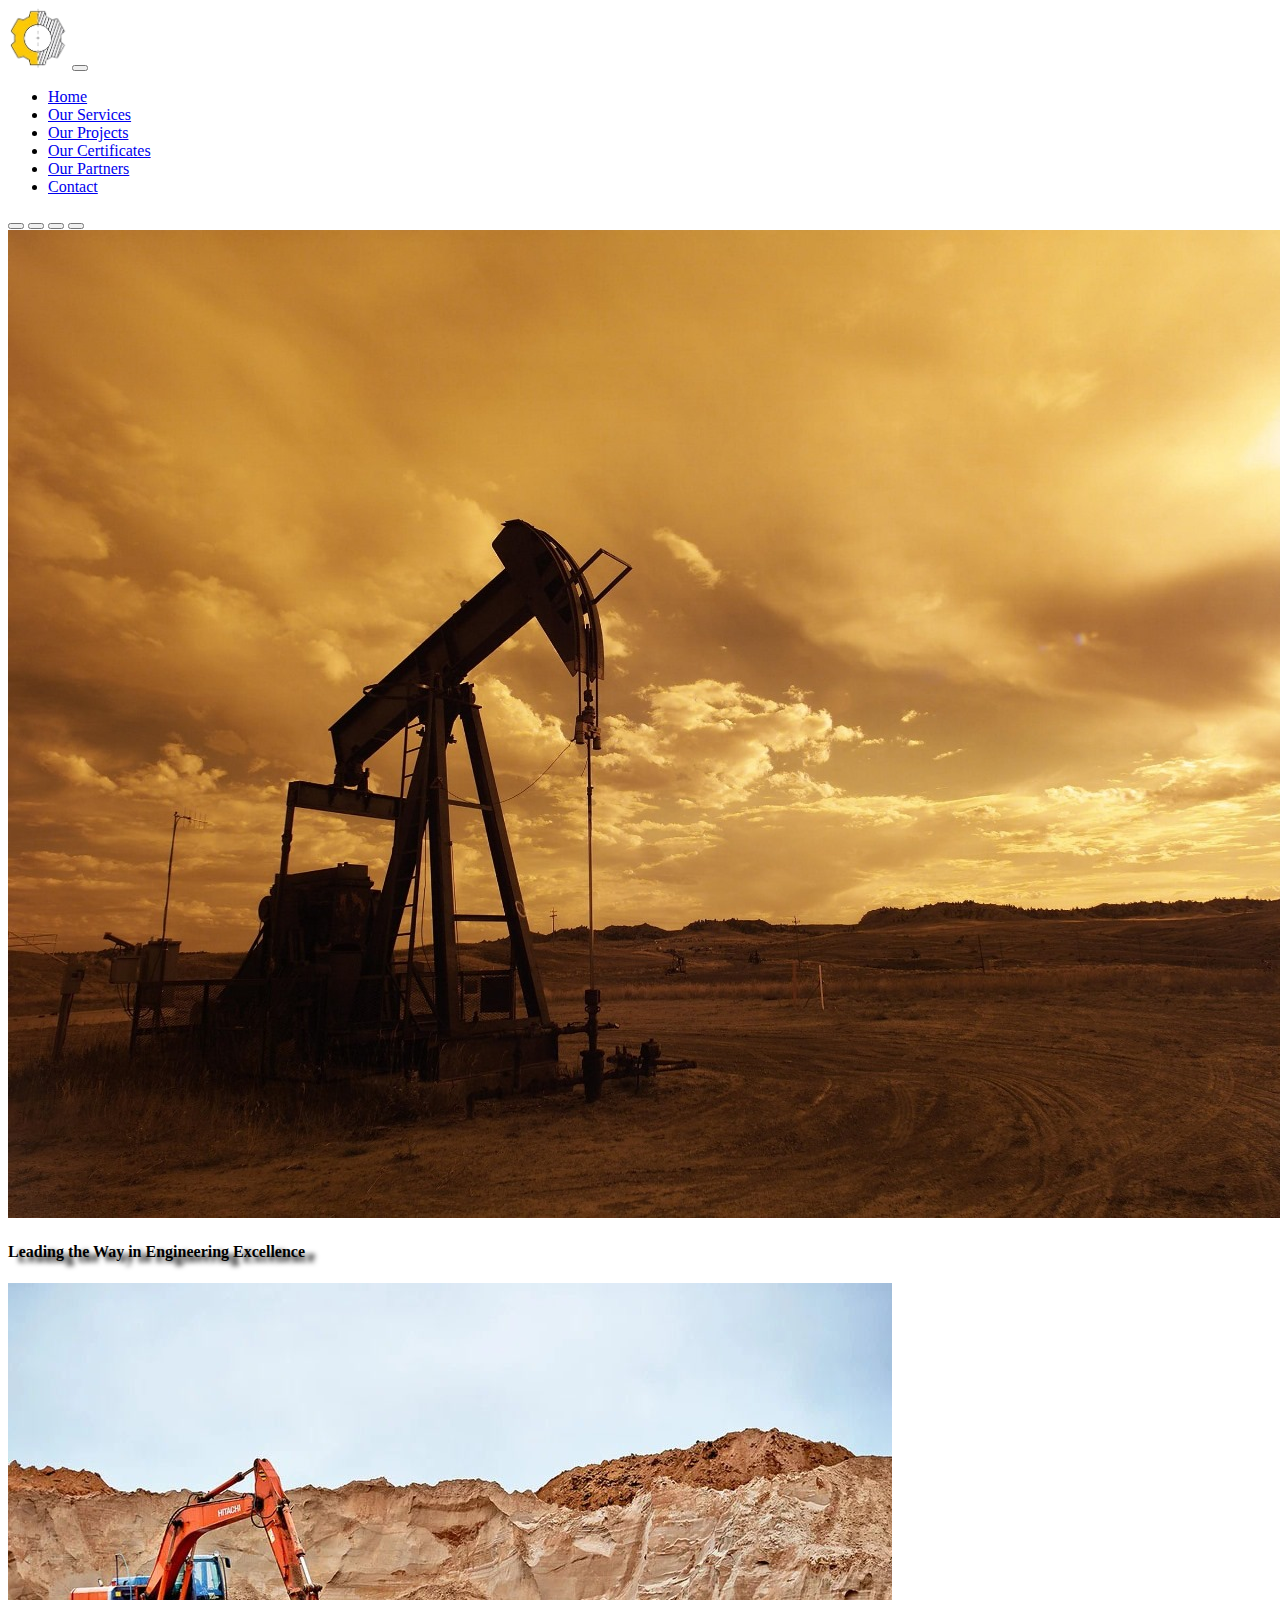
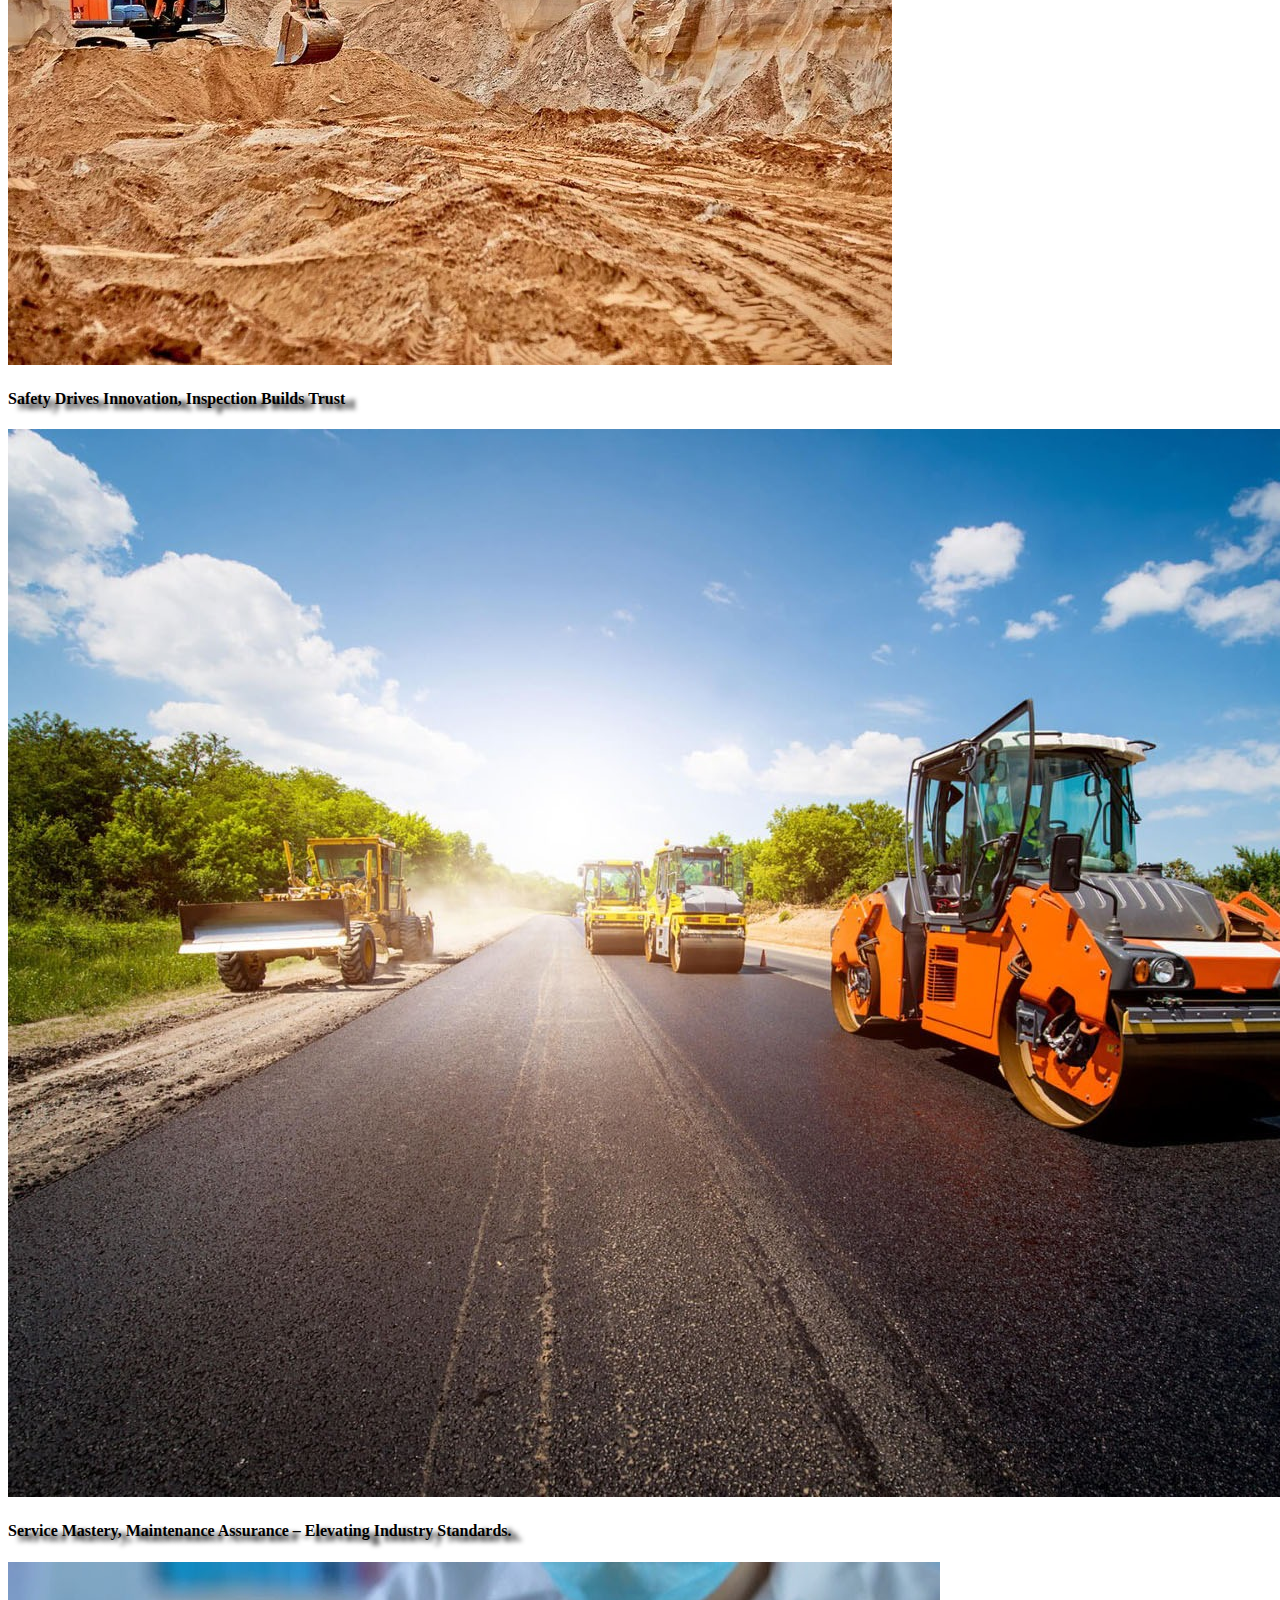
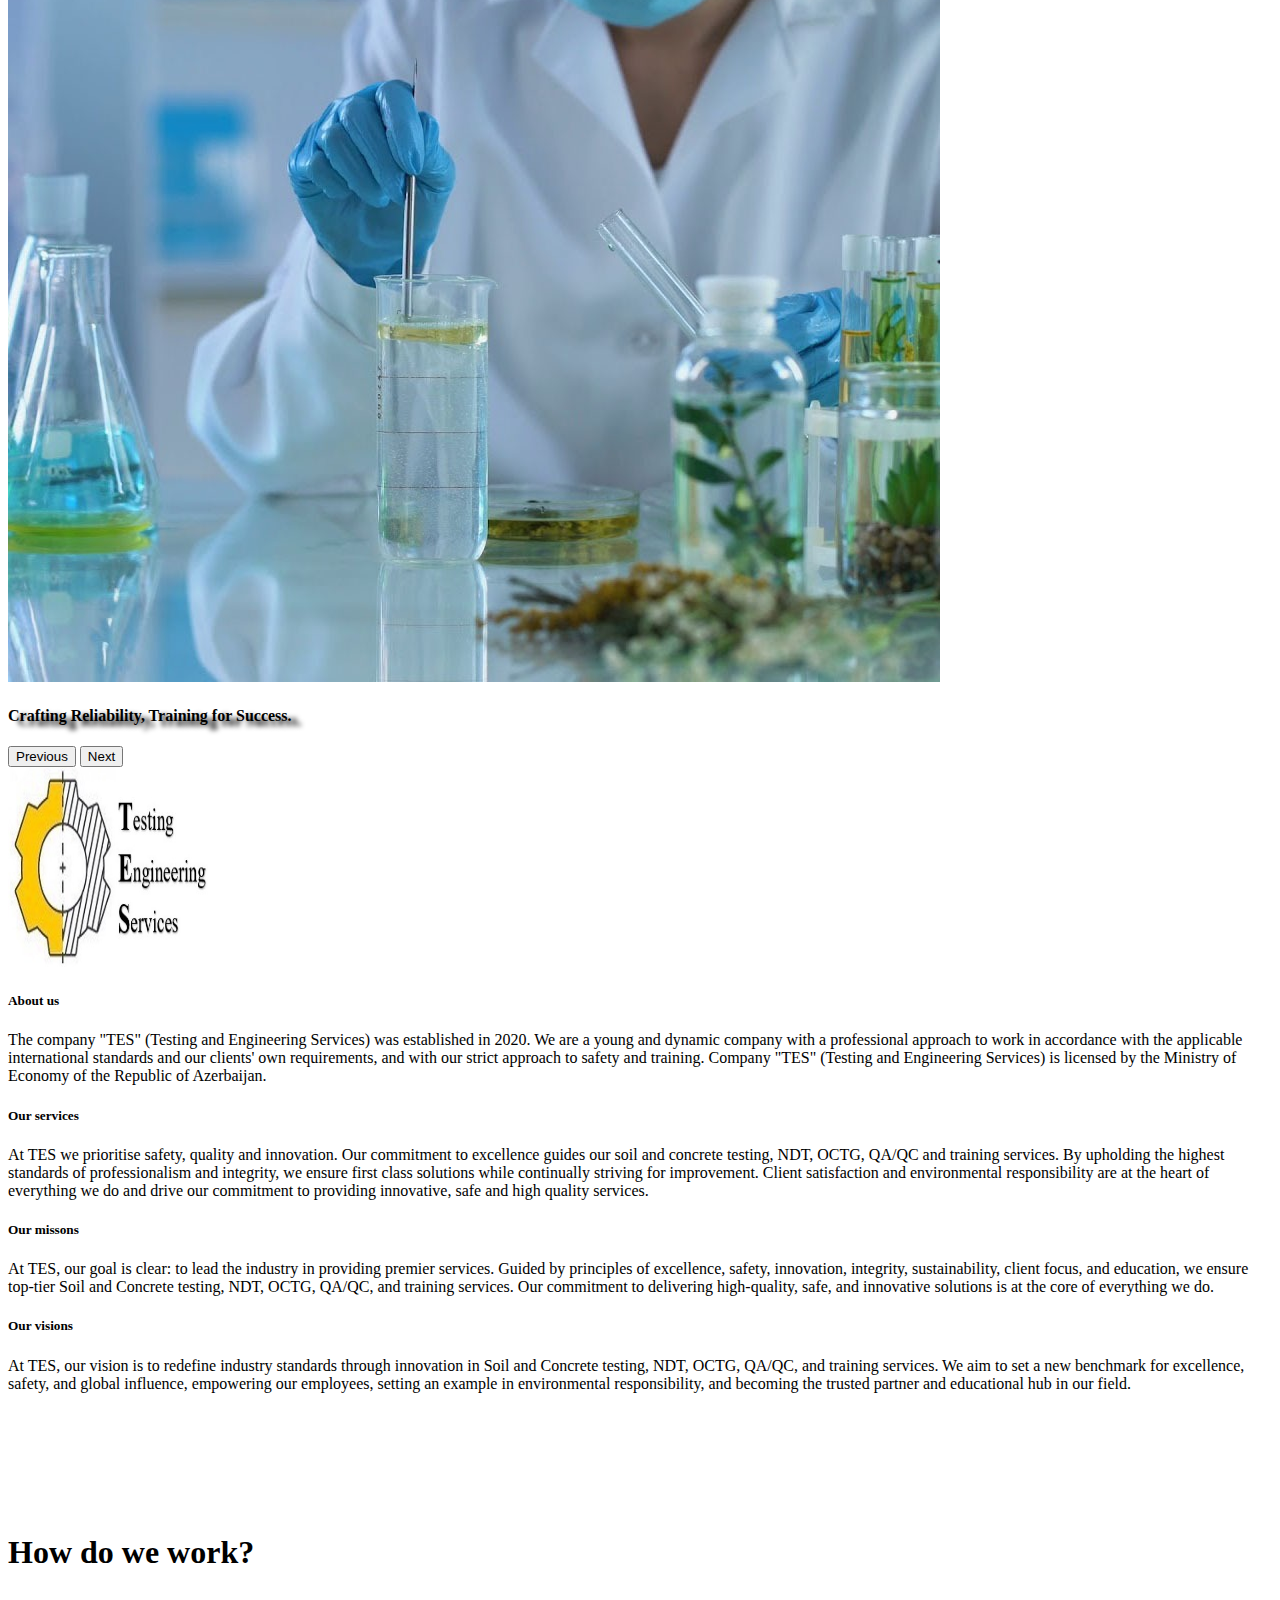
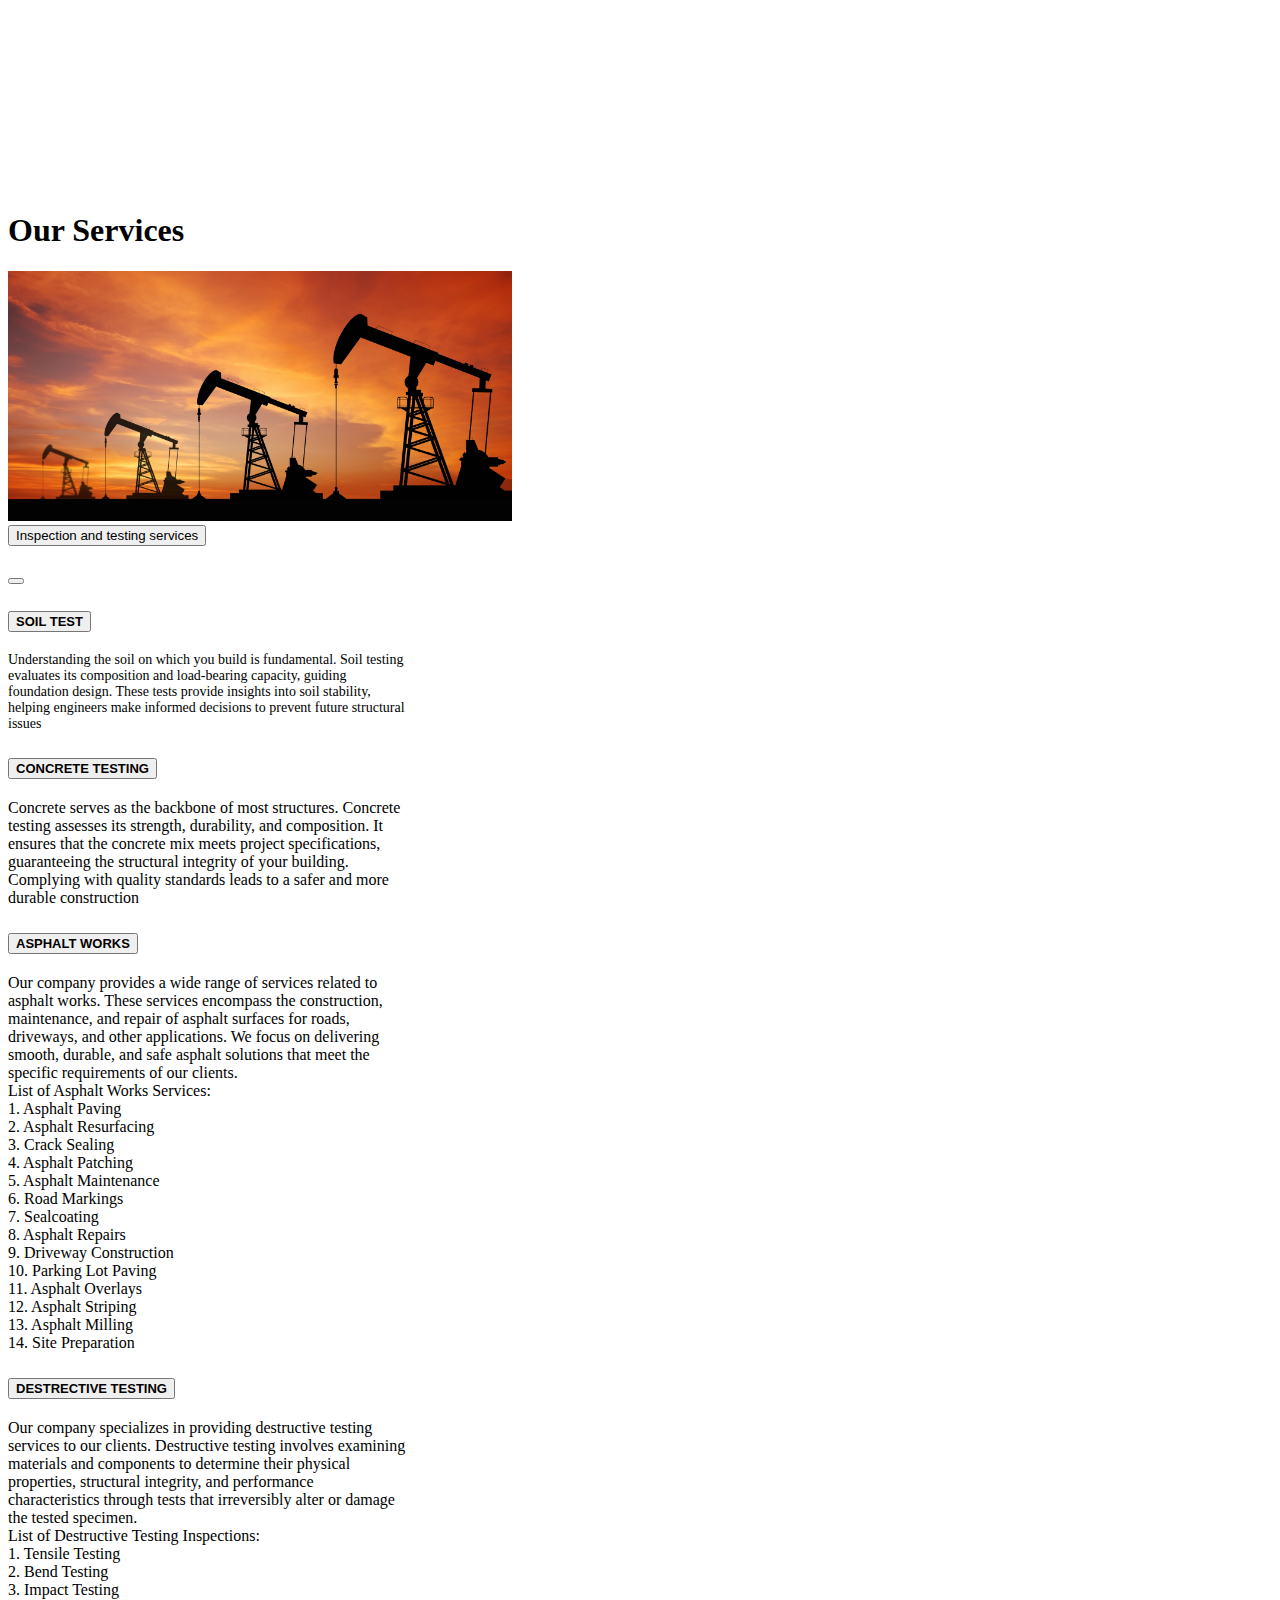
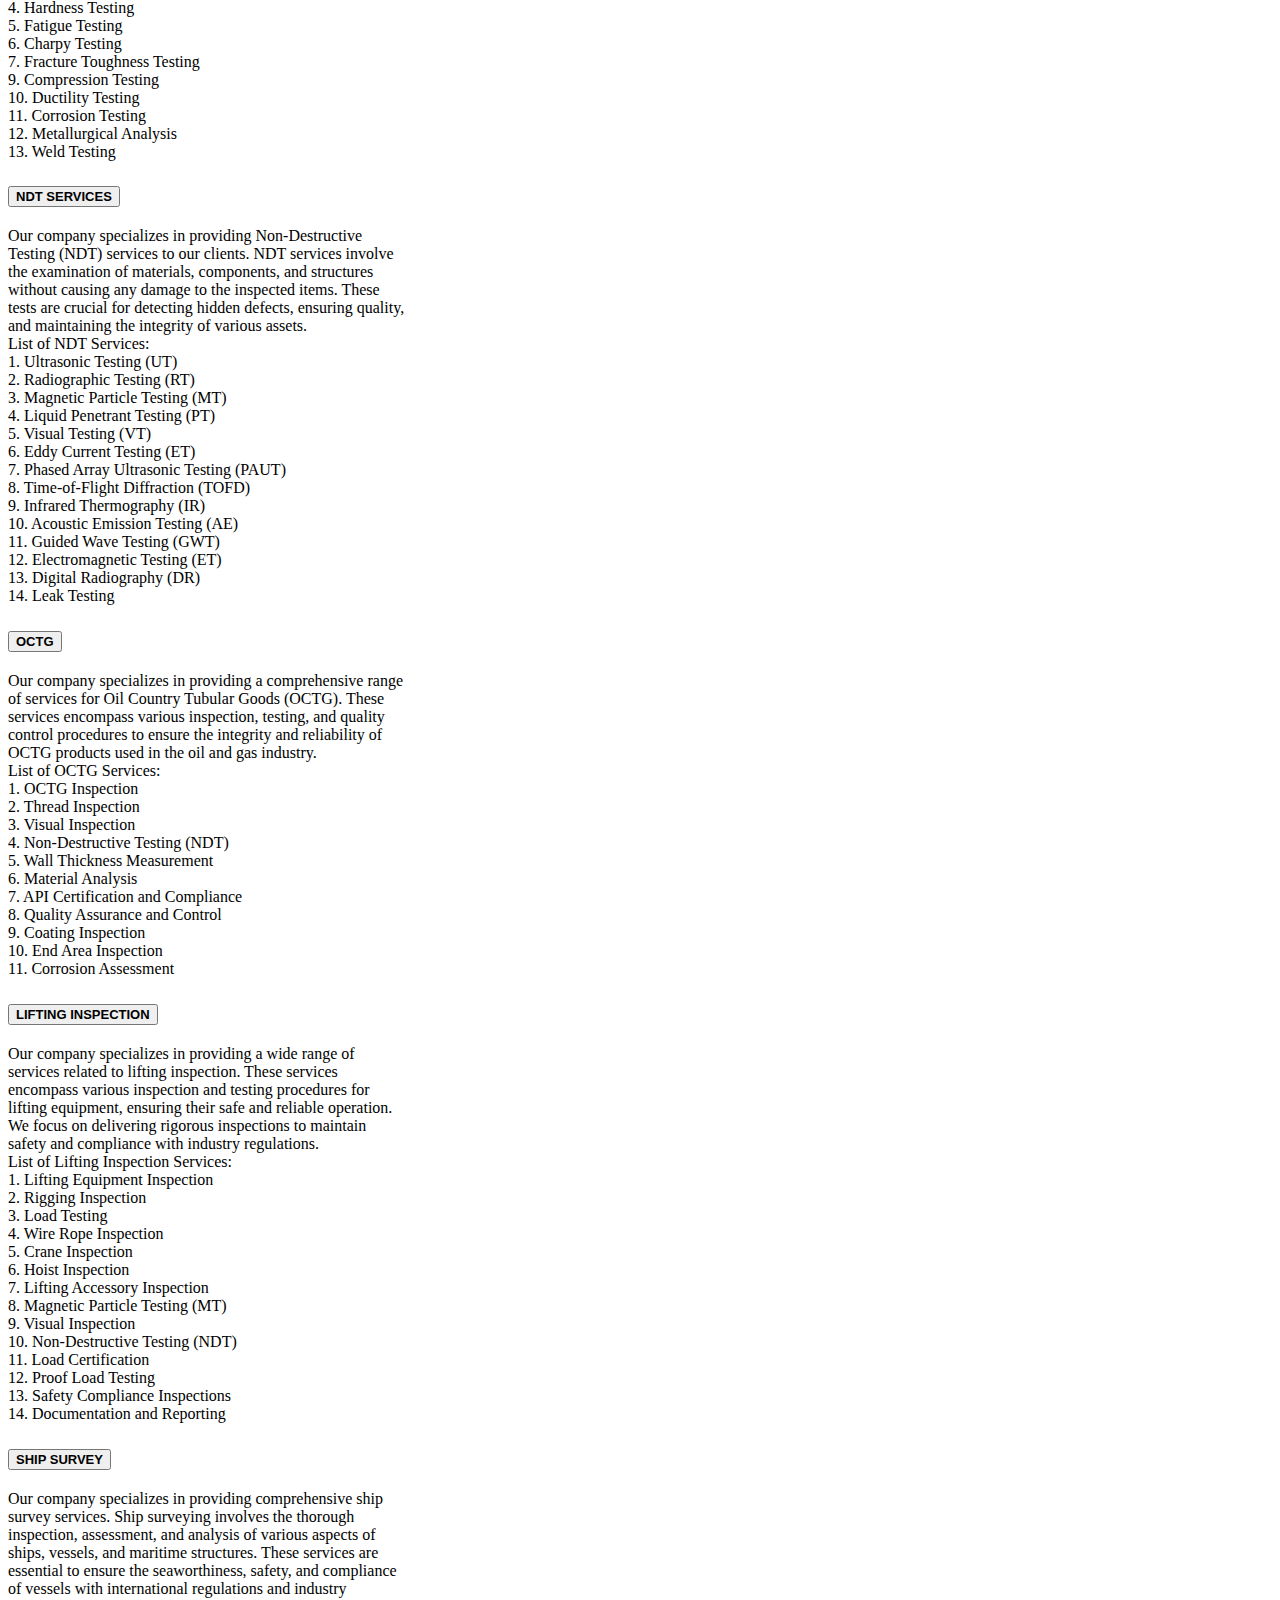
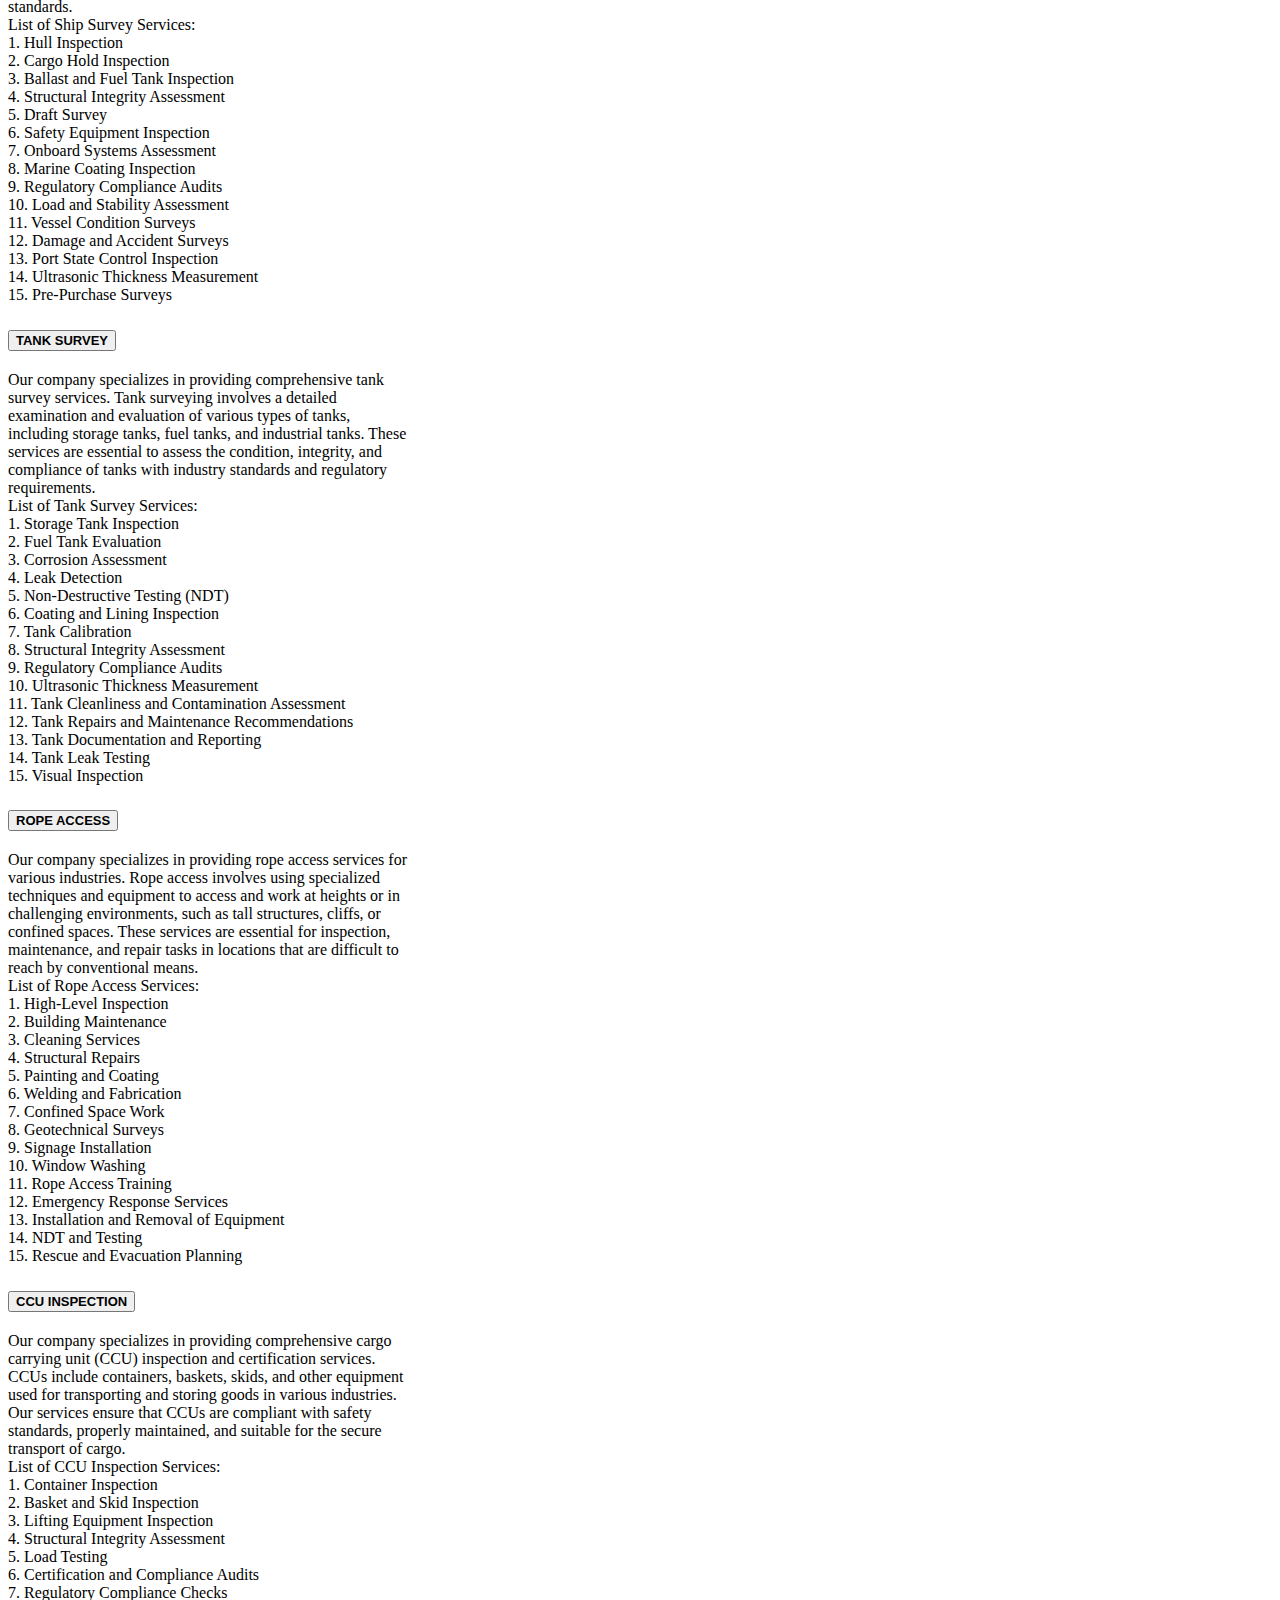
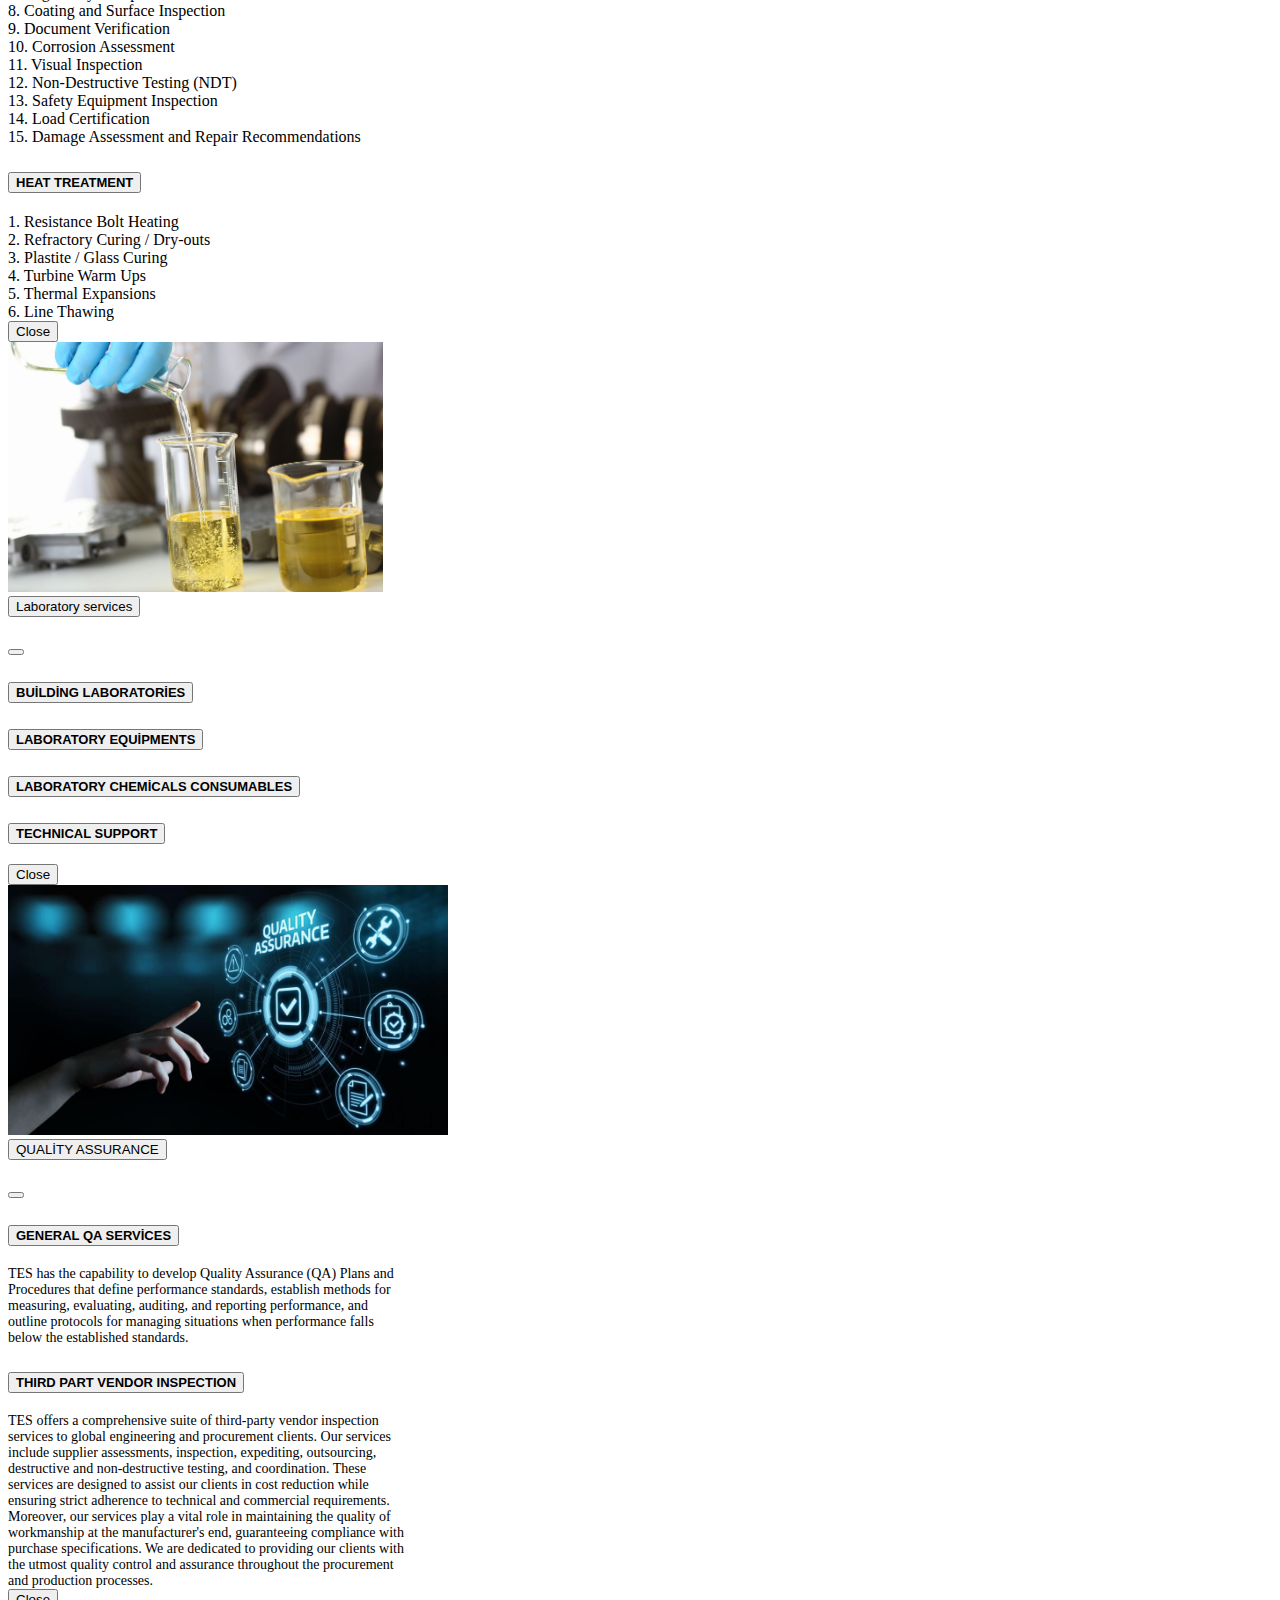
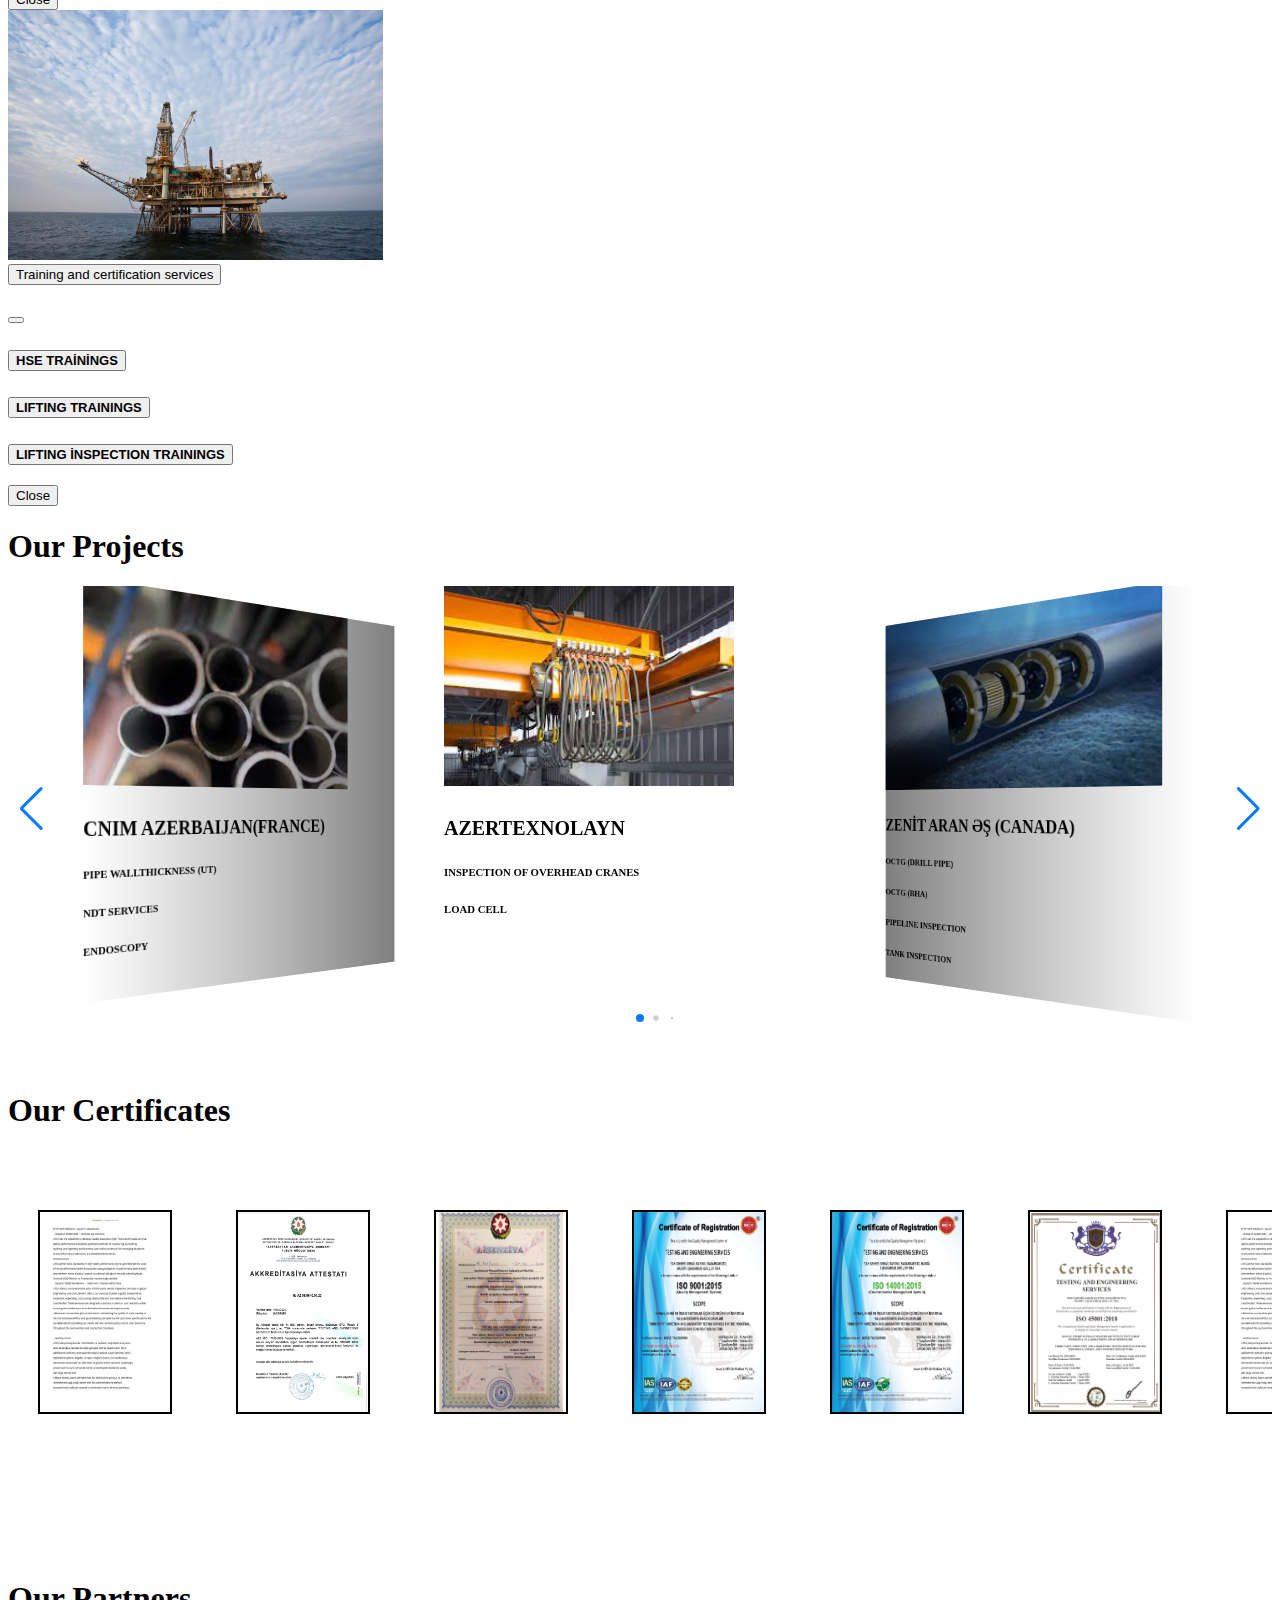
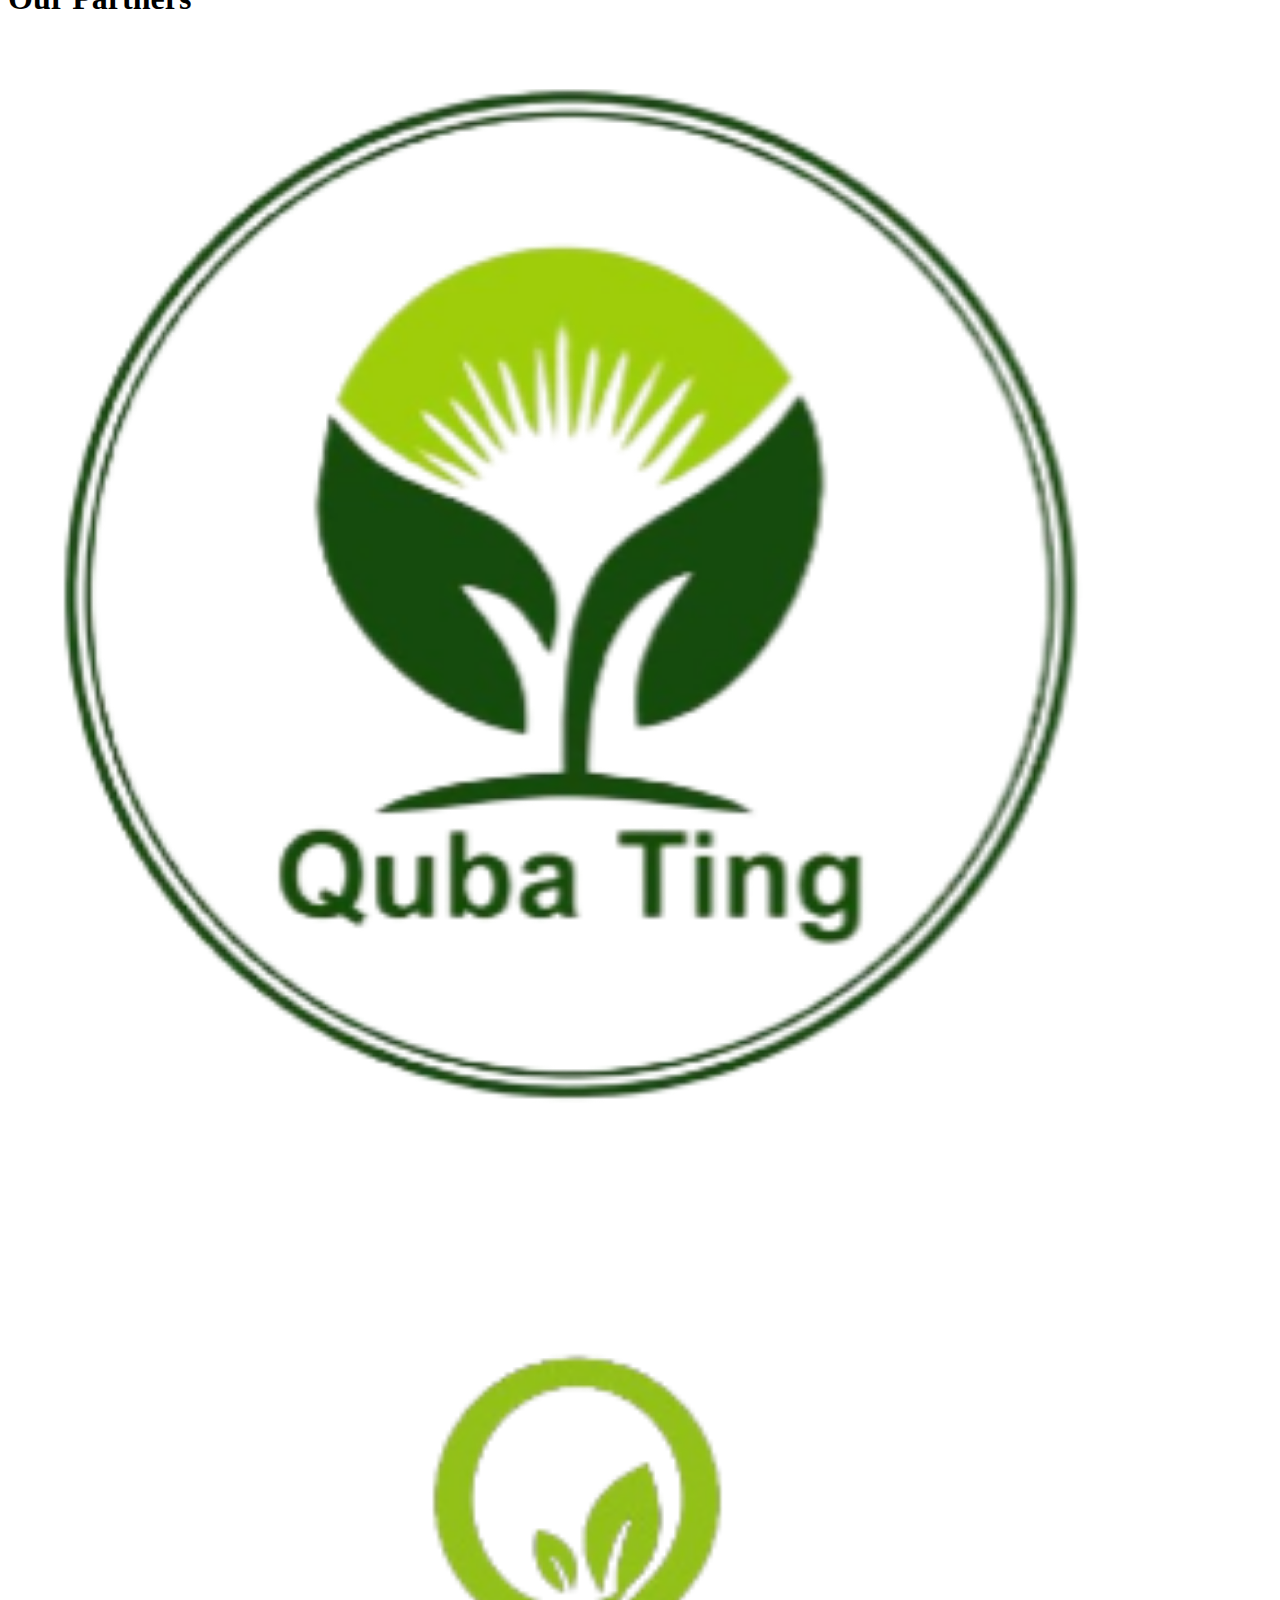
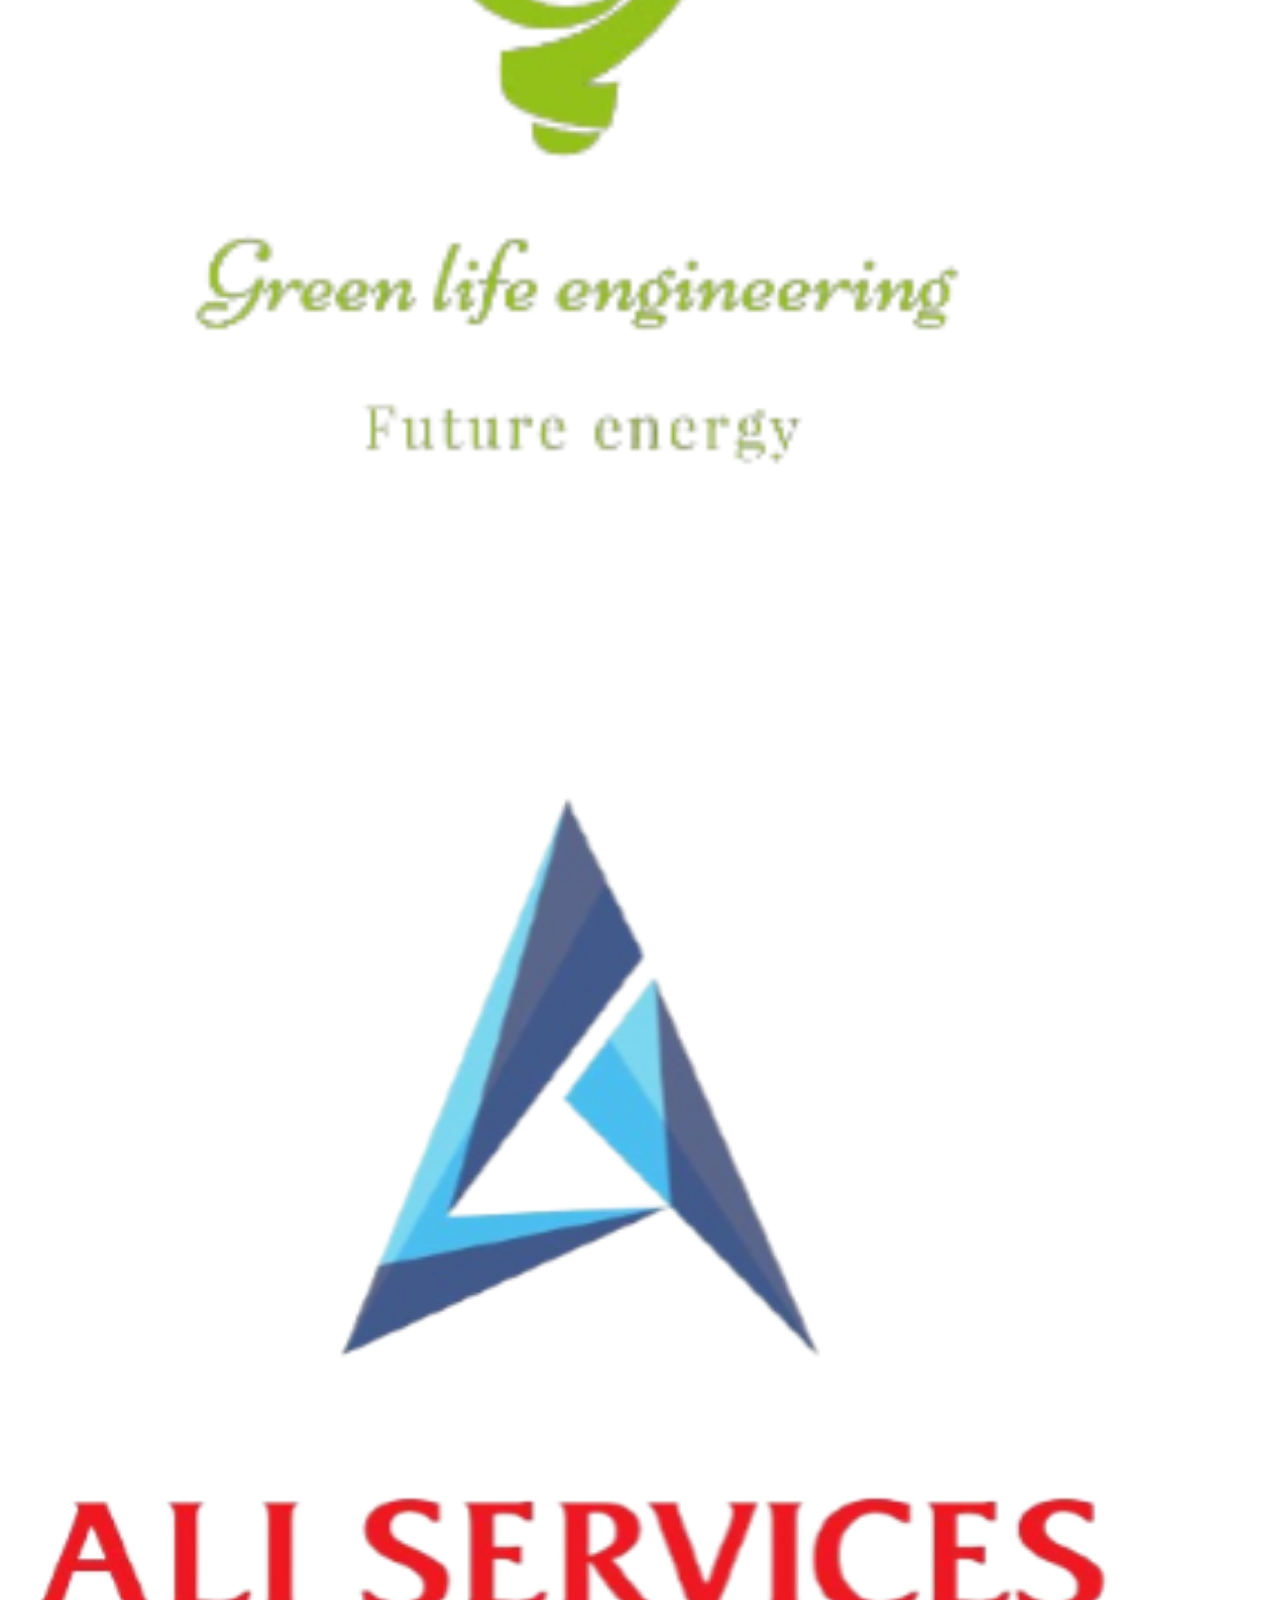
==== enindex.html @ 09111456 "Finish25" ====
<!DOCTYPE html>
<html lang="en">

<head>
  <meta charset="UTF-8">
  <meta name="viewport" content="width=device-width, initial-scale=1.0">
  <link href="https://cdn.jsdelivr.net/npm/bootstrap@5.3.2/dist/css/bootstrap.min.css" rel="stylesheet"
    integrity="sha384-T3c6CoIi6uLrA9TneNEoa7RxnatzjcDSCmG1MXxSR1GAsXEV/Dwwykc2MPK8M2HN" crossorigin="anonymous">
  <link rel="stylesheet" href="https://cdnjs.cloudflare.com/ajax/libs/font-awesome/6.4.2/css/all.min.css"
    integrity="sha512-z3gLpd7yknf1YoNbCzqRKc4qyor8gaKU1qmn+CShxbuBusANI9QpRohGBreCFkKxLhei6S9CQXFEbbKuqLg0DA=="
    crossorigin="anonymous" referrerpolicy="no-referrer" />
  <link rel="stylesheet" href="style/style.css">
  <link href='https://unpkg.com/boxicons@2.1.4/css/boxicons.min.css' rel='stylesheet'>
  <link rel="stylesheet" href="css/style.css">
  <link rel="stylesheet" href="css/swiper-bundle.min.css">
  <title>TES</title>
</head>

<body>
  <div id="header">
    <nav class="navbar navbar-expand-lg bg-dark navbar-dark shadow fixed-top mb-5">
      <div class="container-fluid">
        <img src="style/tes.png" alt="" class="ms-3">
        <button class="navbar-toggler" type="button" data-bs-toggle="collapse" data-bs-target="#navbarNav"
          aria-controls="navbarNav" aria-expanded="false" aria-label="Toggle navigation">
          <span class="navbar-toggler-icon"></span>
        </button>
        <div class="collapse navbar-collapse" id="navbarNav">
          <ul class="navbar-nav ms-auto me-lg-5">
            <li class="nav-item">
              <a class="nav-link text-light fw-bold" aria-current="page" href="#home">Home</a>
            </li>
            <li class="nav-item">
              <a class="nav-link text-light fw-bold" href="#service">Our Services</a>
            </li>
            <li class="nav-item">
              <a class="nav-link text-light fw-bold" href="#project">Our Projects</a>
            </li>
            <li class="nav-item">
              <a class="nav-link text-light fw-bold" href="#cert">Our Certificates</a>
            </li>
            <li class="nav-item">
              <a class="nav-link text-light fw-bold" href="#partner">Our Partners</a>
            </li>
            <li class="nav-item">
              <a class="nav-link text-light fw-bold" href="#contact">Contact</a>
            </li>
          </ul>
          <a class="nav-link text-warning fw-bold flag1" href="index.html"></a>
        </div>
      </div>
    </nav>
  </div>

  <div id="home">
    <div id="carouselExampleCaptions" class="carousel slide home" data-bs-interval="3000" data-bs-ride="carousel">
      <div class="carousel-indicators">
        <button type="button" data-bs-target="#carouselExampleCaptions" data-bs-slide-to="0" class="active"
          aria-current="true" aria-label="Slide 1"></button>
        <button type="button" data-bs-target="#carouselExampleCaptions" data-bs-slide-to="1"
          aria-label="Slide 2"></button>
        <button type="button" data-bs-target="#carouselExampleCaptions" data-bs-slide-to="2"
          aria-label="Slide 3"></button>
        <button type="button" data-bs-target="#carouselExampleCaptions" data-bs-slide-to="3"
          aria-label="Slide 4"></button>
      </div>
      <div class="carousel-inner">
        <div class="carousel-item active">
          <img src="style/buruq.jpeg" class="d-block w-100">
          <div class="carousel-caption text-start" style="text-shadow: 10px 5px 5px black;">
            <h4 class="display-3 fw-bold yazi">Leading the Way in Engineering Excellence</h4>
          </div>
        </div>
        <div class="carousel-item">
          <img src="style/karuseledit1.jpg" class="d-block w-100">
          <div class="carousel-caption text-start" style="text-shadow: 10px 5px 5px black;">
            <h4 class="display-3 fw-bold yazi">Safety Drives Innovation, Inspection Builds Trust </h4>
          </div>
        </div>
        <div class="carousel-item">
          <img src="style/karuseledit2.jpg" class="d-block w-100">
          <div class="carousel-caption text-start" style="text-shadow: 10px 5px 5px black;">
            <h4 class="display-3 fw-bold yazi">Service Mastery, Maintenance Assurance – Elevating Industry Standards.</h4>
          </div>
        </div>
        <div class="carousel-item">
          <img src="style/labaratoriya.jpg" class="d-block w-100">
          <div class="carousel-caption text-start" style="text-shadow: 10px 5px 5px black;">
            <h4 class="display-3 fw-bold yazi">Crafting Reliability, Training for Success.</h4>
          </div>
        </div>
      </div>
      <button class="carousel-control-prev" type="button" data-bs-target="#carouselExampleCaptions"
        data-bs-slide="prev">
        <span class="carousel-control-prev-icon" aria-hidden="true"></span>
        <span class="visually-hidden">Previous</span>
      </button>
      <button class="carousel-control-next" type="button" data-bs-target="#carouselExampleCaptions"
        data-bs-slide="next">
        <span class="carousel-control-next-icon" aria-hidden="true"></span>
        <span class="visually-hidden">Next</span>
      </button>
    </div>
  </div>

  <div class="main my-5">
    <div class="container-fluid">
      <div class="row">
        <div class="col-lg-6 d-flex justify-content-center">
          <img src="style/sett.jpg" height="200px" width="200px" class="py-5">
        </div>
        <div class="col-lg-6 col-md-12 my-3">
          <h5>About us</h5>
          The company "TES" (Testing and Engineering Services) was established in 2020. We are a young and dynamic
          company with a professional approach to work in accordance with the applicable international standards and our
          clients' own requirements, and with our strict approach to safety and training. Company "TES" (Testing and
          Engineering Services) is licensed by the Ministry of Economy of the Republic of Azerbaijan.
        </div>
        <div class="col-lg-4 col-md-12 my-3">
          <h5>Our services</h5>
          At TES we prioritise safety, quality and innovation. Our commitment to excellence guides our soil and concrete
          testing, NDT, OCTG, QA/QC and training services. By upholding the highest standards of professionalism and
          integrity, we ensure first class solutions while continually striving for improvement. Client satisfaction and
          environmental responsibility are at the heart of everything we do and drive our commitment to providing
          innovative, safe and high quality services.
        </div>
        <div class="col-lg-4 col-md-12 my-3">
          <h5>Our missons</h5>
          At TES, our goal is clear: to lead the industry in providing premier services. Guided by principles of
          excellence, safety, innovation, integrity, sustainability, client focus, and education, we ensure top-tier
          Soil and Concrete testing, NDT, OCTG, QA/QC, and training services. Our commitment to delivering high-quality,
          safe, and innovative solutions is at the core of everything we do.
        </div>
        <div class="col-lg-4 col-md-12 my-3">
          <h5>Our visions</h5>
          At TES, our vision is to redefine industry standards through innovation in Soil and Concrete testing, NDT,
          OCTG, QA/QC, and training services. We aim to set a new benchmark for excellence, safety, and global
          influence, empowering our employees, setting an example in environmental responsibility, and becoming the
          trusted partner and educational hub in our field.
        </div>
      </div>
    </div>
  </div>

  <div class="main1">
    <div class="container-fluid">
      <div class="row d-flex flex-wrap justify-content-center align-items">
        <div class="col-lg-12 section1 text-center mb-5">
          <div class="div w-lg-50 w-md-100 ">
            <h1>How do we work?</h1>
          </div>
        </div>
        <span id="service" style="visibility: hidden;">Ha</span>

        <div class="container col-lg-6">
          <div class="row g-4">
            <div class="col-lg-12 col-4">
              <div style="border-radius: 15px;"
                class="box bg-dark d-flex align-items-baseline  justify-content-around w-lg-25 w-100">
                <p style="color: white;" class="py-2 my-1 peler">Accurate</p>
                <i class="fa-solid fa-infinity" style="color: #ffffff;"></i>
              </div>
            </div>
            <div class="col-lg-12 col-4">
              <div style="border-radius: 15px;"
                class="box bg-dark d-flex align-items-baseline  justify-content-around w-lg-25 w-100">
                <p style="color: white;" class="py-2 my-1 peler">Eco clean</p>
                <i class="fa-brands fa-envira" style="color: #ffffff;"></i>
              </div>
            </div>
            <div class="col-lg-12 col-4">
              <div style="border-radius: 15px;"
                class="box bg-dark d-flex align-items-baseline  justify-content-around w-lg-25 w-100">
                <p style="color: white;" class="py-2 my-1 peler">Security</p>
                <i class="fa-solid fa-lock" style="color: #ffffff;"></i>
              </div>
            </div>
          </div>
        </div>
      </div>
    </div>
  </div>

  <h1 class="mt-3 mb-3 col-lg-12 d-flex justify-content-center">Our Services</h1>
  <div class="service d-flex justify-content-center flex-wrap">
    <div class="container my-3 ">
      <div class="row  d-flex justify-content-center flex-wrap">
        <div class="card col-lg-6 m-lg-3 my-2" style="width: 25rem;">
          <img src="style/image1.jpg" class="card-img-top pt-2" style="height: 250px;">
          <div class="card-body">
            <button type="button" class="btn btn-outline-dark" data-bs-toggle="modal" data-bs-target="#staticBackdrop1">
              Inspection and testing services
            </button>

            <!-- Modal -->
            <div class="modal fade" id="staticBackdrop1" data-bs-backdrop="static" data-bs-keyboard="false"
              tabindex="-1" aria-labelledby="staticBackdropLabel1" aria-hidden="true">
              <div class="modal-dialog">
                <div class="modal-content">
                  <div class="modal-header">
                    <h1 class="modal-title fs-5" id="staticBackdropLabel1"></h1>
                    <button type="button" class="btn-close" data-bs-dismiss="modal" aria-label="Close"></button>
                  </div>
                  <div class="modal-body">
                    <div class="accordion" id="accordionExample">
                      <div class="accordion-item">
                        <h2 class="accordion-header">
                          <button class="accordion-button" type="button" data-bs-toggle="collapse"
                            data-bs-target="#collapseOne" aria-expanded="true" aria-controls="collapseOne"
                            style="font-size: 13px; font-weight: bold;">
                            SOIL TEST
                          </button>
                        </h2>
                        <div id="collapseOne" class="accordion-collapse collapse show"
                          data-bs-parent="#accordionExample">
                          <div class="accordion-body" style="font-size: 14px;">
                            Understanding the soil on which you build is fundamental. Soil testing evaluates its
                            composition and load-bearing capacity, guiding foundation design. These tests provide
                            insights into soil stability, helping engineers make informed decisions to prevent future
                            structural issues
                          </div>
                        </div>
                      </div>
                      <div class="accordion-item">
                        <h2 class="accordion-header">
                          <button class="accordion-button collapsed" type="button" data-bs-toggle="collapse"
                            data-bs-target="#collapseTwo" aria-expanded="true" aria-controls="collapseTwo"
                            style="font-size: 13px; font-weight: bold;">
                            CONCRETE TESTING
                          </button>
                        </h2>
                        <div id="collapseTwo" class="accordion-collapse collapse" data-bs-parent="#accordionExample">
                          <div class="accordion-body">
                            Concrete serves as the backbone of most structures. Concrete testing assesses its strength,
                            durability, and composition. It ensures that the concrete mix meets project specifications,
                            guaranteeing the structural integrity of your building. Complying with quality standards
                            leads to a safer and more durable construction
                          </div>
                        </div>
                      </div>
                      <div class="accordion-item">
                        <h2 class="accordion-header">
                          <button class="accordion-button collapsed" type="button" data-bs-toggle="collapse"
                            data-bs-target="#collapseThree" aria-expanded="true" aria-controls="collapseThree"
                            style="font-size: 13px; font-weight: bold;">
                            ASPHALT WORKS
                          </button>
                        </h2>
                        <div id="collapseThree" class="accordion-collapse collapse" data-bs-parent="#accordionExample">
                          <div class="accordion-body">
                            Our company provides a wide range of services related to asphalt works. These services
                            encompass the construction, maintenance, and repair of asphalt surfaces for roads,
                            driveways, and other applications. We focus on delivering smooth, durable, and safe asphalt
                            solutions that meet the specific requirements of our clients. <br>
                            List of Asphalt Works Services: <br>
                            1. Asphalt Paving<br>
                            2. Asphalt Resurfacing<br>
                            3. Crack Sealing<br>
                            4. Asphalt Patching<br>
                            5. Asphalt Maintenance<br>
                            6. Road Markings<br>
                            7. Sealcoating<br>
                            8. Asphalt Repairs<br>
                            9. Driveway Construction<br>
                            10. Parking Lot Paving<br>
                            11. Asphalt Overlays<br>
                            12. Asphalt Striping<br>
                            13. Asphalt Milling<br>
                            14. Site Preparation<br>

                          </div>
                        </div>
                      </div>
                      <div class="accordion-item">
                        <h2 class="accordion-header">
                          <button class="accordion-button collapsed" type="button" data-bs-toggle="collapse"
                            data-bs-target="#collapseFour" aria-expanded="true" aria-controls="collapseFour"
                            style="font-size: 13px; font-weight: bold;">
                            DESTRECTIVE TESTING
                          </button>
                        </h2>
                        <div id="collapseFour" class="accordion-collapse collapse" data-bs-parent="#accordionExample">
                          <div class="accordion-body">
                            Our company specializes in providing destructive testing services to our clients.
                            Destructive testing involves examining materials and components to determine their physical
                            properties, structural integrity, and performance characteristics through tests that
                            irreversibly alter or damage the tested specimen.<br>

                            List of Destructive Testing Inspections:<br>
                            1. Tensile Testing<br>
                            2. Bend Testing<br>
                            3. Impact Testing<br>
                            4. Hardness Testing<br>
                            5. Fatigue Testing<br>
                            6. Charpy Testing<br>
                            7. Fracture Toughness Testing <br>
                            9. Compression Testing <br>
                            10. Ductility Testing <br>
                            11. Corrosion Testing <br>
                            12. Metallurgical Analysis <br>
                            13. Weld Testing <br>

                          </div>
                        </div>
                      </div>
                      <div class="accordion-item">
                        <h2 class="accordion-header">
                          <button class="accordion-button collapsed" type="button" data-bs-toggle="collapse"
                            data-bs-target="#collapseFive" aria-expanded="true" aria-controls="collapseFive"
                            style="font-size: 13px; font-weight: bold;">
                            NDT SERVICES
                          </button>
                        </h2>
                        <div id="collapseFive" class="accordion-collapse collapse" data-bs-parent="#accordionExample">
                          <div class="accordion-body">
                            Our company specializes in providing Non-Destructive Testing (NDT) services to our clients.
                            NDT services involve the examination of materials, components, and structures without
                            causing any damage to the inspected items. These tests are crucial for detecting hidden
                            defects, ensuring quality, and maintaining the integrity of various assets. <br>

                            List of NDT Services: <br>

                            1. Ultrasonic Testing (UT)<br>
                            2. Radiographic Testing (RT)<br>
                            3. Magnetic Particle Testing (MT)<br>
                            4. Liquid Penetrant Testing (PT)<br>
                            5. Visual Testing (VT)<br>
                            6. Eddy Current Testing (ET)<br>
                            7. Phased Array Ultrasonic Testing (PAUT)<br>
                            8. Time-of-Flight Diffraction (TOFD)<br>
                            9. Infrared Thermography (IR)<br>
                            10. Acoustic Emission Testing (AE)<br>
                            11. Guided Wave Testing (GWT)<br>
                            12. Electromagnetic Testing (ET)<br>
                            13. Digital Radiography (DR)<br>
                            14. Leak Testing<br>

                          </div>
                        </div>
                      </div>
                      <div class="accordion-item">
                        <h2 class="accordion-header">
                          <button class="accordion-button collapsed" type="button" data-bs-toggle="collapse"
                            data-bs-target="#collapseSix" aria-expanded="true" aria-controls="collapseSix"
                            style="font-size: 13px; font-weight: bold;">
                            OCTG
                          </button>
                        </h2>
                        <div id="collapseSix" class="accordion-collapse collapse" data-bs-parent="#accordionExample">
                          <div class="accordion-body">
                            Our company specializes in providing a comprehensive range of services for
                            Oil Country Tubular Goods (OCTG). These services encompass various inspection, testing, and
                            quality control procedures to ensure the integrity and reliability of OCTG products used in
                            the oil and gas industry. <br>
                            List of OCTG Services:<br>
                            1. OCTG Inspection<br>
                            2. Thread Inspection<br>
                            3. Visual Inspection<br>
                            4. Non-Destructive Testing (NDT)<br>
                            5. Wall Thickness Measurement<br>
                            6. Material Analysis<br>
                            7. API Certification and Compliance<br>
                            8. Quality Assurance and Control<br>
                            9. Coating Inspection<br>
                            10. End Area Inspection<br>
                            11. Corrosion Assessment<br>

                          </div>
                        </div>
                      </div>
                      <div class="accordion-item">
                        <h2 class="accordion-header">
                          <button class="accordion-button collapsed" type="button" data-bs-toggle="collapse"
                            data-bs-target="#collapseSeven" aria-expanded="true" aria-controls="collapseSeven"
                            style="font-size: 13px; font-weight: bold;">
                            LIFTING INSPECTION
                          </button>
                        </h2>
                        <div id="collapseSeven" class="accordion-collapse collapse ]]"
                          data-bs-parent="#accordionExample">
                          <div class="accordion-body">
                            Our company specializes in providing a wide range of services related to lifting inspection.
                            These services encompass various inspection and testing procedures for lifting equipment,
                            ensuring their safe and reliable operation. We focus on delivering rigorous inspections to
                            maintain safety and compliance with industry regulations. <br>
                            List of Lifting Inspection Services:<br>
                            1. Lifting Equipment Inspection<br>
                            2. Rigging Inspection<br>
                            3. Load Testing<br>
                            4. Wire Rope Inspection<br>
                            5. Crane Inspection<br>
                            6. Hoist Inspection<br>
                            7. Lifting Accessory Inspection<br>
                            8. Magnetic Particle Testing (MT)<br>
                            9. Visual Inspection<br>
                            10. Non-Destructive Testing (NDT)<br>
                            11. Load Certification<br>
                            12. Proof Load Testing<br>
                            13. Safety Compliance Inspections<br>
                            14. Documentation and Reporting<br>

                          </div>
                        </div>
                      </div>
                      <div class="accordion-item">
                        <h2 class="accordion-header">
                          <button class="accordion-button collapsed" type="button" data-bs-toggle="collapse"
                            data-bs-target="#collapseEight" aria-expanded="true" aria-controls="collapseEight"
                            style="font-size: 13px; font-weight: bold;">
                            SHIP SURVEY
                          </button>
                        </h2>
                        <div id="collapseEight" class="accordion-collapse collapse" data-bs-parent="#accordionExample">
                          <div class="accordion-body">
                            Our company specializes in providing comprehensive ship survey services. Ship surveying
                            involves the thorough inspection, assessment, and analysis of various aspects of ships,
                            vessels, and maritime structures. These services are essential to ensure the seaworthiness,
                            safety, and compliance of vessels with international regulations and industry standards.
                            <br>

                            List of Ship Survey Services:<br>

                            1. Hull Inspection<br>
                            2. Cargo Hold Inspection<br>
                            3. Ballast and Fuel Tank Inspection<br>
                            4. Structural Integrity Assessment<br>
                            5. Draft Survey<br>
                            6. Safety Equipment Inspection<br>
                            7. Onboard Systems Assessment<br>
                            8. Marine Coating Inspection<br>
                            9. Regulatory Compliance Audits<br>
                            10. Load and Stability Assessment<br>
                            11. Vessel Condition Surveys<br>
                            12. Damage and Accident Surveys<br>
                            13. Port State Control Inspection<br>
                            14. Ultrasonic Thickness Measurement<br>
                            15. Pre-Purchase Surveys<br>

                          </div>
                        </div>
                      </div>
                      <div class="accordion-item">
                        <h2 class="accordion-header">
                          <button class="accordion-button collapsed" type="button" data-bs-toggle="collapse"
                            data-bs-target="#collapseNine" aria-expanded="true" aria-controls="collapseNine"
                            style="font-size: 13px; font-weight: bold;">
                            TANK SURVEY
                          </button>
                        </h2>
                        <div id="collapseNine" class="accordion-collapse collapse" data-bs-parent="#accordionExample">
                          <div class="accordion-body">
                            Our company specializes in providing comprehensive tank survey services. Tank surveying
                            involves a detailed examination and evaluation of various types of tanks, including storage
                            tanks, fuel tanks, and industrial tanks. These services are essential to assess the
                            condition, integrity, and compliance of tanks with industry standards and regulatory
                            requirements. <br>

                            List of Tank Survey Services: <br>
                            1. Storage Tank Inspection<br>
                            2. Fuel Tank Evaluation<br>
                            3. Corrosion Assessment<br>
                            4. Leak Detection<br>
                            5. Non-Destructive Testing (NDT)<br>
                            6. Coating and Lining Inspection<br>
                            7. Tank Calibration<br>
                            8. Structural Integrity Assessment<br>
                            9. Regulatory Compliance Audits<br>
                            10. Ultrasonic Thickness Measurement<br>
                            11. Tank Cleanliness and Contamination Assessment<br>
                            12. Tank Repairs and Maintenance Recommendations<br>
                            13. Tank Documentation and Reporting<br>
                            14. Tank Leak Testing<br>
                            15. Visual Inspection<br>

                          </div>
                        </div>
                      </div>
                      <div class="accordion-item">
                        <h2 class="accordion-header">
                          <button class="accordion-button collapsed" type="button" data-bs-toggle="collapse"
                            data-bs-target="#collapseTen" aria-expanded="true" aria-controls="collapseTen"
                            style="font-size: 13px; font-weight: bold;">
                            ROPE ACCESS
                          </button>
                        </h2>
                        <div id="collapseTen" class="accordion-collapse collapse" data-bs-parent="#accordionExample">
                          <div class="accordion-body">
                            Our company specializes in providing rope access services for various industries. Rope
                            access involves using specialized techniques and equipment to access and work at heights or
                            in challenging environments, such as tall structures, cliffs, or confined spaces. These
                            services are essential for inspection, maintenance, and repair tasks in locations that are
                            difficult to reach by conventional means.<br>

                            List of Rope Access Services:<br>
                            1. High-Level Inspection<br>
                            2. Building Maintenance<br>
                            3. Cleaning Services<br>
                            4. Structural Repairs<br>
                            5. Painting and Coating<br>
                            6. Welding and Fabrication<br>
                            7. Confined Space Work<br>
                            8. Geotechnical Surveys<br>
                            9. Signage Installation<br>
                            10. Window Washing<br>
                            11. Rope Access Training<br>
                            12. Emergency Response Services<br>
                            13. Installation and Removal of Equipment<br>
                            14. NDT and Testing<br>
                            15. Rescue and Evacuation Planning<br>

                          </div>
                        </div>
                      </div>
                      <div class="accordion-item">
                        <h2 class="accordion-header">
                          <button class="accordion-button collapsed" type="button" data-bs-toggle="collapse"
                            data-bs-target="#collapseEleven" aria-expanded="true" aria-controls="collapseEleven"
                            style="font-size: 13px; font-weight: bold;">
                            CCU INSPECTION
                          </button>
                        </h2>
                        <div id="collapseEleven" class="accordion-collapse collapse" data-bs-parent="#accordionExample">
                          <div class="accordion-body">
                            Our company specializes in providing comprehensive cargo carrying unit (CCU) inspection
                            and certification services. CCUs include containers, baskets, skids, and other equipment
                            used for transporting and storing goods in various industries. Our services ensure that CCUs
                            are compliant with safety standards, properly maintained, and suitable for the secure
                            transport of cargo.<br>

                            List of CCU Inspection Services:<br>
                            1. Container Inspection<br>
                            2. Basket and Skid Inspection<br>
                            3. Lifting Equipment Inspection<br>
                            4. Structural Integrity Assessment<br>
                            5. Load Testing<br>
                            6. Certification and Compliance Audits<br>
                            7. Regulatory Compliance Checks<br>
                            8. Coating and Surface Inspection<br>
                            9. Document Verification<br>
                            10. Corrosion Assessment<br>
                            11. Visual Inspection<br>
                            12. Non-Destructive Testing (NDT)<br>
                            13. Safety Equipment Inspection<br>
                            14. Load Certification<br>
                            15. Damage Assessment and Repair Recommendations<br>

                          </div>
                        </div>
                      </div>
                      <div class="accordion-item">
                        <h2 class="accordion-header">
                          <button class="accordion-button collapsed" type="button" data-bs-toggle="collapse"
                            data-bs-target="#collapseTwelve" aria-expanded="false" aria-controls="collapseTwelve"
                            style="font-size: 13px; font-weight: bold;">
                            HEAT TREATMENT
                          </button>
                        </h2>
                        <div id="collapseTwelve" class="accordion-collapse collapse" data-bs-parent="#accordionExample">
                          <div class="accordion-body">
                            1. Resistance Bolt Heating<br>
                            2. Refractory Curing / Dry-outs<br>
                            3. Plastite / Glass Curing<br>
                            4. Turbine Warm Ups<br>
                            5. Thermal Expansions<br>
                            6. Line Thawing<br>
                          </div>
                        </div>
                      </div>
                    </div>
                  </div>
                  <div class="modal-footer">
                    <button type="button" class="btn btn-secondary" data-bs-dismiss="modal">Close</button>
                  </div>
                </div>
              </div>
            </div>
          </div>
        </div>

        <div class="card col-lg-6 m-lg-3 my-2" style="width: 25rem;">
          <img src="style/image2.jpg" class="card-img-top pt-2" style="height: 250px;">
          <div class="card-body">
            <button type="button" class="btn btn-outline-dark" data-bs-toggle="modal" data-bs-target="#staticBackdrop2">
              Laboratory services
            </button>

            <!-- Modal -->
            <div class="modal fade" id="staticBackdrop2" data-bs-backdrop="static" data-bs-keyboard="false"
              tabindex="-1" aria-labelledby="staticBackdropLabel2" aria-hidden="true">
              <div class="modal-dialog">
                <div class="modal-content">
                  <div class="modal-header">
                    <h1 class="modal-title fs-5" id="staticBackdropLabel2"></h1>
                    <button type="button" class="btn-close" data-bs-dismiss="modal" aria-label="Close"></button>
                  </div>
                  <div class="modal-body">
                    <div class="accordion" id="accordionExample">
                      <div class="accordion-item">
                        <h2 class="accordion-header">
                          <button class="accordion-button collapsed" type="button" data-bs-toggle="collapse"
                            data-bs-target="#collapseThirteen" aria-expanded="true" aria-controls="collapseThirteen"
                            style="font-size: 13px; font-weight: bold;">
                            BUİLDİNG LABORATORİES
                          </button>
                        </h2>
                      </div>
                      <div class="accordion-item">
                        <h2 class="accordion-header">
                          <button class="accordion-button collapsed" type="button" data-bs-toggle="collapse"
                            data-bs-target="#collapseFourteen" aria-expanded="true" aria-controls="collapseFourteen"
                            style="font-size: 13px; font-weight: bold;">
                            LABORATORY EQUİPMENTS
                          </button>
                        </h2>
                      </div>
                      <div class="accordion-item">
                        <h2 class="accordion-header">
                          <button class="accordion-button collapsed" type="button" data-bs-toggle="collapse"
                            data-bs-target="#collapseFiveteen" aria-expanded="true" aria-controls="collapseFiveteen"
                            style="font-size: 13px; font-weight: bold;">
                            LABORATORY CHEMİCALS CONSUMABLES
                          </button>
                        </h2>
                      </div>
                      <div class="accordion-item">
                        <h2 class="accordion-header">
                          <button class="accordion-button collapsed" type="button" data-bs-toggle="collapse"
                            data-bs-target="#collapseSixteen" aria-expanded="true" aria-controls="collapseSixteen"
                            style="font-size: 13px; font-weight: bold;">
                            TECHNICAL SUPPORT
                          </button>
                        </h2>
                      </div>
                    </div>
                  </div>
                  <div class="modal-footer">
                    <button type="button" class="btn btn-secondary" data-bs-dismiss="modal">Close</button>
                  </div>
                </div>
              </div>
            </div>
          </div>
        </div>

        <div class="card col-lg-6 m-lg-3 my-2" style="width: 25rem;">
          <img src="style/quality.jpg" class="card-img-top pt-2" style="height: 250px;">
          <div class="card-body">
            <button type="button" class="btn btn-outline-dark" data-bs-toggle="modal" data-bs-target="#staticBackdrop3">
              QUALİTY ASSURANCE
            </button>

            <!-- Modal -->
            <div class="modal fade" id="staticBackdrop3" data-bs-backdrop="static" data-bs-keyboard="false"
              tabindex="-1" aria-labelledby="staticBackdropLabel3" aria-hidden="true">
              <div class="modal-dialog">
                <div class="modal-content">
                  <div class="modal-header">
                    <h1 class="modal-title fs-5" id="staticBackdropLabel3"></h1>
                    <button type="button" class="btn-close" data-bs-dismiss="modal" aria-label="Close"></button>
                  </div>
                  <div class="modal-body">
                    <div class="accordion" id="accordionExample">
                      <div class="accordion-item">
                        <h2 class="accordion-header">
                          <button class="accordion-button" type="button" data-bs-toggle="collapse"
                            data-bs-target="#collapsesalam" aria-expanded="true" aria-controls="collapsesalam"
                            style="font-size: 13px; font-weight: bold;">
                            GENERAL QA SERVİCES
                          </button>
                        </h2>
                        <div id="collapsesalam" class="accordion-collapse collapse show"
                          data-bs-parent="#accordionExample">
                          <div class="accordion-body" style="font-size: 14px;">
                            TES has the capability to develop Quality Assurance (QA) Plans and Procedures that define
                            performance standards, establish methods for measuring, evaluating, auditing, and reporting
                            performance, and outline protocols for managing situations when performance falls below the
                            established standards.
                          </div>
                        </div>
                      </div>
                      <div class="accordion-item">
                        <h2 class="accordion-header">
                          <button class="accordion-button collapsed" type="button" data-bs-toggle="collapse"
                            data-bs-target="#collapsesal" aria-expanded="false" aria-controls="collapsesal"
                            style="font-size: 13px; font-weight: bold;">
                            THIRD PART VENDOR INSPECTION
                          </button>
                        </h2>
                        <div id="collapsesal" class="accordion-collapse collapse" data-bs-parent="#accordionExample">
                          <div class="accordion-body" style="font-size: 14px;">
                            TES offers a comprehensive suite of third-party vendor inspection services to global
                            engineering and procurement clients. Our services include supplier assessments, inspection,
                            expediting, outsourcing, destructive and non-destructive testing, and coordination. These
                            services are designed to assist our clients in cost reduction while ensuring strict
                            adherence to technical and commercial requirements.
                            Moreover, our services play a vital role in maintaining the quality of workmanship at the
                            manufacturer's end, guaranteeing compliance with purchase specifications. We are dedicated
                            to providing our clients with the utmost quality control and assurance throughout the
                            procurement and production processes.
                          </div>
                        </div>
                      </div>
                    </div>
                  </div>
                  <div class="modal-footer">
                    <button type="button" class="btn btn-secondary" data-bs-dismiss="modal">Close</button>
                  </div>
                </div>
              </div>
            </div>
          </div>
        </div>

        <div class="card col-lg-6 m-lg-3 my-2" style="width: 25rem;">
          <img src="style/gunes.jpg" class="card-img-top pt-2" style="height: 250px;">
          <div class="card-body">
            <button type="button" class="btn btn-outline-dark" data-bs-toggle="modal" data-bs-target="#staticBackdrop4">
              <span id="project" style="visibility: hidden;"></span>
              Training and certification services
            </button>

            <!-- Modal -->
            <div class="modal fade" id="staticBackdrop4" data-bs-backdrop="static" data-bs-keyboard="false"
              tabindex="-1" aria-labelledby="staticBackdropLabel4" aria-hidden="true">
              <div class="modal-dialog">
                <div class="modal-content">
                  <div class="modal-header">
                    <h1 class="modal-title fs-5" id="staticBackdropLabel4"></h1>
                    <button type="button" class="btn-close" data-bs-dismiss="modal" aria-label="Close"></button>
                  </div>
                  <div class="modal-body">
                    <div class="accordion" id="accordionExample">
                      <div class="accordion-item">
                        <h2 class="accordion-header">
                          <button class="accordion-button collapsed" type="button" data-bs-toggle="collapse"
                            data-bs-target="#collapseTwentytwo" aria-expanded="true" aria-controls="collapseTwentytwo"
                            style="font-size: 13px; font-weight: bold;">
                            HSE TRAİNİNGS
                          </button>
                        </h2>
                      </div>
                      <div class="accordion-item">
                        <h2 class="accordion-header">
                          <button class="accordion-button collapsed" type="button" data-bs-toggle="collapse"
                            data-bs-target="#collapseTwentythree" aria-expanded="true"
                            aria-controls="collapseTwentythree" style="font-size: 13px; font-weight: bold;">
                            LIFTING TRAININGS
                          </button>
                        </h2>

                      </div>
                      <div class="accordion-item">
                        <h2 class="accordion-header">
                          <button class="accordion-button collapsed" type="button" data-bs-toggle="collapse"
                            data-bs-target="#collapseTwentyfour" aria-expanded="true" aria-controls="collapseTwentyfour"
                            style="font-size: 13px; font-weight: bold;">
                            LIFTING İNSPECTION TRAININGS
                          </button>
                        </h2>

                      </div>
                    </div>
                  </div>
                  <div class="modal-footer">
                    <button type="button" class="btn btn-secondary" data-bs-dismiss="modal">Close</button>
                  </div>
                </div>
              </div>
            </div>
          </div>
        </div>
      </div>
    </div>
  </div>
 

  <h1 class="col-lg-12 d-flex justify-content-center mb-5 my-5">Our Projects</h1>
  <div class="slide-container swiper">
    <div class="slide-content">
      <div class="kard-wrapper swiper-wrapper ">
        <div class="kard swiper-slide">
          <div class="card shadow my-1" style="width: 100%;">
            <img src="style/pipe.jpg" class="card-img-top p-1" height="200px">
            <div class="card-body">
              <h4 style="font-size: 20px;" class="p-1">CNIM AZERBAIJAN(FRANCE)</h4>
              <h6 class="card-text">PIPE WALLTHICKNESS (UT)</h6>
              <h6 class="card-text">NDT SERVICES </h6>
              <h6 class="card-text">ENDOSCOPY</h6><br>
            </div>
          </div>
        </div>
        <div class="kard swiper-slide">
          <div class="card shadow my-1" style="width: 100%;">
            <img src="style/crane.jpg" class="card-img-top p-1" height="200px">
            <div class="card-body">
              <h4 style="font-size: 20px;" class="p-1">AZERTEXNOLAYN</h4>
              <h6 class="card-text">INSPECTION OF OVERHEAD CRANES</h6>
              <h6 class="card-text">LOAD CELL</h6><br><br>
            </div>
          </div>
        </div>
        <div class="kard swiper-slide">
          <div class="card shadow my-1" style="width: 100%;">
            <img src="style/pipeline.jpg" class="card-img-top p-1" height="200px">
            <div class="card-body">
              <h4 style="font-size: 20px;" class="p-1">ZENİT ARAN ƏŞ (CANADA)</h4>
              <h6 class="card-text">OCTG (DRILL PIPE)</h6>
              <h6 class="card-text">OCTG (BHA)</h6>
              <h6 class="card-text">PIPELINE INSPECTION</h6>
              <h6 class="card-text">TANK INSPECTION</h6>
            </div>
          </div>
        </div>
        <div class="kard swiper-slide">
          <div class="card shadow my-1" style="width: 100%;">
            <img src="style/tank.jpg" class="card-img-top p-1" height="200px">
            <div class="card-body">
              <h4 style="font-size: 20px;" class="p-1">MMQ (AZERBAIJAN)</h4>
              <h6 class="card-text">TANK İNSPECTION</h6><br><br><br>
            </div>
          </div>
        </div>

        <div class="kard swiper-slide">
          <div class="card shadow my-1" style="width: 100%;">
            <img src="style/buil1.jpg" class="card-img-top p-2" height="200px">
            <div class="card-body">
              <h4 style="font-size: 20px;" class="p-1">PROKON</h4>
              <h6 class="card-text">Hökməli qəsəbəsi school project</h6><br><br><br>
            </div>
          </div>
        </div>

        <div class="kard swiper-slide">
          <div class="card shadow my-1" style="width: 100%;">
            <img src="style/conc4.webp" class="card-img-top p-2" height="200px">
            <div class="card-body">
              <h4 style="font-size: 20px;" class="p-1">PROKON</h4>
              <h6 class="card-text">HAOR (Oil refinery) project</h6><br><br><br>
            </div>
          </div>
        </div>

        <div class="kard swiper-slide">
          <div class="card shadow my-1" style="width: 100%;">
            <img src="style/conc2.jpg" class="card-img-top p-2" height="200px">
            <div class="card-body">
              <h4 style="font-size: 20px;" class="p-1">Hidroinsaat</h4>
              <h6 class="card-text">HAOR project</h6><br><br><br>
            </div>
          </div>
        </div>

        <div class="kard swiper-slide">
          <div class="card shadow my-1" style="width: 100%;">
            <img src="style/conc3.jpg" class="card-img-top p-2" height="200px">
            <div class="card-body">
              <h4 style="font-size: 20px;" class="p-1">USTAY</h4>
              <h6 class="card-text">HAOR project</h6><br><br><br>
            </div>
          </div>
        </div>

        <div class="kard swiper-slide">
          <div class="card shadow my-1" style="width: 100%;">
            <img src="style/conc1.jpg" class="card-img-top p-2" height="200px">
            <div class="card-body">
              <h4 style="font-size: 20px;" class="p-1">İLK İnsaat </h4>
              <h6 class="card-text">HAOR project</h6><br><br><br>
            </div>
          </div>
        </div>

        <div class="kard swiper-slide">
          <div class="card shadow my-1" style="width: 100%;">
            <img src="style/buil2.jpg" class="card-img-top p-2" height="200px">
            <div class="card-body">
              <h4 style="font-size: 20px;" class="p-1">Naxçıvan </h4>
              <h6 class="card-text">University building project</h6><br><br><br>
            </div>
          </div>
        </div>

        <div class="kard swiper-slide">
          <div class="card shadow my-1" style="width: 100%;">
            <img src="style/conc5.jpg" class="card-img-top p-2" height="200px">
            <div class="card-body">
              <h4 style="font-size: 20px;" class="p-1">Socar Downstream Management</h4>
              <h6 class="card-text">HAOR project</h6><br><br><br>
            </div>
          </div>
        </div>

        <div class="kard swiper-slide">
          <div class="card shadow my-1" style="width: 100%;">
            <img src="style/tele.jpg" class="card-img-top p-2" height="200px">
            <div class="card-body">
              <h4 style="font-size: 20px;" class="p-1">BeTeKo</h4>
              <h6 class="card-text">Telecommunication projects</h6><br><br><br>
            </div>
          </div>
        </div>
      </div>
      <span id="cert" style="visibility: hidden;" class="my-3">salam</span>

    </div>

    <div class="swiper-button-next swiper-navBtn"></div>
    <div class="swiper-button-prev swiper-navBtn"></div>
    <div class="swiper-pagination"></div>
  </div>

  <h1 class="col-lg-12 d-flex justify-content-center " style="margin-top: 60px;">Our Certificates</h1>
  <div class="logos">
    <div class="logos-slide   ">
      <img src="style/copy.jpg" style="border: 2px solid black; width:130px;">
      <img src="style/copy1.jpg" style="border: 2px solid black; width:130px;">
      <img src="style/copy2.jpg" style="border: 2px solid black; width:130px;">
      <img src="style/copy3.jpg" style="border: 2px solid black; width:130px;">
      <img src="style/copy4.jpg" style="border: 2px solid black; width:130px;">
      <img src="style/copy5.jpg" style="border: 2px solid black; width:130px;">
    </div>
    <div class="logos-slide">
      <img src="style/copy.jpg" style="border: 2px solid black; width:130px;">
      <img src="style/copy1.jpg" style="border: 2px solid black; width:130px;">
      <img src="style/copy2.jpg" style="border: 2px solid black; width:130px;">
      <img src="style/copy3.jpg" style="border: 2px solid black; width:130px;">
      <img src="style/copy4.jpg" style="border: 2px solid black; width:130px;">
      <img src="style/copy5.jpg" style="border: 2px solid black; width:130px;">
    </div>
    <h1 class="my-1" style="visibility: hidden;" id="partner">Salam</h1>
  </div>

  <h1 class="col-lg-12 d-flex justify-content-center my-1">Our Partners</h1>
  <div class="container d-flex justify-content-evenly flex-wrap">
    <div class="row mb-3">
      <div class="col-4">
        <img src="style/part1.png" width="90%">
      </div>
      <div class="col-4">
        <img src="style/part2.png" width="90%">
      </div>
      <div class="col-4">
        <img src="style/part3.png" width="90%">
      </div>
    <h1 class="my-2" style="visibility: hidden;" id="contact">Salam</h1>
      
    </div>
  </div>


  <h1 class="col-lg-12 d-flex justify-content-center my-3">Contact</h1>
  <div class="main5 container">
    <div class="section8">
      <iframe
        src="https://www.google.com/maps/embed?pb=!1m18!1m12!1m3!1d3037.729458757615!2d49.85635537490752!3d40.41484375575597!2m3!1f0!2f0!3f0!3m2!1i1024!2i768!4f13.1!3m3!1m2!1s0x403087fef0e167f9%3A0x2d47dbedc1eea9e7!2sChinar%20Park!5e0!3m2!1saz!2saz!4v1700304304388!5m2!1saz!2saz"
        width="100%" height="450" style="border:0;" allowfullscreen="" loading="lazy"
        referrerpolicy="no-referrer-when-downgrade" class="mt-3"></iframe>
    </div>
  </div>

  <div class="footermain">
    <div class="footer bg-dark text-light p-3 mt-4">
      <div class="container-fluid">
        <div class="row">
          <div class="col-lg-12 d-flex justify-content-center">
            <img src="style/musteri.png" style="object-fit: cover; height: 80px;" class="sekil">
          </div>
          <div class="col-lg-4 text-center mb-3">
            <h6>Contact</h6>
            <div class="section9 d-flex mt-lg-3 justify-content-center flex-wrap mx-3" style="font-size: 30px;">
              <a href="https://wa.me/+994102600105" style="color: rgb(255, 255, 255);"><i
                  class='bx bxl-whatsapp'></i></a>
              <a href="tel:+994102600105" style="color: rgb(0, 0, 0);"><i class='bx bx-phone'
                  style="color: #ffffff;"></i></a>
              <a href=""><i class='bx bxl-telegram' style='color:rgba(255, 255, 255, 0.96)'></i></a>
              <a href=""><i class='bx bxl-instagram' style='color:rgba(255, 255, 255, 0.96)'></i></a>
              <a href="" style="color: black;"><i class='bx bxl-facebook-circle' style="color: #ffffff;"></i></a>
            </div>
          </div>
          <div class="col-lg-4 text-center mb-3">
            <h6>Our services</h6>
            <a href="#" style="text-decoration: none; color: white">
              <p style="font-size: 10px;">Inspection and testing services</p>
            </a>
            <a href="#" style="text-decoration: none; color: white">
              <p style="font-size: 10px;">Laboratory services</p>
            </a>
            <a href="#" style="text-decoration: none; color: white">
              <p style="font-size: 10px;">Quality assurance services</p>
            </a>
            <a href="#" style="text-decoration: none; color: white">
              <p style="font-size: 10px;">Training and certification services</p>
            </a>
          </div>
          <div class="col-lg-4 text-center">
            <h6>Portfolio</h6>
          </div>
        </div>
      </div>
    </div>

    <div class="footer2 bg-dark text-light d-flex justify-content-center">
      <h6 style="font-size: 12px;" class="me-2">All rights reversed &copy; 2023</h6>
      <h6 style="font-size: 12px;">Designed by FMS</h6>
    </div>
  </div>


  <script src="https://cdn.jsdelivr.net/npm/bootstrap@5.3.2/dist/js/bootstrap.bundle.min.js"
    integrity="sha384-C6RzsynM9kWDrMNeT87bh95OGNyZPhcTNXj1NW7RuBCsyN/o0jlpcV8Qyq46cDfL"
    crossorigin="anonymous"></script>
  <script src="https://apps.elfsight.com/p/platform.js" defer></script>
  <script src="js/swiper-bundle.min.js"></script>
  <script src="js/script.js"></script>
</body>

</html>
---- style/style.css ----
nav img {
    height: 60px;
    width: 60px;
}

.main1 {
    margin: 100px auto;
}
.section1 {
    padding-top: 20px;
}

.section9 i:hover {
    transform: scale(1.2);
    transition: 0.7s;
}

.flag {
    background-image: url(br.png);
    height: 30px;
    width: 30px;
    background-position: center;
    background-size: cover;
}

.flag1 {
    background-image: url(azerbaijan.png);
    height: 30px;
    width: 30px;
    background-position: center;
    background-size: cover;
}

.peler {
    font-size: 16px;
}

.logos {
    overflow: hidden;
    padding: 60px 0;
    white-space: nowrap;
}

.logos-slide {
    display: inline-block;
    animation: 8s slide infinite linear;
}

.logos-slide img {
    height: 200px;
    width: 170px;
    margin: 0 30px;
}


@keyframes slide {
    from {
        transform: translateX(0);
    }
    to { 
        transform: translateX(-100%);
    }
}

 .footermain {
    background-image: linear-gradient(#1E2125, #DEB604);
}
.slide>img {
    width: 100px;
    height: 100px;
    animation: scroll 6s linear infinite;
  }
  
  .slide-track {
    width: 100%;
    display: flex;
    gap: 3em;
    overflow: hidden;
  }
  
  .slider1 {
    margin-top: 70px;
    background-color: whitesmoke;
    padding: 8em 0;
  }
  
  @keyframes scroll {
    0% {transform: translateX(0);}
    100% {transform: translatex(-1000%)}
  }
  #modalilkbody{
    display: none;
  }


.slide-container{
    max-width: 2000px;
    width: 100%;
    /* background-color: grey; */
    padding: 40px 0;
}
.slide-content{
    margin: 0 20px;
    /* background-color: red; */
    overflow: hidden;
    border-radius: 25px;
}
.card{
    border-radius: 25px;
    background-color: #fff;
}
.image-content,
.card-content{
    display: flex;
    flex-direction: column;
    align-items: center;
    padding: 10px 14px;
}
.image-content{
    position: relative;
    row-gap: 5px;
    padding: 25px 0;
}
.overlay{
    position: absolute;
    left: 0;
    top: 0;
    height: 40%;
    width: 100%;
    background-color: #4070F4;
    border-radius: 25px 25px 0 25px;
}
.overlay::before,
.overlay::after{
    content: '';
    position: absolute;
    right: 0;
    bottom: -40px;
    height: 40px;
    width: 40px;
    background-color: #4070F4;
}
.overlay::after{
    border-radius: 0 25px 0 0;
    background-color: #fff;
}
.card-image{
    position: relative;
    height: 150px;
    width: 150px;
    border-radius: 50%;
    background-color: #fff;
    padding: 3px;
}
.card-image .card-img{
    height: 100%;
    width: 100%;
    object-fit: cover;
    border-radius: 50%;
    border: 4px solid #4070f4;
}
.name{
    font-size: 18px;
    font-weight: 500;
    color: #333;
}
.description{
    font-size: 14px;
    color: #707070;
    text-align: center;
}
.button{
    border: none;
    font-size: 16px;
    color: #fff;
    padding: 8px 16px;
    background-color: #4070F4;
    border-radius: 6px;
    margin: 14px;
    cursor: pointer;
    transition: all 0.3s ease;
}
.button:hover{
    background-color: #0d43d6;
}
.swiper-navBtn{
    transition: color .3s ease;
}
.swiper-navBtn:hover{
    color: skyblue;
}
.swiper-navBtn::before,
.swiper-navBtn::after{
    font-size: 40px;
}
.swiper-button-next{
    right: 0;
}
.swiper-button-prev{
    left: 0;
}
.swiper-pagination-bullet{
    color: skyblue;
    opacity: 1;
}
.swiper-pagination-bullet-active{
    background-color: #4070F4;
}

.card-text {
    text-transform: uppercase;
}

.swiper-slide .shadow .card-body h4 {
    text-transform: uppercase;
}
/* .overlay1{
    position: absolute;
    top: 0;
    left: 0;
    height: 100%;
    width: 100%;
    background-color: rgba(0, 0, 0, 0.5 );
} */

@media(max-width: 600px) {
    .sekil>img {
        width: 90%;
        height: 70%;
    }

    .peler {
        font-size: 11px;
    }

    .main1 {
        margin: 50px 0
    }

    .home {
        padding-top: 75px;
    }

    .footer2 h6 {
        font-size: 8px;
    }

    .flag, .flag1 {
        margin-top: 10px;
    }
    .display-6 {
        display: block;
    }
    .yazi {
        font-size: 20px;
    }

    .logos img {
        width: 140px;
    }
}
---- css/style.css ----
.slide-container{
    max-width: 2000px;
    width: 100%;
    /* background-color: grey; */
    padding: 40px 0;
}
.slide-content{
    margin: 0 20px;
    /* background-color: red; */
    overflow: hidden;
    border-radius: 25px;
}

.image-content,
.card-content{
    display: flex;
    flex-direction: column;
    align-items: center;
    padding: 10px 14px;
}
.image-content{
    position: relative;
    row-gap: 5px;
    padding: 25px 0;
}



.name{
    font-size: 18px;
    font-weight: 500;
}


.swiper-navBtn{
    transition: color .3s ease;
}
.swiper-navBtn:hover{
    color: skyblue;
}
.swiper-navBtn::before,
.swiper-navBtn::after{
    font-size: 40px;
}
.swiper-button-next{
    right: 0;
}
.swiper-button-prev{
    left: 0;
}
.swiper-pagination-bullet{
    color: skyblue;
    opacity: 1;
}
.swiper-pagination-bullet-active{
    background-color: #4070F4;
}
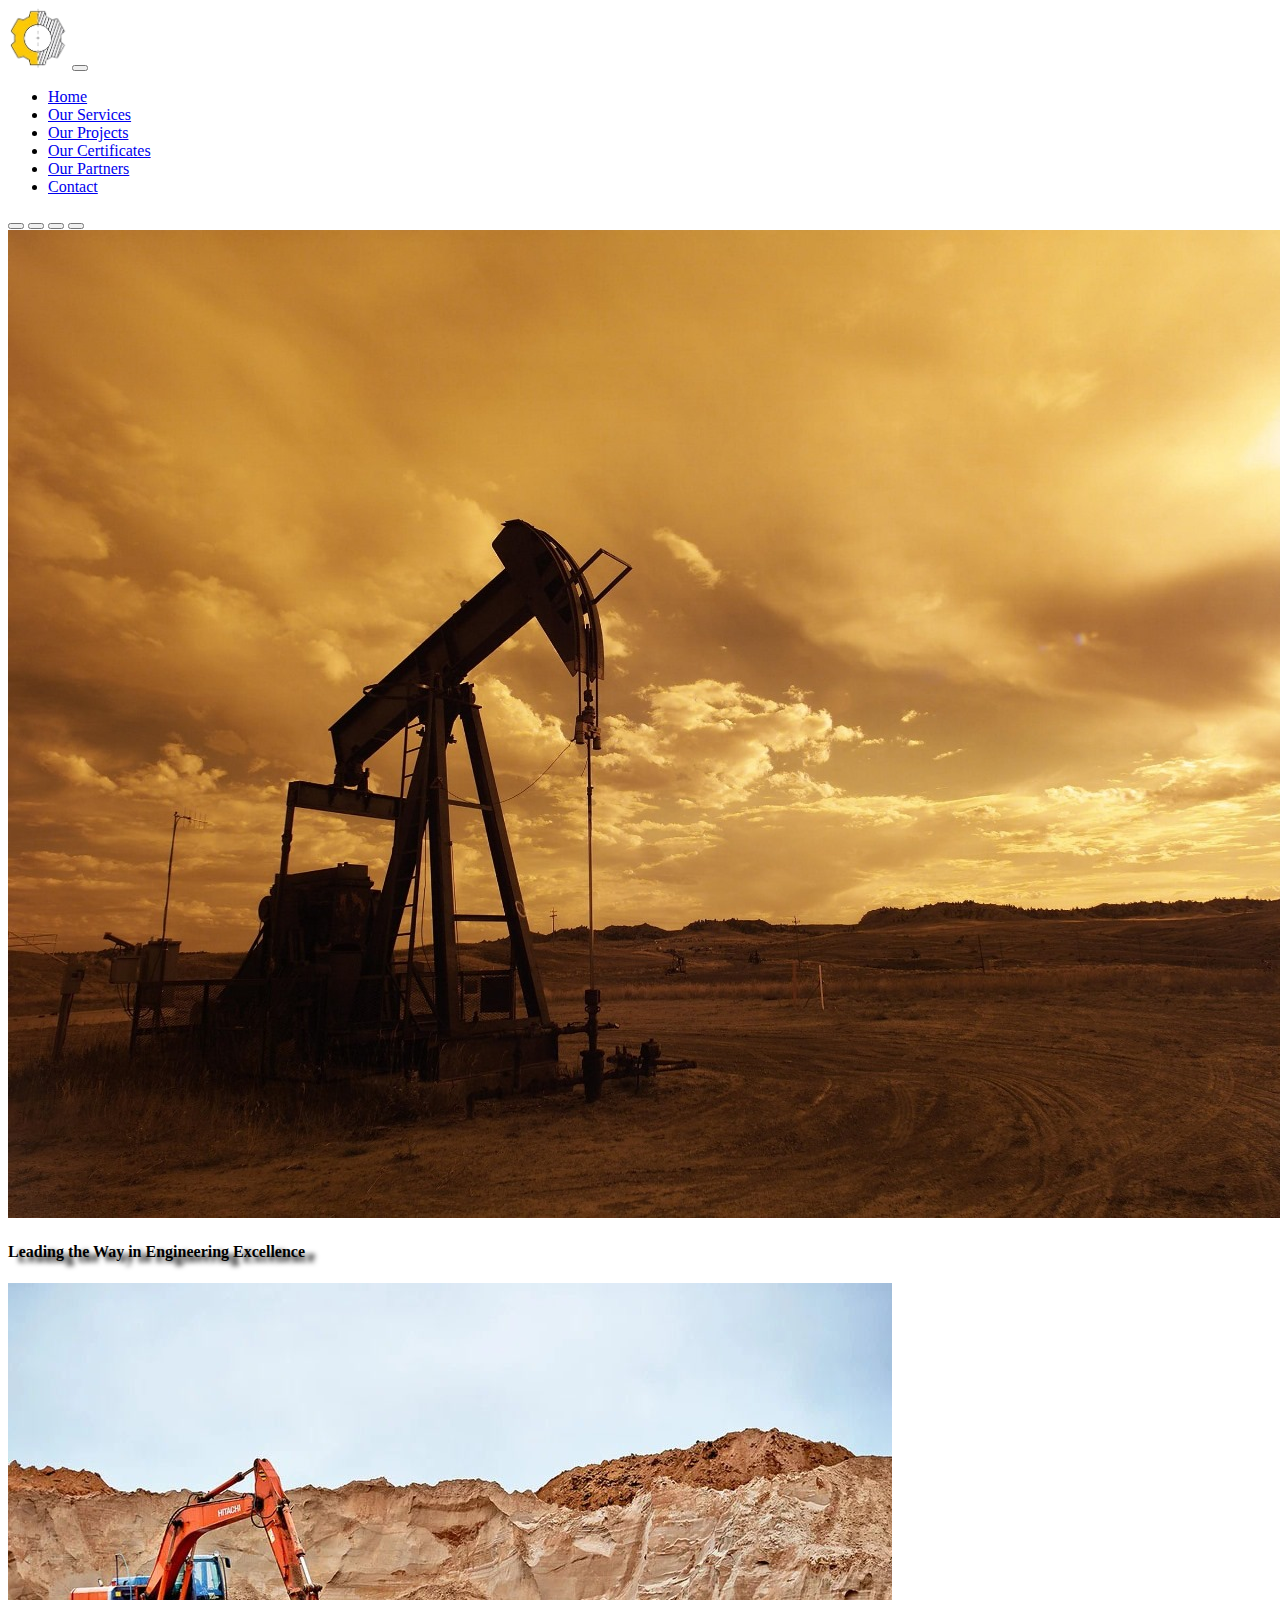
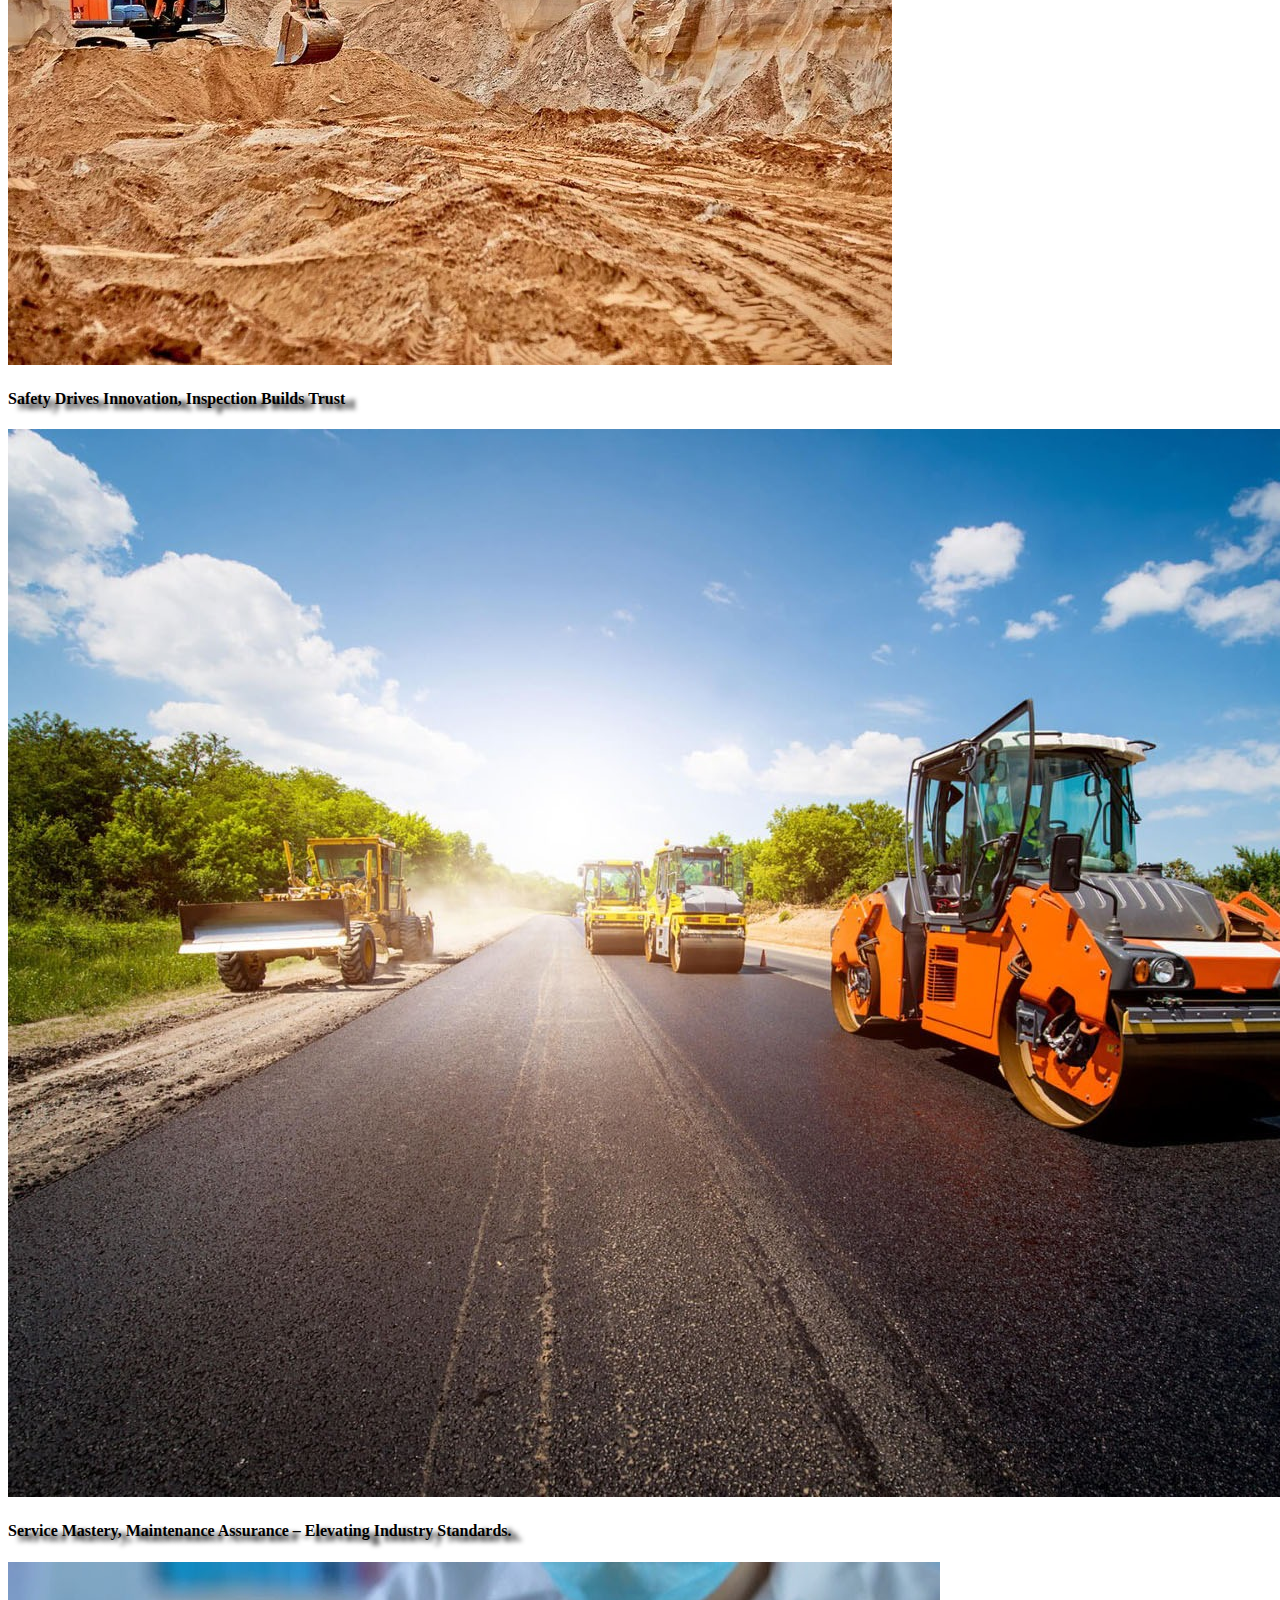
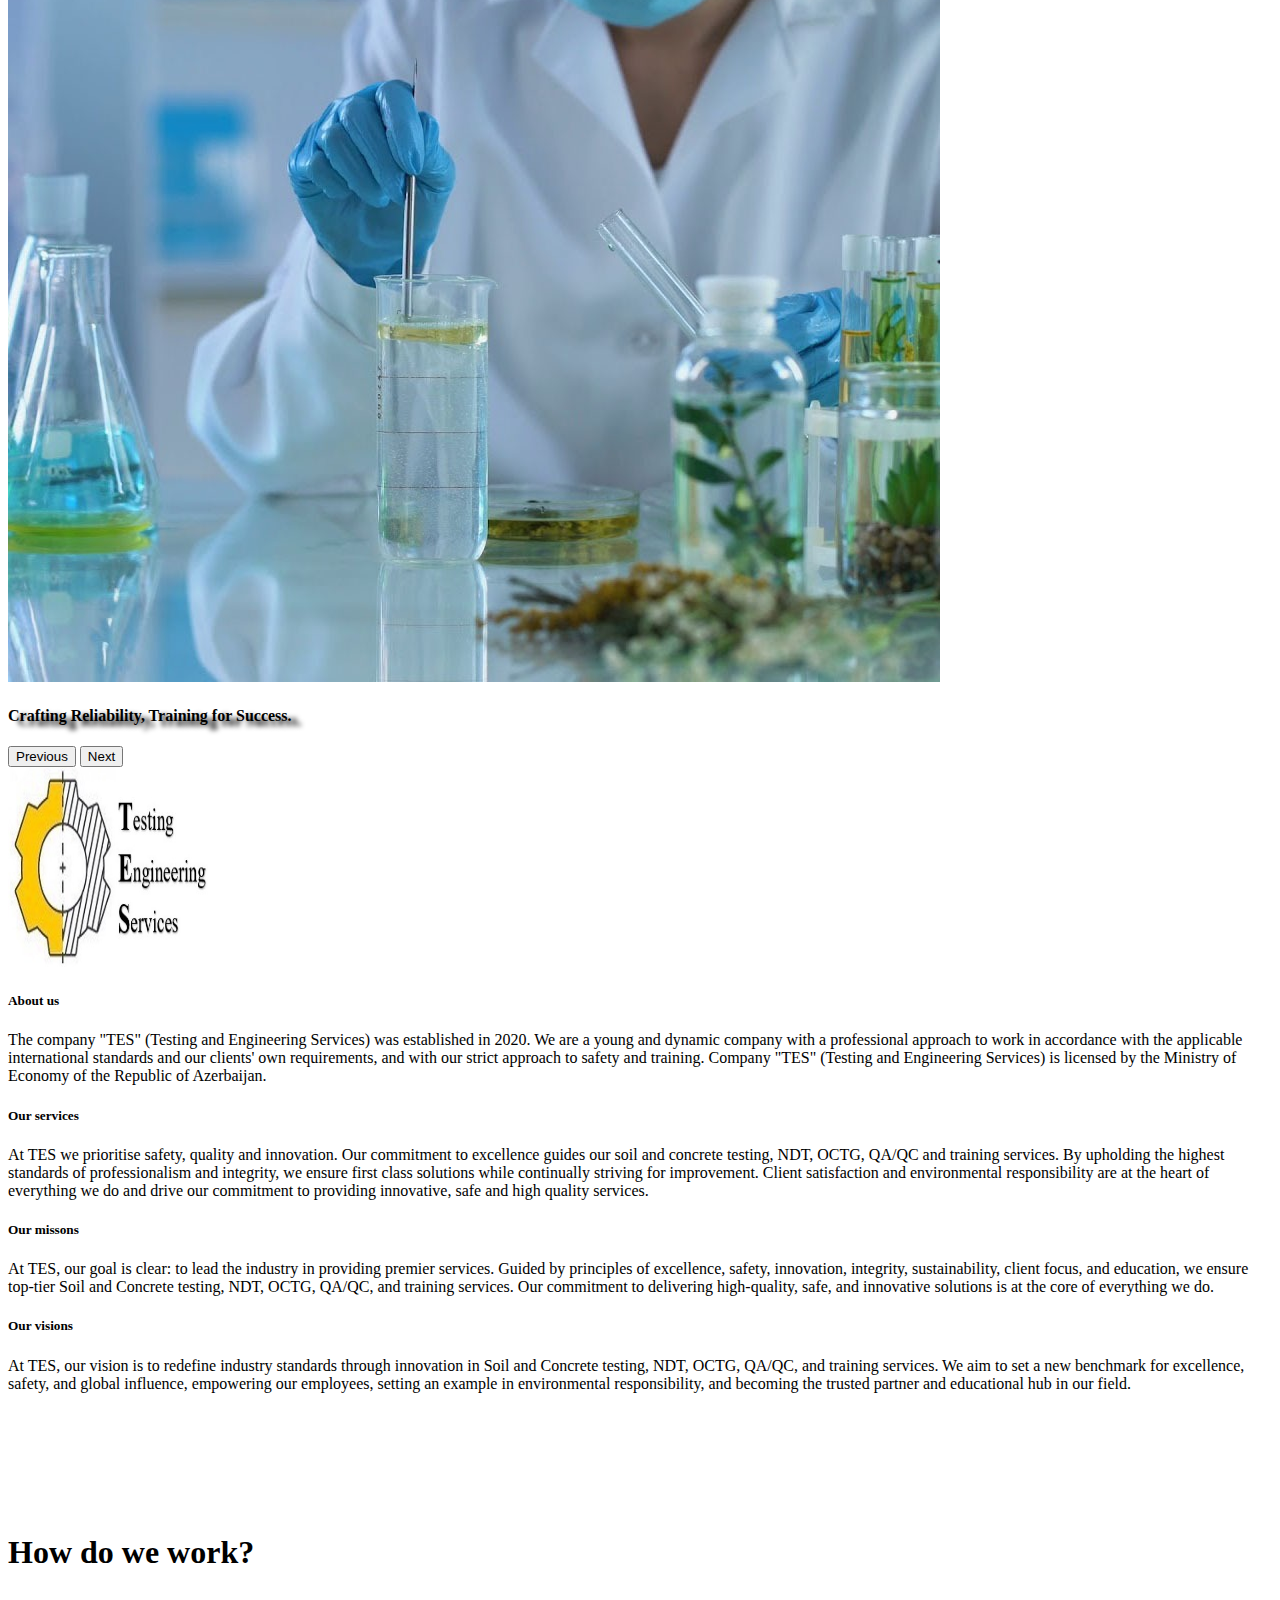
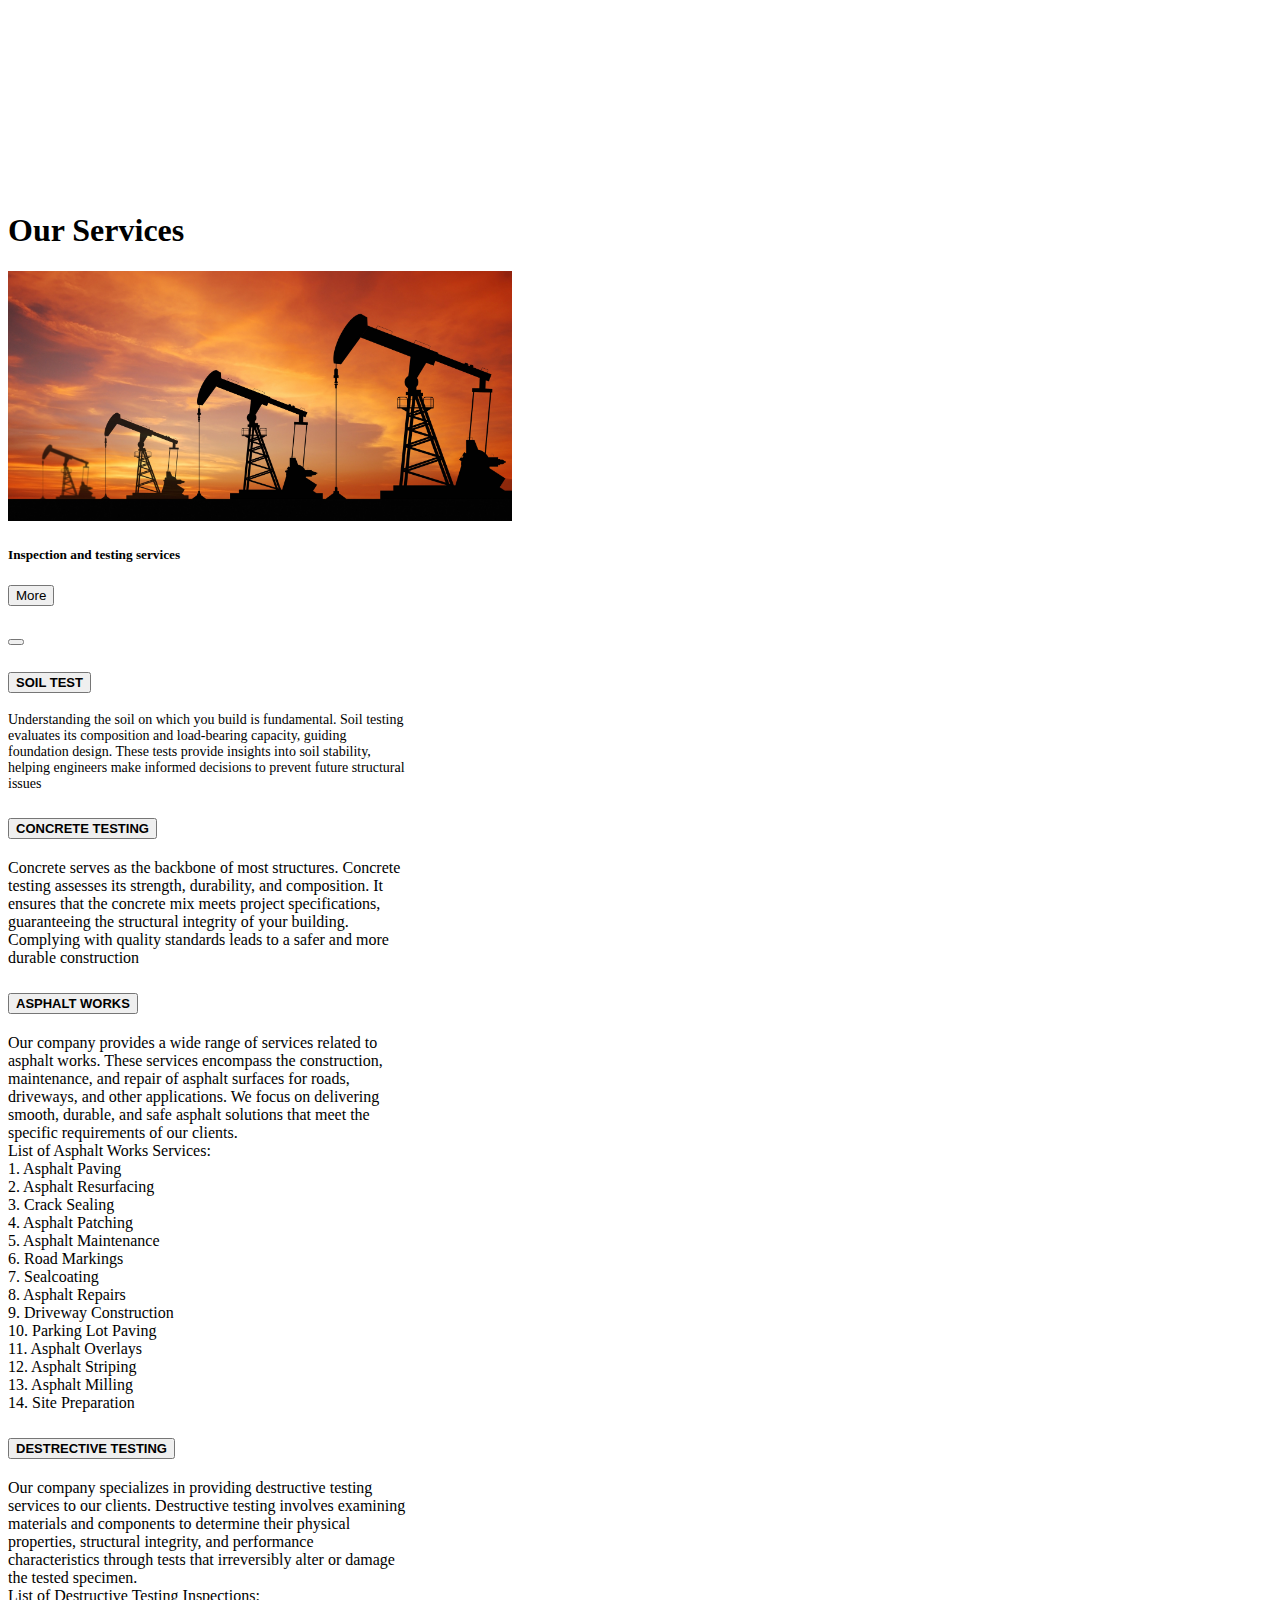
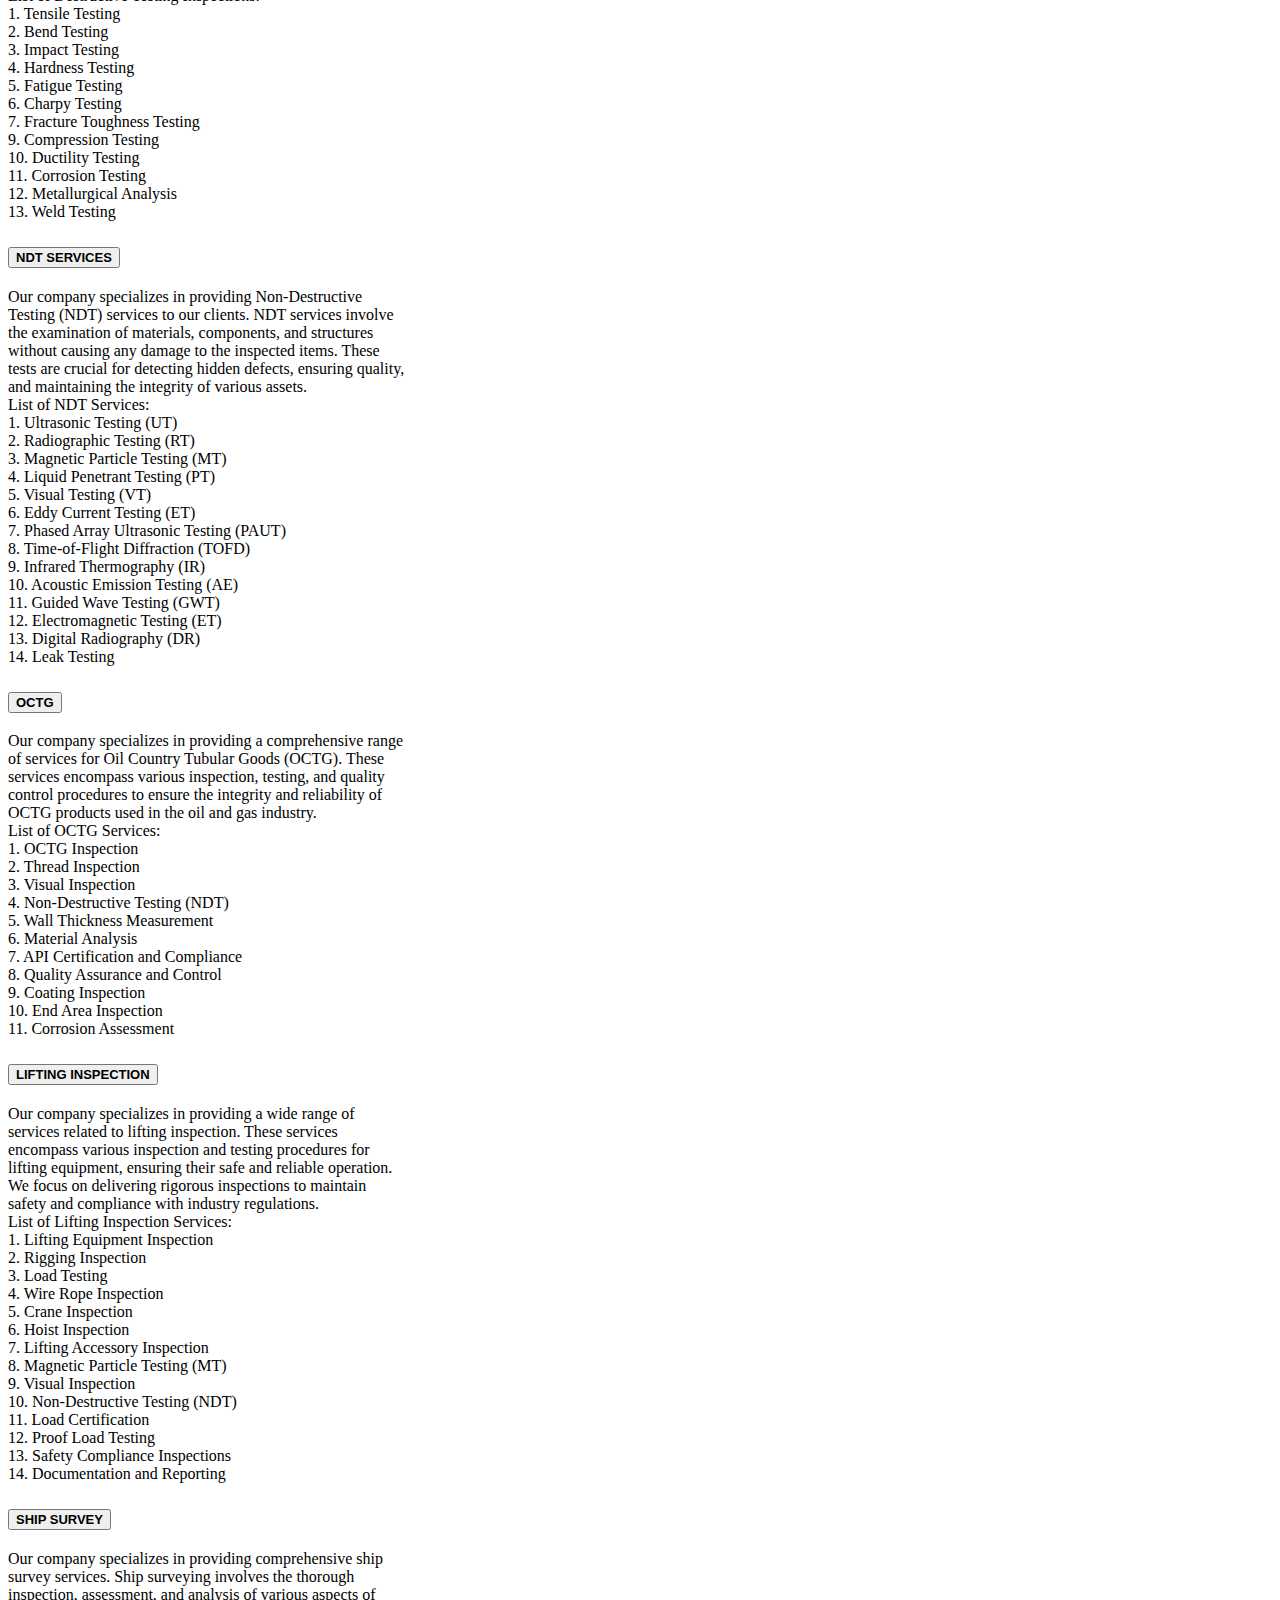
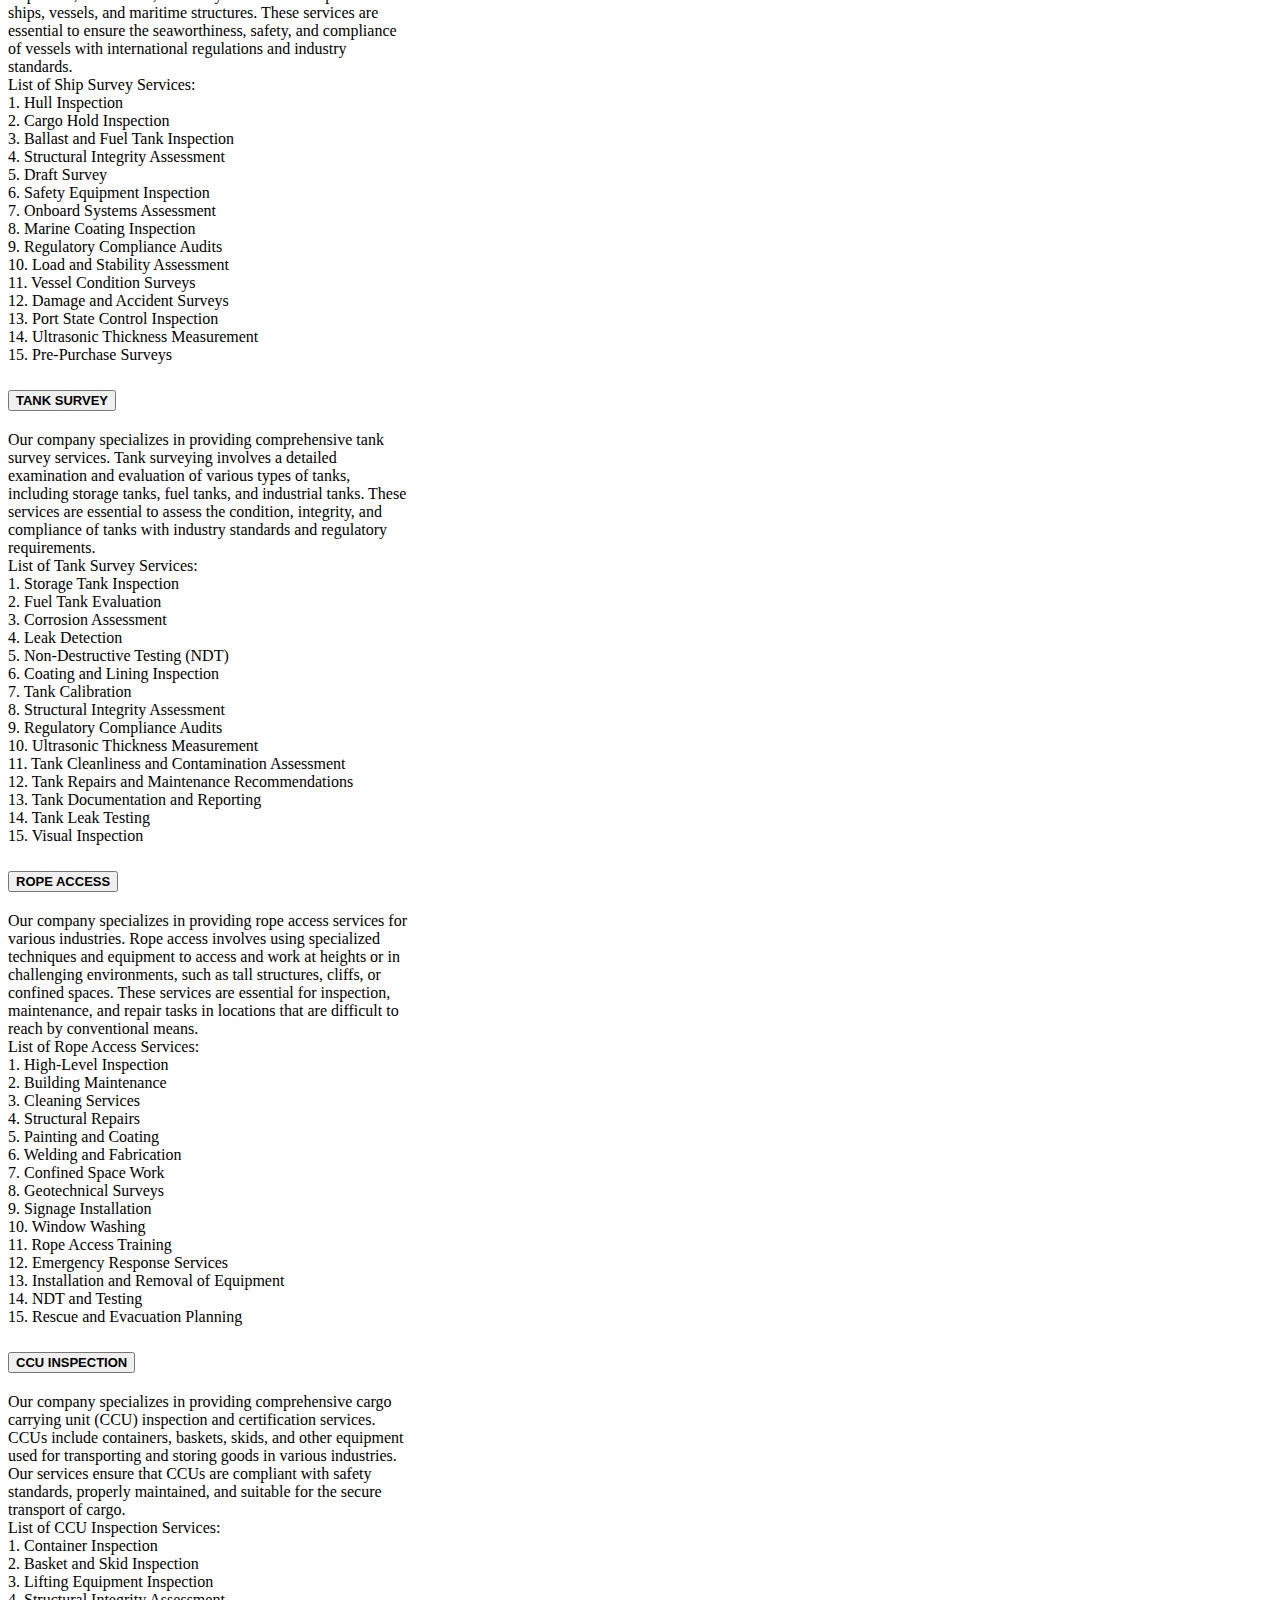
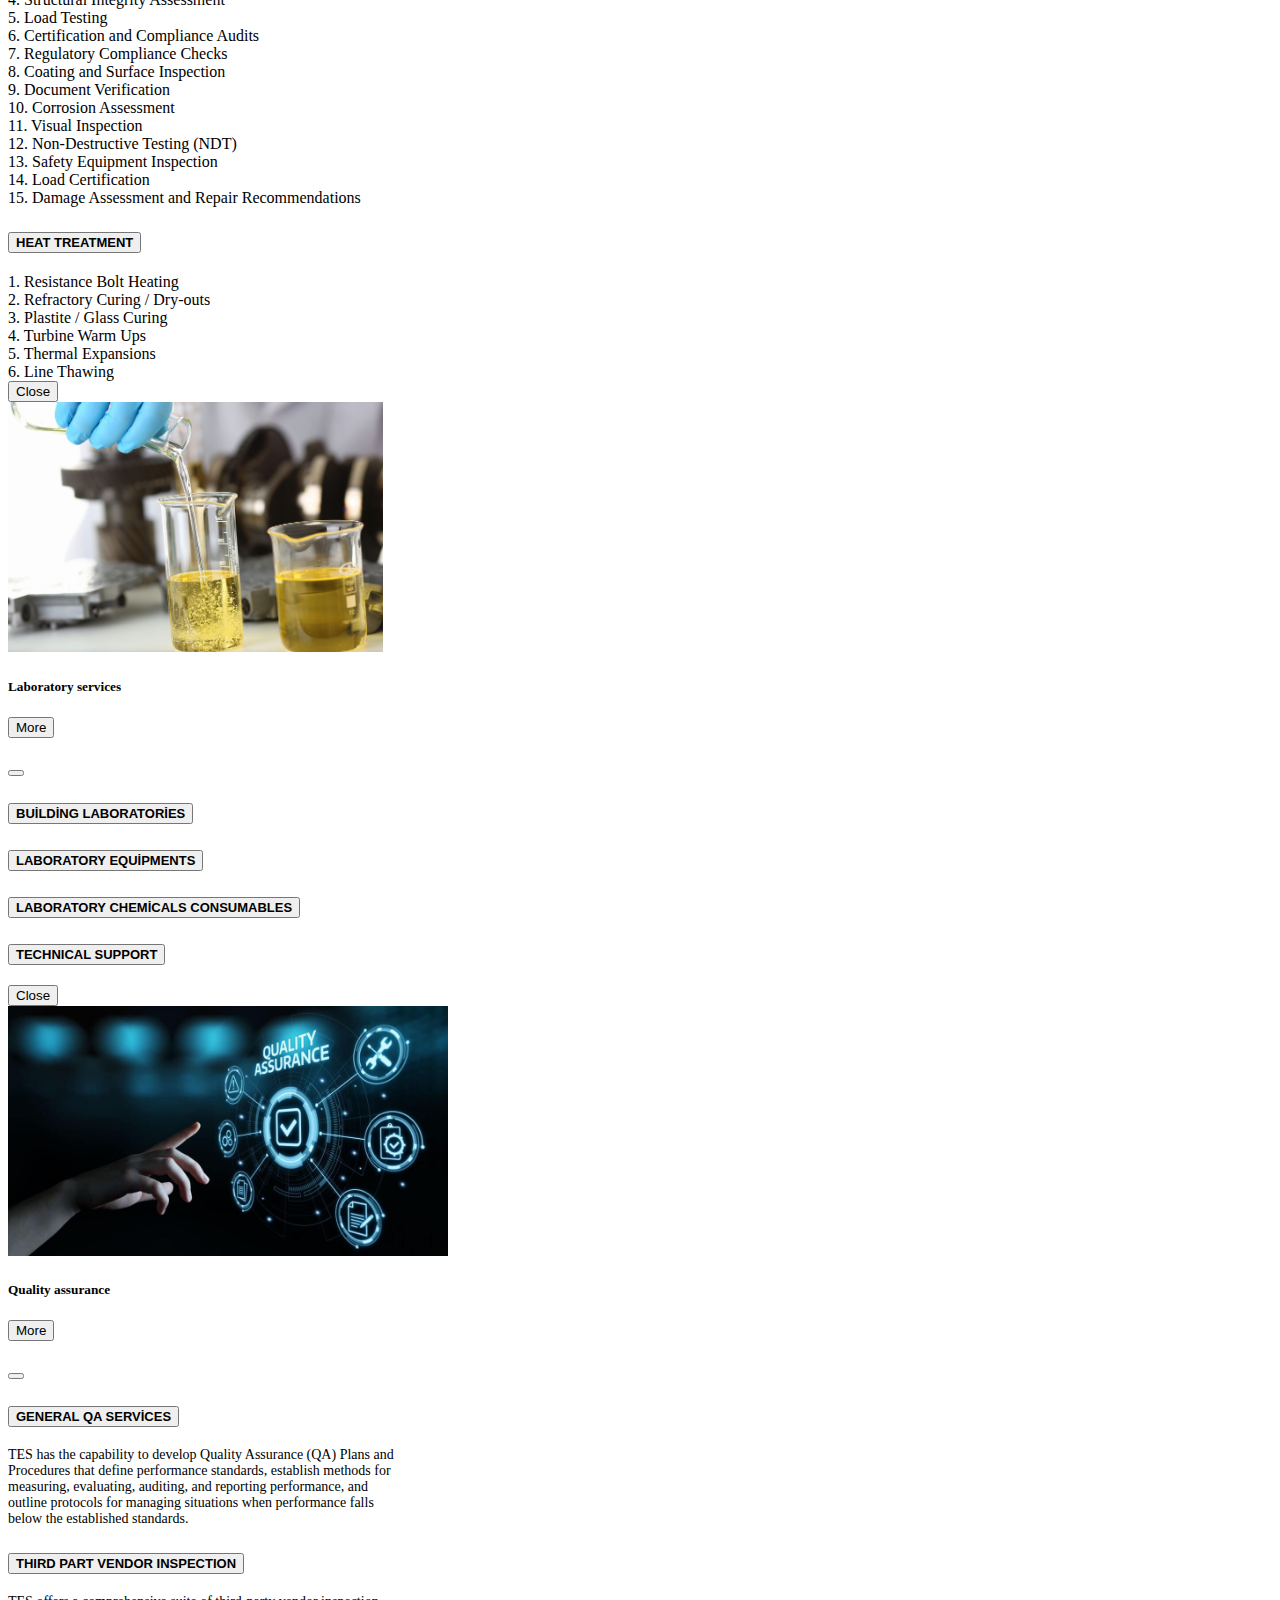
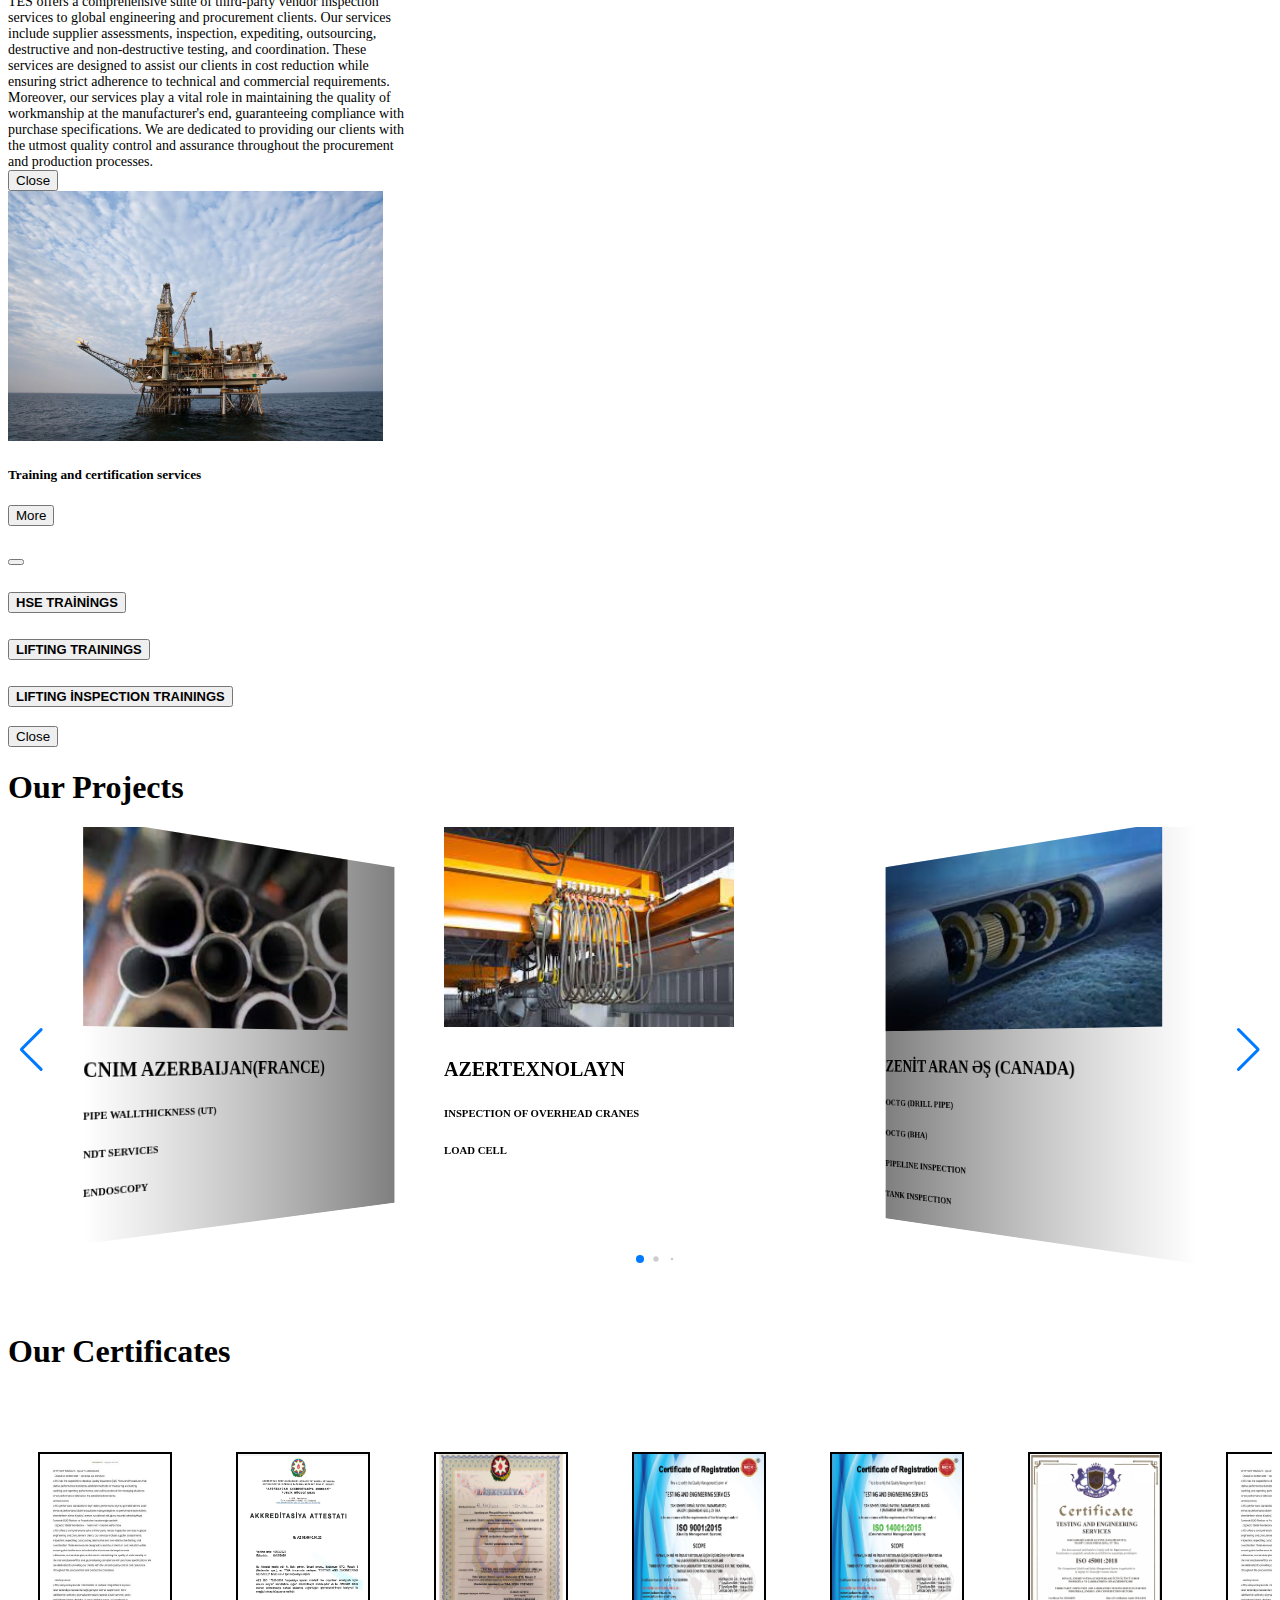
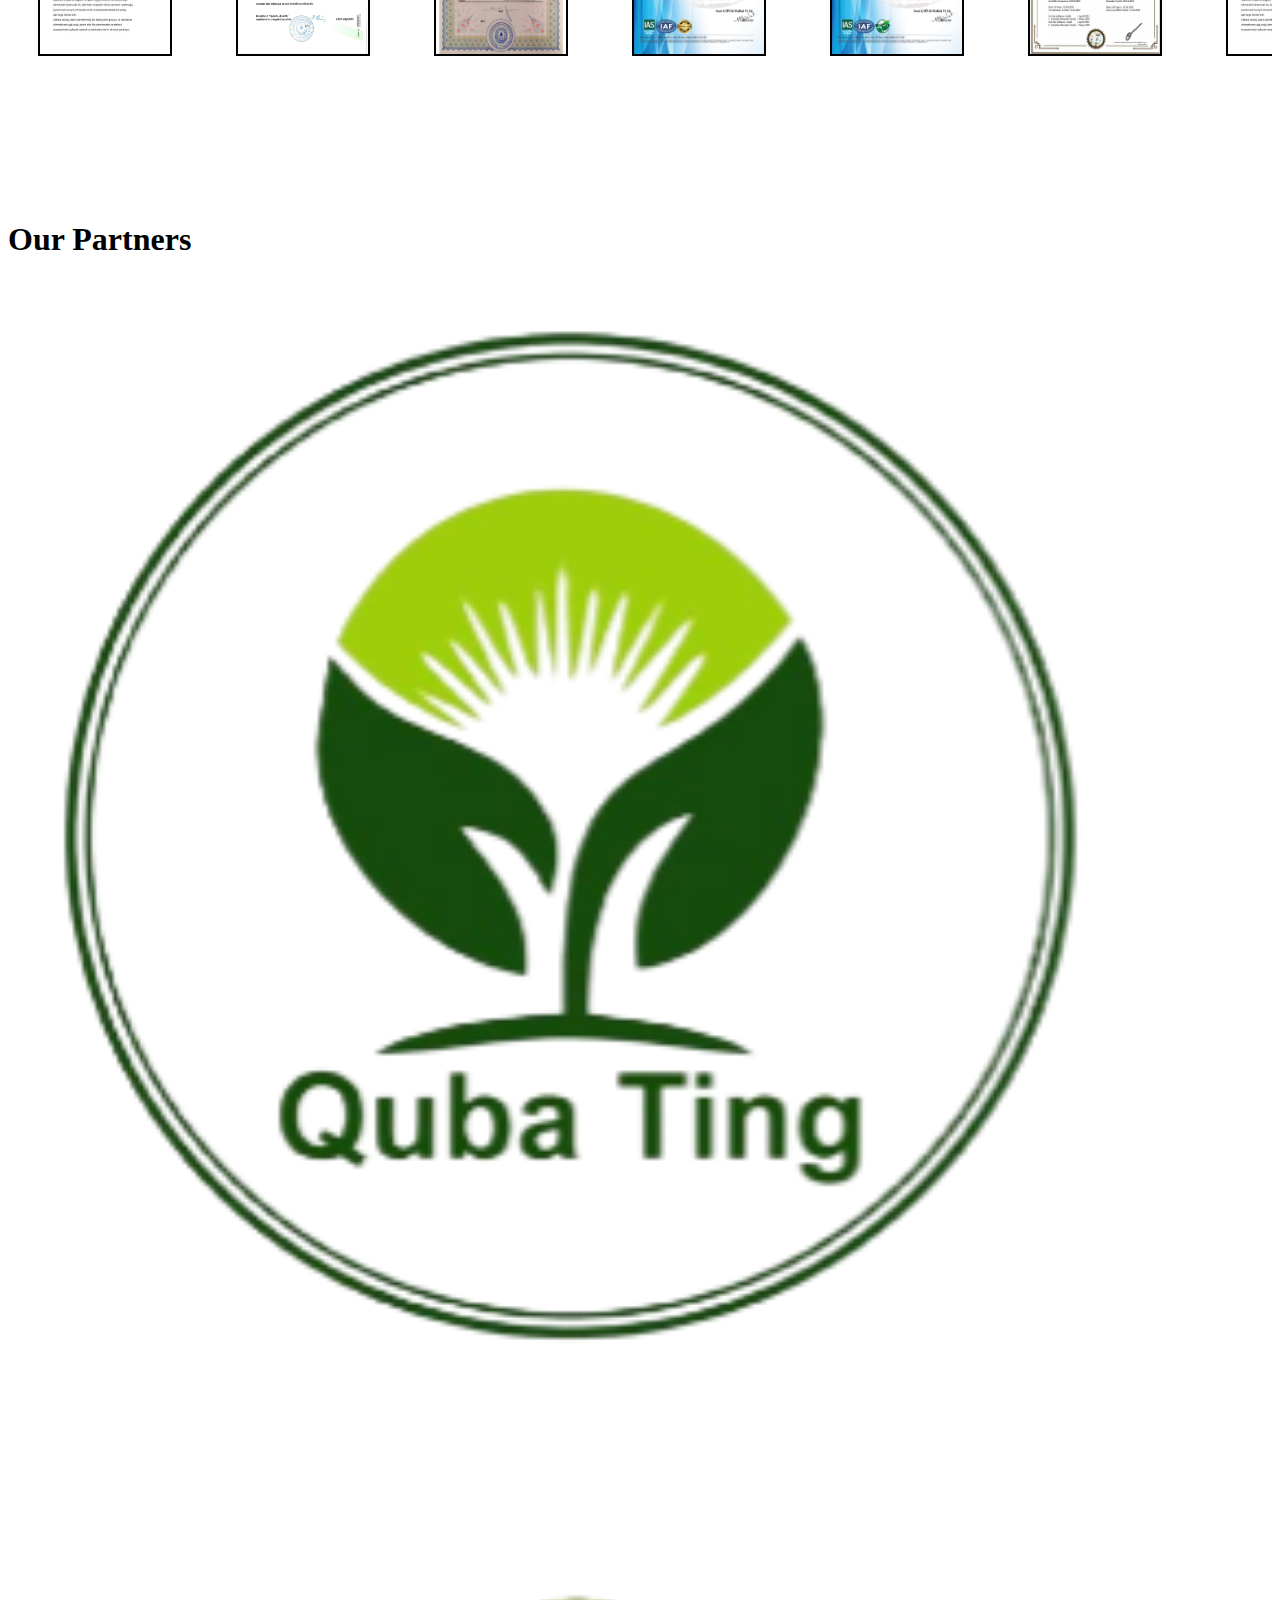
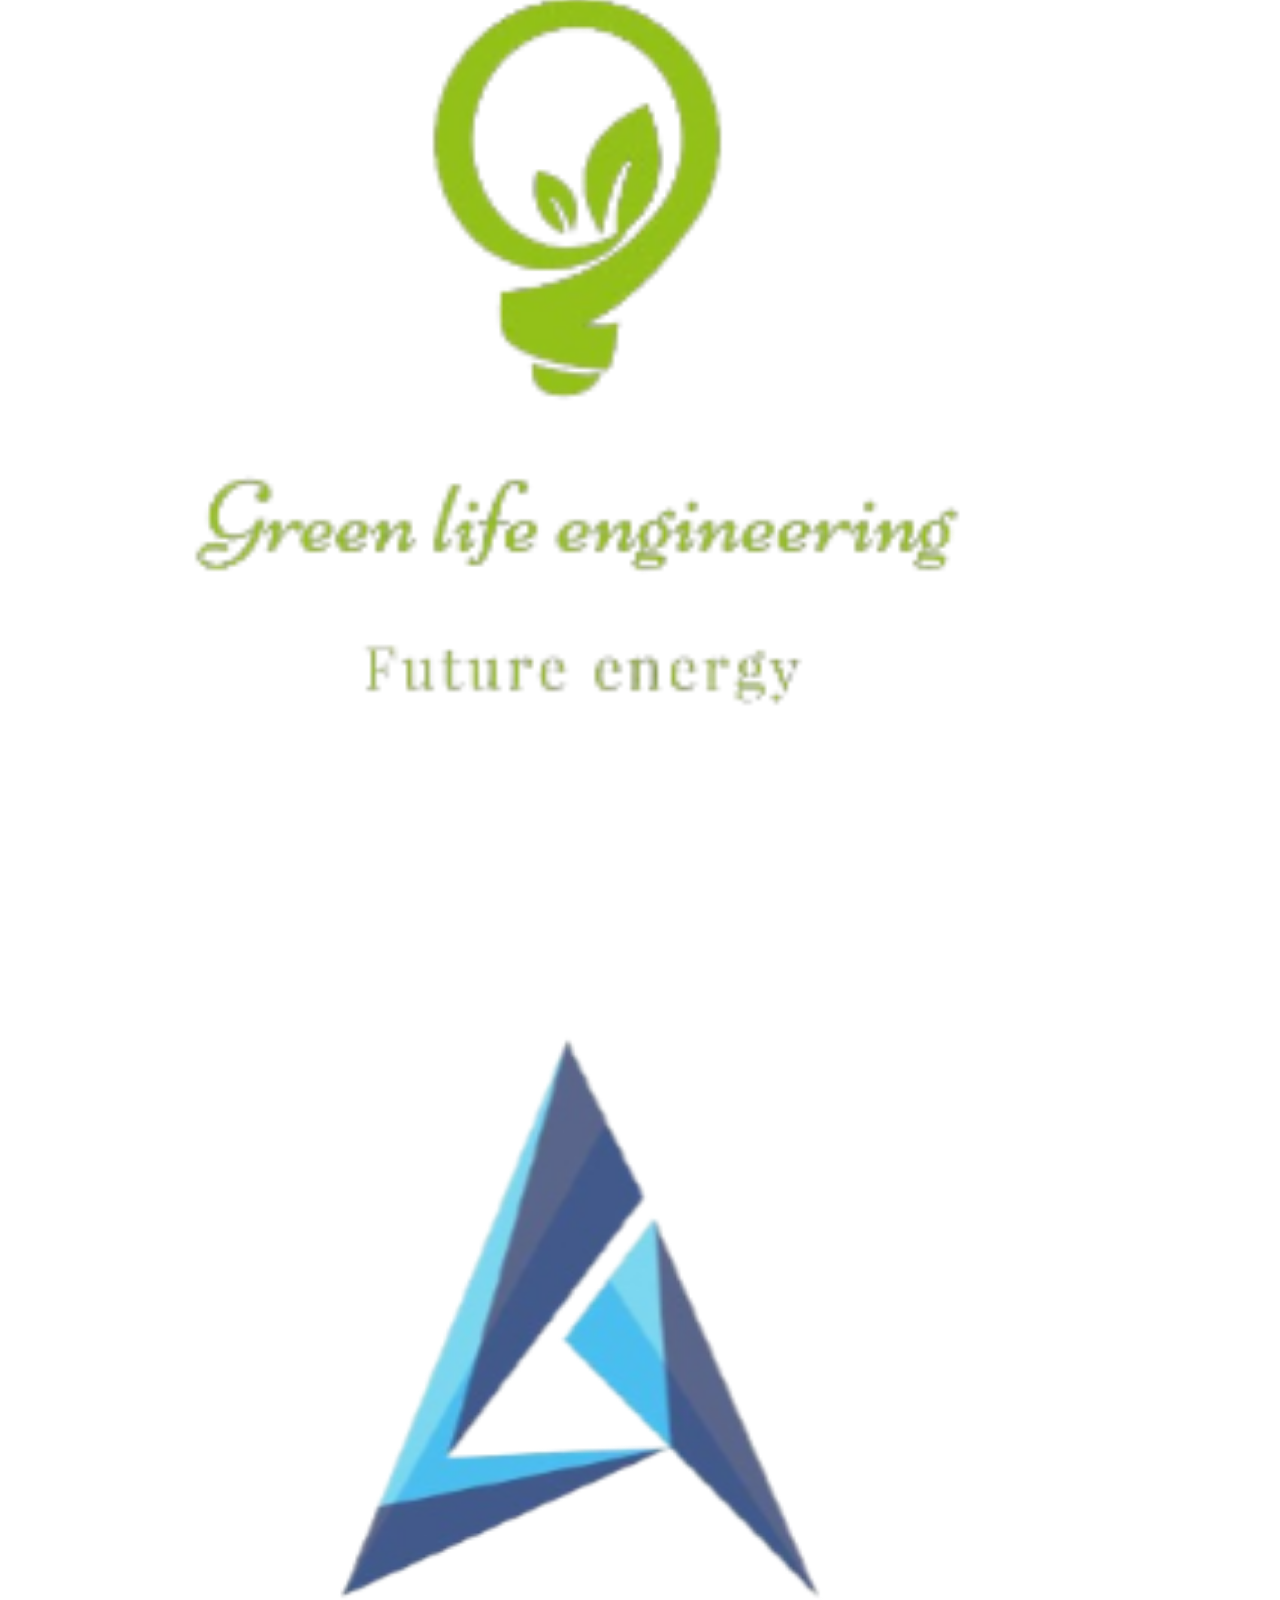
==== commit 1da93f22: "Finish23" ====
--- a/enindex.html
+++ b/enindex.html
@@ -9,7 +9,7 @@
   <link rel="stylesheet" href="https://cdnjs.cloudflare.com/ajax/libs/font-awesome/6.4.2/css/all.min.css"
     integrity="sha512-z3gLpd7yknf1YoNbCzqRKc4qyor8gaKU1qmn+CShxbuBusANI9QpRohGBreCFkKxLhei6S9CQXFEbbKuqLg0DA=="
     crossorigin="anonymous" referrerpolicy="no-referrer" />
-  <link rel="stylesheet" href="style/style.css">
+  <link rel="stylesheet" href="css/style2.css">
   <link href='https://unpkg.com/boxicons@2.1.4/css/boxicons.min.css' rel='stylesheet'>
   <link rel="stylesheet" href="css/style.css">
   <link rel="stylesheet" href="css/swiper-bundle.min.css">
@@ -20,7 +20,7 @@
   <div id="header">
     <nav class="navbar navbar-expand-lg bg-dark navbar-dark shadow fixed-top mb-5">
       <div class="container-fluid">
-        <img src="style/tes.png" alt="" class="ms-3">
+        <img src="image/tes.png" alt="" class="ms-3">
         <button class="navbar-toggler" type="button" data-bs-toggle="collapse" data-bs-target="#navbarNav"
           aria-controls="navbarNav" aria-expanded="false" aria-label="Toggle navigation">
           <span class="navbar-toggler-icon"></span>
@@ -66,25 +66,25 @@
       </div>
       <div class="carousel-inner">
         <div class="carousel-item active">
-          <img src="style/buruq.jpeg" class="d-block w-100">
+          <img src="image/buruq.jpeg" class="d-block w-100">
           <div class="carousel-caption text-start" style="text-shadow: 10px 5px 5px black;">
             <h4 class="display-3 fw-bold yazi">Leading the Way in Engineering Excellence</h4>
           </div>
         </div>
         <div class="carousel-item">
-          <img src="style/karuseledit1.jpg" class="d-block w-100">
+          <img src="image/karuseledit1.jpg" class="d-block w-100">
           <div class="carousel-caption text-start" style="text-shadow: 10px 5px 5px black;">
             <h4 class="display-3 fw-bold yazi">Safety Drives Innovation, Inspection Builds Trust </h4>
           </div>
         </div>
         <div class="carousel-item">
-          <img src="style/karuseledit2.jpg" class="d-block w-100">
+          <img src="image/karuseledit2.jpg" class="d-block w-100">
           <div class="carousel-caption text-start" style="text-shadow: 10px 5px 5px black;">
             <h4 class="display-3 fw-bold yazi">Service Mastery, Maintenance Assurance – Elevating Industry Standards.</h4>
           </div>
         </div>
         <div class="carousel-item">
-          <img src="style/labaratoriya.jpg" class="d-block w-100">
+          <img src="image/labaratoriya.jpg" class="d-block w-100">
           <div class="carousel-caption text-start" style="text-shadow: 10px 5px 5px black;">
             <h4 class="display-3 fw-bold yazi">Crafting Reliability, Training for Success.</h4>
           </div>
@@ -107,7 +107,7 @@
     <div class="container-fluid">
       <div class="row">
         <div class="col-lg-6 d-flex justify-content-center">
-          <img src="style/sett.jpg" height="200px" width="200px" class="py-5">
+          <img src="image/sett.jpg" height="200px" width="200px" class="py-5">
         </div>
         <div class="col-lg-6 col-md-12 my-3">
           <h5>About us</h5>
@@ -186,10 +186,11 @@
     <div class="container my-3 ">
       <div class="row  d-flex justify-content-center flex-wrap">
         <div class="card col-lg-6 m-lg-3 my-2" style="width: 25rem;">
-          <img src="style/image1.jpg" class="card-img-top pt-2" style="height: 250px;">
+          <img src="image/image1.jpg" class="card-img-top pt-2" style="height: 250px;">
           <div class="card-body">
-            <button type="button" class="btn btn-outline-dark" data-bs-toggle="modal" data-bs-target="#staticBackdrop1">
-              Inspection and testing services
+            <h5>Inspection and testing services</h5>
+            <button type="button" class="btn btn-warning" data-bs-toggle="modal" data-bs-target="#staticBackdrop1">
+              More
             </button>
 
             <!-- Modal -->
@@ -578,10 +579,11 @@
         </div>
 
         <div class="card col-lg-6 m-lg-3 my-2" style="width: 25rem;">
-          <img src="style/image2.jpg" class="card-img-top pt-2" style="height: 250px;">
+          <img src="image/image2.jpg" class="card-img-top pt-2" style="height: 250px;">
           <div class="card-body">
-            <button type="button" class="btn btn-outline-dark" data-bs-toggle="modal" data-bs-target="#staticBackdrop2">
-              Laboratory services
+            <h5>Laboratory services</h5>
+            <button type="button" class="btn btn-warning" data-bs-toggle="modal" data-bs-target="#staticBackdrop2">
+              More
             </button>
 
             <!-- Modal -->
@@ -643,10 +645,11 @@
         </div>
 
         <div class="card col-lg-6 m-lg-3 my-2" style="width: 25rem;">
-          <img src="style/quality.jpg" class="card-img-top pt-2" style="height: 250px;">
+          <img src="image/quality.jpg" class="card-img-top pt-2" style="height: 250px;">
           <div class="card-body">
-            <button type="button" class="btn btn-outline-dark" data-bs-toggle="modal" data-bs-target="#staticBackdrop3">
-              QUALİTY ASSURANCE
+            <h5>Quality assurance</h5>
+            <button type="button" class="btn btn-warning" data-bs-toggle="modal" data-bs-target="#staticBackdrop3">
+              More
             </button>
 
             <!-- Modal -->
@@ -712,11 +715,12 @@
         </div>
 
         <div class="card col-lg-6 m-lg-3 my-2" style="width: 25rem;">
-          <img src="style/gunes.jpg" class="card-img-top pt-2" style="height: 250px;">
+          <img src="image/gunes.jpg" class="card-img-top pt-2" style="height: 250px;">
           <div class="card-body">
-            <button type="button" class="btn btn-outline-dark" data-bs-toggle="modal" data-bs-target="#staticBackdrop4">
+            <h5>Training and certification services</h5>
+            <button type="button" class="btn btn-warning" data-bs-toggle="modal" data-bs-target="#staticBackdrop4">
               <span id="project" style="visibility: hidden;"></span>
-              Training and certification services
+              More
             </button>
 
             <!-- Modal -->
@@ -780,7 +784,7 @@
       <div class="kard-wrapper swiper-wrapper ">
         <div class="kard swiper-slide">
           <div class="card shadow my-1" style="width: 100%;">
-            <img src="style/pipe.jpg" class="card-img-top p-1" height="200px">
+            <img src="image/pipe.jpg" class="card-img-top p-1" height="200px">
             <div class="card-body">
               <h4 style="font-size: 20px;" class="p-1">CNIM AZERBAIJAN(FRANCE)</h4>
               <h6 class="card-text">PIPE WALLTHICKNESS (UT)</h6>
@@ -791,7 +795,7 @@
         </div>
         <div class="kard swiper-slide">
           <div class="card shadow my-1" style="width: 100%;">
-            <img src="style/crane.jpg" class="card-img-top p-1" height="200px">
+            <img src="image/crane.jpg" class="card-img-top p-1" height="200px">
             <div class="card-body">
               <h4 style="font-size: 20px;" class="p-1">AZERTEXNOLAYN</h4>
               <h6 class="card-text">INSPECTION OF OVERHEAD CRANES</h6>
@@ -801,7 +805,7 @@
         </div>
         <div class="kard swiper-slide">
           <div class="card shadow my-1" style="width: 100%;">
-            <img src="style/pipeline.jpg" class="card-img-top p-1" height="200px">
+            <img src="image/pipeline.jpg" class="card-img-top p-1" height="200px">
             <div class="card-body">
               <h4 style="font-size: 20px;" class="p-1">ZENİT ARAN ƏŞ (CANADA)</h4>
               <h6 class="card-text">OCTG (DRILL PIPE)</h6>
@@ -813,7 +817,7 @@
         </div>
         <div class="kard swiper-slide">
           <div class="card shadow my-1" style="width: 100%;">
-            <img src="style/tank.jpg" class="card-img-top p-1" height="200px">
+            <img src="image/tank.jpg" class="card-img-top p-1" height="200px">
             <div class="card-body">
               <h4 style="font-size: 20px;" class="p-1">MMQ (AZERBAIJAN)</h4>
               <h6 class="card-text">TANK İNSPECTION</h6><br><br><br>
@@ -823,7 +827,7 @@
 
         <div class="kard swiper-slide">
           <div class="card shadow my-1" style="width: 100%;">
-            <img src="style/buil1.jpg" class="card-img-top p-2" height="200px">
+            <img src="image/buil1.jpg" class="card-img-top p-2" height="200px">
             <div class="card-body">
               <h4 style="font-size: 20px;" class="p-1">PROKON</h4>
               <h6 class="card-text">Hökməli qəsəbəsi school project</h6><br><br><br>
@@ -833,7 +837,7 @@
 
         <div class="kard swiper-slide">
           <div class="card shadow my-1" style="width: 100%;">
-            <img src="style/conc4.webp" class="card-img-top p-2" height="200px">
+            <img src="image/conc4.webp" class="card-img-top p-2" height="200px">
             <div class="card-body">
               <h4 style="font-size: 20px;" class="p-1">PROKON</h4>
               <h6 class="card-text">HAOR (Oil refinery) project</h6><br><br><br>
@@ -843,7 +847,7 @@
 
         <div class="kard swiper-slide">
           <div class="card shadow my-1" style="width: 100%;">
-            <img src="style/conc2.jpg" class="card-img-top p-2" height="200px">
+            <img src="image/conc2.jpg" class="card-img-top p-2" height="200px">
             <div class="card-body">
               <h4 style="font-size: 20px;" class="p-1">Hidroinsaat</h4>
               <h6 class="card-text">HAOR project</h6><br><br><br>
@@ -853,7 +857,7 @@
 
         <div class="kard swiper-slide">
           <div class="card shadow my-1" style="width: 100%;">
-            <img src="style/conc3.jpg" class="card-img-top p-2" height="200px">
+            <img src="image/conc3.jpg" class="card-img-top p-2" height="200px">
             <div class="card-body">
               <h4 style="font-size: 20px;" class="p-1">USTAY</h4>
               <h6 class="card-text">HAOR project</h6><br><br><br>
@@ -863,7 +867,7 @@
 
         <div class="kard swiper-slide">
           <div class="card shadow my-1" style="width: 100%;">
-            <img src="style/conc1.jpg" class="card-img-top p-2" height="200px">
+            <img src="image/conc1.jpg" class="card-img-top p-2" height="200px">
             <div class="card-body">
               <h4 style="font-size: 20px;" class="p-1">İLK İnsaat </h4>
               <h6 class="card-text">HAOR project</h6><br><br><br>
@@ -873,7 +877,7 @@
 
         <div class="kard swiper-slide">
           <div class="card shadow my-1" style="width: 100%;">
-            <img src="style/buil2.jpg" class="card-img-top p-2" height="200px">
+            <img src="image/buil2.jpg" class="card-img-top p-2" height="200px">
             <div class="card-body">
               <h4 style="font-size: 20px;" class="p-1">Naxçıvan </h4>
               <h6 class="card-text">University building project</h6><br><br><br>
@@ -883,7 +887,7 @@
 
         <div class="kard swiper-slide">
           <div class="card shadow my-1" style="width: 100%;">
-            <img src="style/conc5.jpg" class="card-img-top p-2" height="200px">
+            <img src="image/conc5.jpg" class="card-img-top p-2" height="200px">
             <div class="card-body">
               <h4 style="font-size: 20px;" class="p-1">Socar Downstream Management</h4>
               <h6 class="card-text">HAOR project</h6><br><br><br>
@@ -893,7 +897,7 @@
 
         <div class="kard swiper-slide">
           <div class="card shadow my-1" style="width: 100%;">
-            <img src="style/tele.jpg" class="card-img-top p-2" height="200px">
+            <img src="image/tele.jpg" class="card-img-top p-2" height="200px">
             <div class="card-body">
               <h4 style="font-size: 20px;" class="p-1">BeTeKo</h4>
               <h6 class="card-text">Telecommunication projects</h6><br><br><br>
@@ -913,20 +917,20 @@
   <h1 class="col-lg-12 d-flex justify-content-center " style="margin-top: 60px;">Our Certificates</h1>
   <div class="logos">
     <div class="logos-slide   ">
-      <img src="style/copy.jpg" style="border: 2px solid black; width:130px;">
-      <img src="style/copy1.jpg" style="border: 2px solid black; width:130px;">
-      <img src="style/copy2.jpg" style="border: 2px solid black; width:130px;">
-      <img src="style/copy3.jpg" style="border: 2px solid black; width:130px;">
-      <img src="style/copy4.jpg" style="border: 2px solid black; width:130px;">
-      <img src="style/copy5.jpg" style="border: 2px solid black; width:130px;">
+      <img src="image/copy.jpg" style="border: 2px solid black; width:130px;">
+      <img src="image/copy1.jpg" style="border: 2px solid black; width:130px;">
+      <img src="image/copy2.jpg" style="border: 2px solid black; width:130px;">
+      <img src="image/copy3.jpg" style="border: 2px solid black; width:130px;">
+      <img src="image/copy4.jpg" style="border: 2px solid black; width:130px;">
+      <img src="image/copy5.jpg" style="border: 2px solid black; width:130px;">
     </div>
     <div class="logos-slide">
-      <img src="style/copy.jpg" style="border: 2px solid black; width:130px;">
-      <img src="style/copy1.jpg" style="border: 2px solid black; width:130px;">
-      <img src="style/copy2.jpg" style="border: 2px solid black; width:130px;">
-      <img src="style/copy3.jpg" style="border: 2px solid black; width:130px;">
-      <img src="style/copy4.jpg" style="border: 2px solid black; width:130px;">
-      <img src="style/copy5.jpg" style="border: 2px solid black; width:130px;">
+      <img src="image/copy.jpg" style="border: 2px solid black; width:130px;">
+      <img src="image/copy1.jpg" style="border: 2px solid black; width:130px;">
+      <img src="image/copy2.jpg" style="border: 2px solid black; width:130px;">
+      <img src="image/copy3.jpg" style="border: 2px solid black; width:130px;">
+      <img src="image/copy4.jpg" style="border: 2px solid black; width:130px;">
+      <img src="image/copy5.jpg" style="border: 2px solid black; width:130px;">
     </div>
     <h1 class="my-1" style="visibility: hidden;" id="partner">Salam</h1>
   </div>
@@ -935,13 +939,13 @@
   <div class="container d-flex justify-content-evenly flex-wrap">
     <div class="row mb-3">
       <div class="col-4">
-        <img src="style/part1.png" width="90%">
+        <img src="image/part1.png" width="90%">
       </div>
       <div class="col-4">
-        <img src="style/part2.png" width="90%">
+        <img src="image/part2.png" width="90%">
       </div>
       <div class="col-4">
-        <img src="style/part3.png" width="90%">
+        <img src="image/part3.png" width="90%">
       </div>
     <h1 class="my-2" style="visibility: hidden;" id="contact">Salam</h1>
       
@@ -964,7 +968,7 @@
       <div class="container-fluid">
         <div class="row">
           <div class="col-lg-12 d-flex justify-content-center">
-            <img src="style/musteri.png" style="object-fit: cover; height: 80px;" class="sekil">
+            <img src="image/musteri.png" style="object-fit: cover; height: 80px;" class="sekil">
           </div>
           <div class="col-lg-4 text-center mb-3">
             <h6>Contact</h6>
--- a/css/style2.css
+++ b/css/style2.css
@@ -0,0 +1,261 @@
+nav img {
+    height: 60px;
+    width: 60px;
+}
+
+.main1 {
+    margin: 100px auto;
+}
+.section1 {
+    padding-top: 20px;
+}
+
+.section9 i:hover {
+    transform: scale(1.2);
+    transition: 0.7s;
+}
+
+.flag {
+    background-image: url(../image/br.png);
+    height: 30px;
+    width: 30px;
+    background-position: center;
+    background-size: cover;
+}
+
+.flag1 {
+    background-image: url(../image/azerbaijan.png);
+    height: 30px;
+    width: 30px;
+    background-position: center;
+    background-size: cover;
+}
+
+.peler {
+    font-size: 16px;
+}
+
+.logos {
+    overflow: hidden;
+    padding: 60px 0;
+    white-space: nowrap;
+}
+
+.logos-slide {
+    display: inline-block;
+    animation: 8s slide infinite linear;
+}
+
+.logos-slide img {
+    height: 200px;
+    width: 170px;
+    margin: 0 30px;
+}
+
+
+@keyframes slide {
+    from {
+        transform: translateX(0);
+    }
+    to { 
+        transform: translateX(-100%);
+    }
+}
+
+ .footermain {
+    background-image: linear-gradient(#1E2125, #DEB604);
+}
+.slide>img {
+    width: 100px;
+    height: 100px;
+    animation: scroll 6s linear infinite;
+  }
+  
+  .slide-track {
+    width: 100%;
+    display: flex;
+    gap: 3em;
+    overflow: hidden;
+  }
+  
+  .slider1 {
+    margin-top: 70px;
+    background-color: whitesmoke;
+    padding: 8em 0;
+  }
+  
+  @keyframes scroll {
+    0% {transform: translateX(0);}
+    100% {transform: translatex(-1000%)}
+  }
+  #modalilkbody{
+    display: none;
+  }
+
+
+.slide-container{
+    max-width: 2000px;
+    width: 100%;
+    /* background-color: grey; */
+    padding: 40px 0;
+}
+.slide-content{
+    margin: 0 20px;
+    /* background-color: red; */
+    overflow: hidden;
+    border-radius: 25px;
+}
+.card{
+    border-radius: 25px;
+    background-color: #fff;
+}
+.image-content,
+.card-content{
+    display: flex;
+    flex-direction: column;
+    align-items: center;
+    padding: 10px 14px;
+}
+.image-content{
+    position: relative;
+    row-gap: 5px;
+    padding: 25px 0;
+}
+.overlay{
+    position: absolute;
+    left: 0;
+    top: 0;
+    height: 40%;
+    width: 100%;
+    background-color: #4070F4;
+    border-radius: 25px 25px 0 25px;
+}
+.overlay::before,
+.overlay::after{
+    content: '';
+    position: absolute;
+    right: 0;
+    bottom: -40px;
+    height: 40px;
+    width: 40px;
+    background-color: #4070F4;
+}
+.overlay::after{
+    border-radius: 0 25px 0 0;
+    background-color: #fff;
+}
+.card-image{
+    position: relative;
+    height: 150px;
+    width: 150px;
+    border-radius: 50%;
+    background-color: #fff;
+    padding: 3px;
+}
+.card-image .card-img{
+    height: 100%;
+    width: 100%;
+    object-fit: cover;
+    border-radius: 50%;
+    border: 4px solid #4070f4;
+}
+.name{
+    font-size: 18px;
+    font-weight: 500;
+    color: #333;
+}
+.description{
+    font-size: 14px;
+    color: #707070;
+    text-align: center;
+}
+.button{
+    border: none;
+    font-size: 16px;
+    color: #fff;
+    padding: 8px 16px;
+    background-color: #4070F4;
+    border-radius: 6px;
+    margin: 14px;
+    cursor: pointer;
+    transition: all 0.3s ease;
+}
+.button:hover{
+    background-color: #0d43d6;
+}
+.swiper-navBtn{
+    transition: color .3s ease;
+}
+.swiper-navBtn:hover{
+    color: skyblue;
+}
+.swiper-navBtn::before,
+.swiper-navBtn::after{
+    font-size: 40px;
+}
+.swiper-button-next{
+    right: 0;
+}
+.swiper-button-prev{
+    left: 0;
+}
+.swiper-pagination-bullet{
+    color: skyblue;
+    opacity: 1;
+}
+.swiper-pagination-bullet-active{
+    background-color: #4070F4;
+}
+
+.card-text {
+    text-transform: uppercase;
+}
+
+.swiper-slide .shadow .card-body h4 {
+    text-transform: uppercase;
+}
+/* .overlay1{
+    position: absolute;
+    top: 0;
+    left: 0;
+    height: 100%;
+    width: 100%;
+    background-color: rgba(0, 0, 0, 0.5 );
+} */
+
+@media(max-width: 600px) {
+    .sekil>img {
+        width: 90%;
+        height: 70%;
+    }
+
+    .peler {
+        font-size: 11px;
+    }
+
+    .main1 {
+        margin: 50px 0
+    }
+
+    .home {
+        padding-top: 75px;
+    }
+
+    .footer2 h6 {
+        font-size: 8px;
+    }
+
+    .flag, .flag1 {
+        margin-top: 10px;
+    }
+    .display-6 {
+        display: block;
+    }
+    .yazi {
+        font-size: 20px;
+    }
+
+    .logos img {
+        width: 140px;
+    }
+}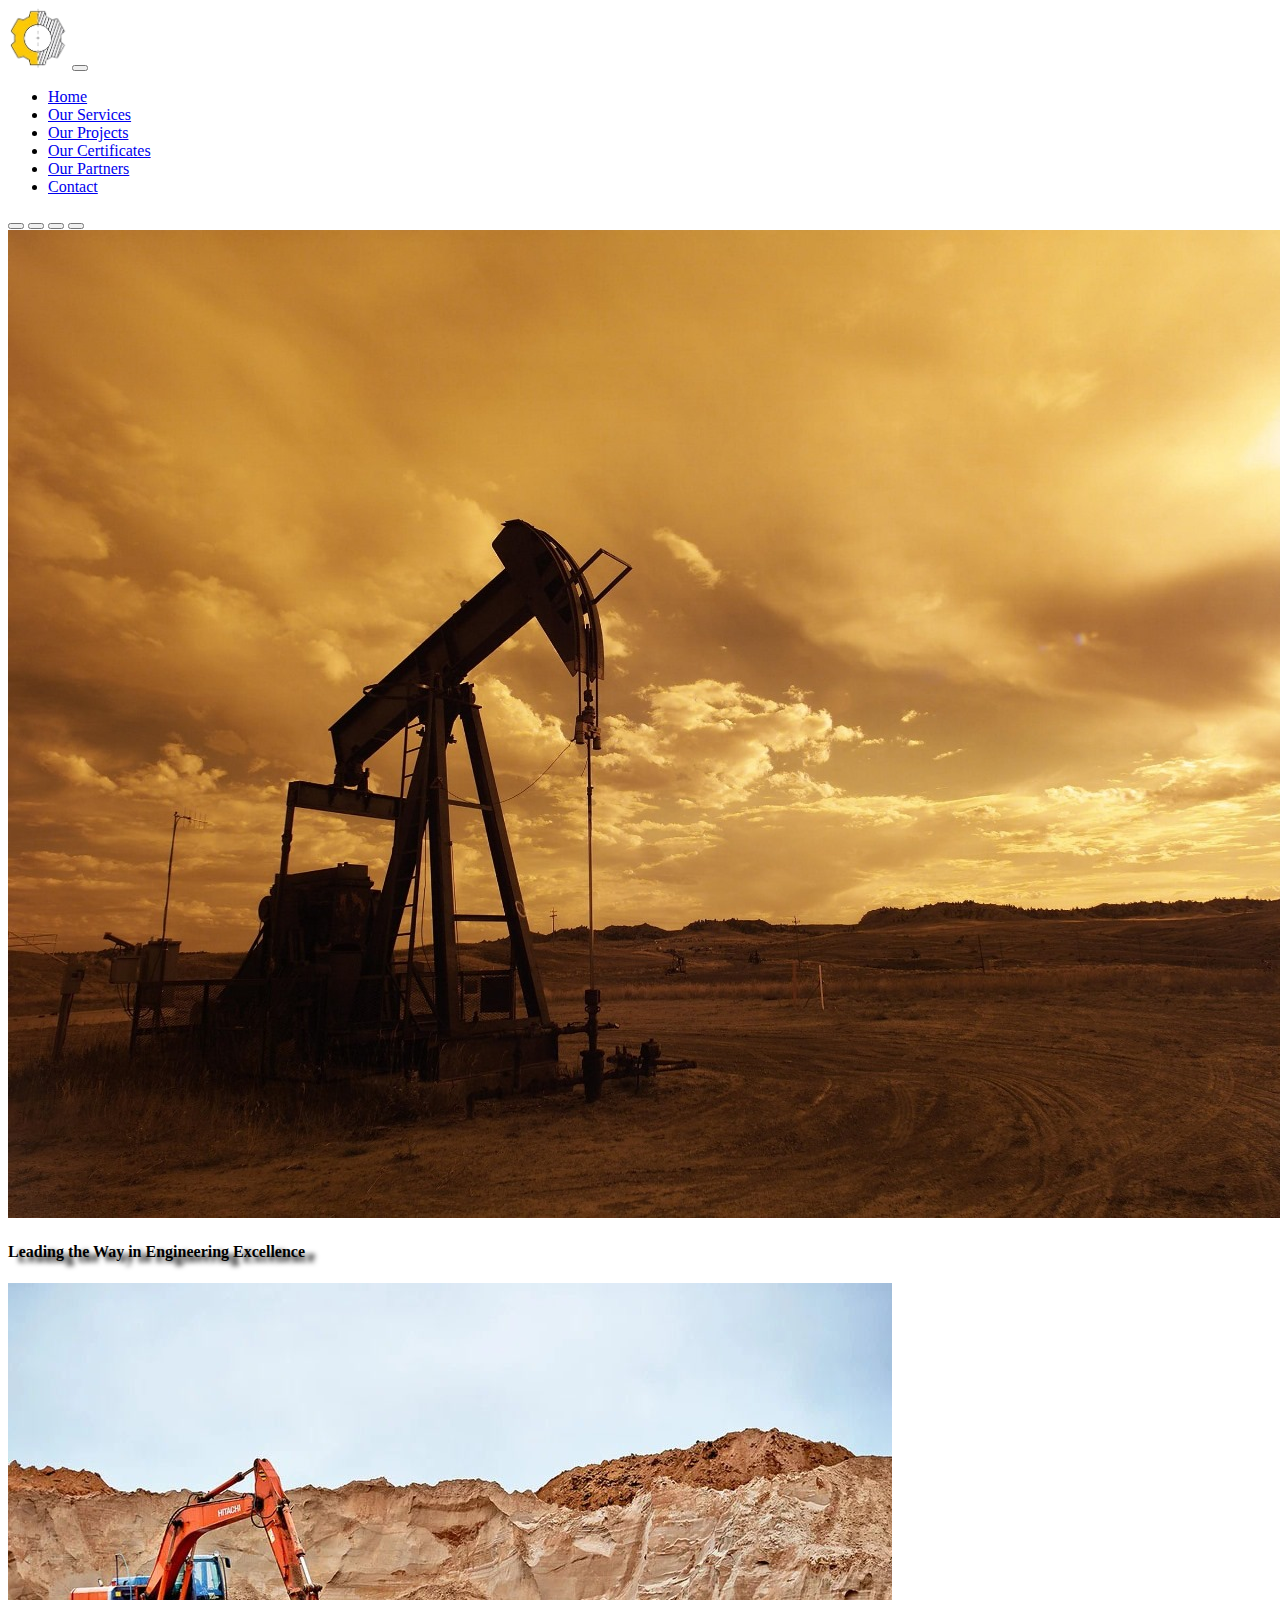
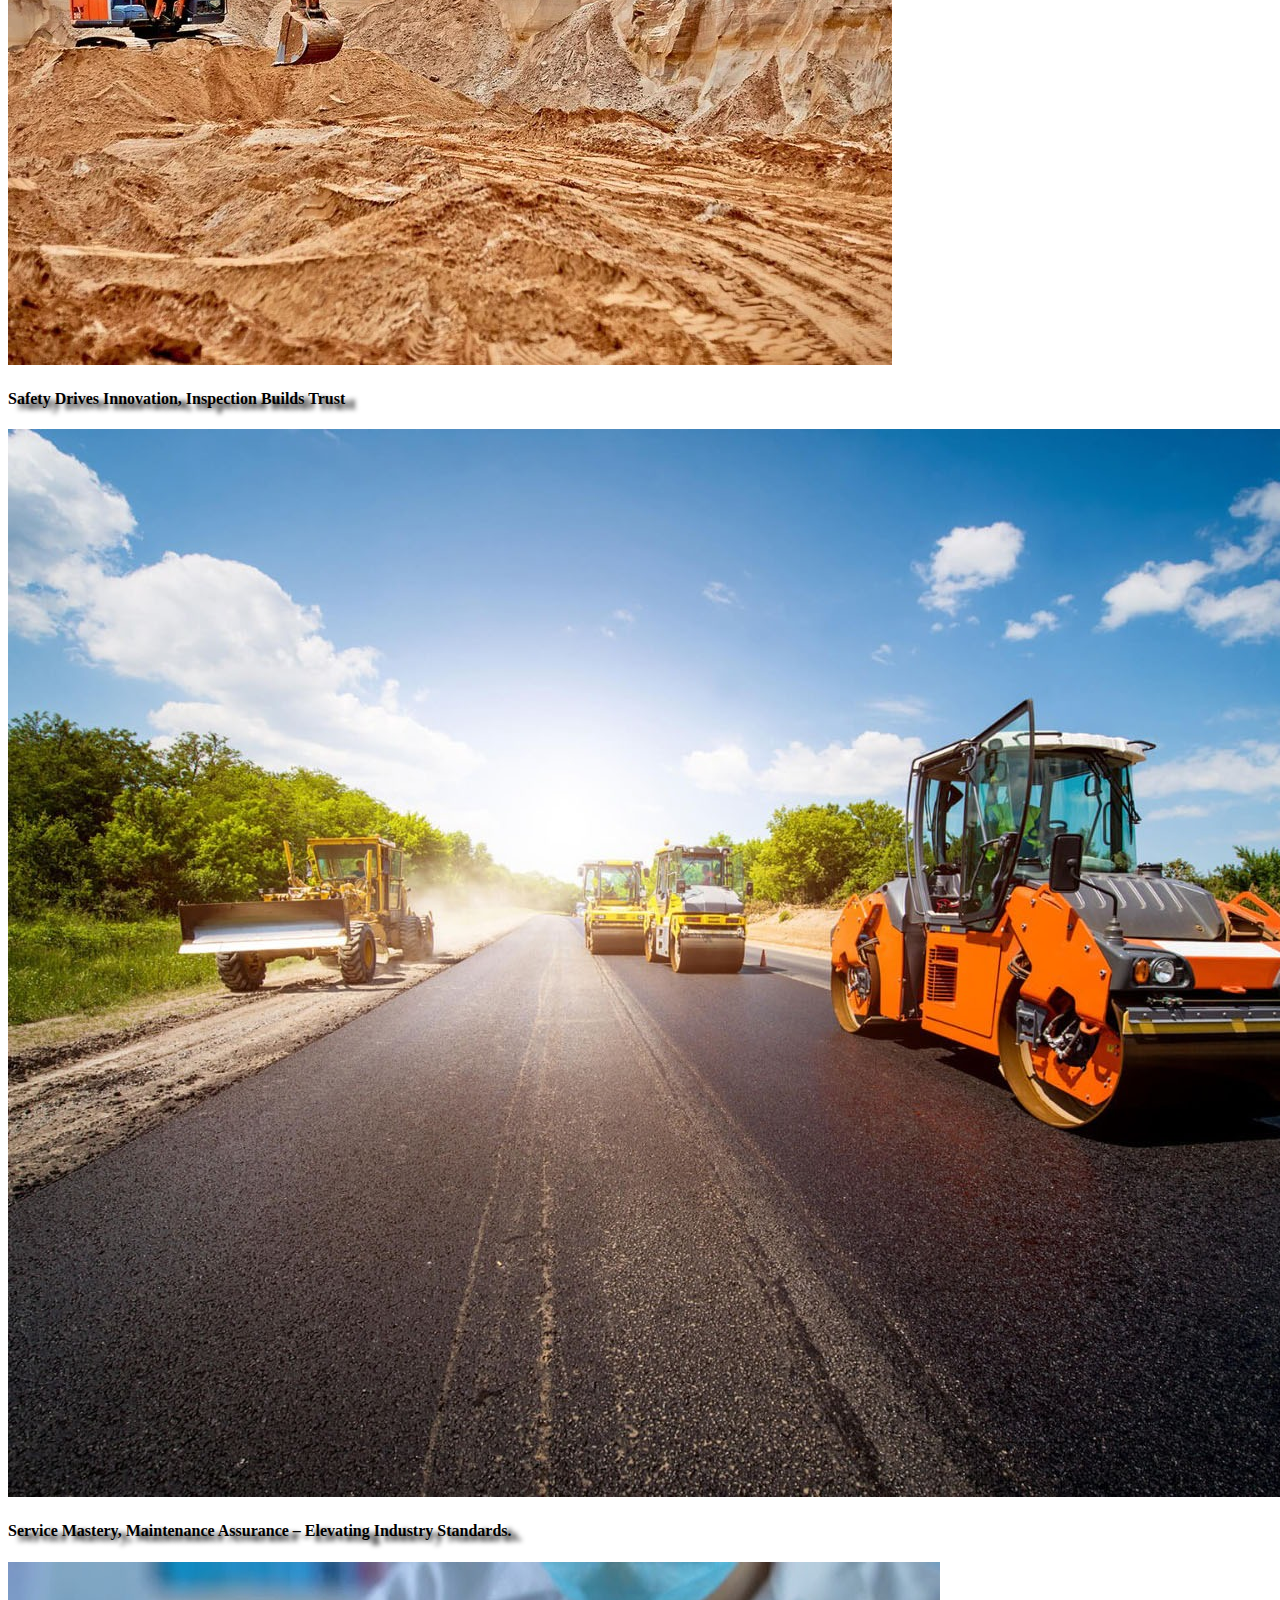
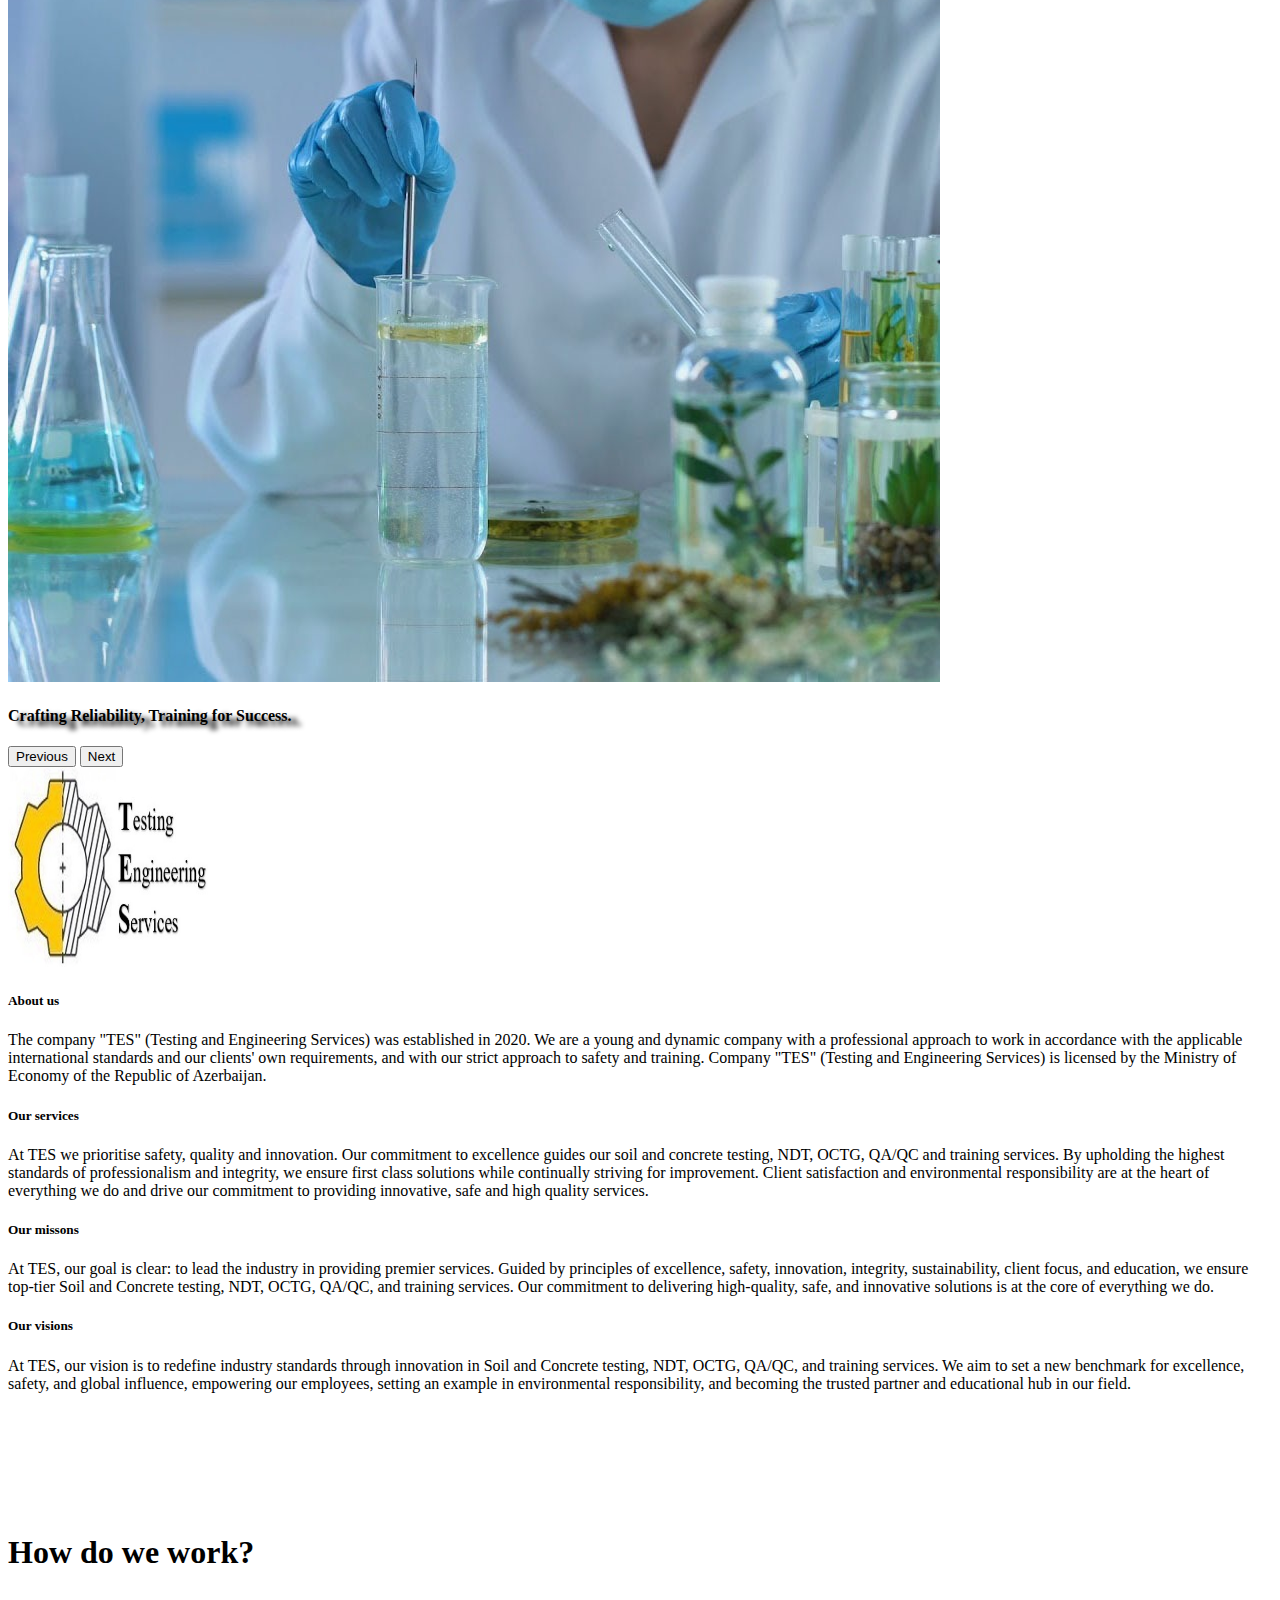
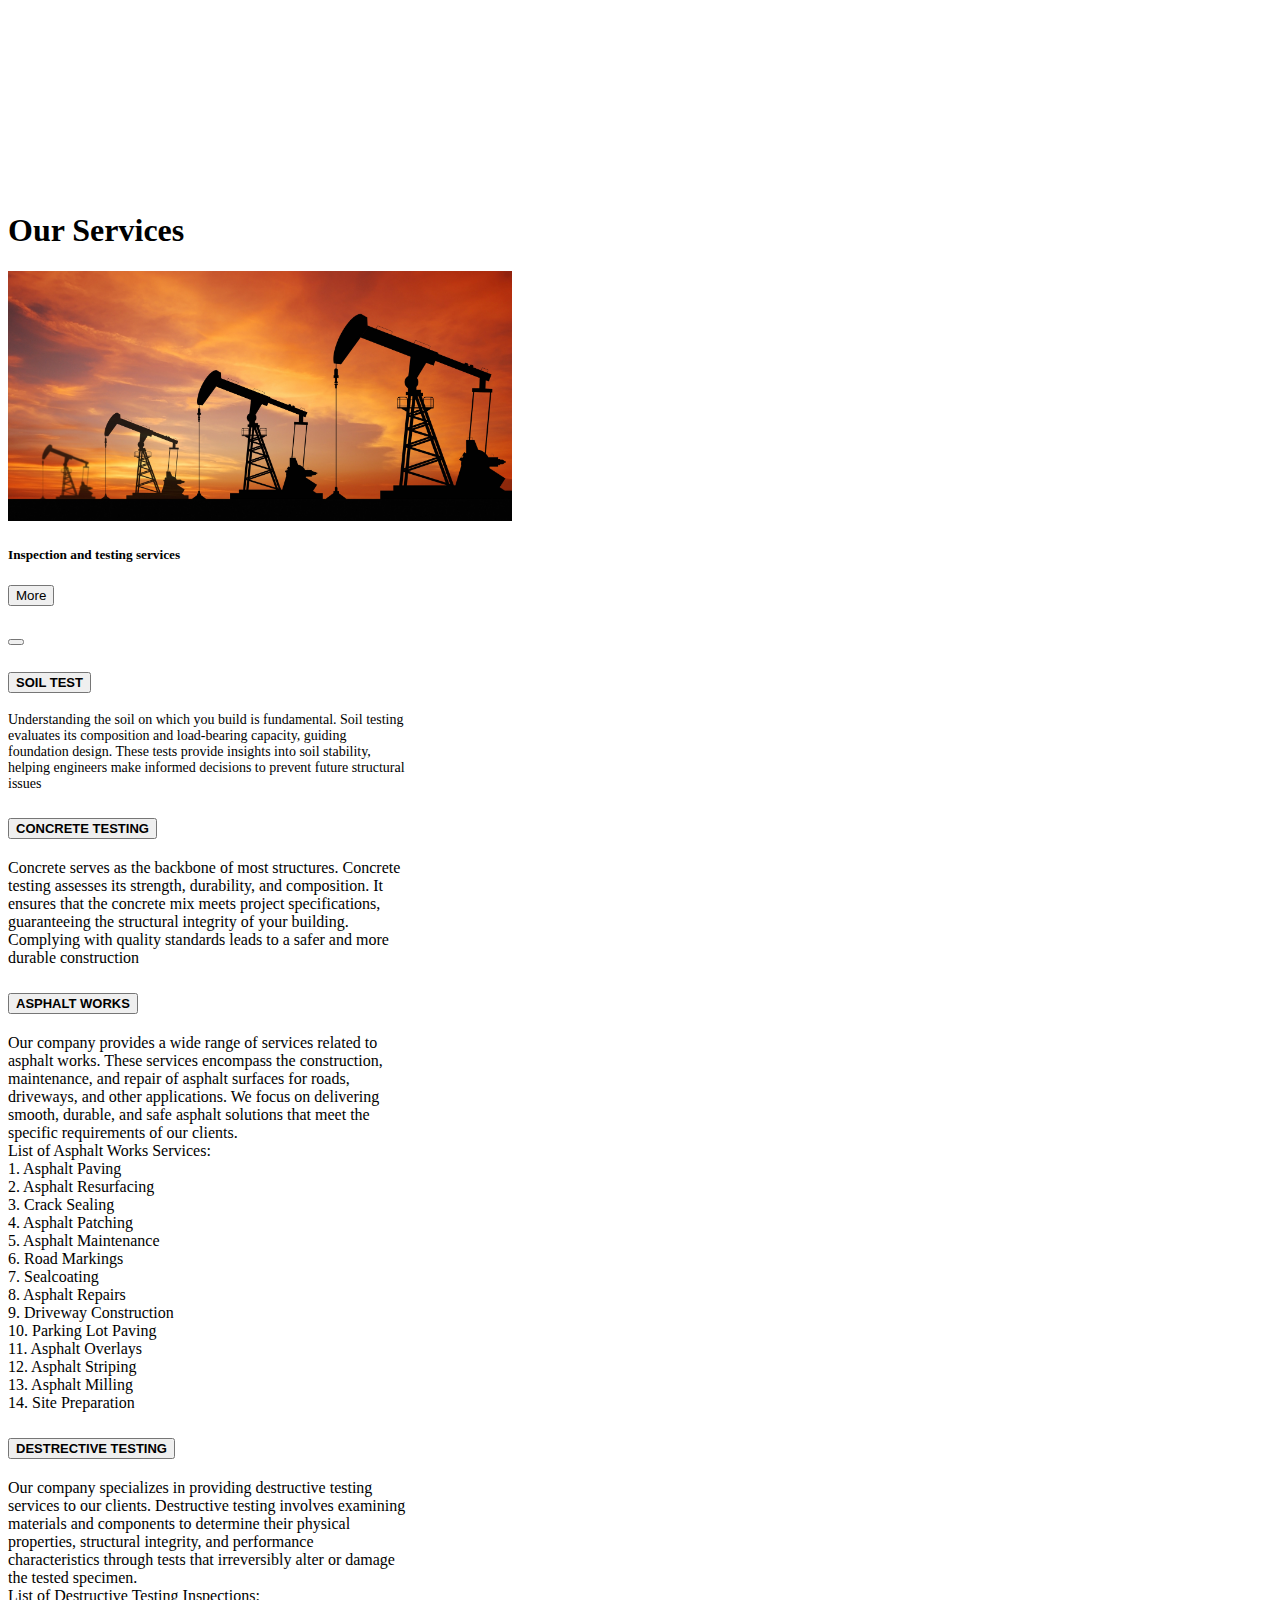
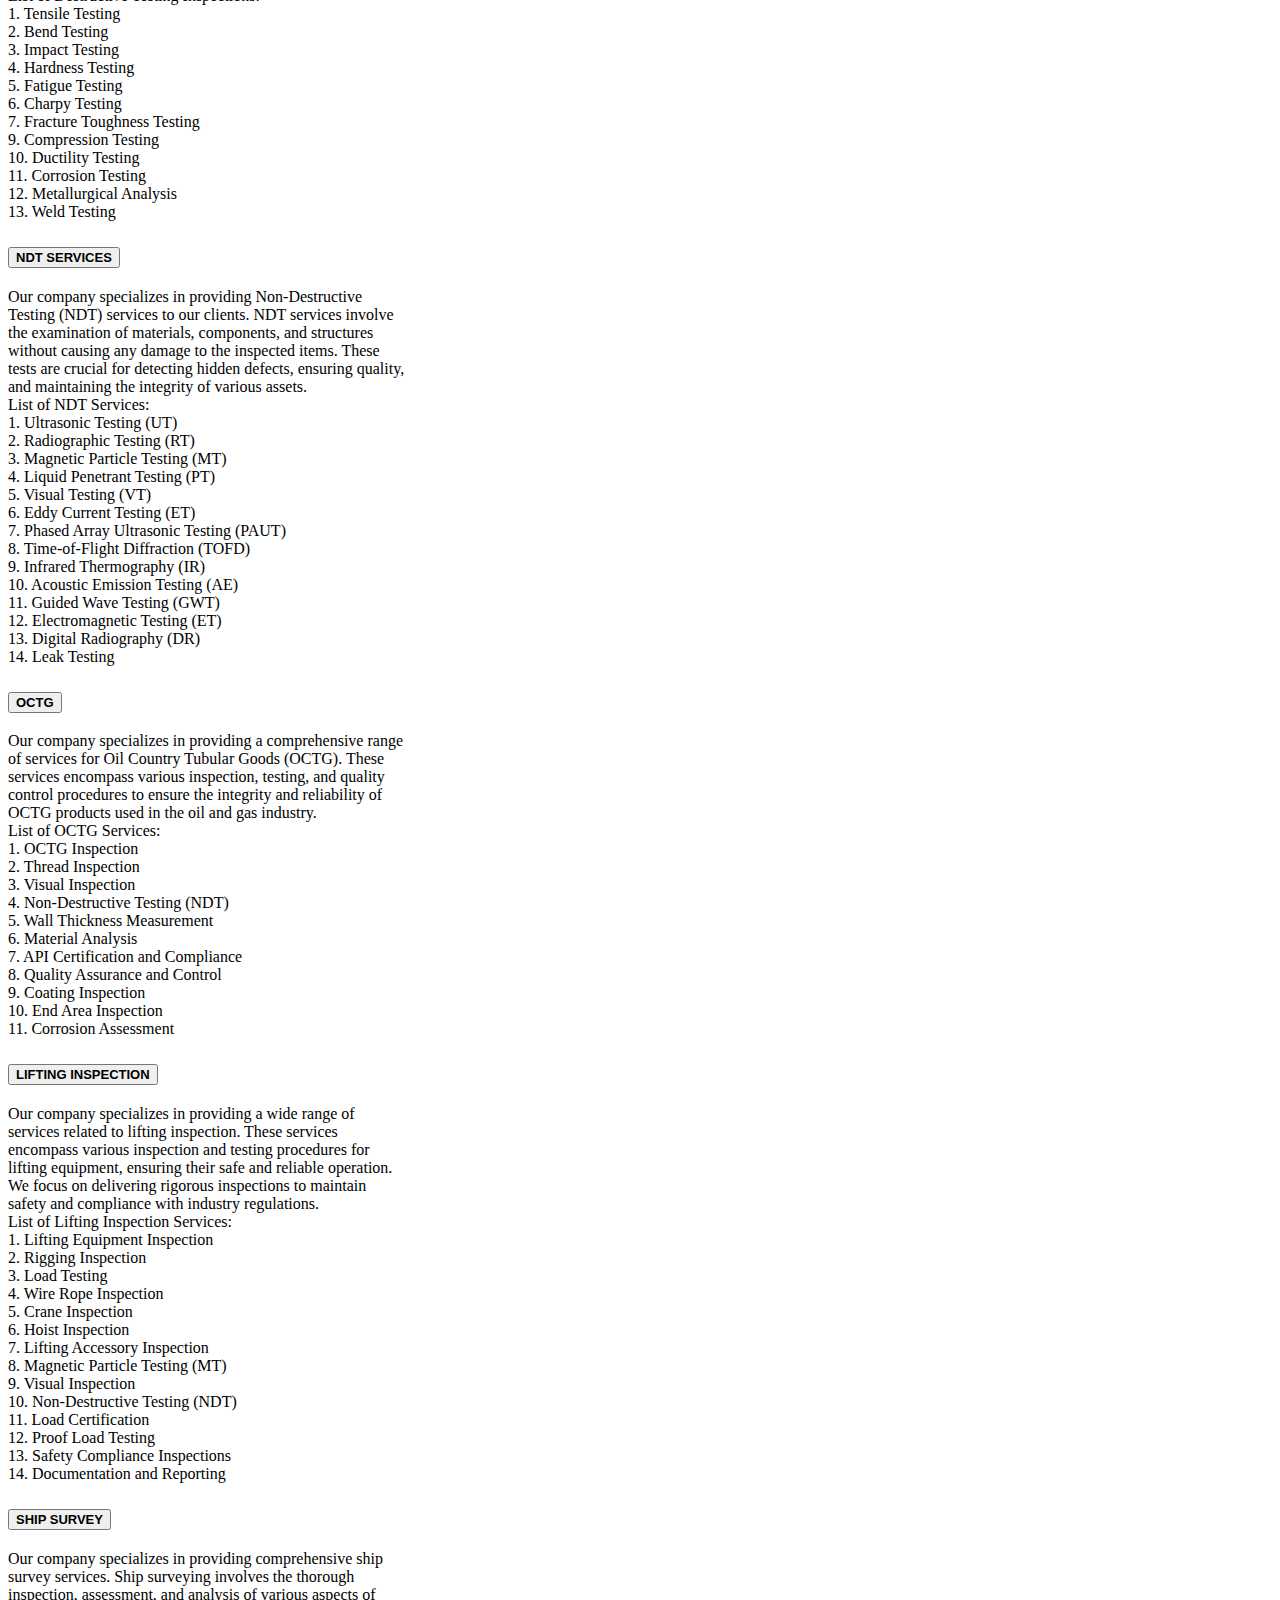
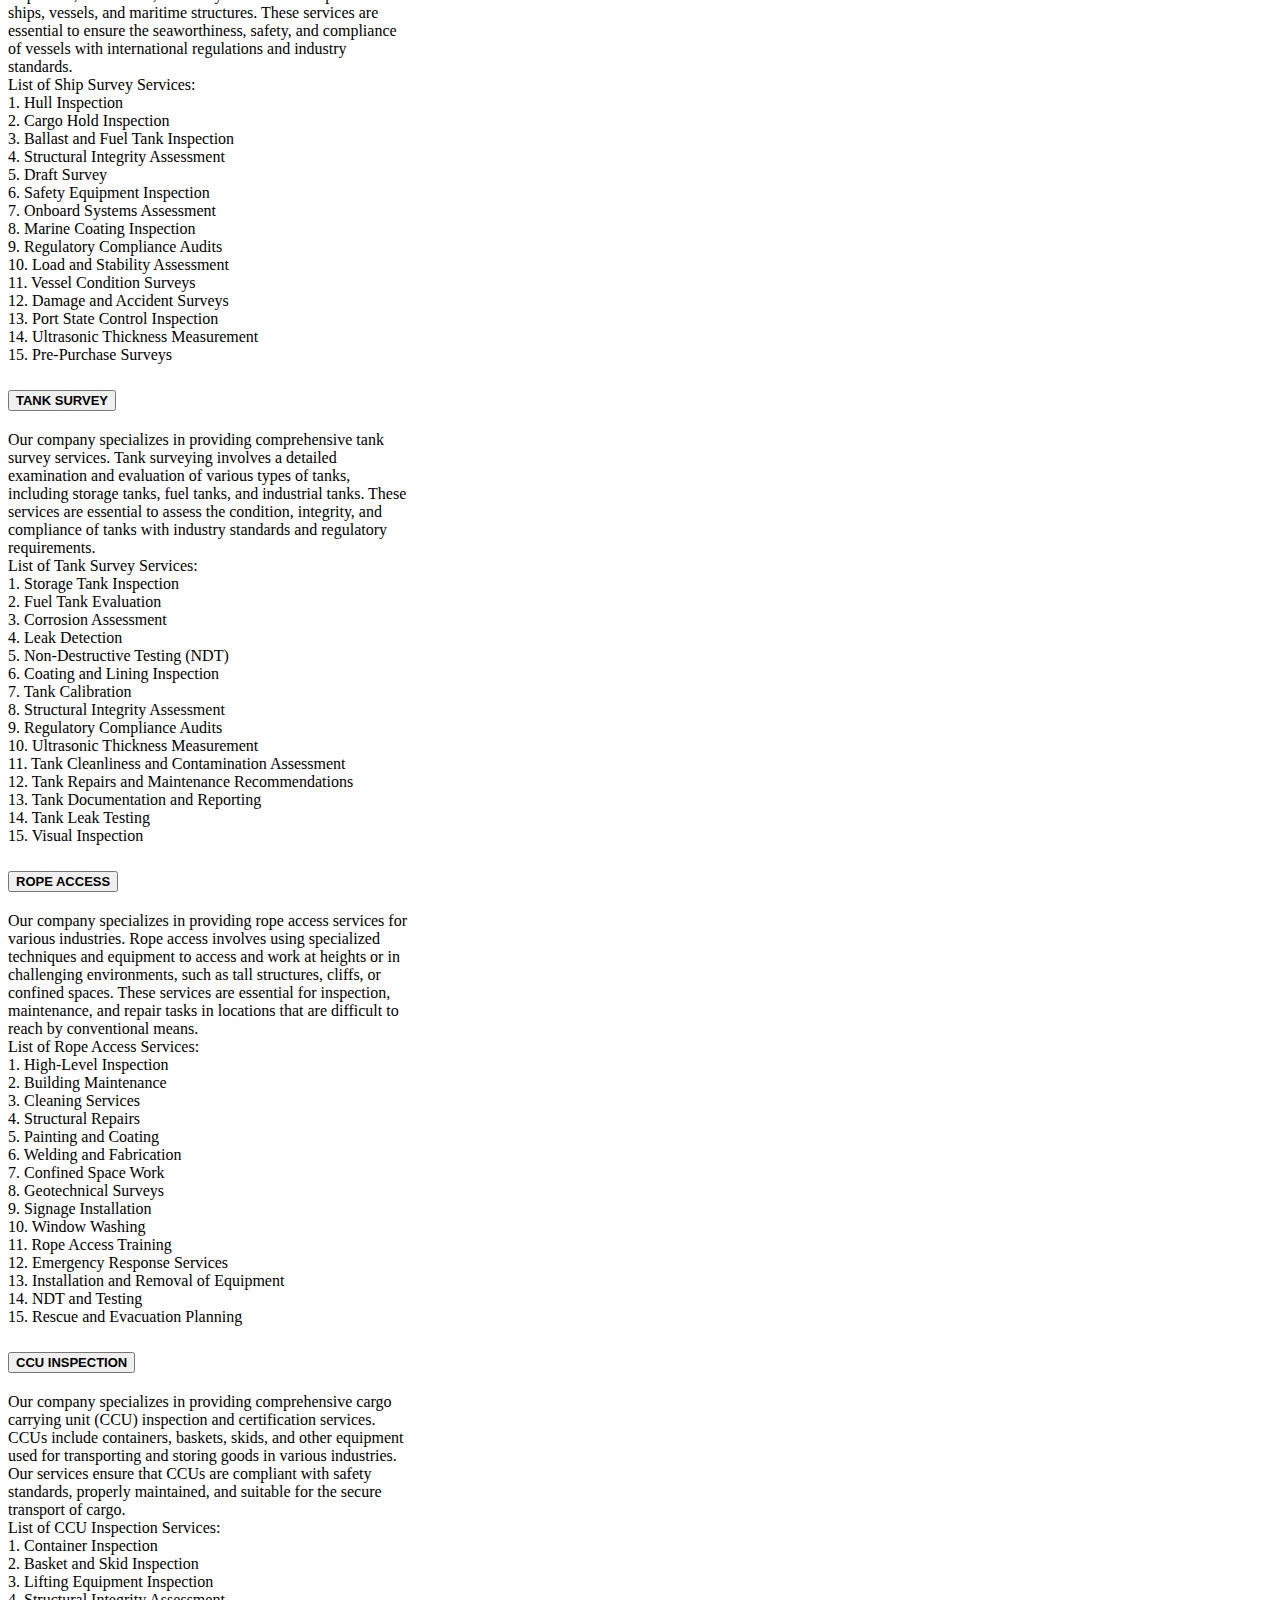
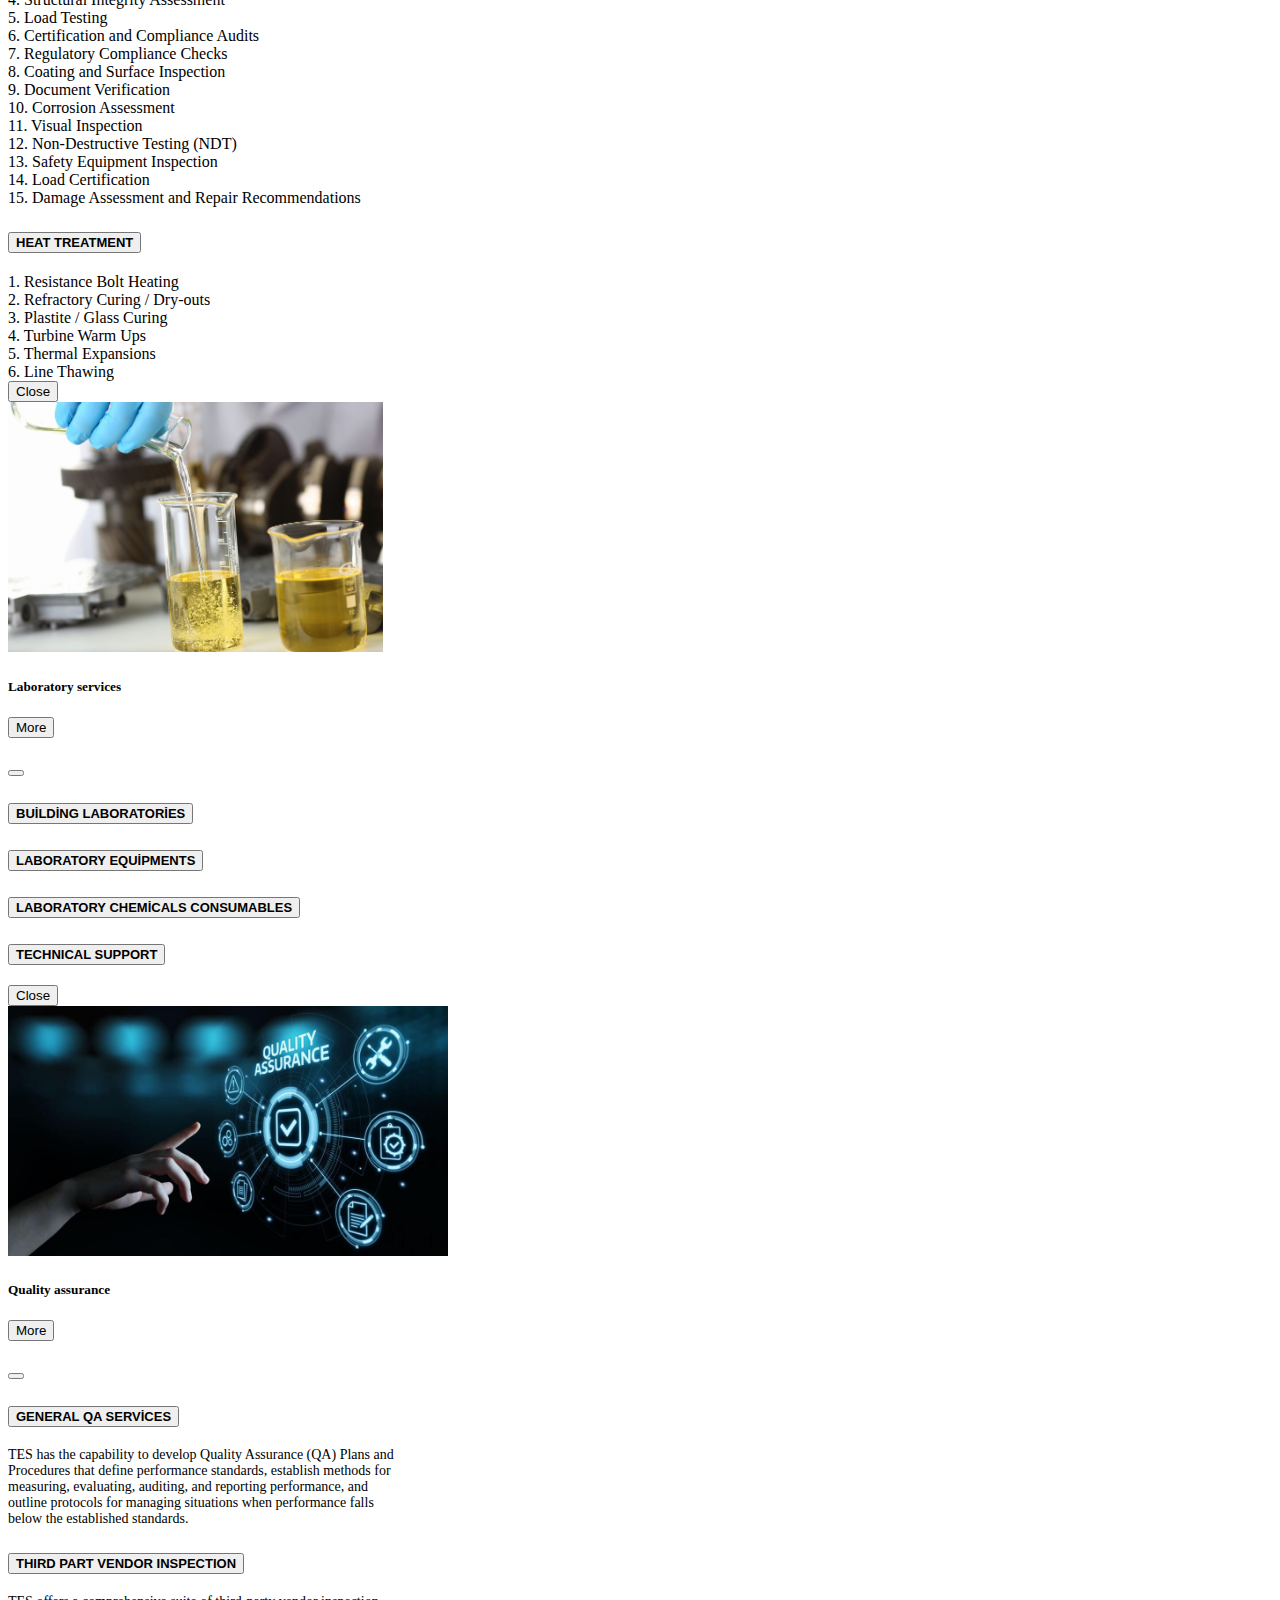
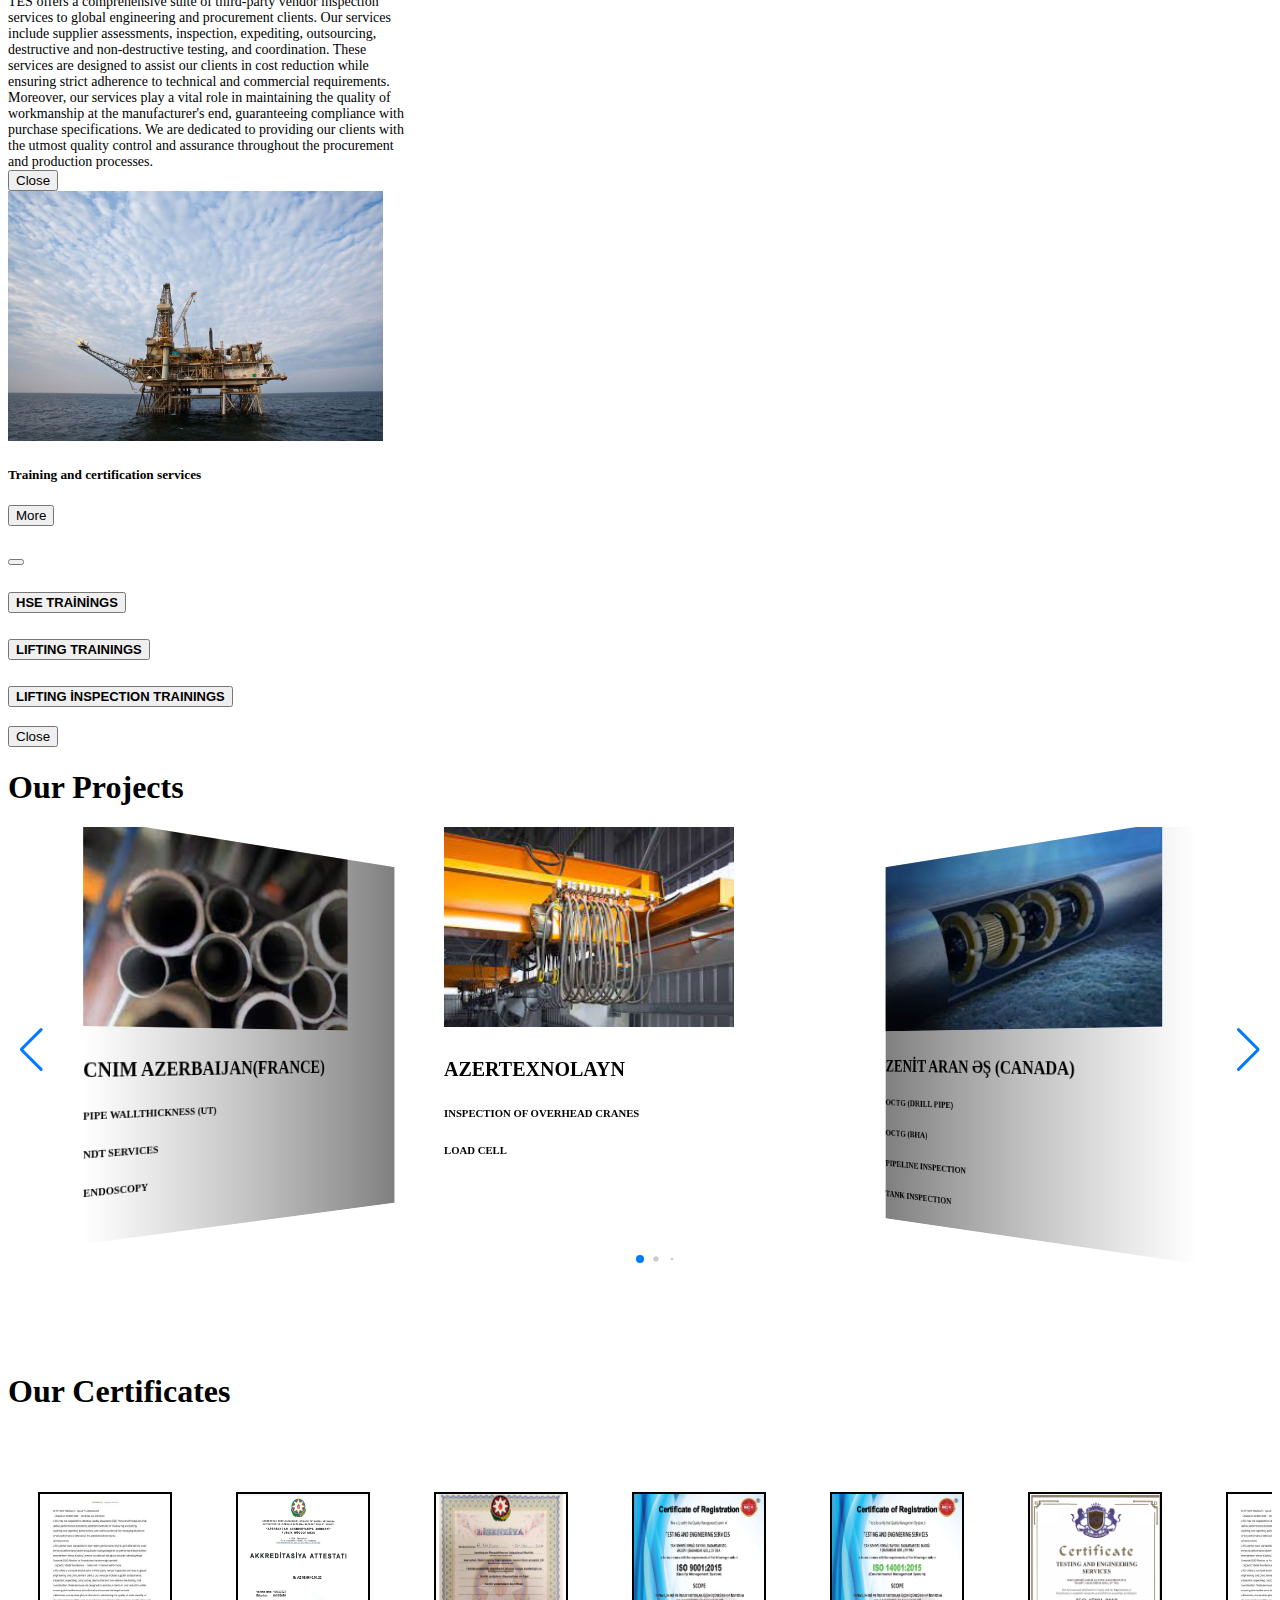
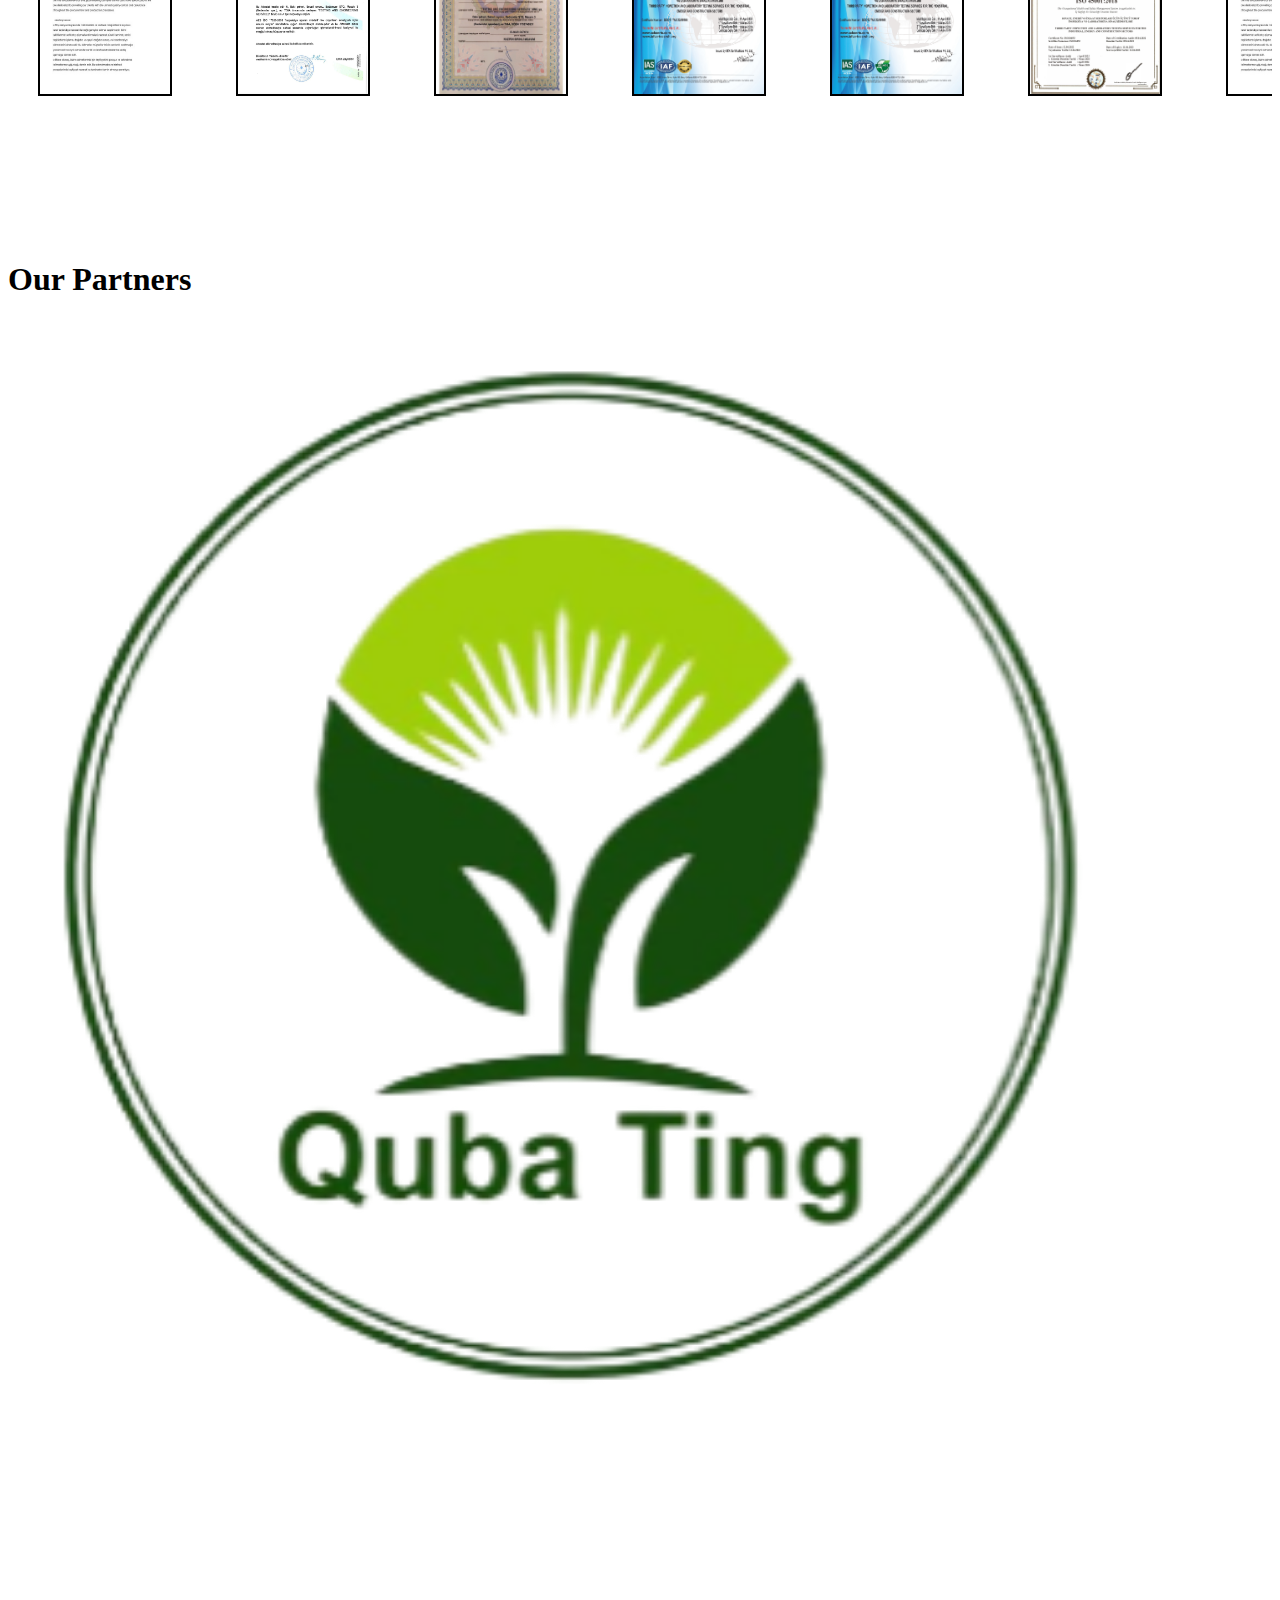
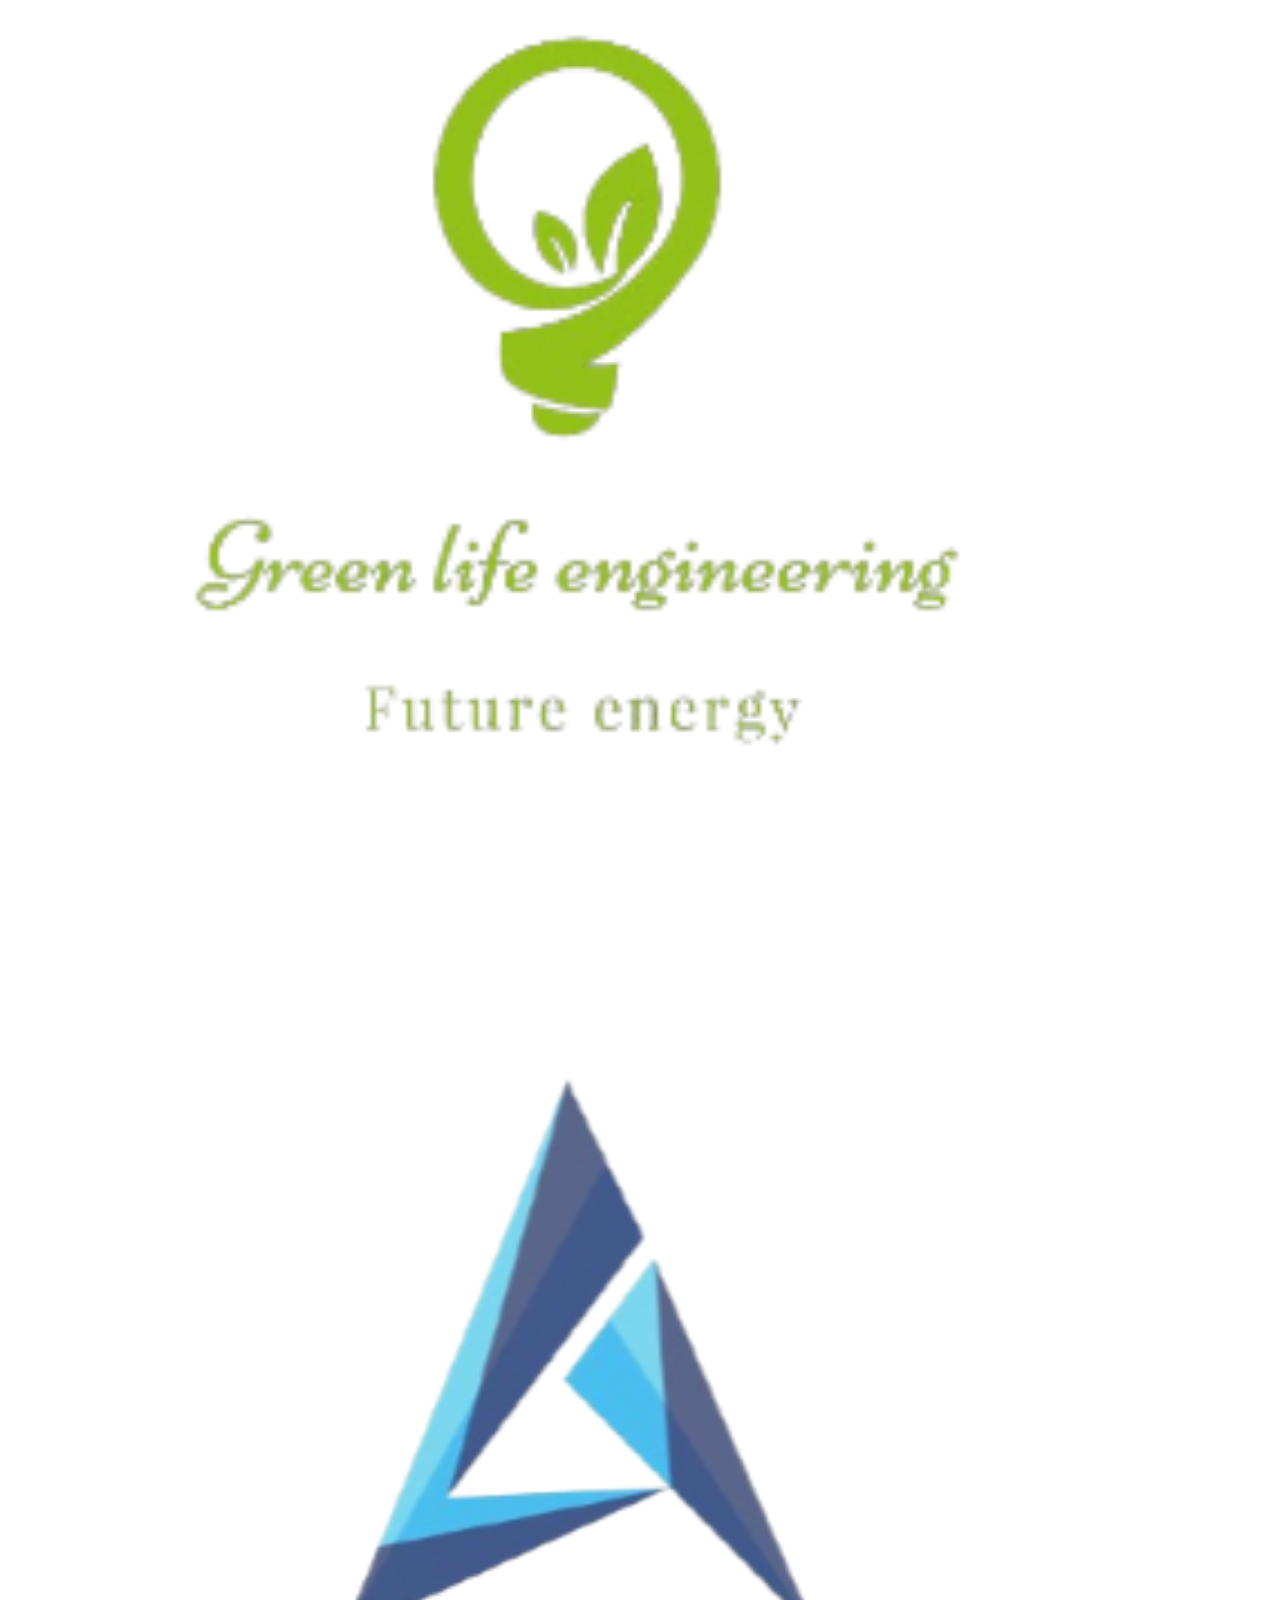
==== commit aadec2a8: "ready" ====
--- a/enindex.html
+++ b/enindex.html
@@ -150,7 +150,7 @@
             <h1>How do we work?</h1>
           </div>
         </div>
-        <span id="service" style="visibility: hidden;">Ha</span>
+        <span  style="visibility: hidden;">Ha</span>
 
         <div class="container col-lg-6">
           <div class="row g-4">
@@ -168,7 +168,7 @@
                 <i class="fa-brands fa-envira" style="color: #ffffff;"></i>
               </div>
             </div>
-            <div class="col-lg-12 col-4">
+            <div class="col-lg-12 col-4" id="service">
               <div style="border-radius: 15px;"
                 class="box bg-dark d-flex align-items-baseline  justify-content-around w-lg-25 w-100">
                 <p style="color: white;" class="py-2 my-1 peler">Security</p>
@@ -914,7 +914,7 @@
     <div class="swiper-pagination"></div>
   </div>
 
-  <h1 class="col-lg-12 d-flex justify-content-center " style="margin-top: 60px;">Our Certificates</h1>
+  <h1 class="col-lg-12 d-flex justify-content-center " style="margin-top: 100px;">Our Certificates</h1>
   <div class="logos">
     <div class="logos-slide   ">
       <img src="image/copy.jpg" style="border: 2px solid black; width:130px;">
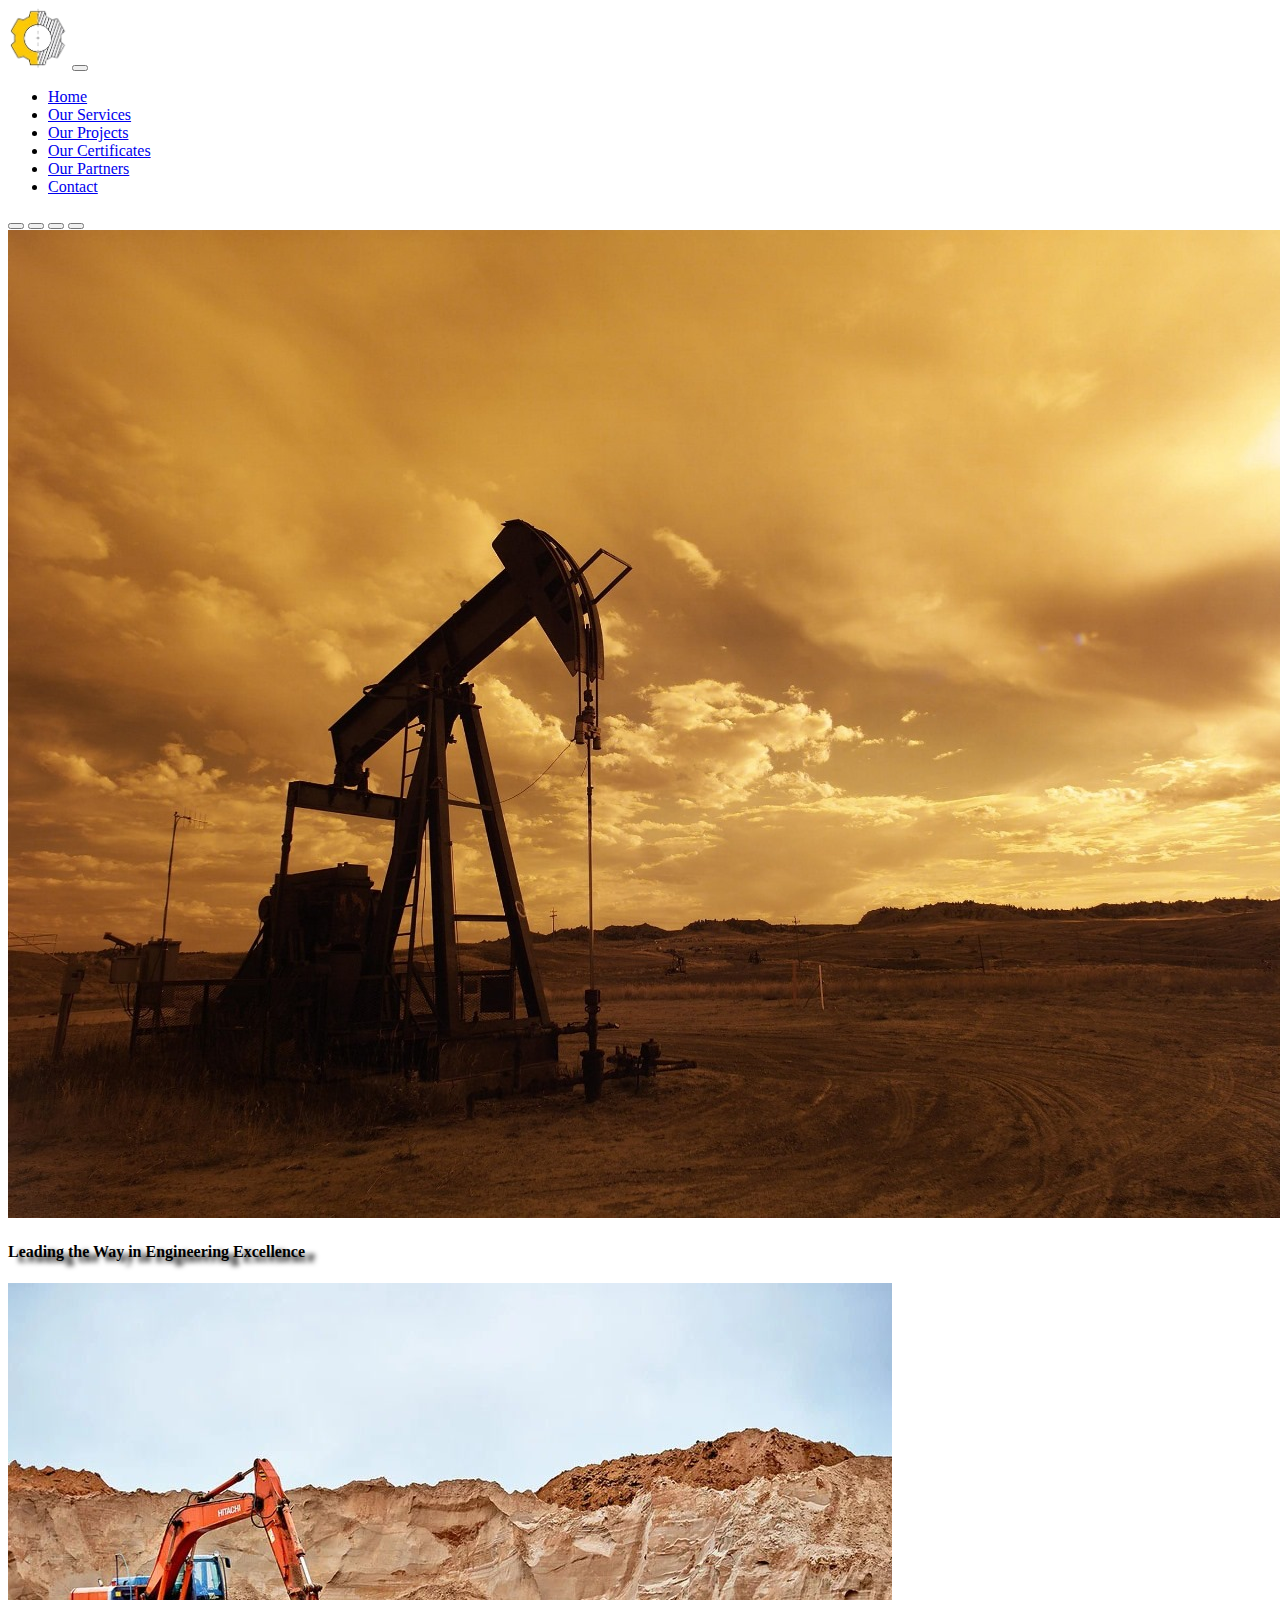
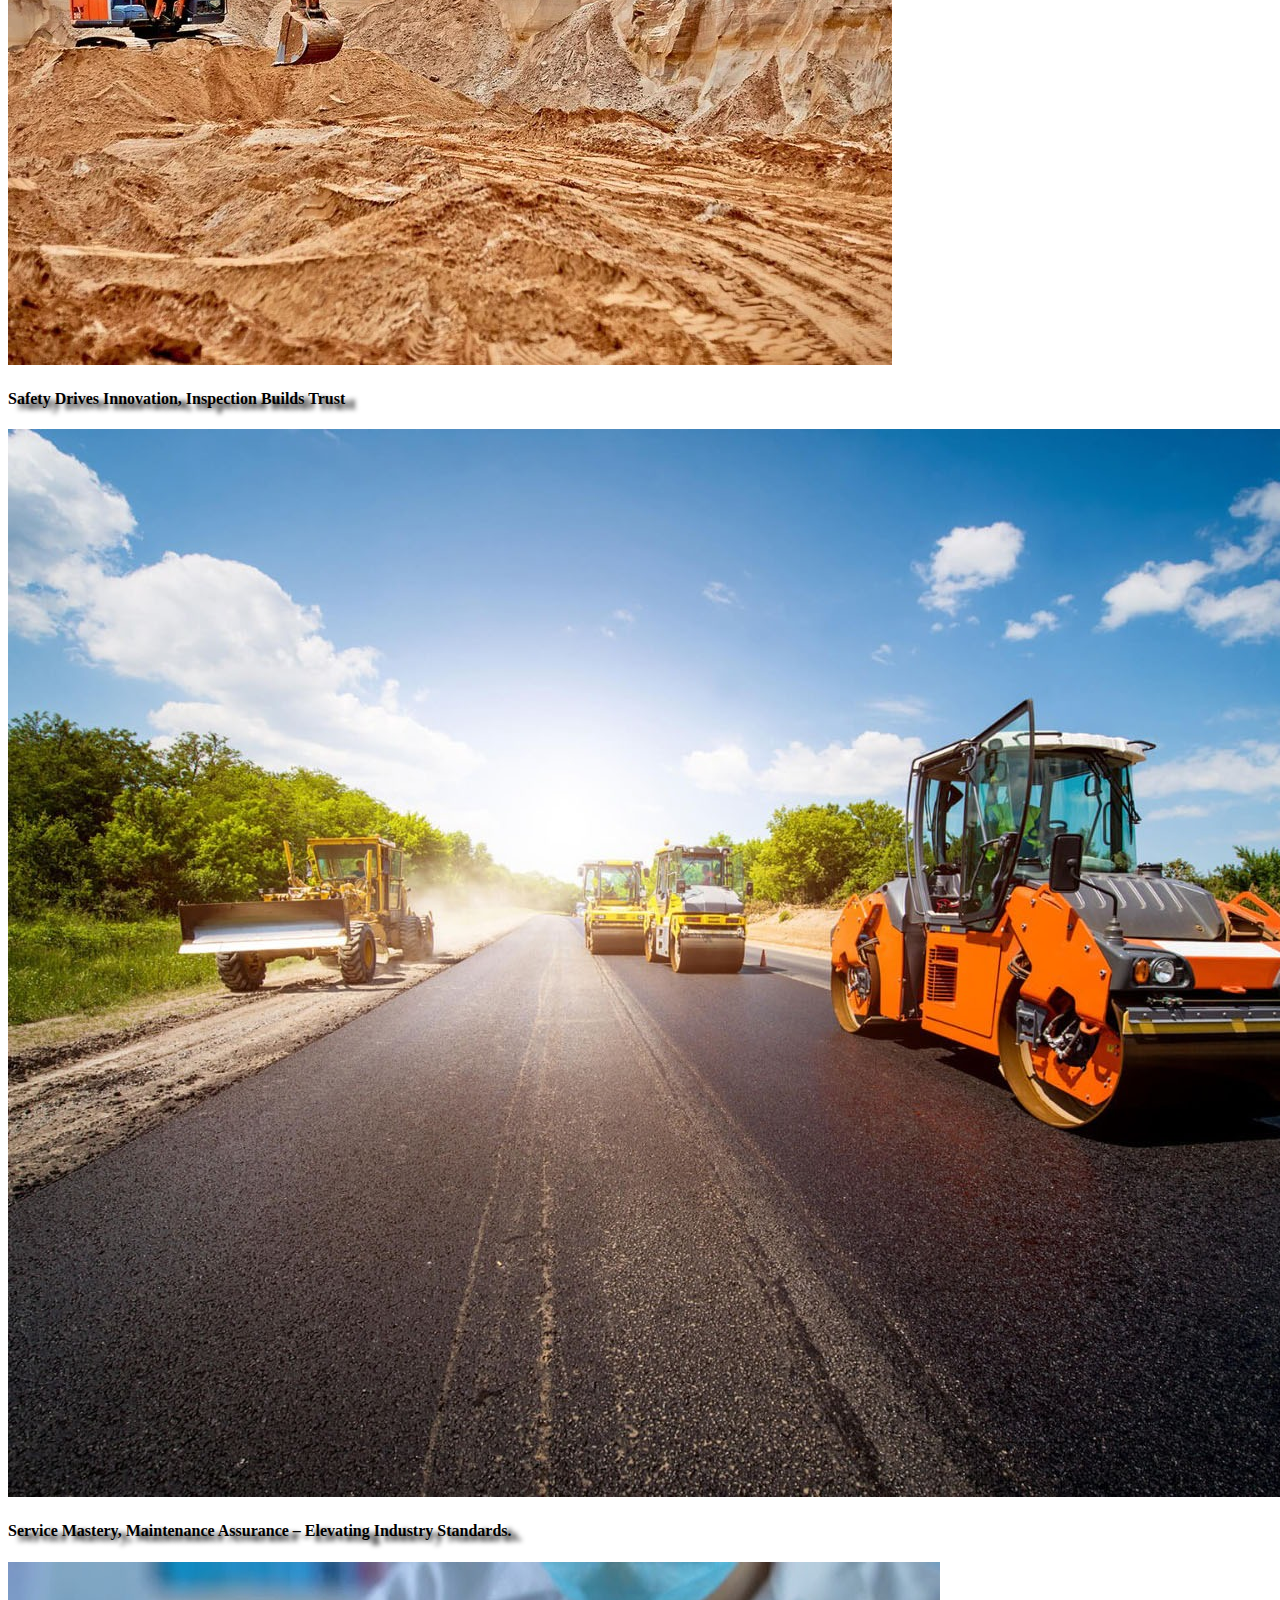
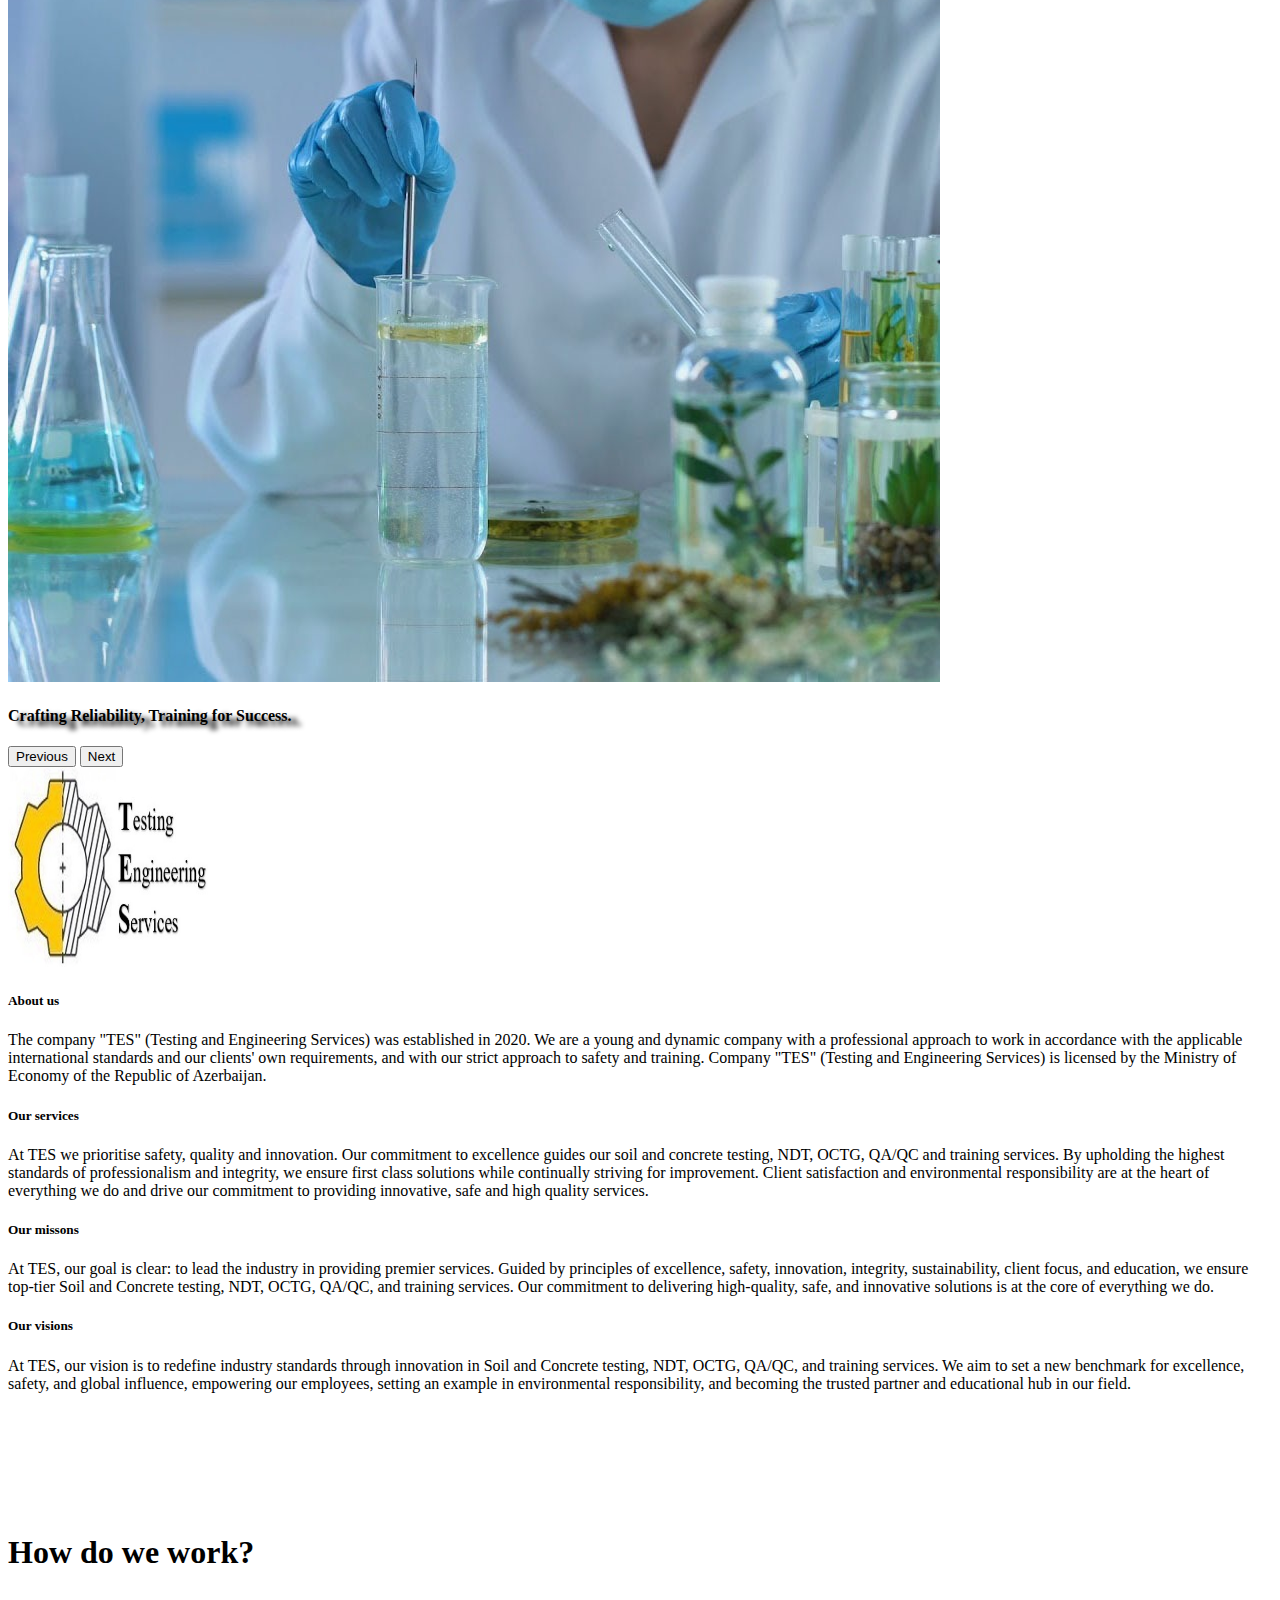
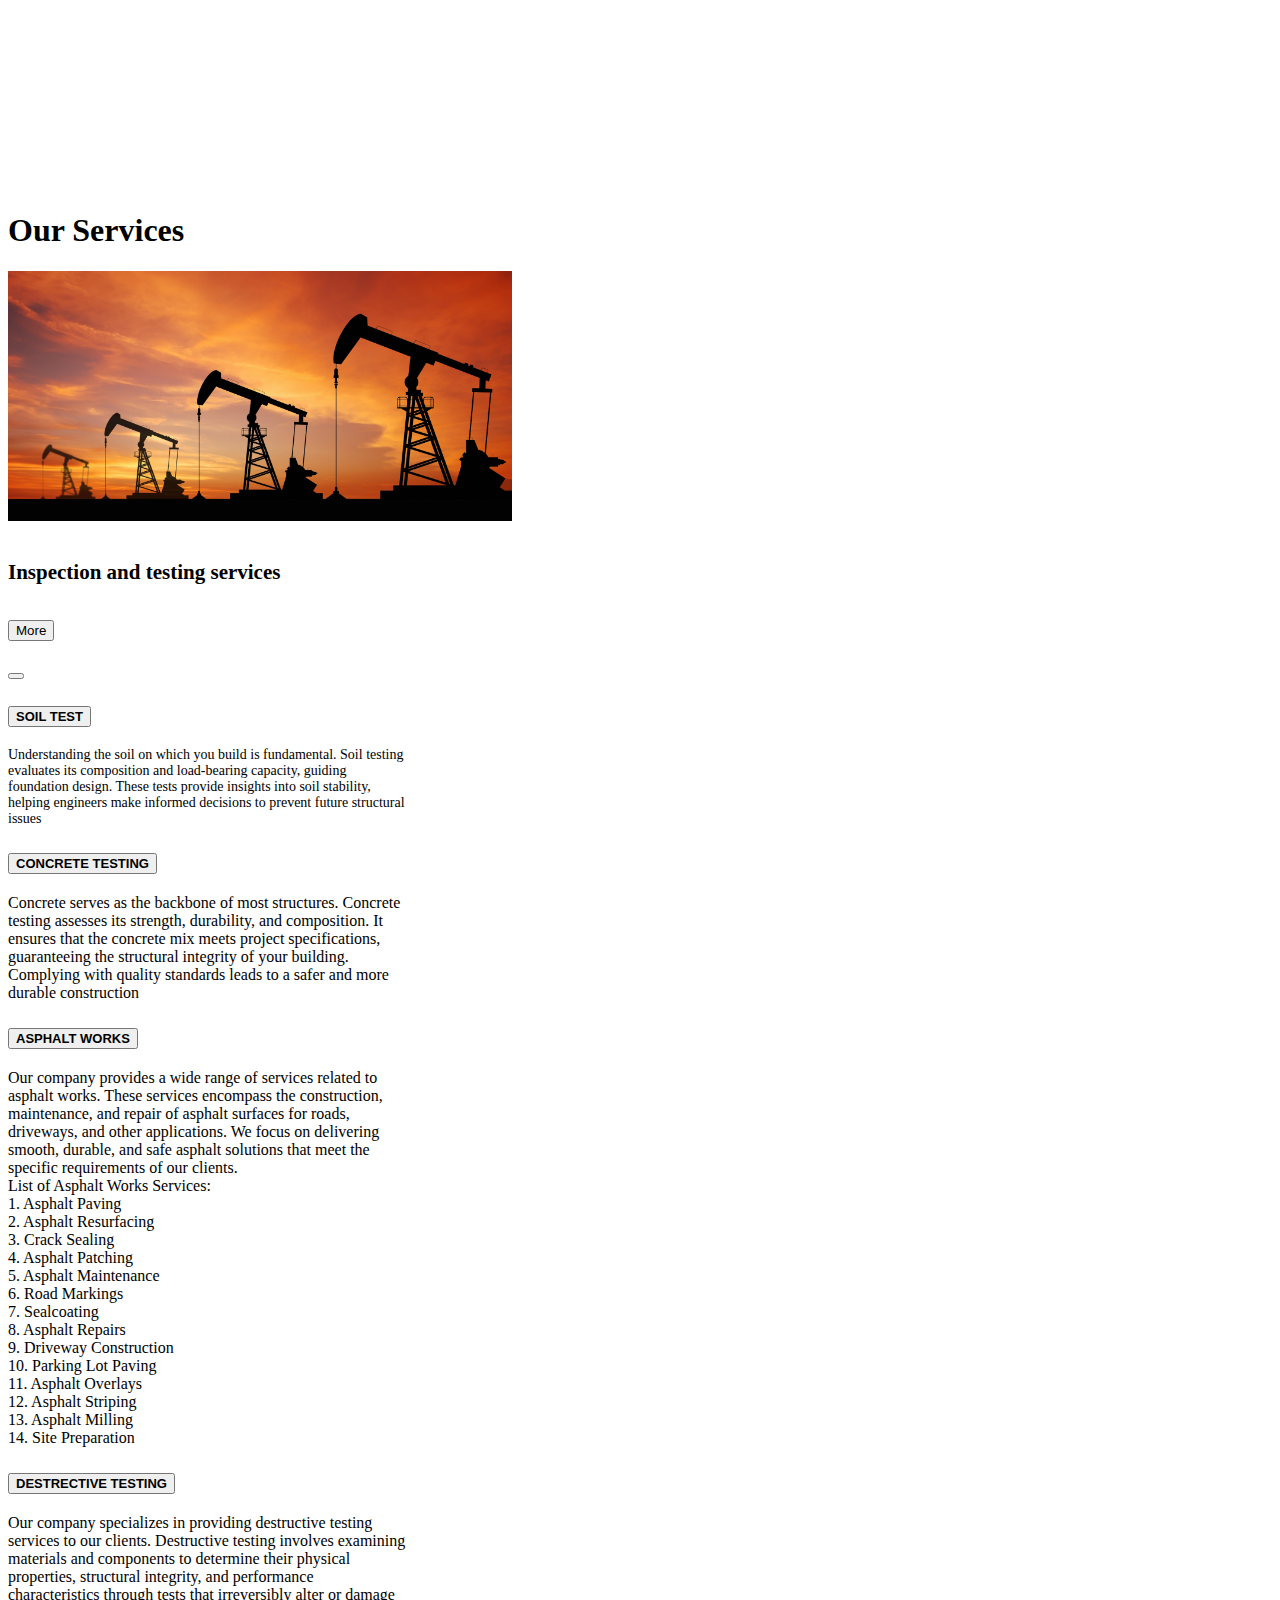
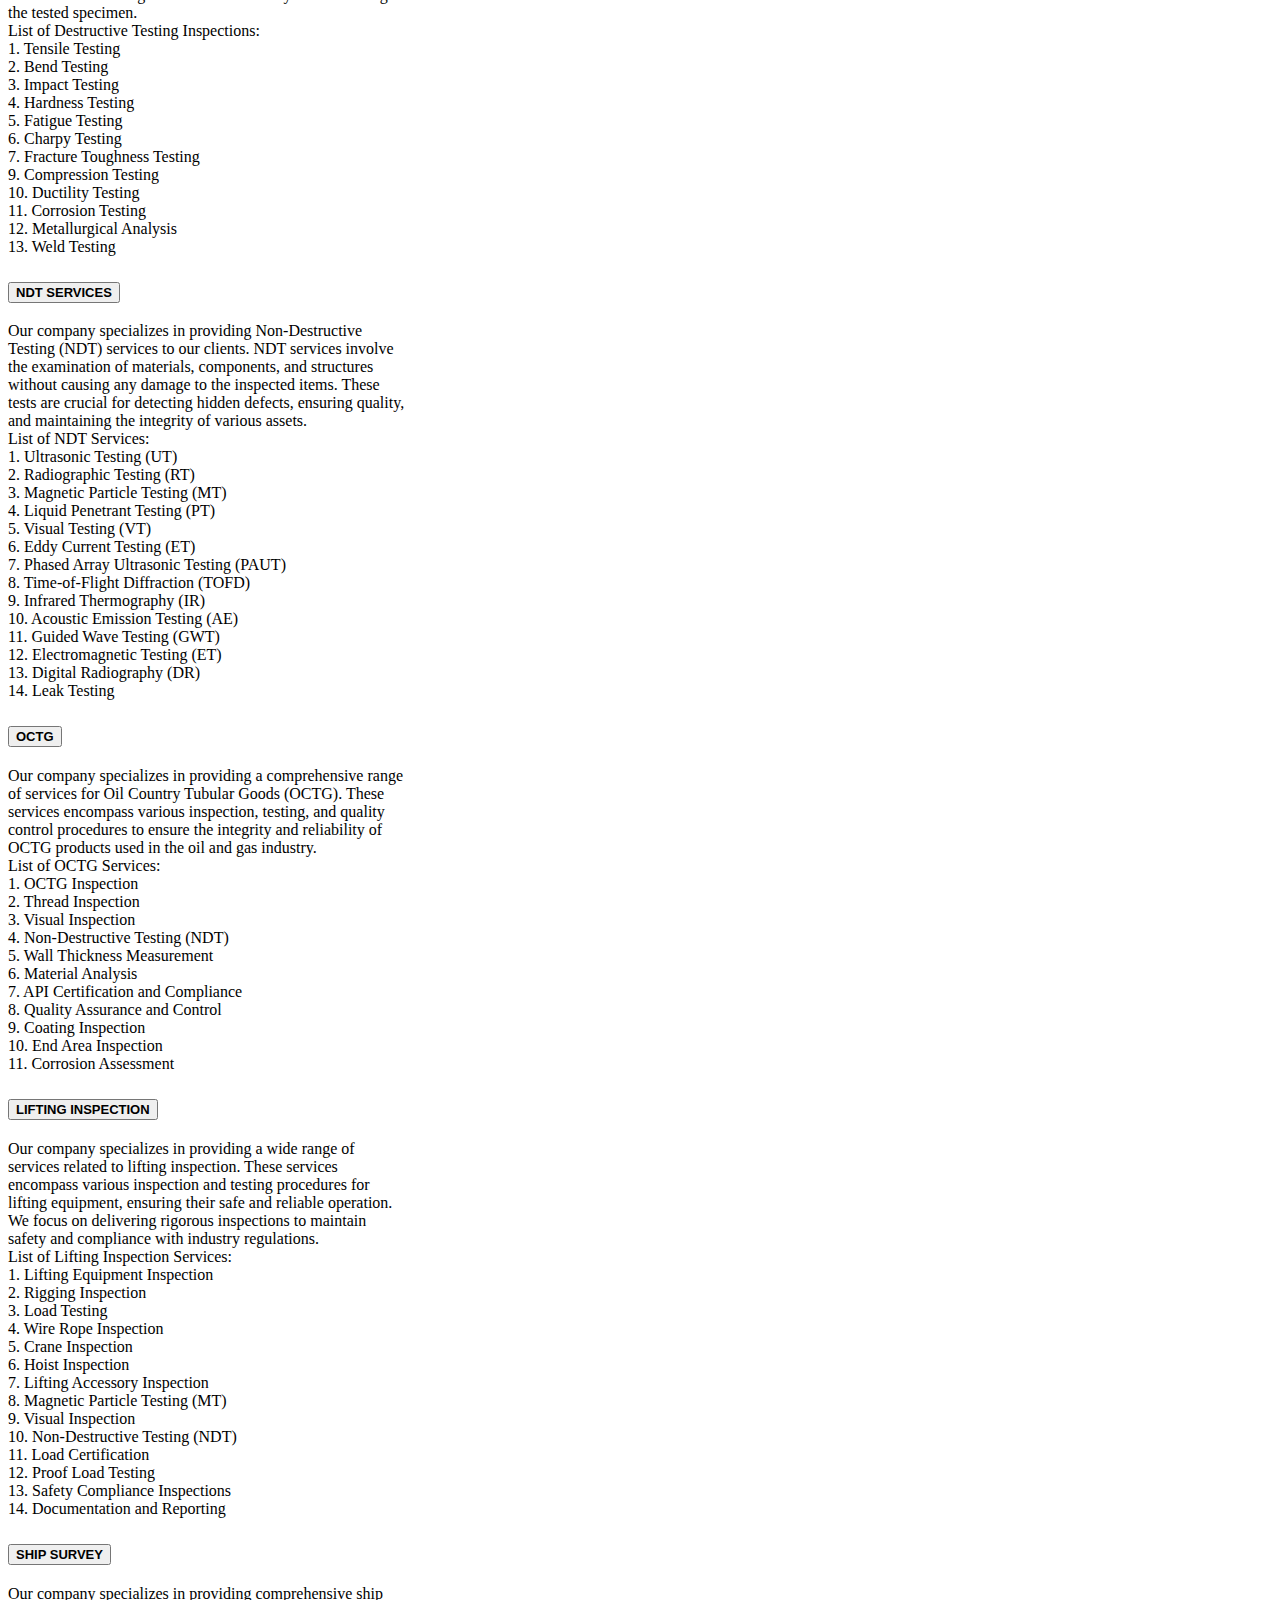
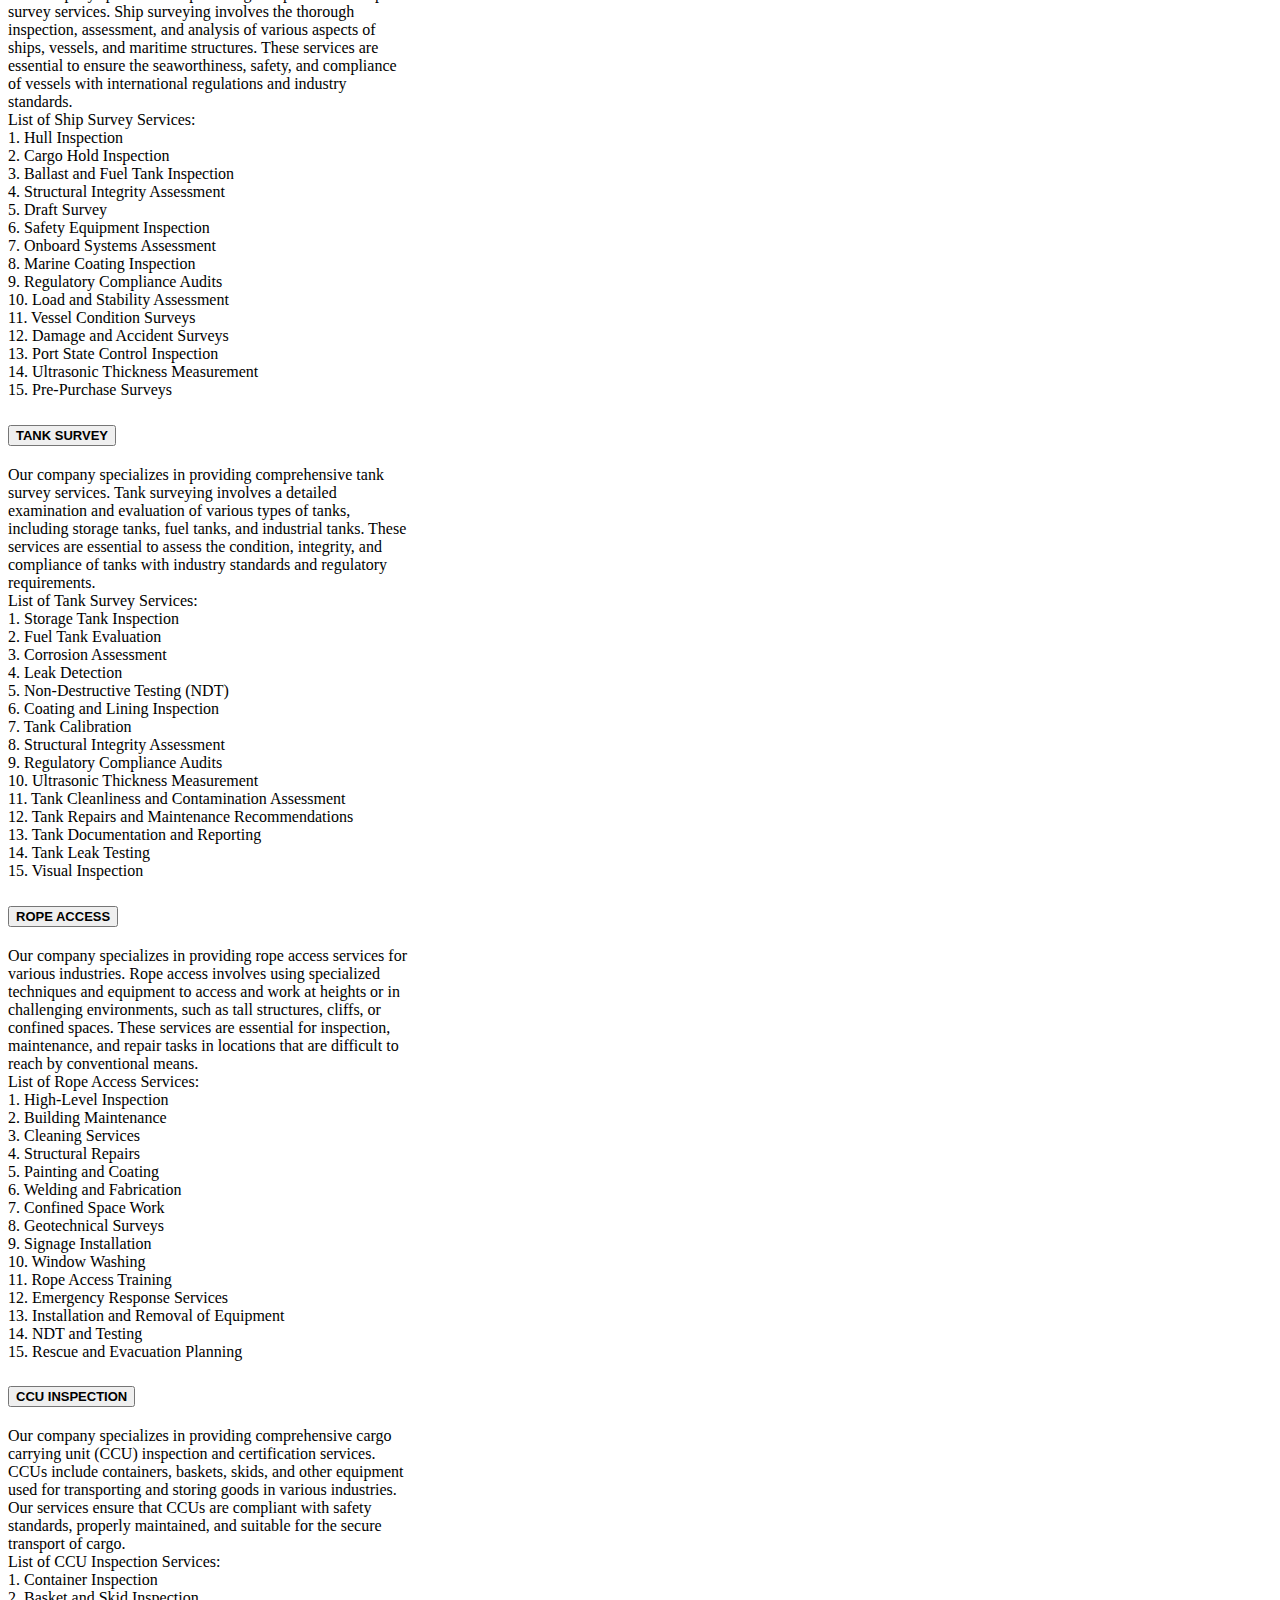
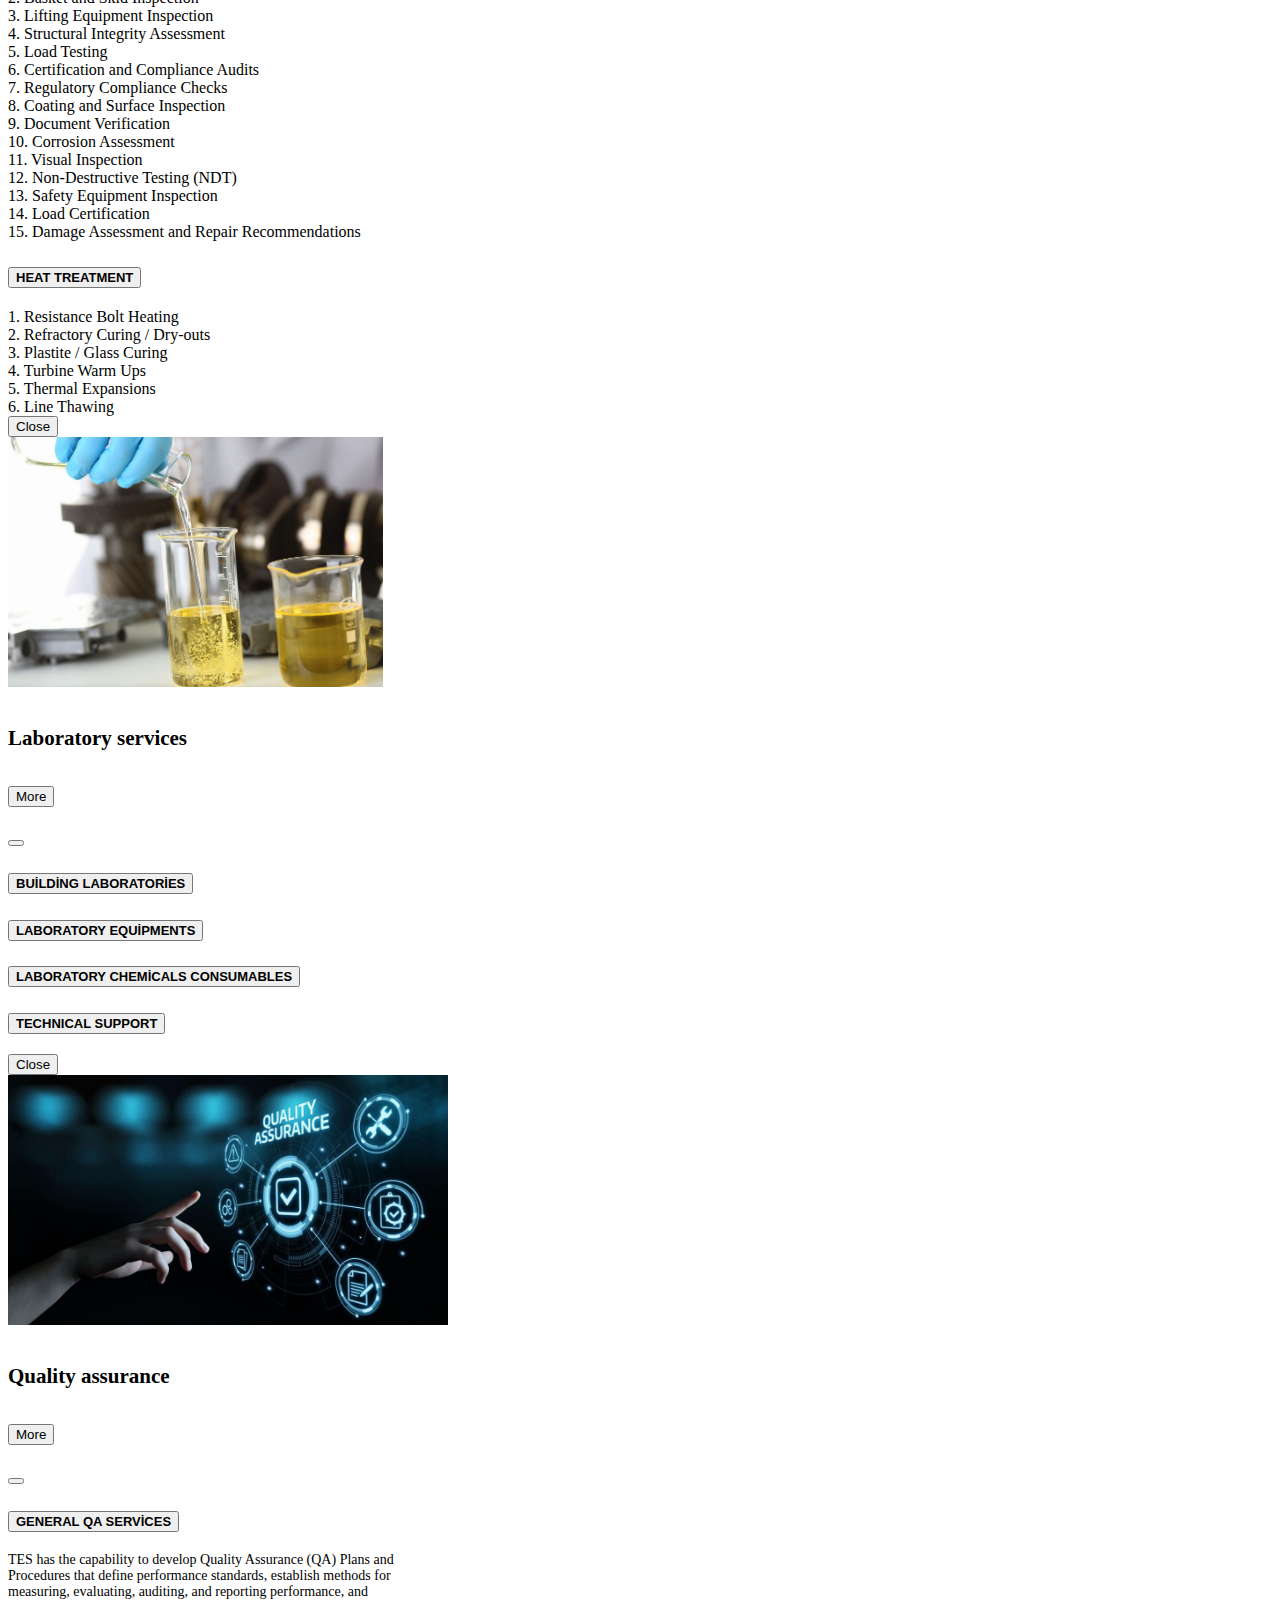
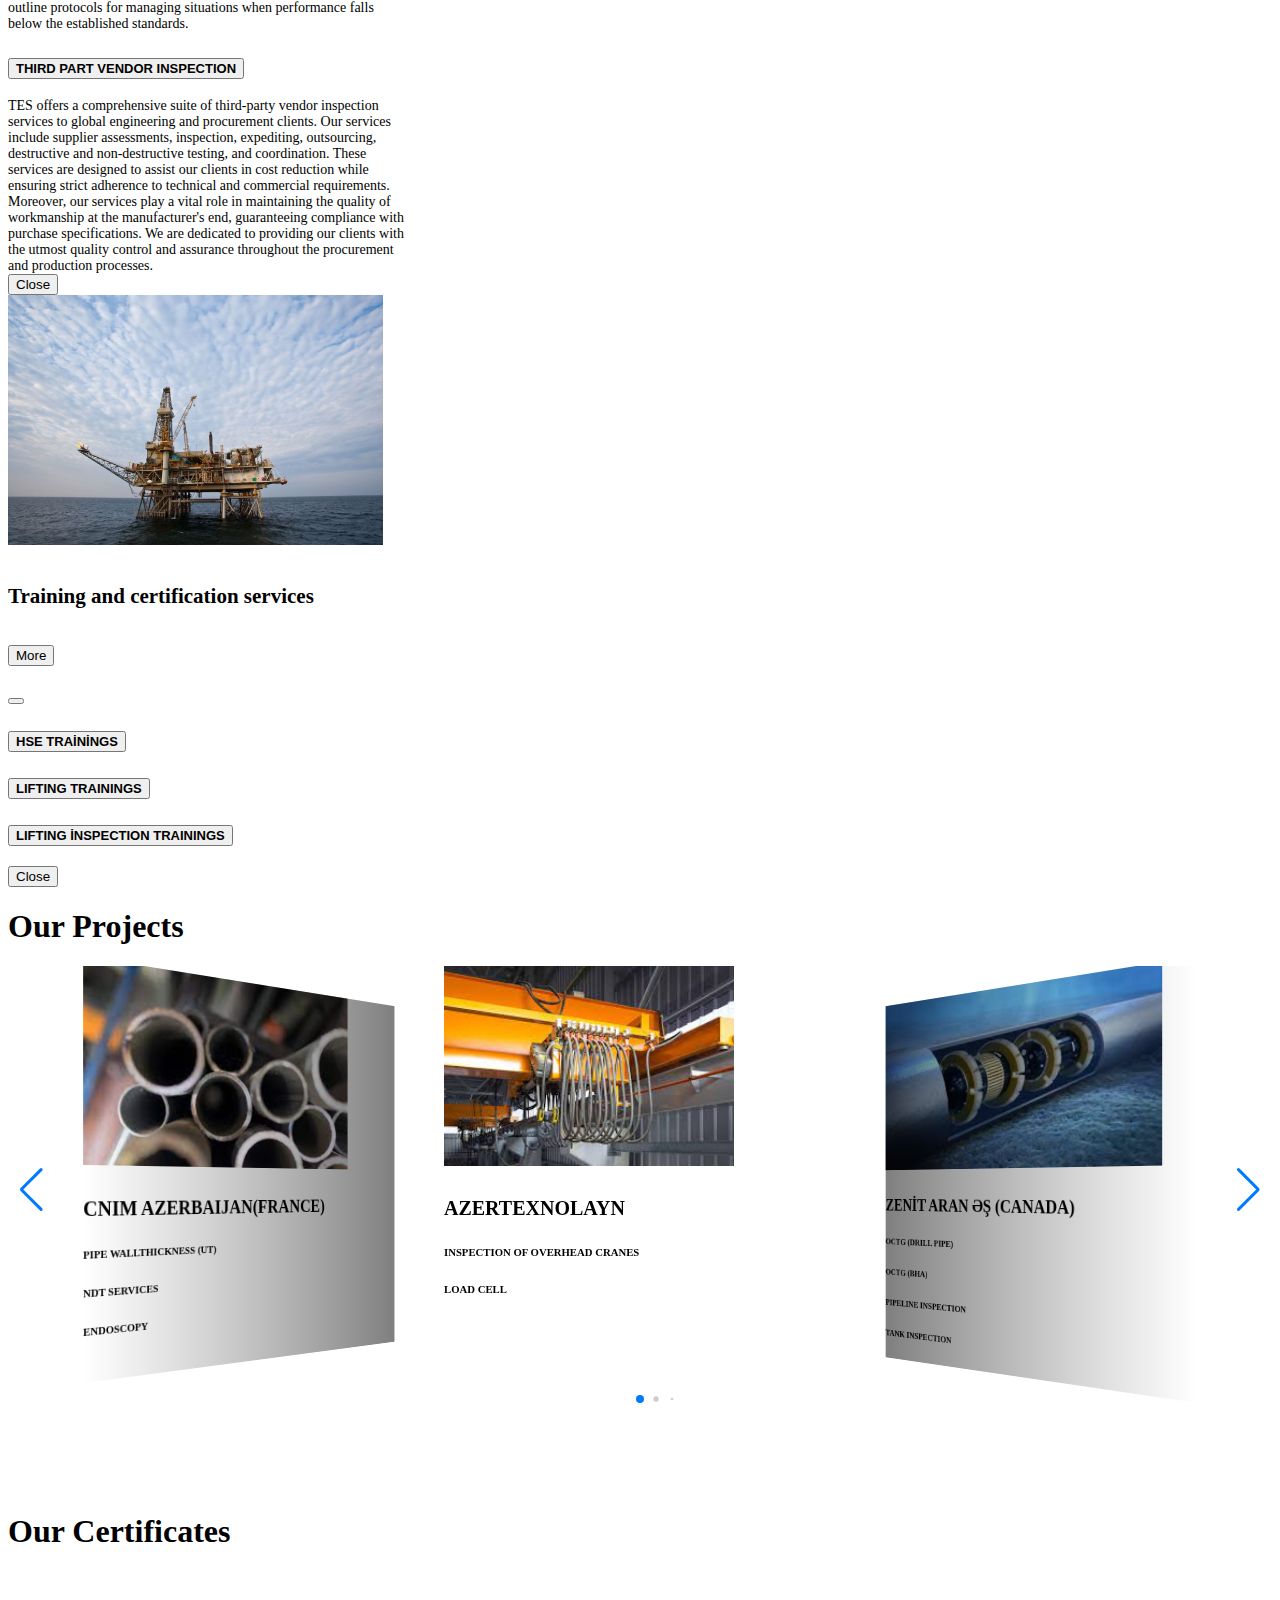
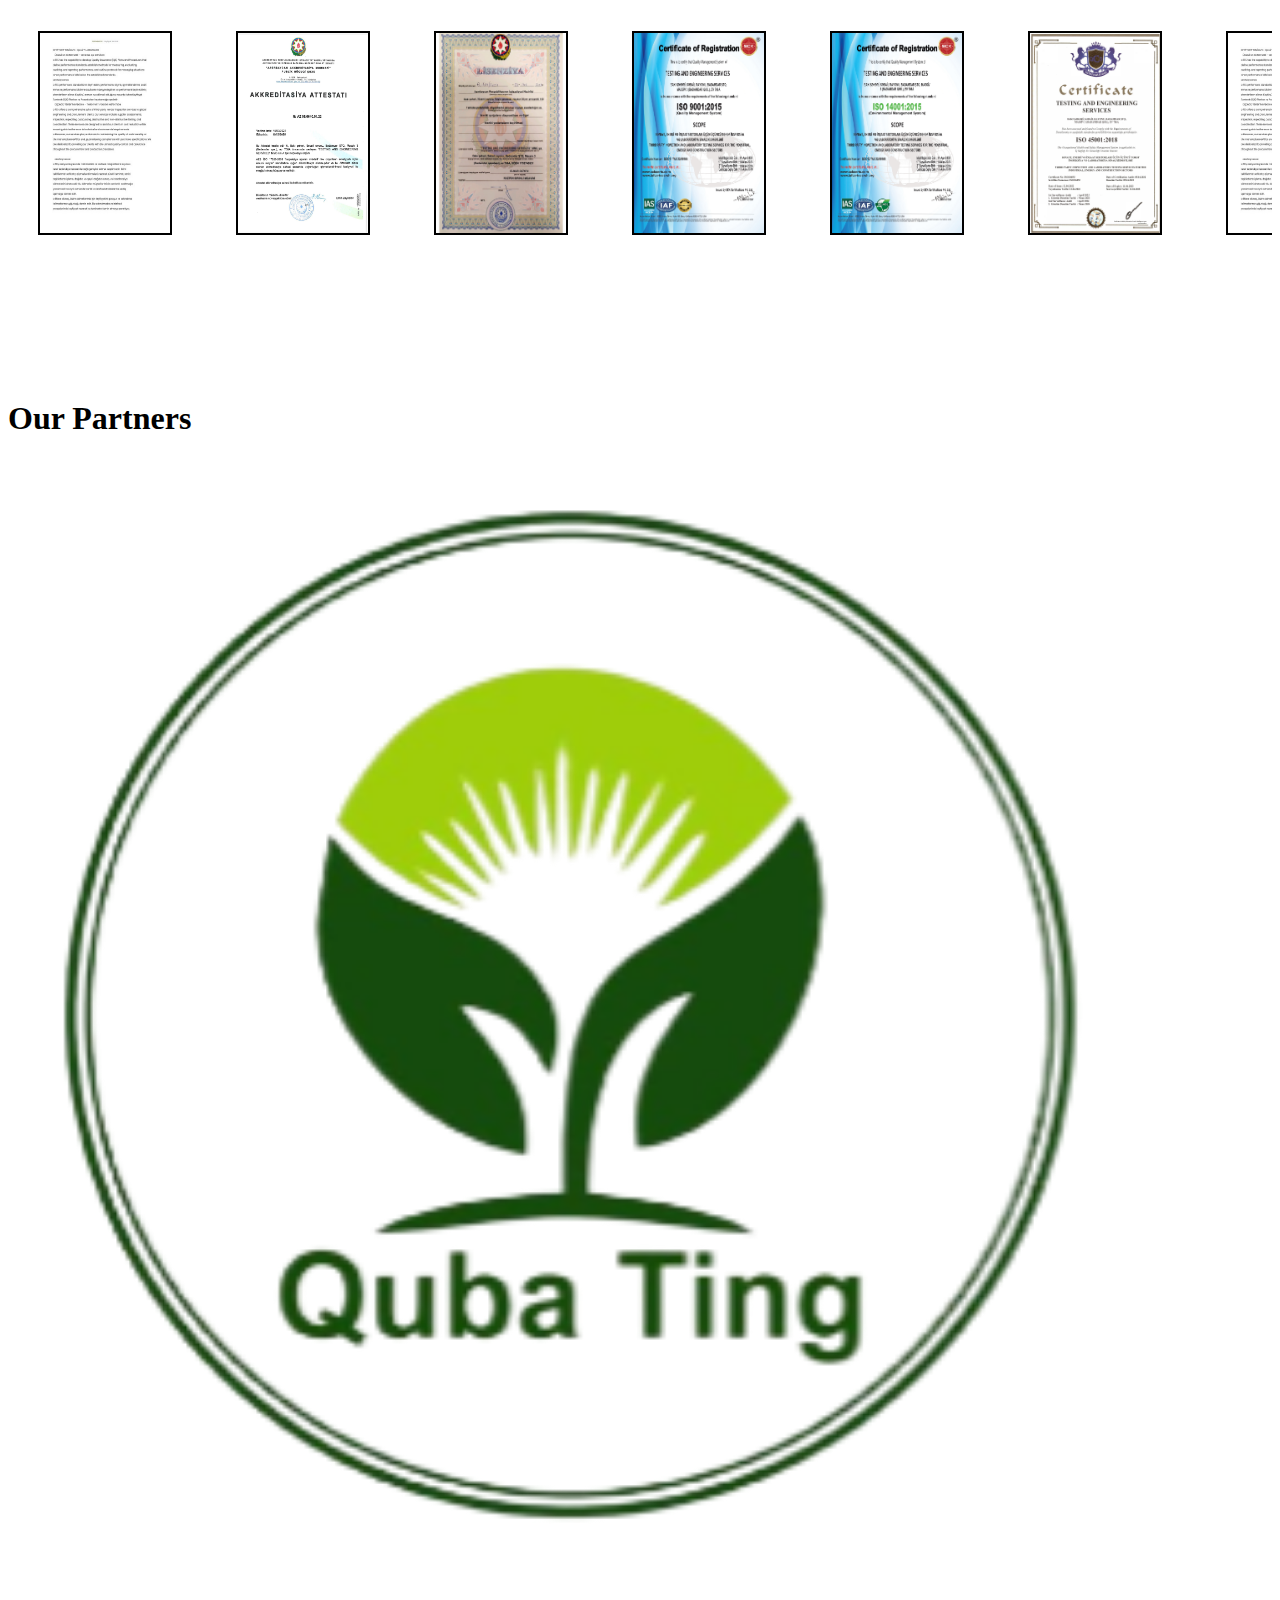
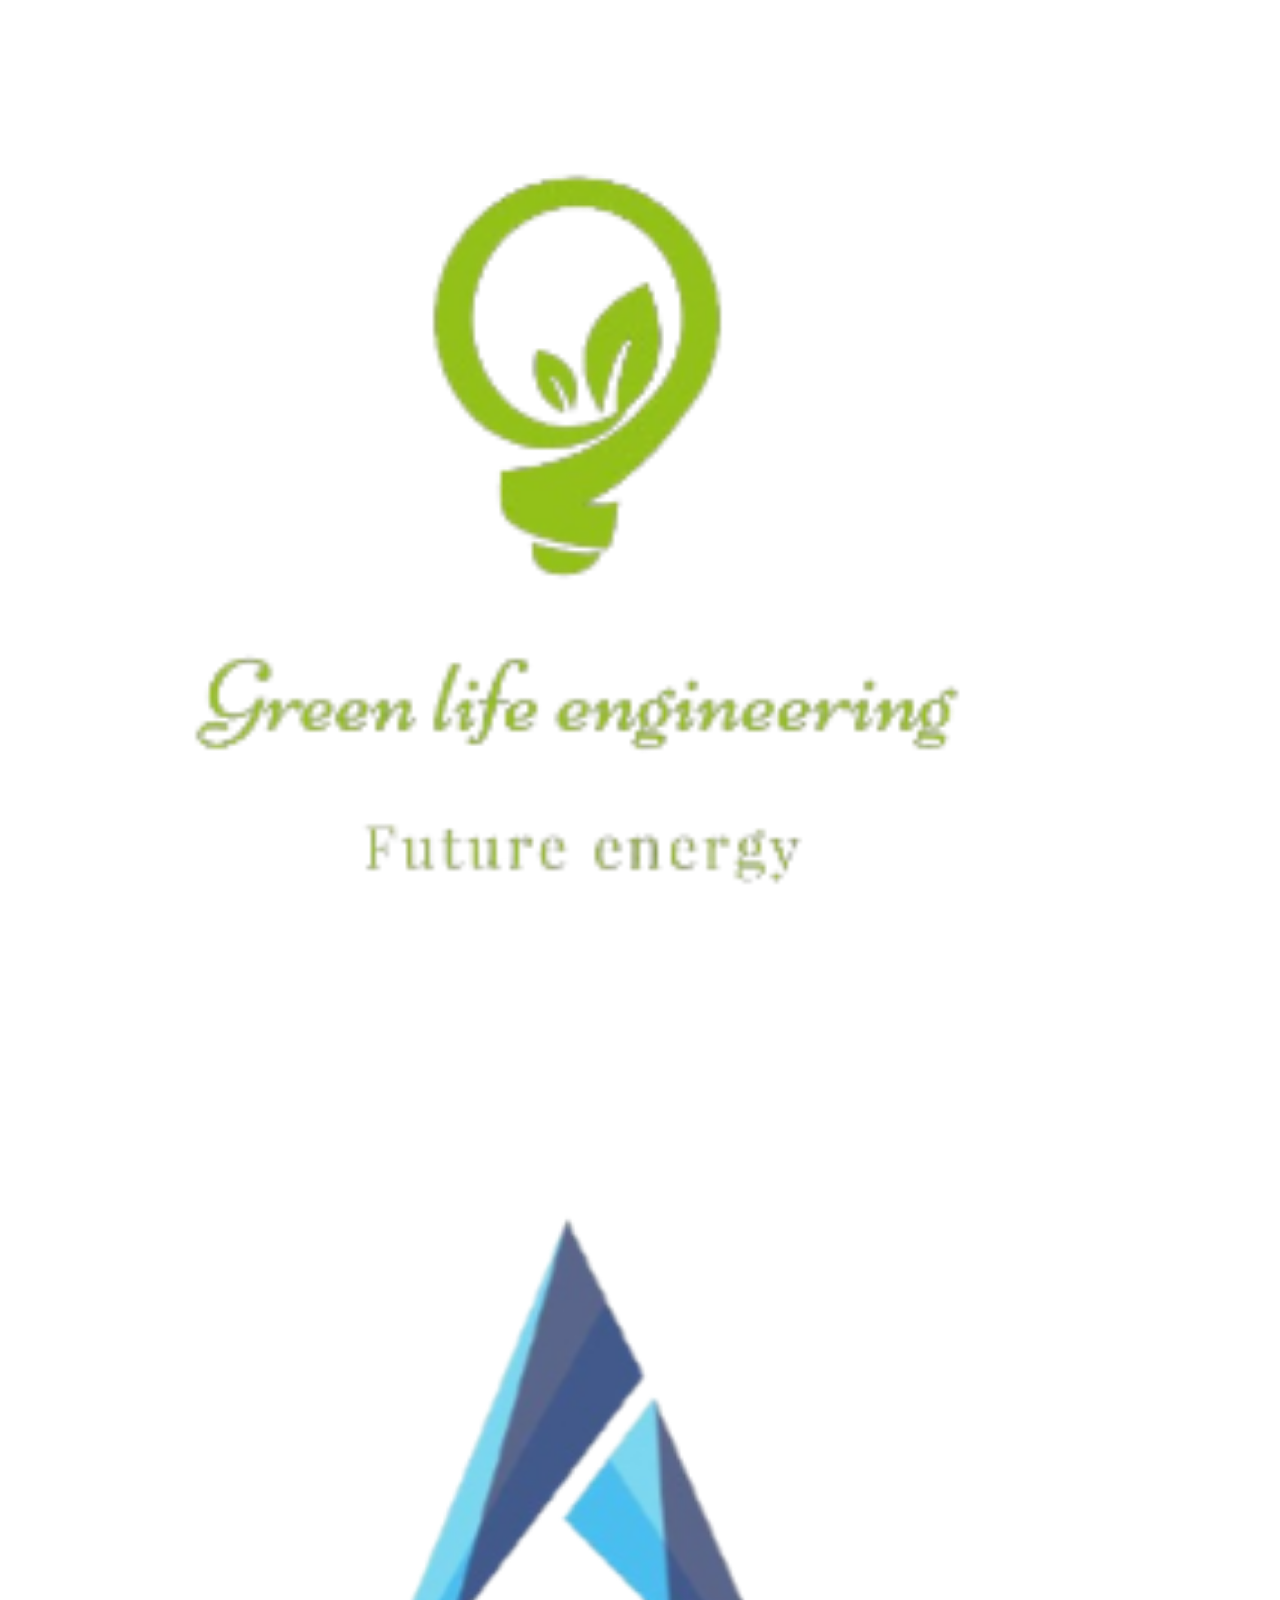
==== commit d41a9914: "commit" ====
--- a/enindex.html
+++ b/enindex.html
@@ -188,8 +188,8 @@
         <div class="card col-lg-6 m-lg-3 my-2" style="width: 25rem;">
           <img src="image/image1.jpg" class="card-img-top pt-2" style="height: 250px;">
           <div class="card-body">
-            <h5>Inspection and testing services</h5>
-            <button type="button" class="btn btn-warning" data-bs-toggle="modal" data-bs-target="#staticBackdrop1">
+            <h5 style="font-size: 21px;">Inspection and testing services</h5>
+            <button type="button" class="btn btn-warning mt-2" data-bs-toggle="modal" data-bs-target="#staticBackdrop1">
               More
             </button>
 
@@ -581,8 +581,8 @@
         <div class="card col-lg-6 m-lg-3 my-2" style="width: 25rem;">
           <img src="image/image2.jpg" class="card-img-top pt-2" style="height: 250px;">
           <div class="card-body">
-            <h5>Laboratory services</h5>
-            <button type="button" class="btn btn-warning" data-bs-toggle="modal" data-bs-target="#staticBackdrop2">
+            <h5 style="font-size: 21px;">Laboratory services</h5>
+            <button type="button" class="btn btn-warning mt-2" data-bs-toggle="modal" data-bs-target="#staticBackdrop2">
               More
             </button>
 
@@ -647,8 +647,8 @@
         <div class="card col-lg-6 m-lg-3 my-2" style="width: 25rem;">
           <img src="image/quality.jpg" class="card-img-top pt-2" style="height: 250px;">
           <div class="card-body">
-            <h5>Quality assurance</h5>
-            <button type="button" class="btn btn-warning" data-bs-toggle="modal" data-bs-target="#staticBackdrop3">
+            <h5 style="font-size: 21px;">Quality assurance</h5>
+            <button type="button" class="btn btn-warning mt-2" data-bs-toggle="modal" data-bs-target="#staticBackdrop3">
               More
             </button>
 
@@ -717,8 +717,8 @@
         <div class="card col-lg-6 m-lg-3 my-2" style="width: 25rem;">
           <img src="image/gunes.jpg" class="card-img-top pt-2" style="height: 250px;">
           <div class="card-body">
-            <h5>Training and certification services</h5>
-            <button type="button" class="btn btn-warning" data-bs-toggle="modal" data-bs-target="#staticBackdrop4">
+            <h5 style="font-size: 21px;">Training and certification services</h5>
+            <button type="button" class="btn btn-warning mt-2" data-bs-toggle="modal" data-bs-target="#staticBackdrop4">
               <span id="project" style="visibility: hidden;"></span>
               More
             </button>
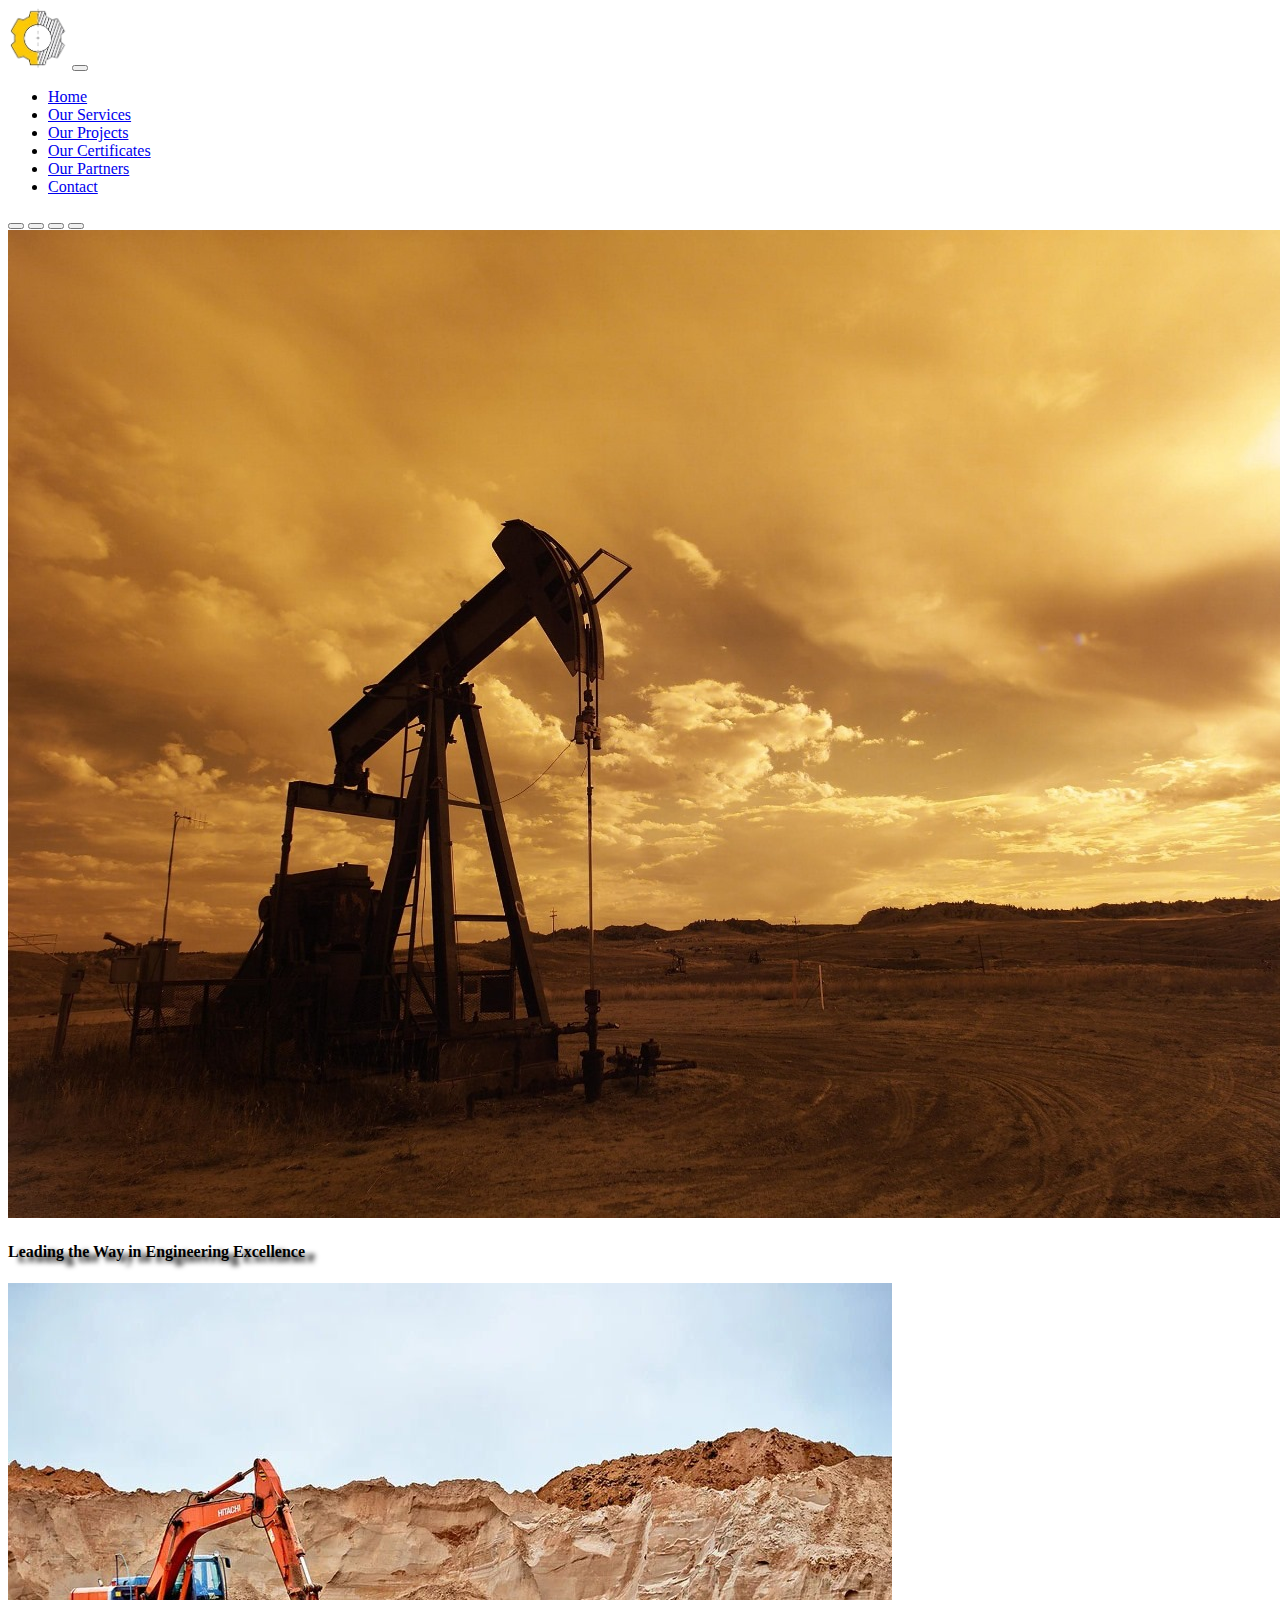
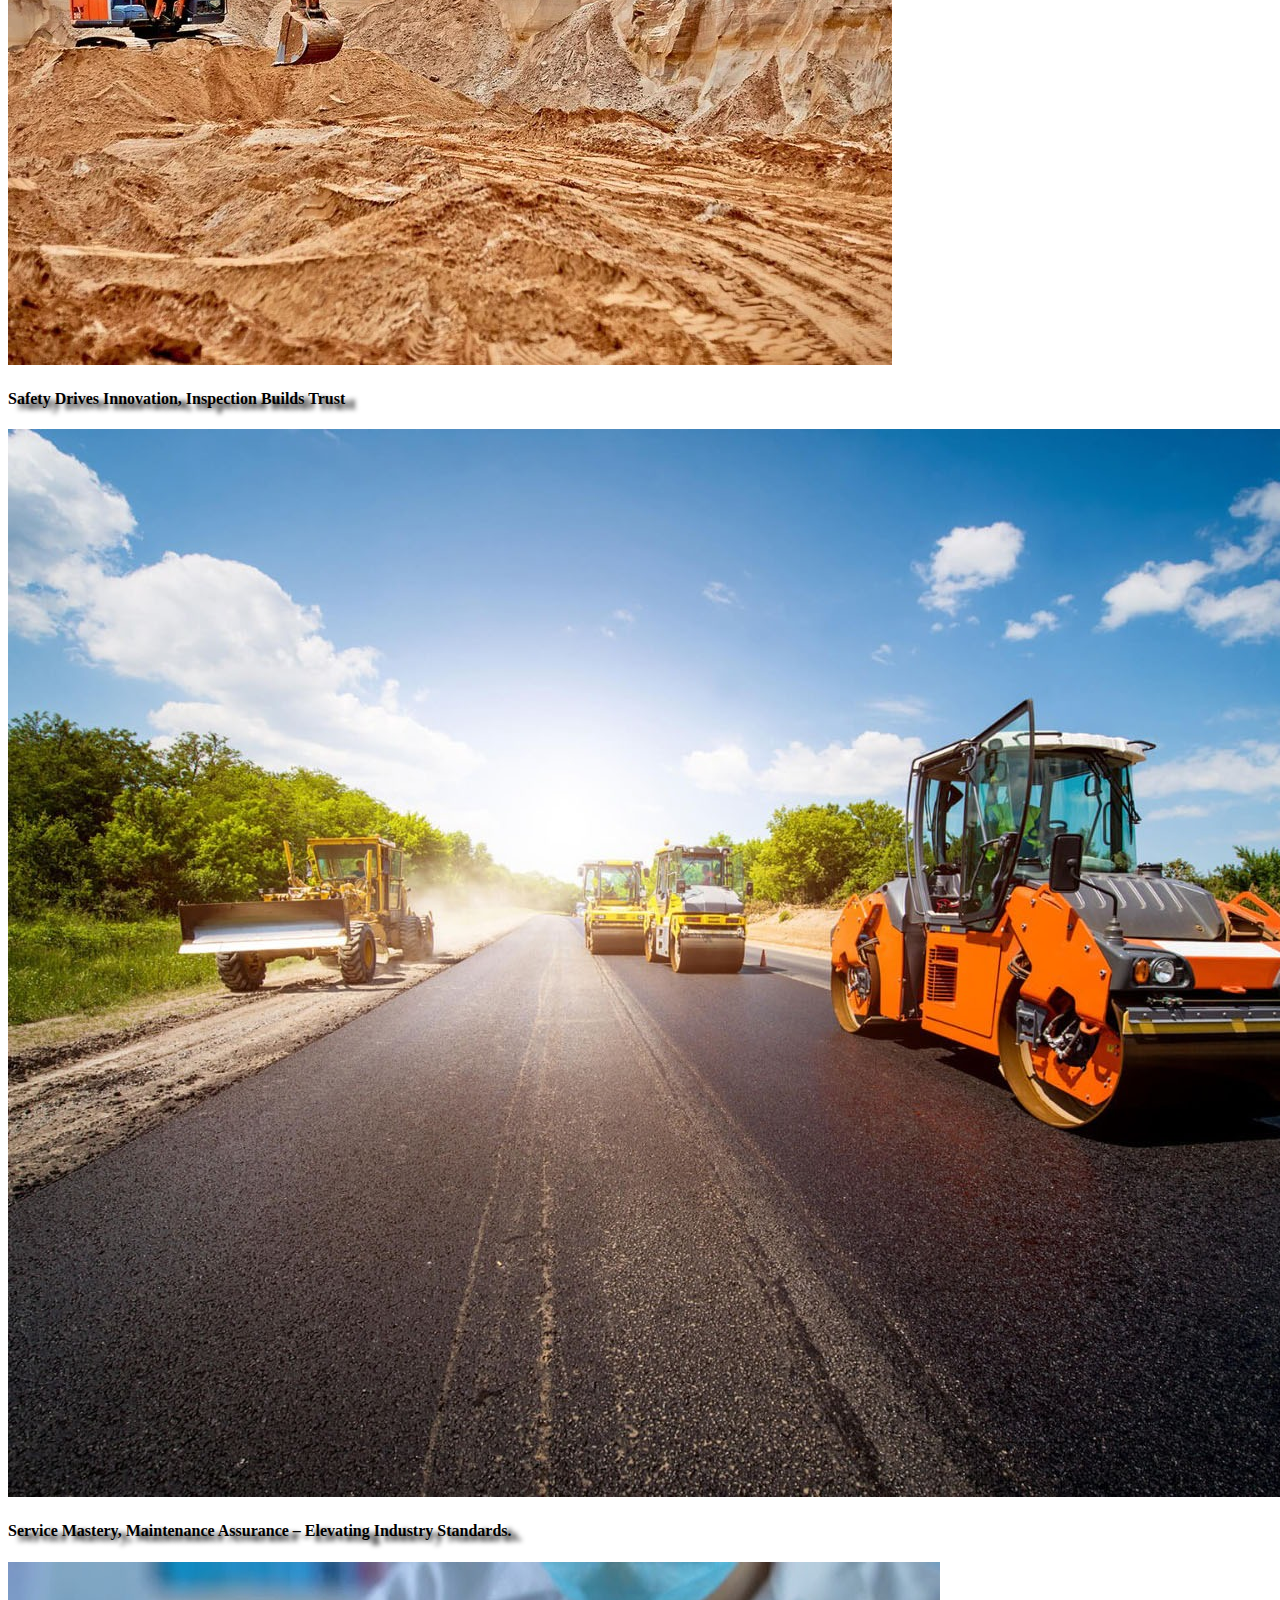
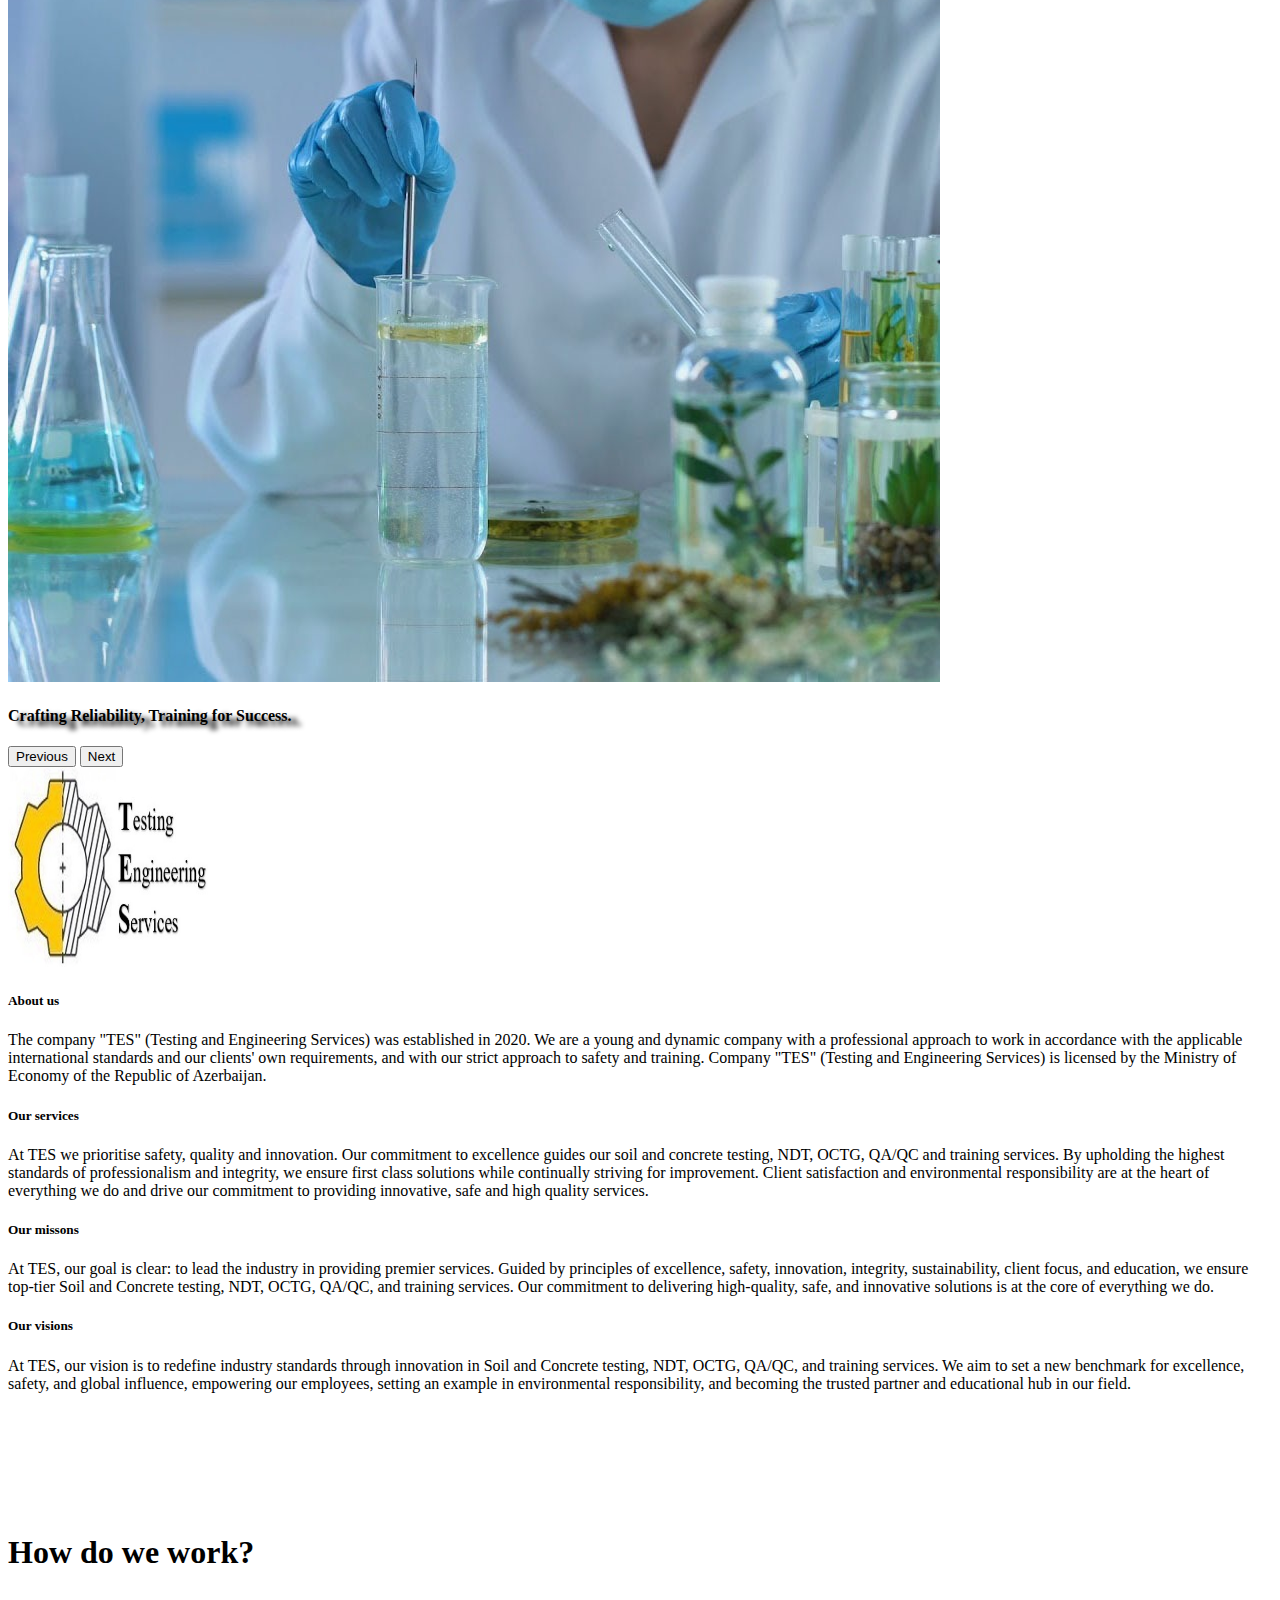
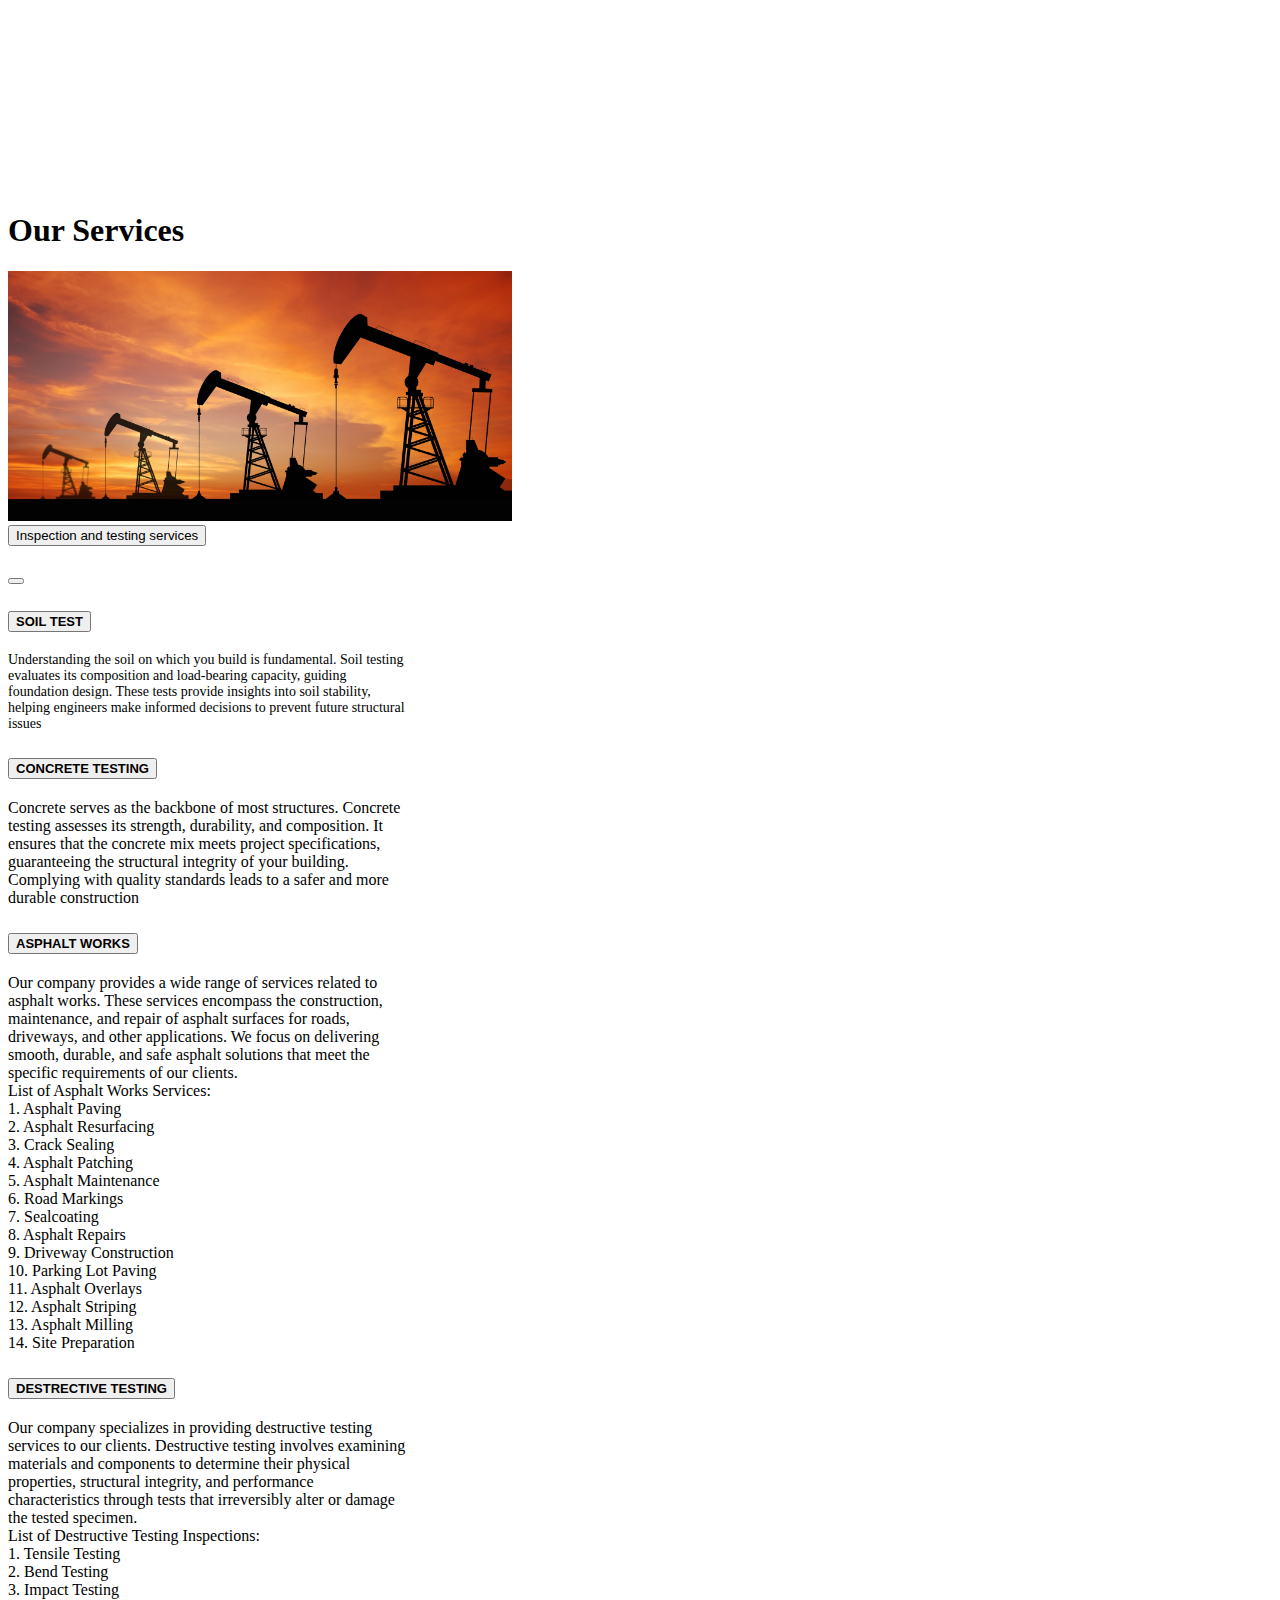
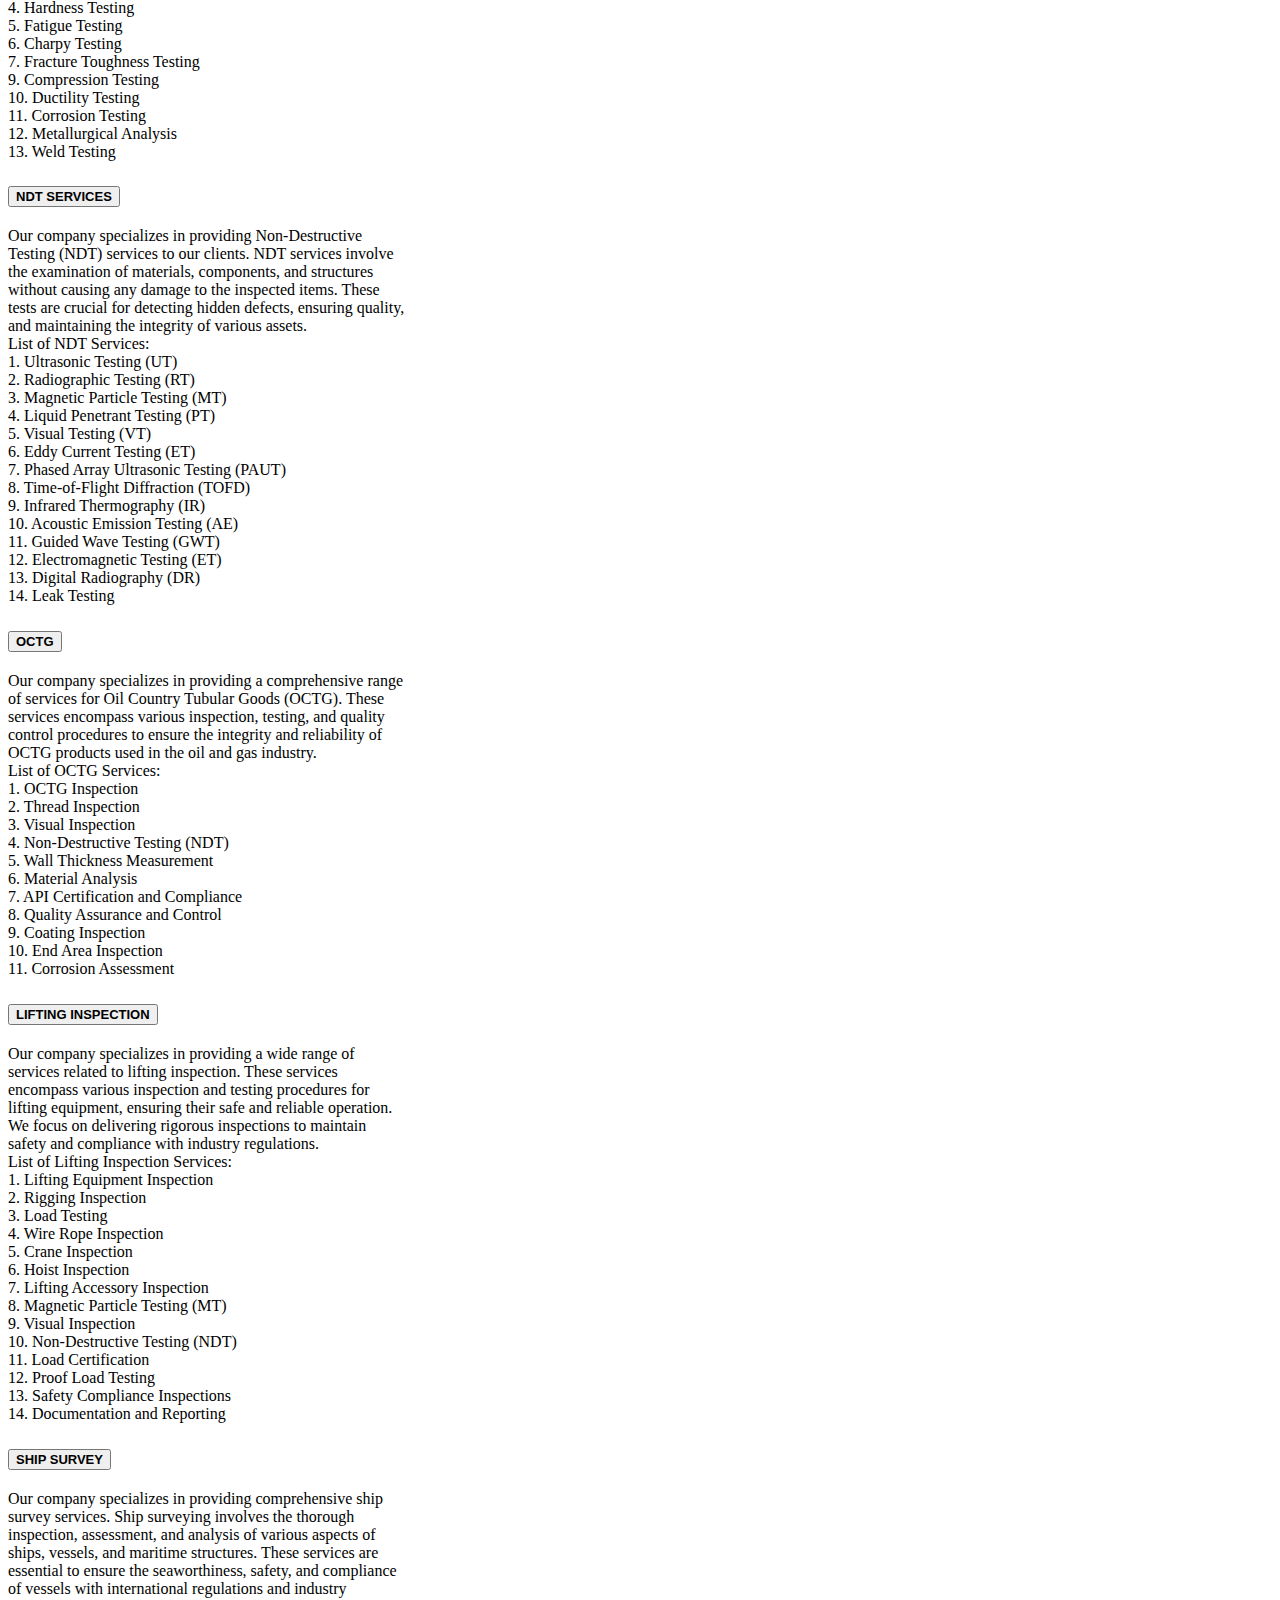
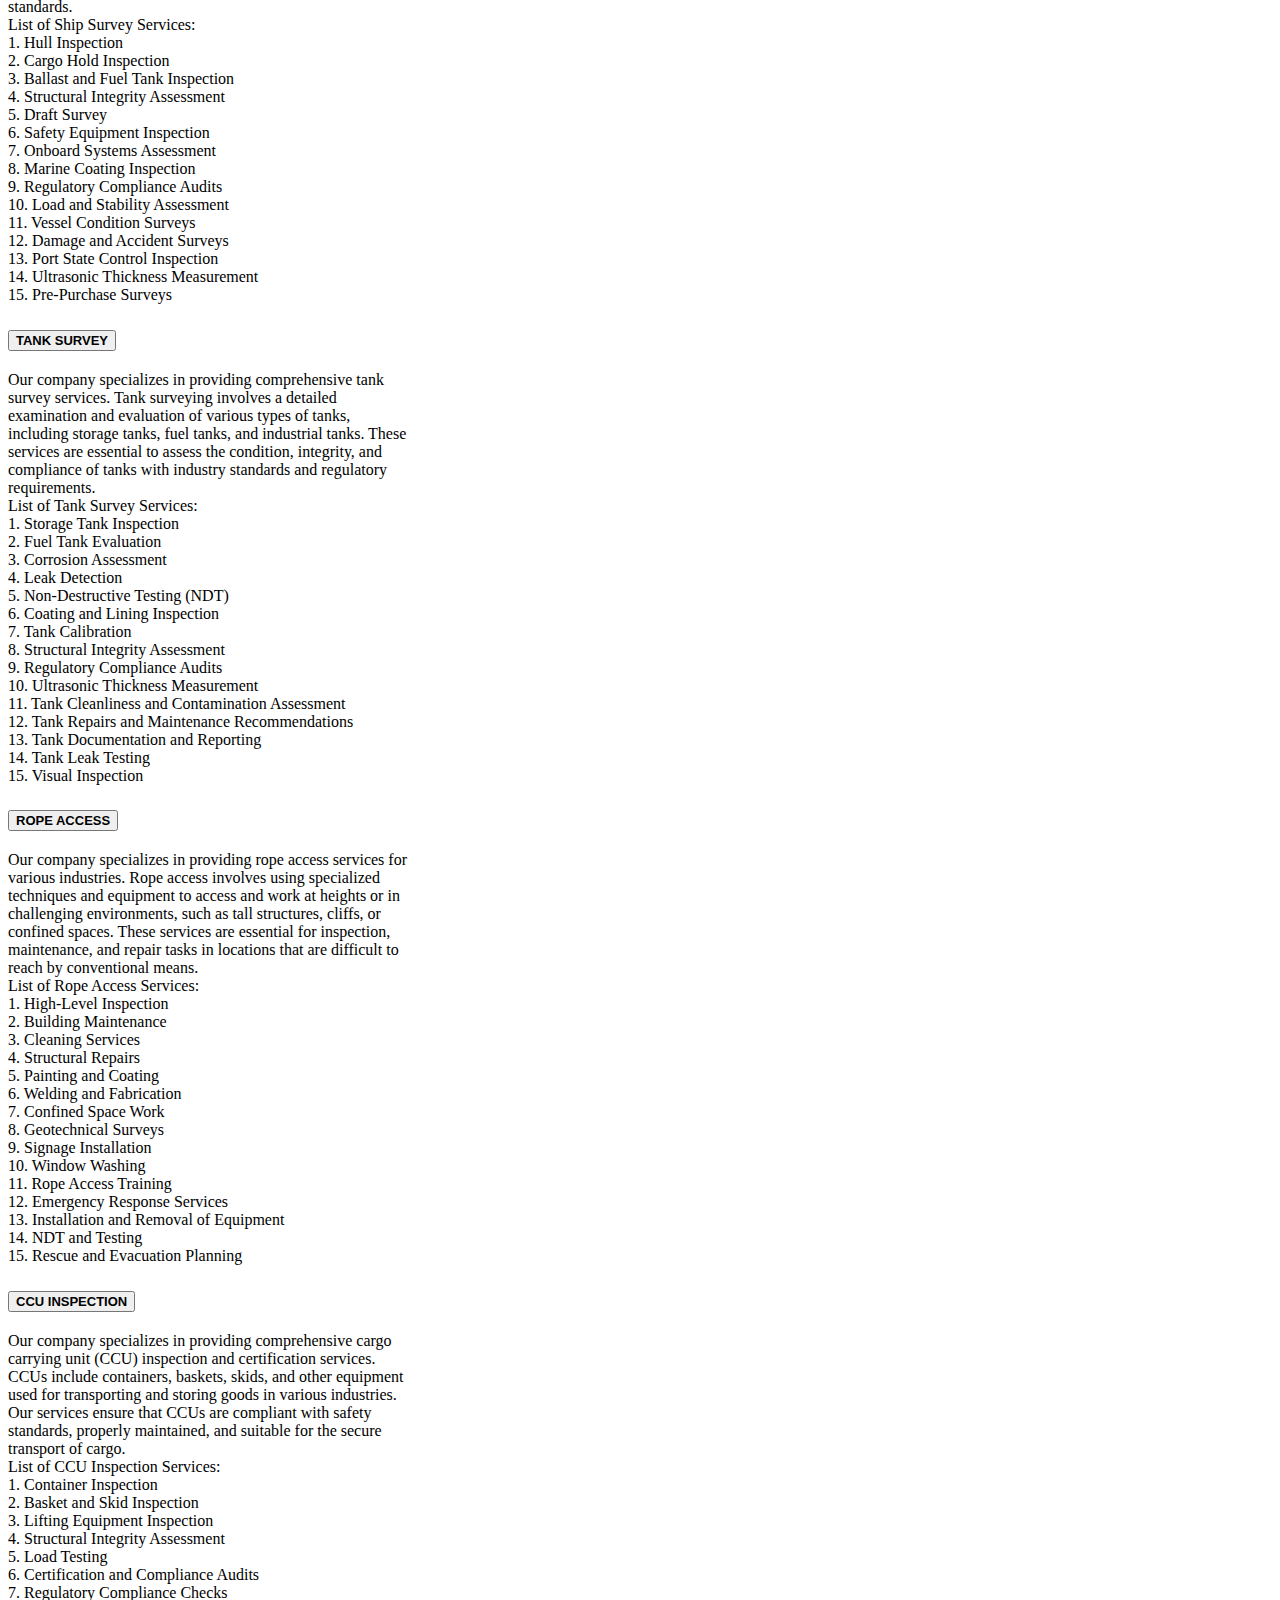
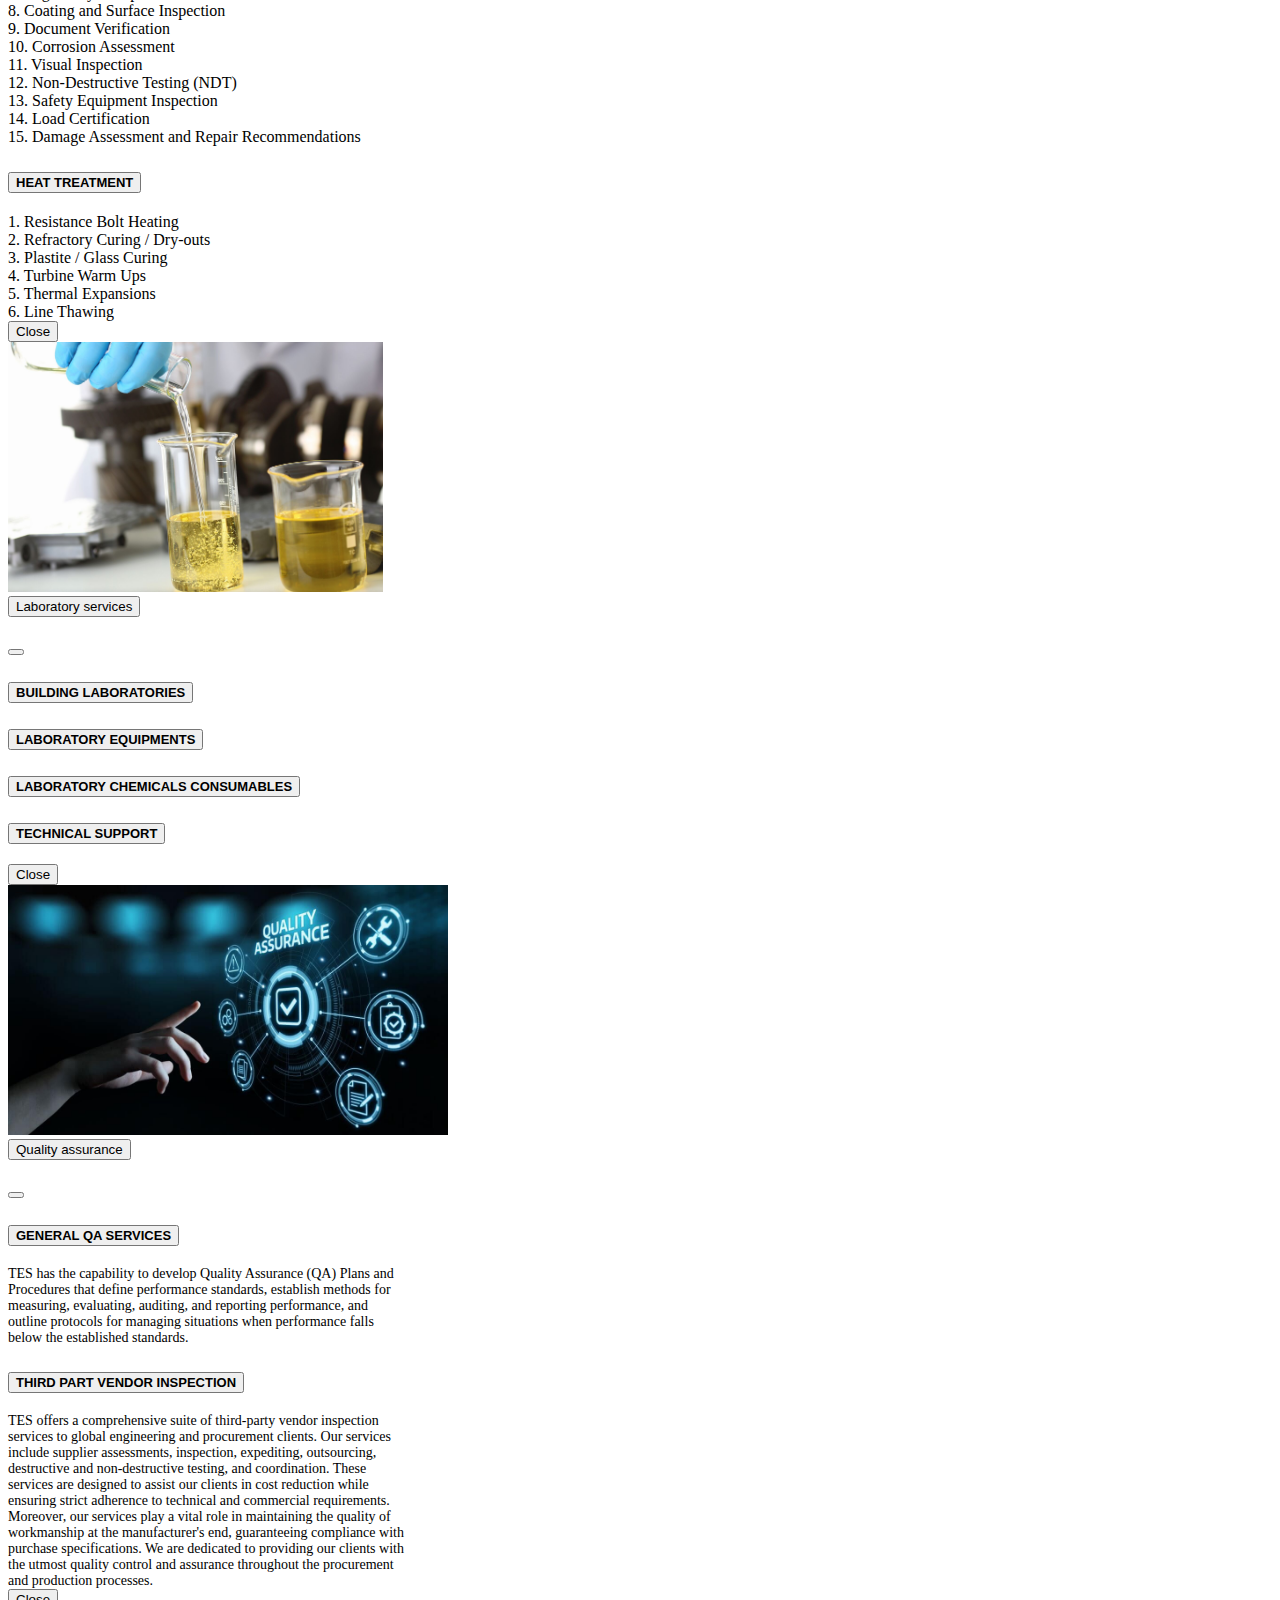
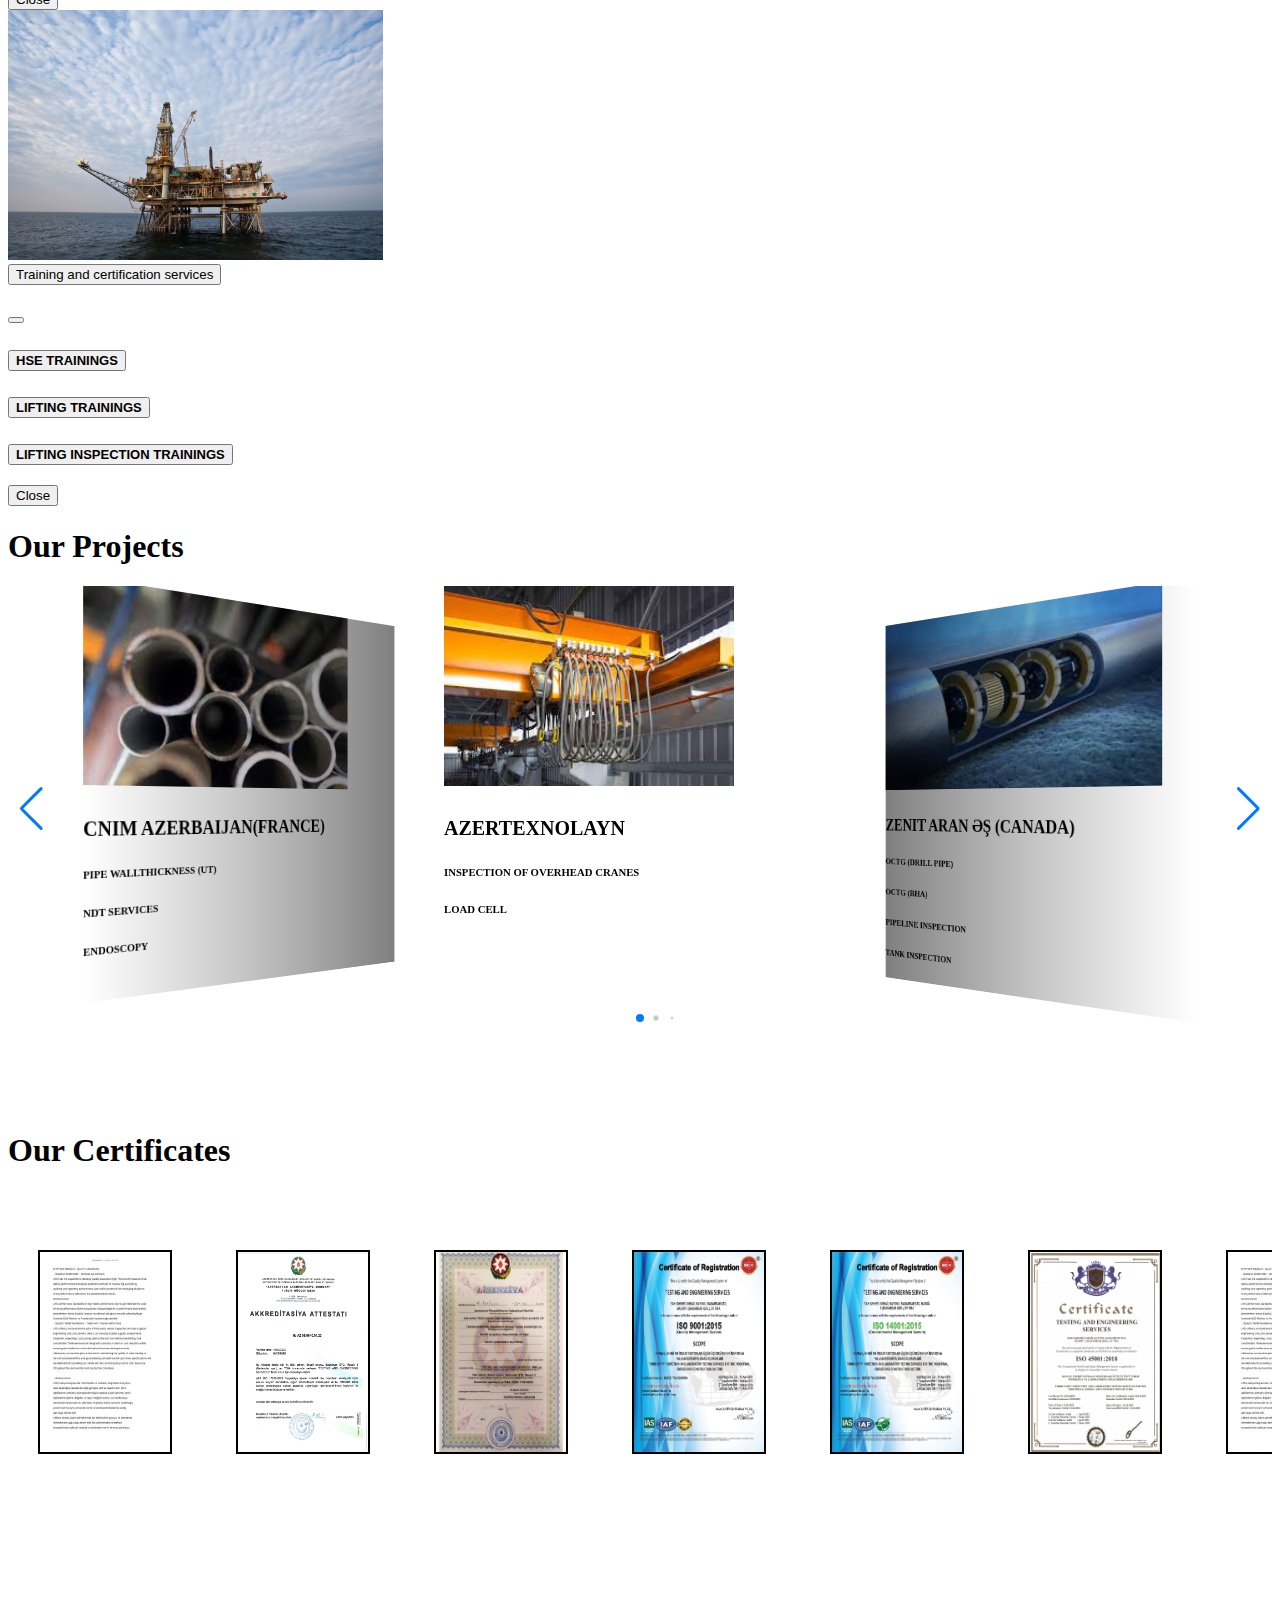
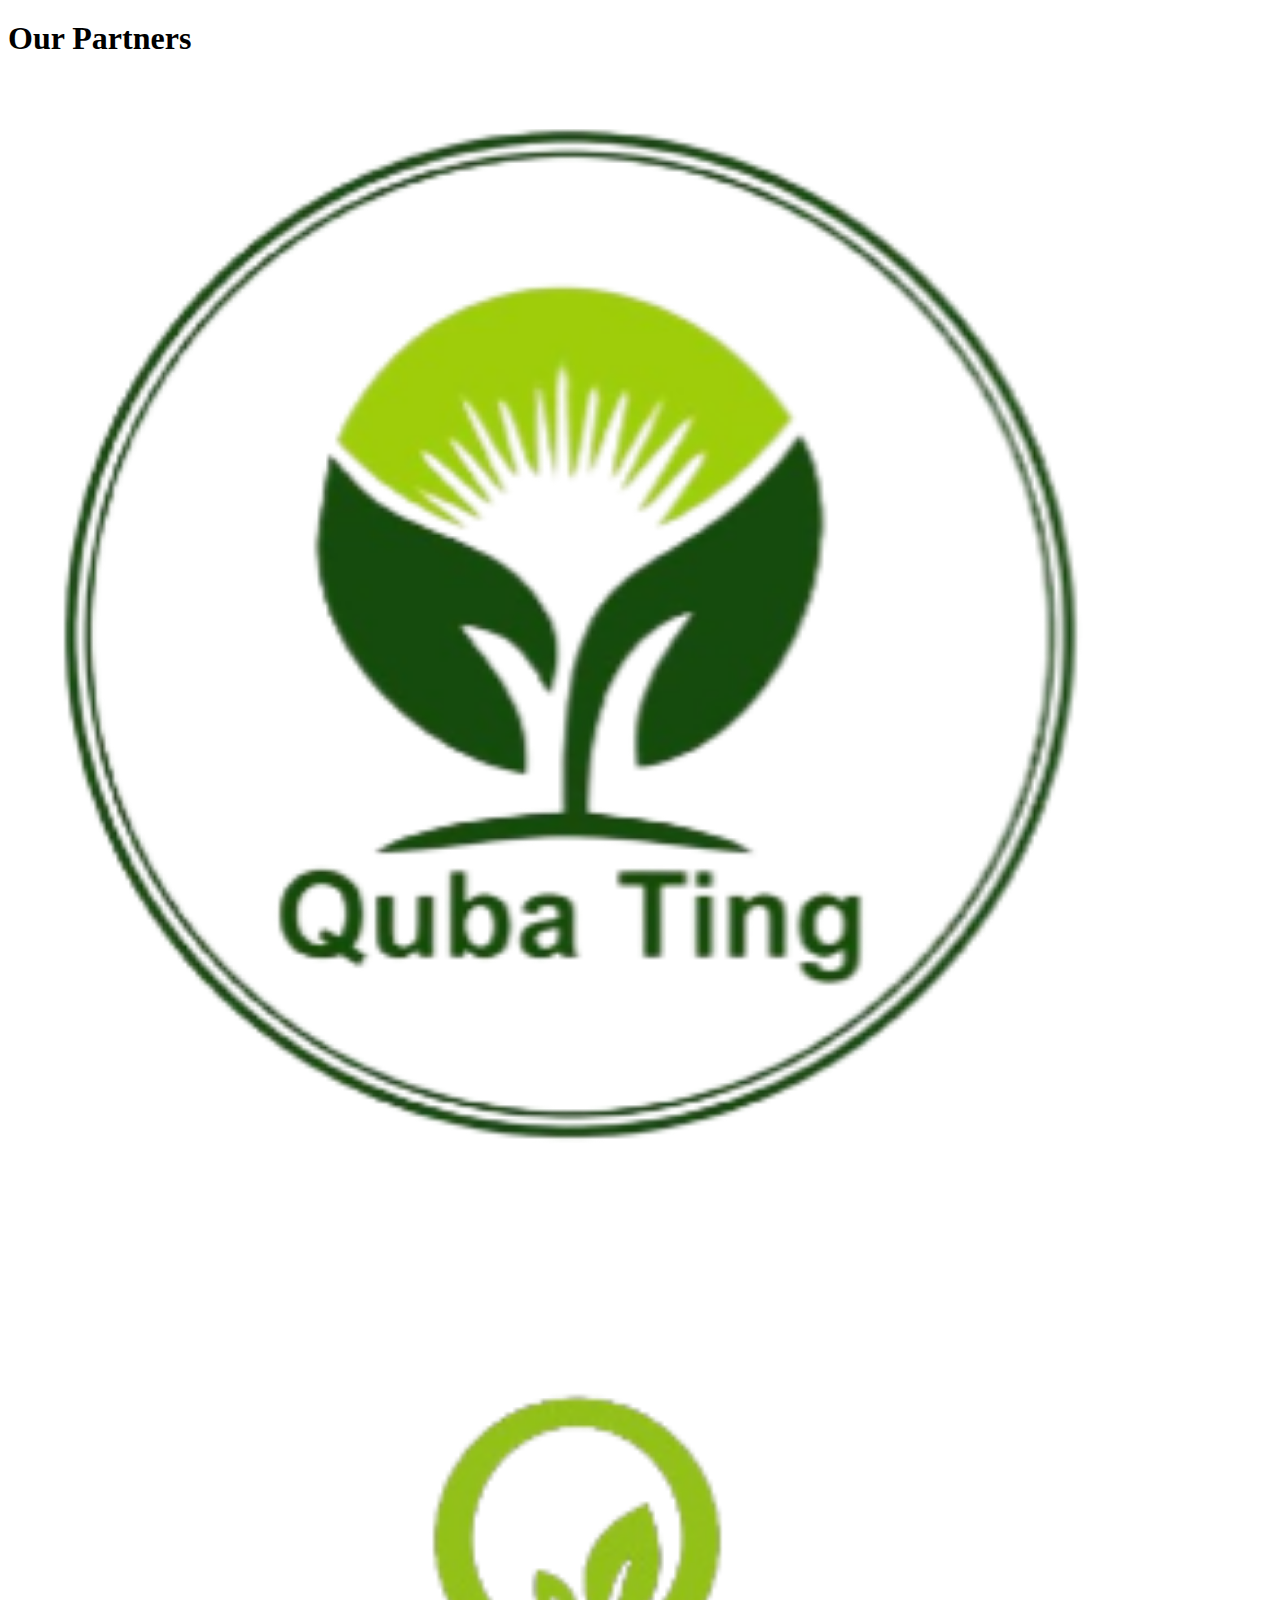
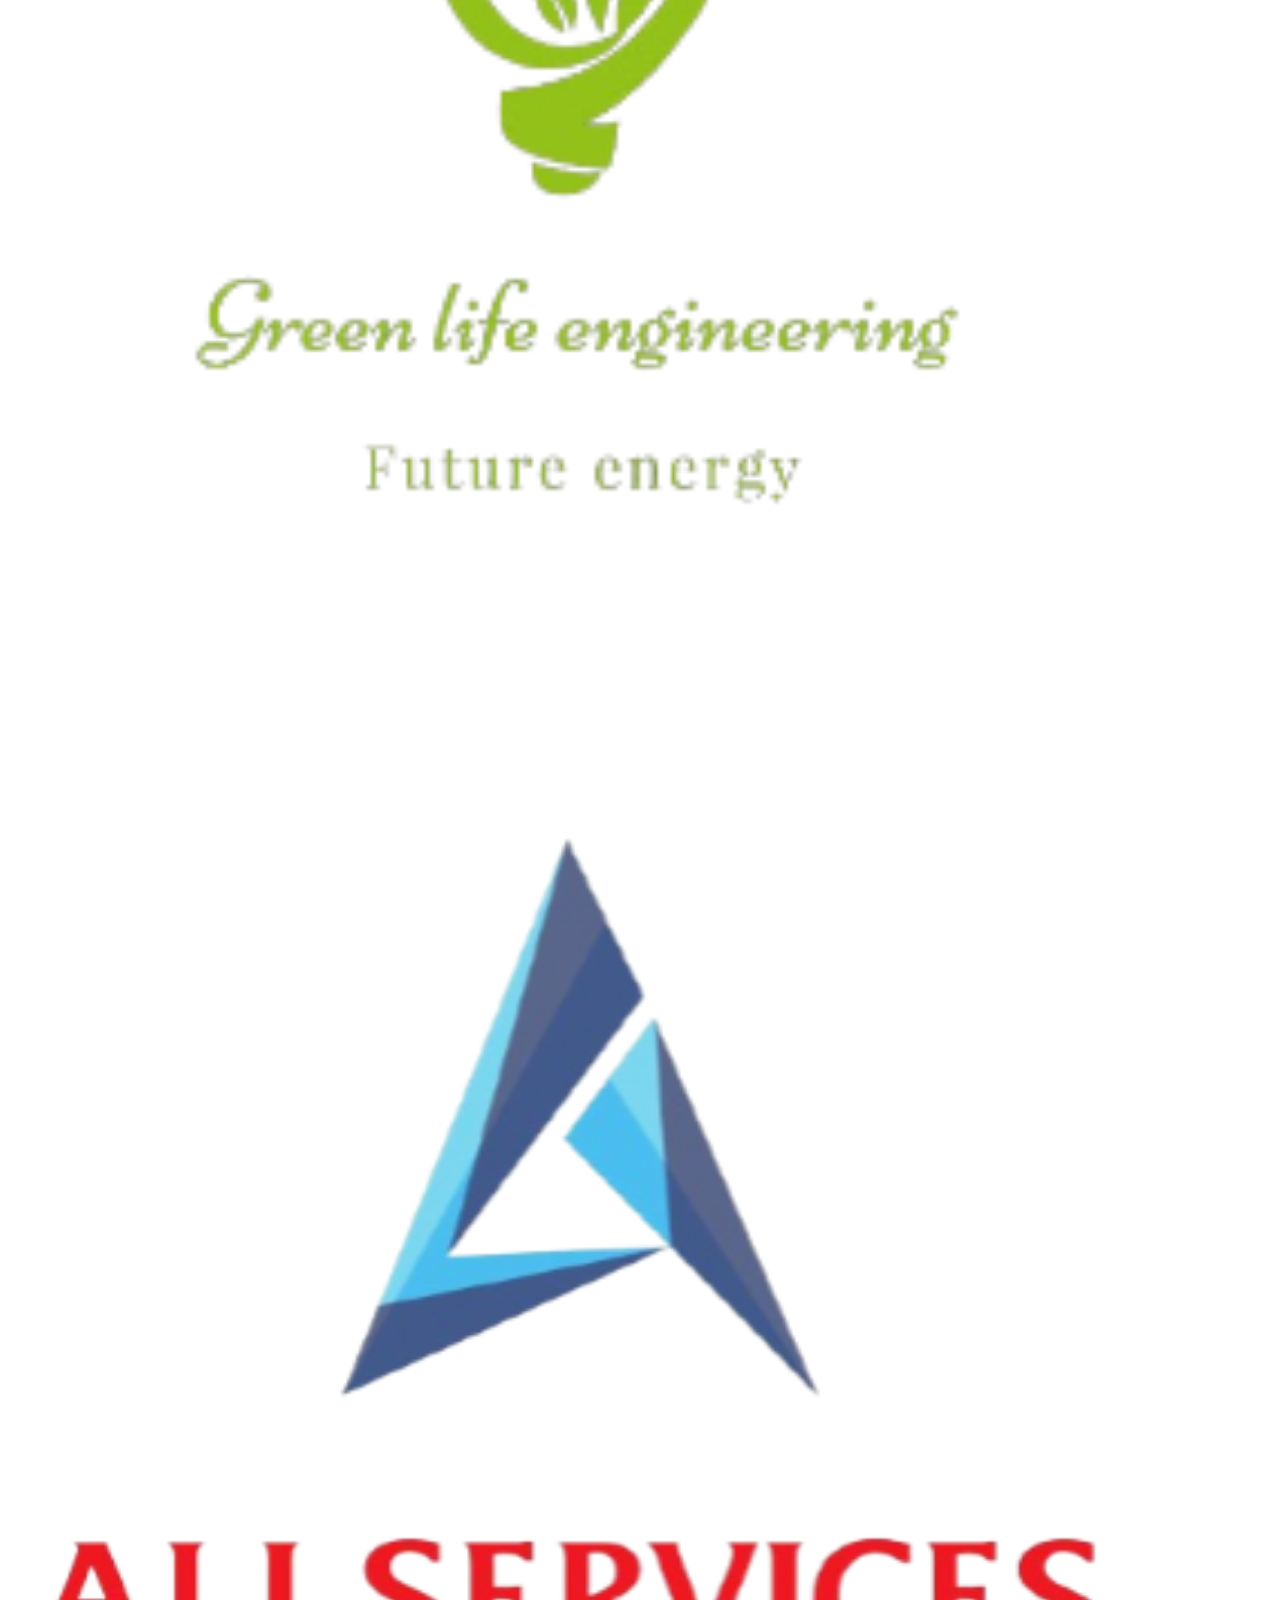
==== commit dec3fde9: "Finish27" ====
--- a/enindex.html
+++ b/enindex.html
@@ -188,9 +188,8 @@
         <div class="card col-lg-6 m-lg-3 my-2" style="width: 25rem;">
           <img src="image/image1.jpg" class="card-img-top pt-2" style="height: 250px;">
           <div class="card-body">
-            <h5 style="font-size: 21px;">Inspection and testing services</h5>
-            <button type="button" class="btn btn-warning mt-2" data-bs-toggle="modal" data-bs-target="#staticBackdrop1">
-              More
+            <button type="button" class="btn btn-warning mt-2 p-2" data-bs-toggle="modal" data-bs-target="#staticBackdrop1">
+              Inspection and testing services
             </button>
 
             <!-- Modal -->
@@ -581,9 +580,8 @@
         <div class="card col-lg-6 m-lg-3 my-2" style="width: 25rem;">
           <img src="image/image2.jpg" class="card-img-top pt-2" style="height: 250px;">
           <div class="card-body">
-            <h5 style="font-size: 21px;">Laboratory services</h5>
-            <button type="button" class="btn btn-warning mt-2" data-bs-toggle="modal" data-bs-target="#staticBackdrop2">
-              More
+            <button type="button" class="btn btn-warning mt-2 p-2" data-bs-toggle="modal" data-bs-target="#staticBackdrop2">
+              Laboratory services
             </button>
 
             <!-- Modal -->
@@ -602,7 +600,7 @@
                           <button class="accordion-button collapsed" type="button" data-bs-toggle="collapse"
                             data-bs-target="#collapseThirteen" aria-expanded="true" aria-controls="collapseThirteen"
                             style="font-size: 13px; font-weight: bold;">
-                            BUİLDİNG LABORATORİES
+                            BUILDING LABORATORIES
                           </button>
                         </h2>
                       </div>
@@ -611,7 +609,7 @@
                           <button class="accordion-button collapsed" type="button" data-bs-toggle="collapse"
                             data-bs-target="#collapseFourteen" aria-expanded="true" aria-controls="collapseFourteen"
                             style="font-size: 13px; font-weight: bold;">
-                            LABORATORY EQUİPMENTS
+                            LABORATORY EQUIPMENTS
                           </button>
                         </h2>
                       </div>
@@ -620,7 +618,7 @@
                           <button class="accordion-button collapsed" type="button" data-bs-toggle="collapse"
                             data-bs-target="#collapseFiveteen" aria-expanded="true" aria-controls="collapseFiveteen"
                             style="font-size: 13px; font-weight: bold;">
-                            LABORATORY CHEMİCALS CONSUMABLES
+                            LABORATORY CHEMICALS CONSUMABLES
                           </button>
                         </h2>
                       </div>
@@ -647,9 +645,8 @@
         <div class="card col-lg-6 m-lg-3 my-2" style="width: 25rem;">
           <img src="image/quality.jpg" class="card-img-top pt-2" style="height: 250px;">
           <div class="card-body">
-            <h5 style="font-size: 21px;">Quality assurance</h5>
-            <button type="button" class="btn btn-warning mt-2" data-bs-toggle="modal" data-bs-target="#staticBackdrop3">
-              More
+            <button type="button" class="btn btn-warning mt-2 p-2" data-bs-toggle="modal" data-bs-target="#staticBackdrop3">
+              Quality assurance
             </button>
 
             <!-- Modal -->
@@ -668,7 +665,7 @@
                           <button class="accordion-button" type="button" data-bs-toggle="collapse"
                             data-bs-target="#collapsesalam" aria-expanded="true" aria-controls="collapsesalam"
                             style="font-size: 13px; font-weight: bold;">
-                            GENERAL QA SERVİCES
+                            GENERAL QA SERVICES
                           </button>
                         </h2>
                         <div id="collapsesalam" class="accordion-collapse collapse show"
@@ -717,10 +714,9 @@
         <div class="card col-lg-6 m-lg-3 my-2" style="width: 25rem;">
           <img src="image/gunes.jpg" class="card-img-top pt-2" style="height: 250px;">
           <div class="card-body">
-            <h5 style="font-size: 21px;">Training and certification services</h5>
-            <button type="button" class="btn btn-warning mt-2" data-bs-toggle="modal" data-bs-target="#staticBackdrop4">
+            <button type="button" class="btn btn-warning mt-2 p-2" data-bs-toggle="modal" data-bs-target="#staticBackdrop4">
               <span id="project" style="visibility: hidden;"></span>
-              More
+              Training and certification services
             </button>
 
             <!-- Modal -->
@@ -739,7 +735,7 @@
                           <button class="accordion-button collapsed" type="button" data-bs-toggle="collapse"
                             data-bs-target="#collapseTwentytwo" aria-expanded="true" aria-controls="collapseTwentytwo"
                             style="font-size: 13px; font-weight: bold;">
-                            HSE TRAİNİNGS
+                            HSE TRAININGS
                           </button>
                         </h2>
                       </div>
@@ -758,7 +754,7 @@
                           <button class="accordion-button collapsed" type="button" data-bs-toggle="collapse"
                             data-bs-target="#collapseTwentyfour" aria-expanded="true" aria-controls="collapseTwentyfour"
                             style="font-size: 13px; font-weight: bold;">
-                            LIFTING İNSPECTION TRAININGS
+                            LIFTING INSPECTION TRAININGS
                           </button>
                         </h2>
 
@@ -807,7 +803,7 @@
           <div class="card shadow my-1" style="width: 100%;">
             <img src="image/pipeline.jpg" class="card-img-top p-1" height="200px">
             <div class="card-body">
-              <h4 style="font-size: 20px;" class="p-1">ZENİT ARAN ƏŞ (CANADA)</h4>
+              <h4 style="font-size: 20px;" class="p-1">ZENIT ARAN ƏŞ (CANADA)</h4>
               <h6 class="card-text">OCTG (DRILL PIPE)</h6>
               <h6 class="card-text">OCTG (BHA)</h6>
               <h6 class="card-text">PIPELINE INSPECTION</h6>
@@ -820,7 +816,7 @@
             <img src="image/tank.jpg" class="card-img-top p-1" height="200px">
             <div class="card-body">
               <h4 style="font-size: 20px;" class="p-1">MMQ (AZERBAIJAN)</h4>
-              <h6 class="card-text">TANK İNSPECTION</h6><br><br><br>
+              <h6 class="card-text">TANK INSPECTION</h6><br><br><br>
             </div>
           </div>
         </div>
@@ -869,7 +865,7 @@
           <div class="card shadow my-1" style="width: 100%;">
             <img src="image/conc1.jpg" class="card-img-top p-2" height="200px">
             <div class="card-body">
-              <h4 style="font-size: 20px;" class="p-1">İLK İnsaat </h4>
+              <h4 style="font-size: 20px;" class="p-1">iLK insaat </h4>
               <h6 class="card-text">HAOR project</h6><br><br><br>
             </div>
           </div>
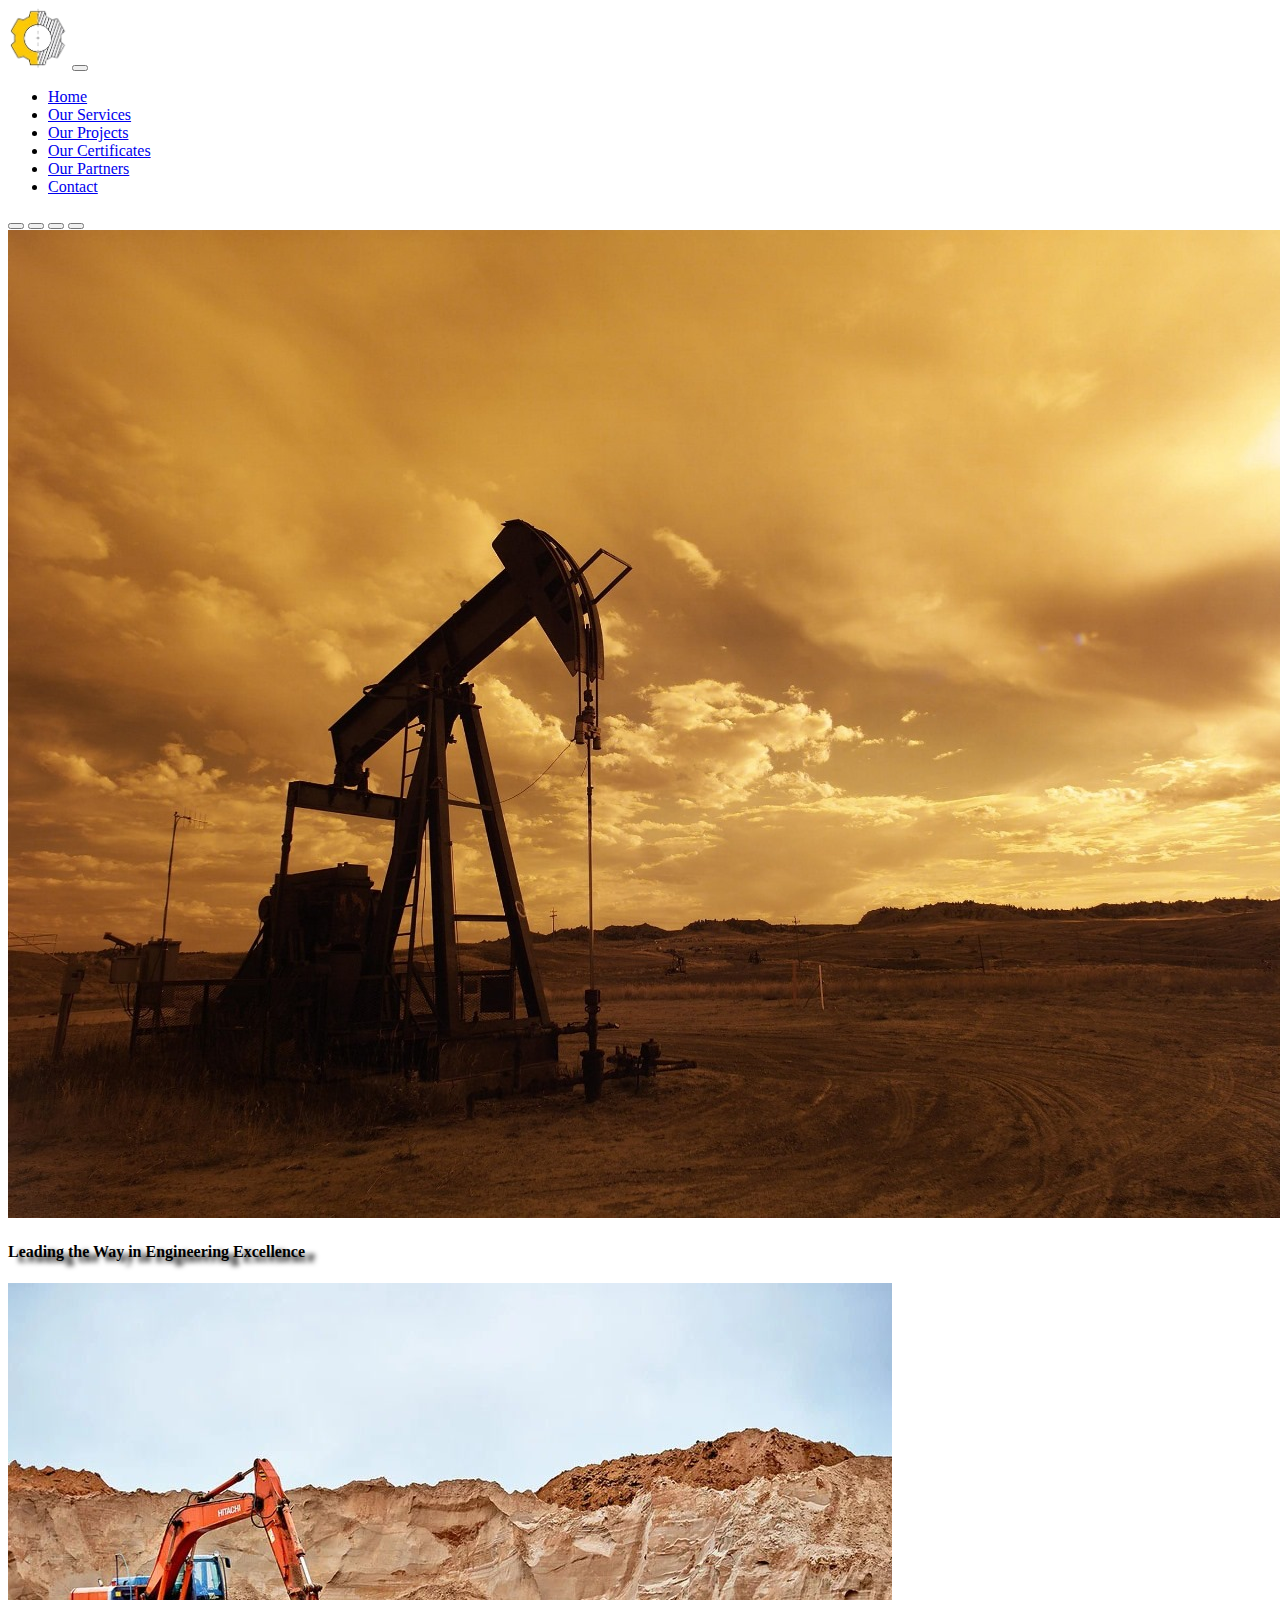
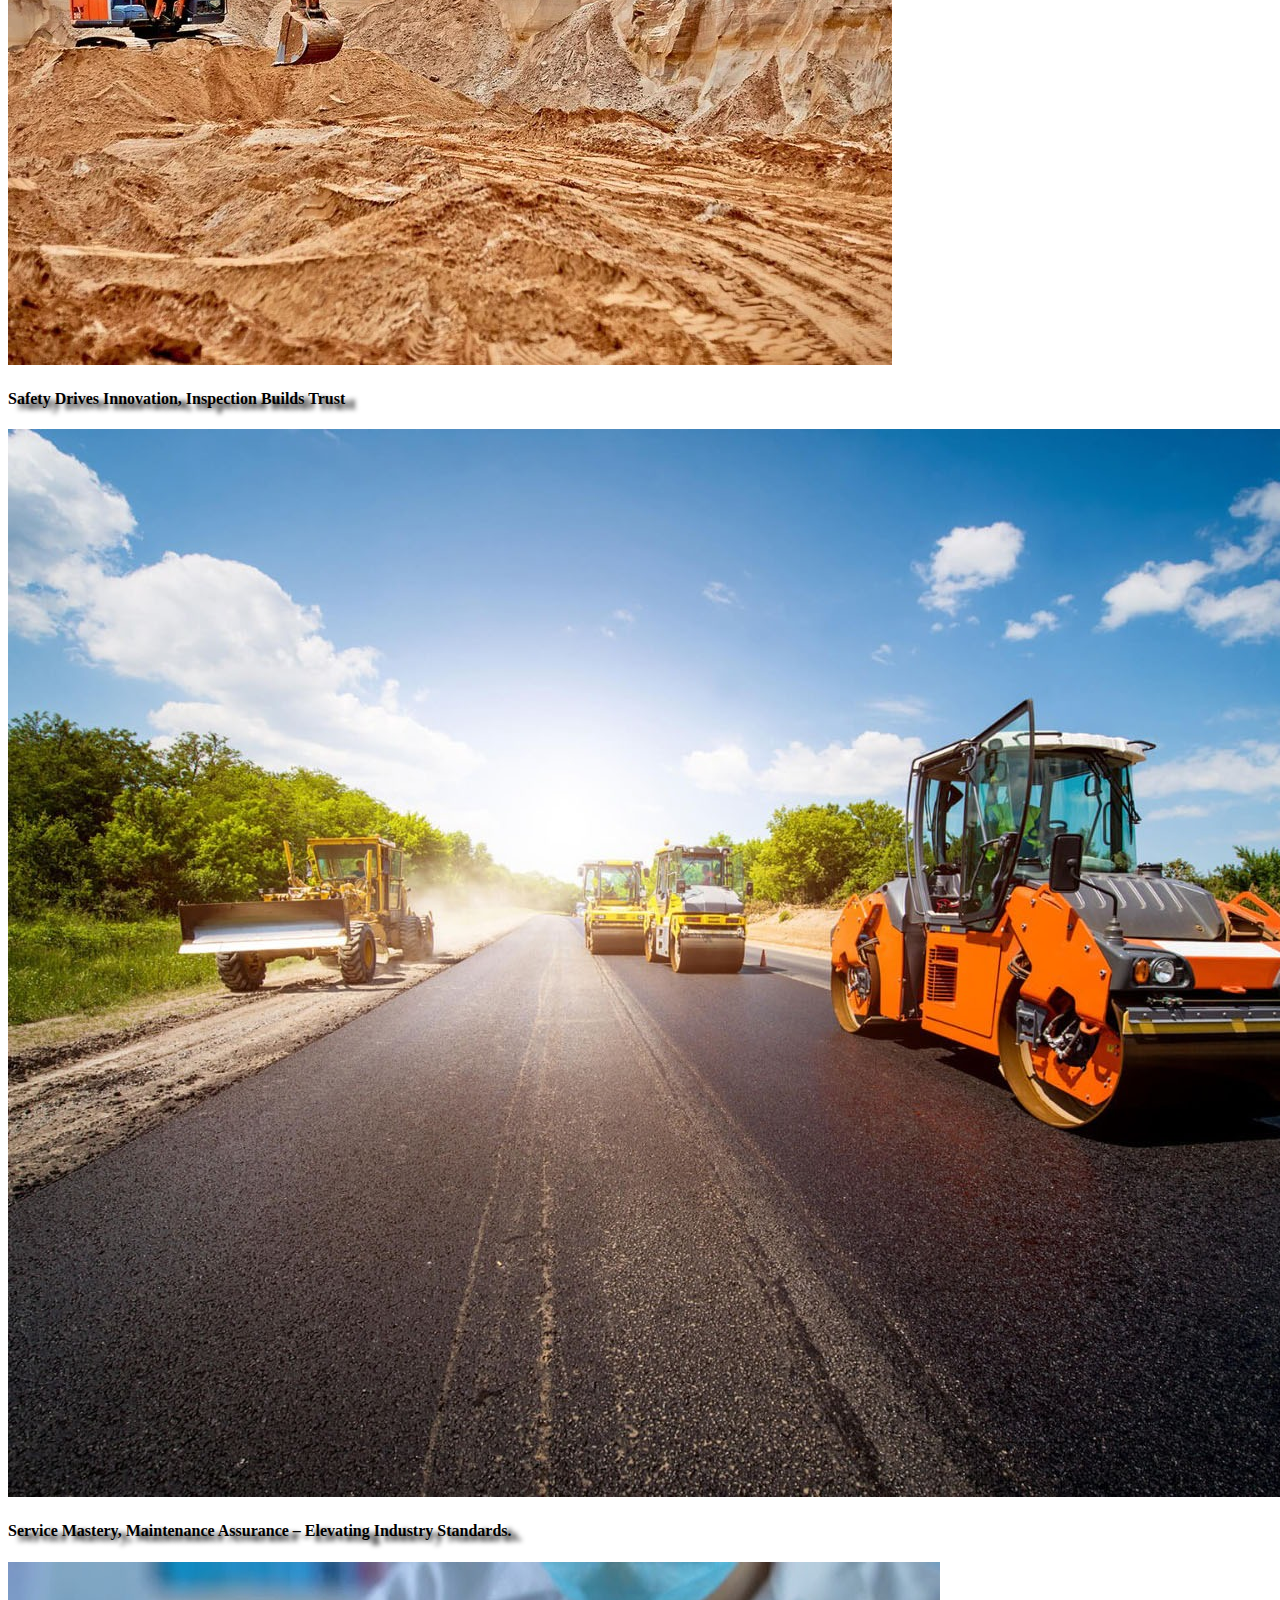
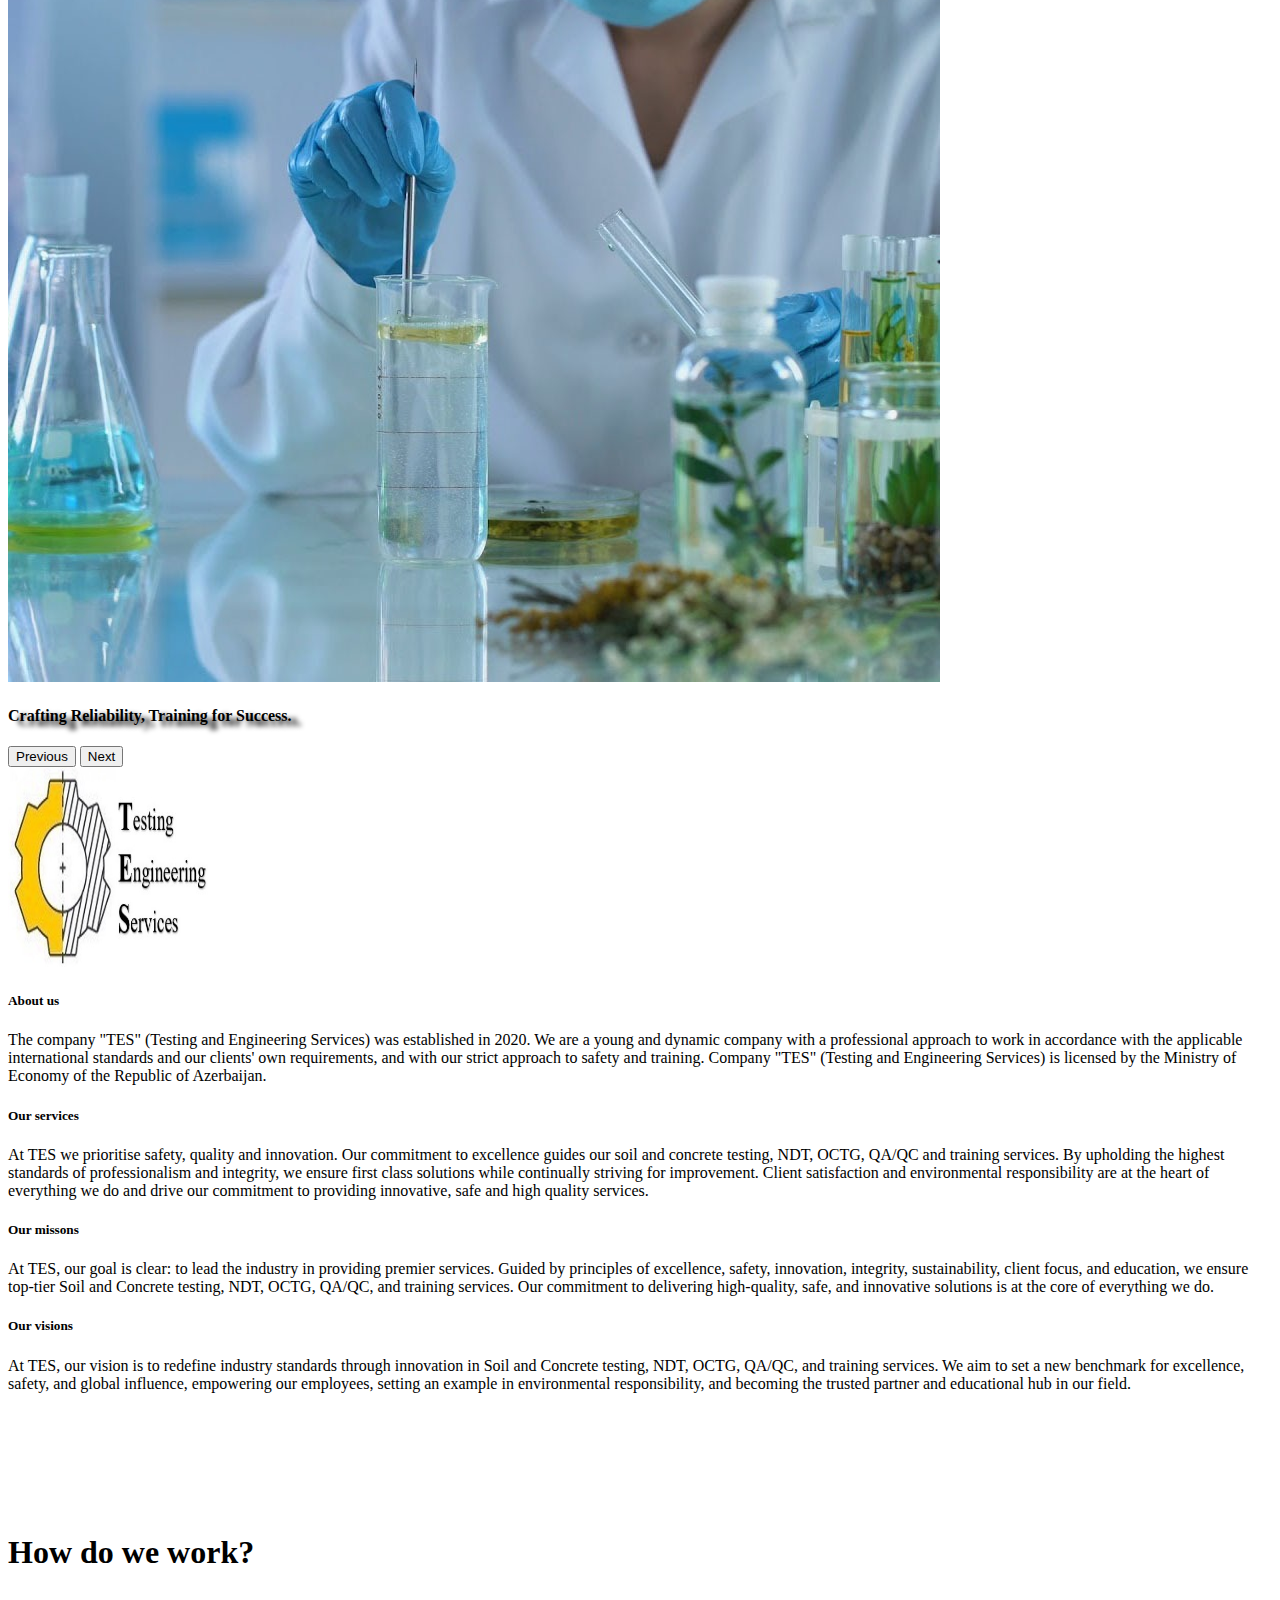
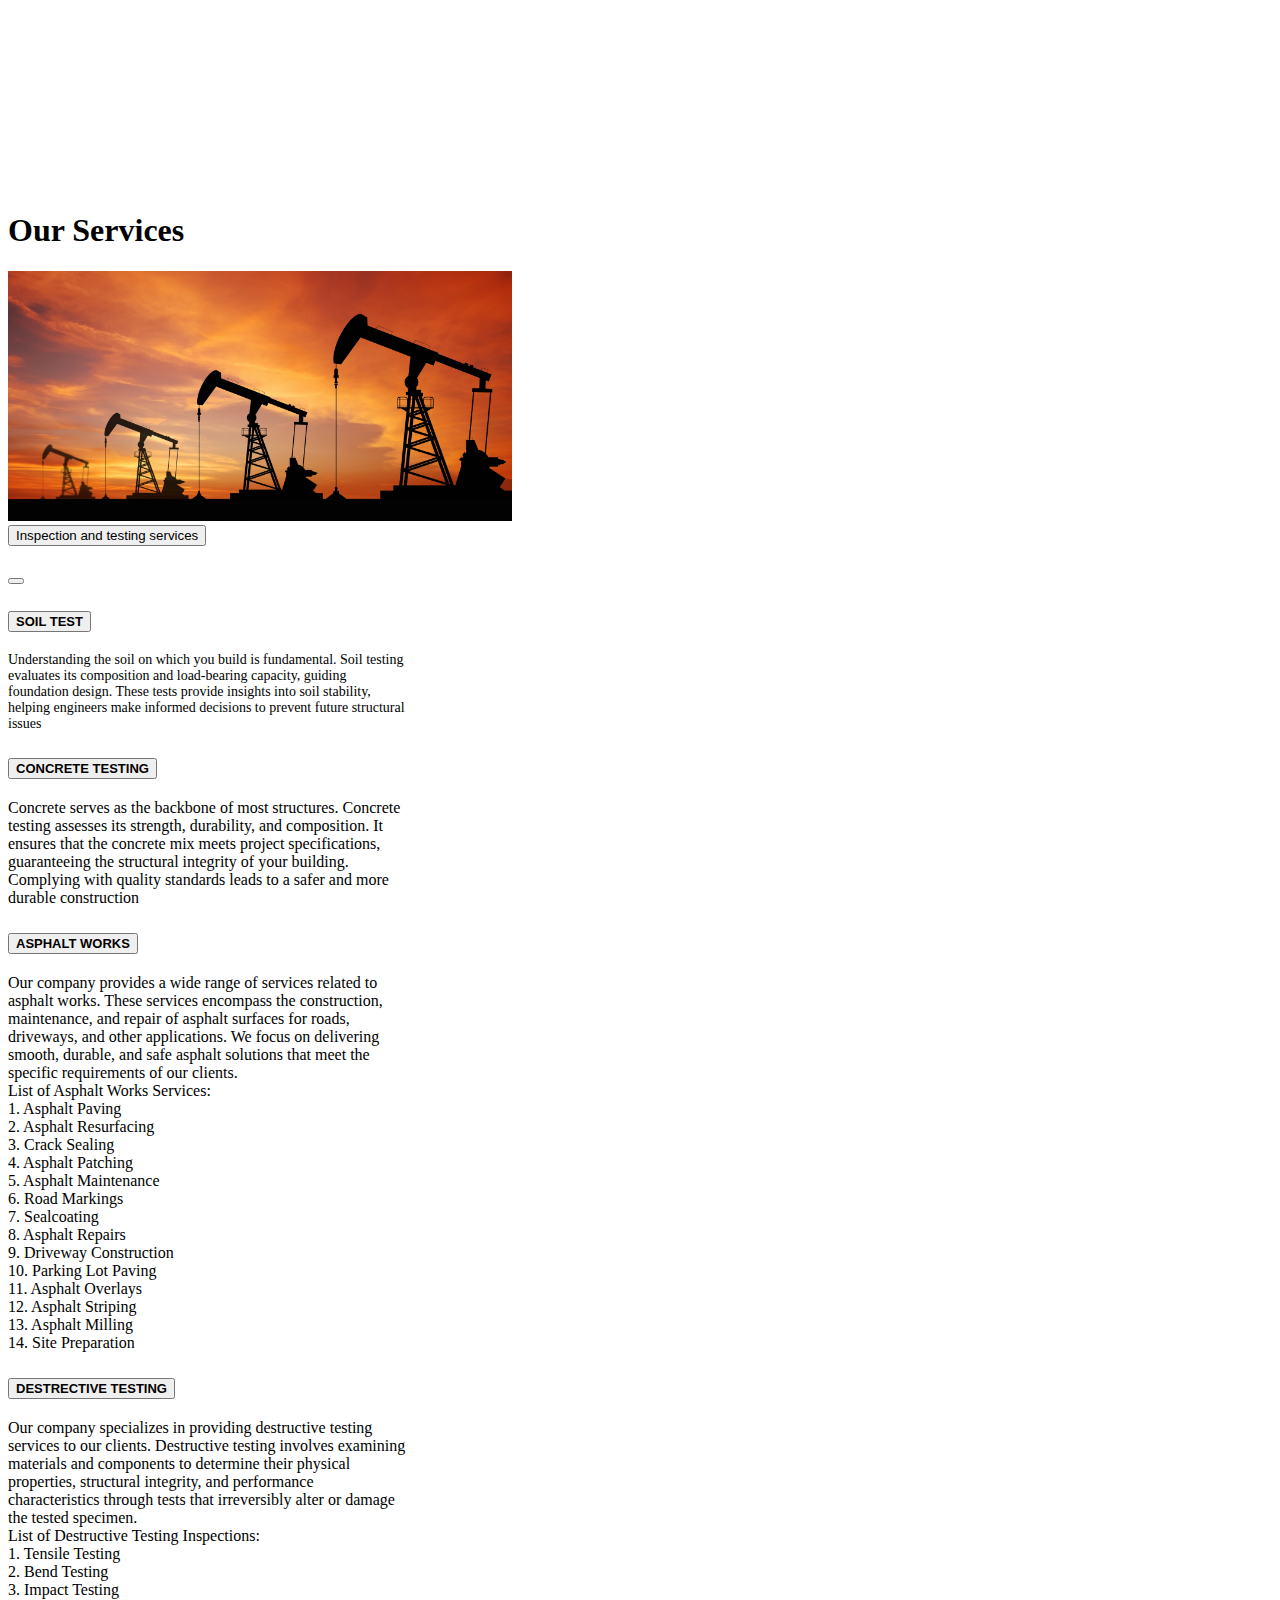
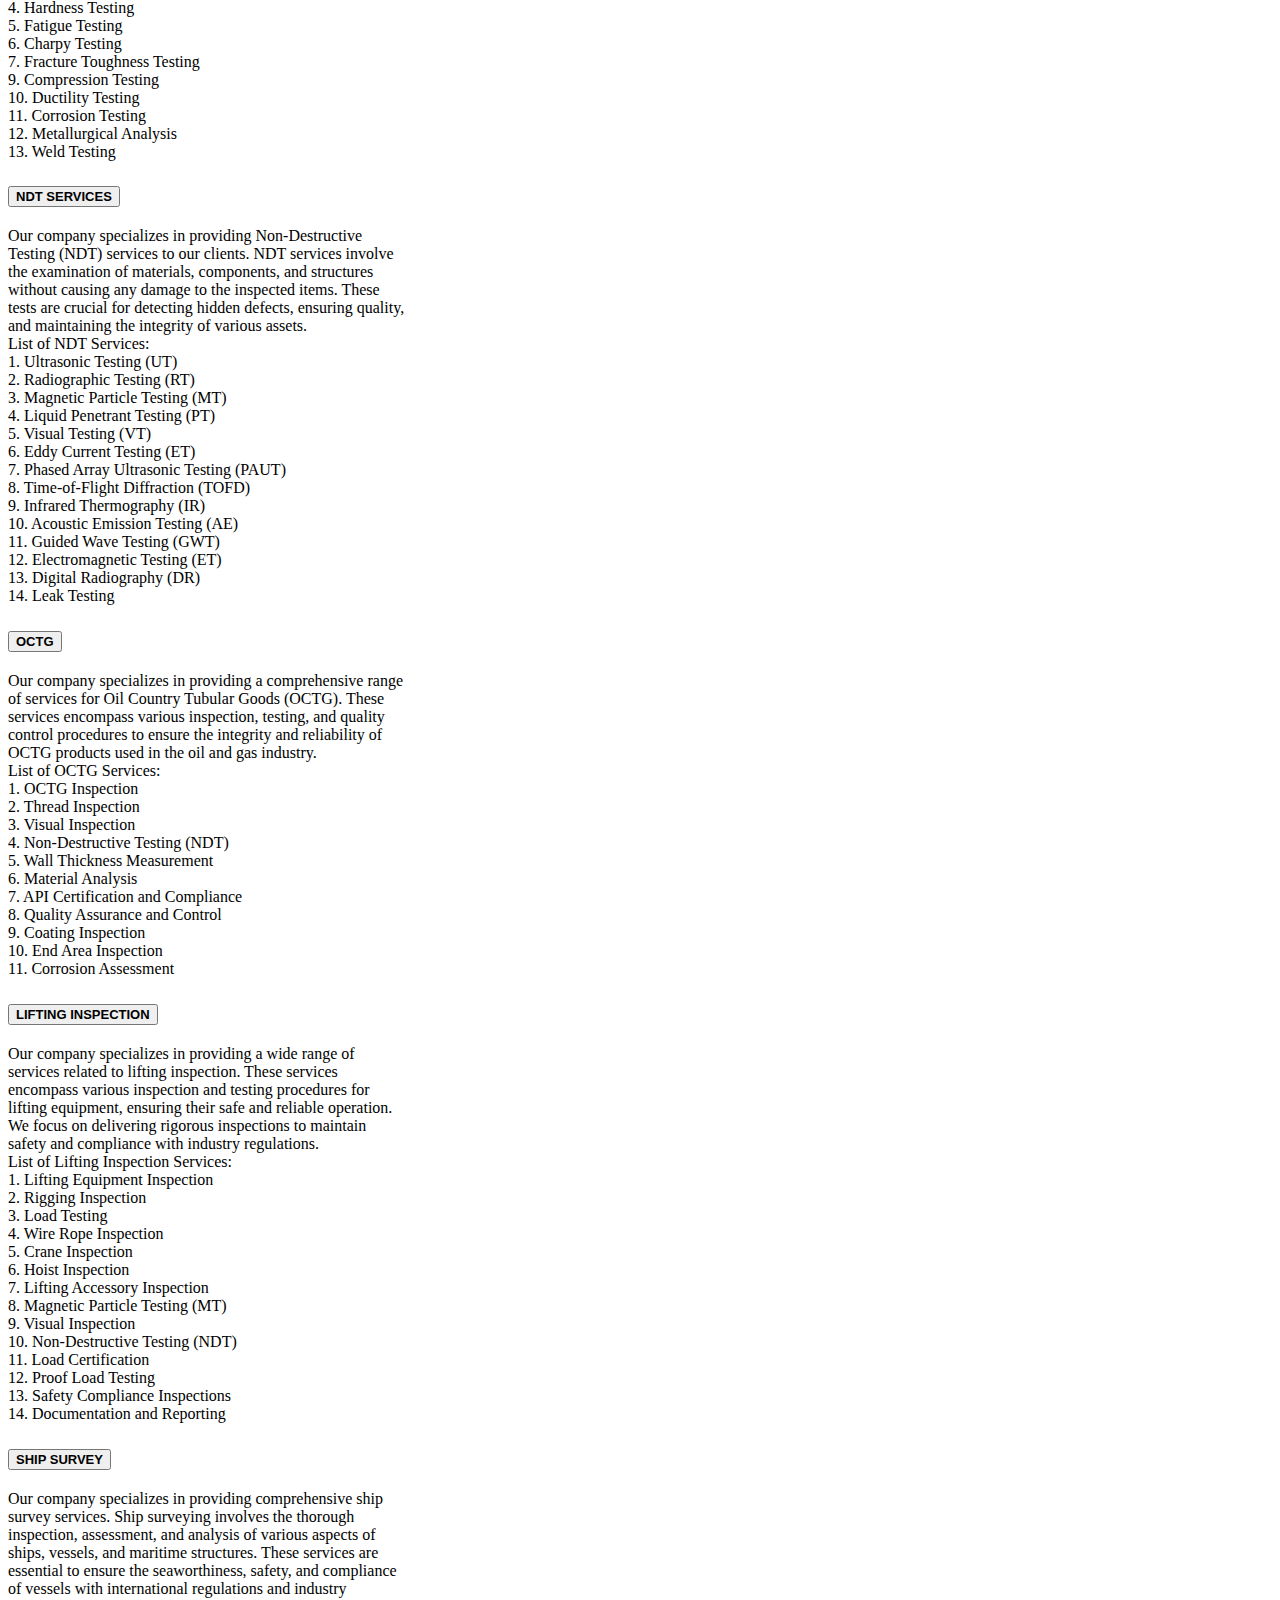
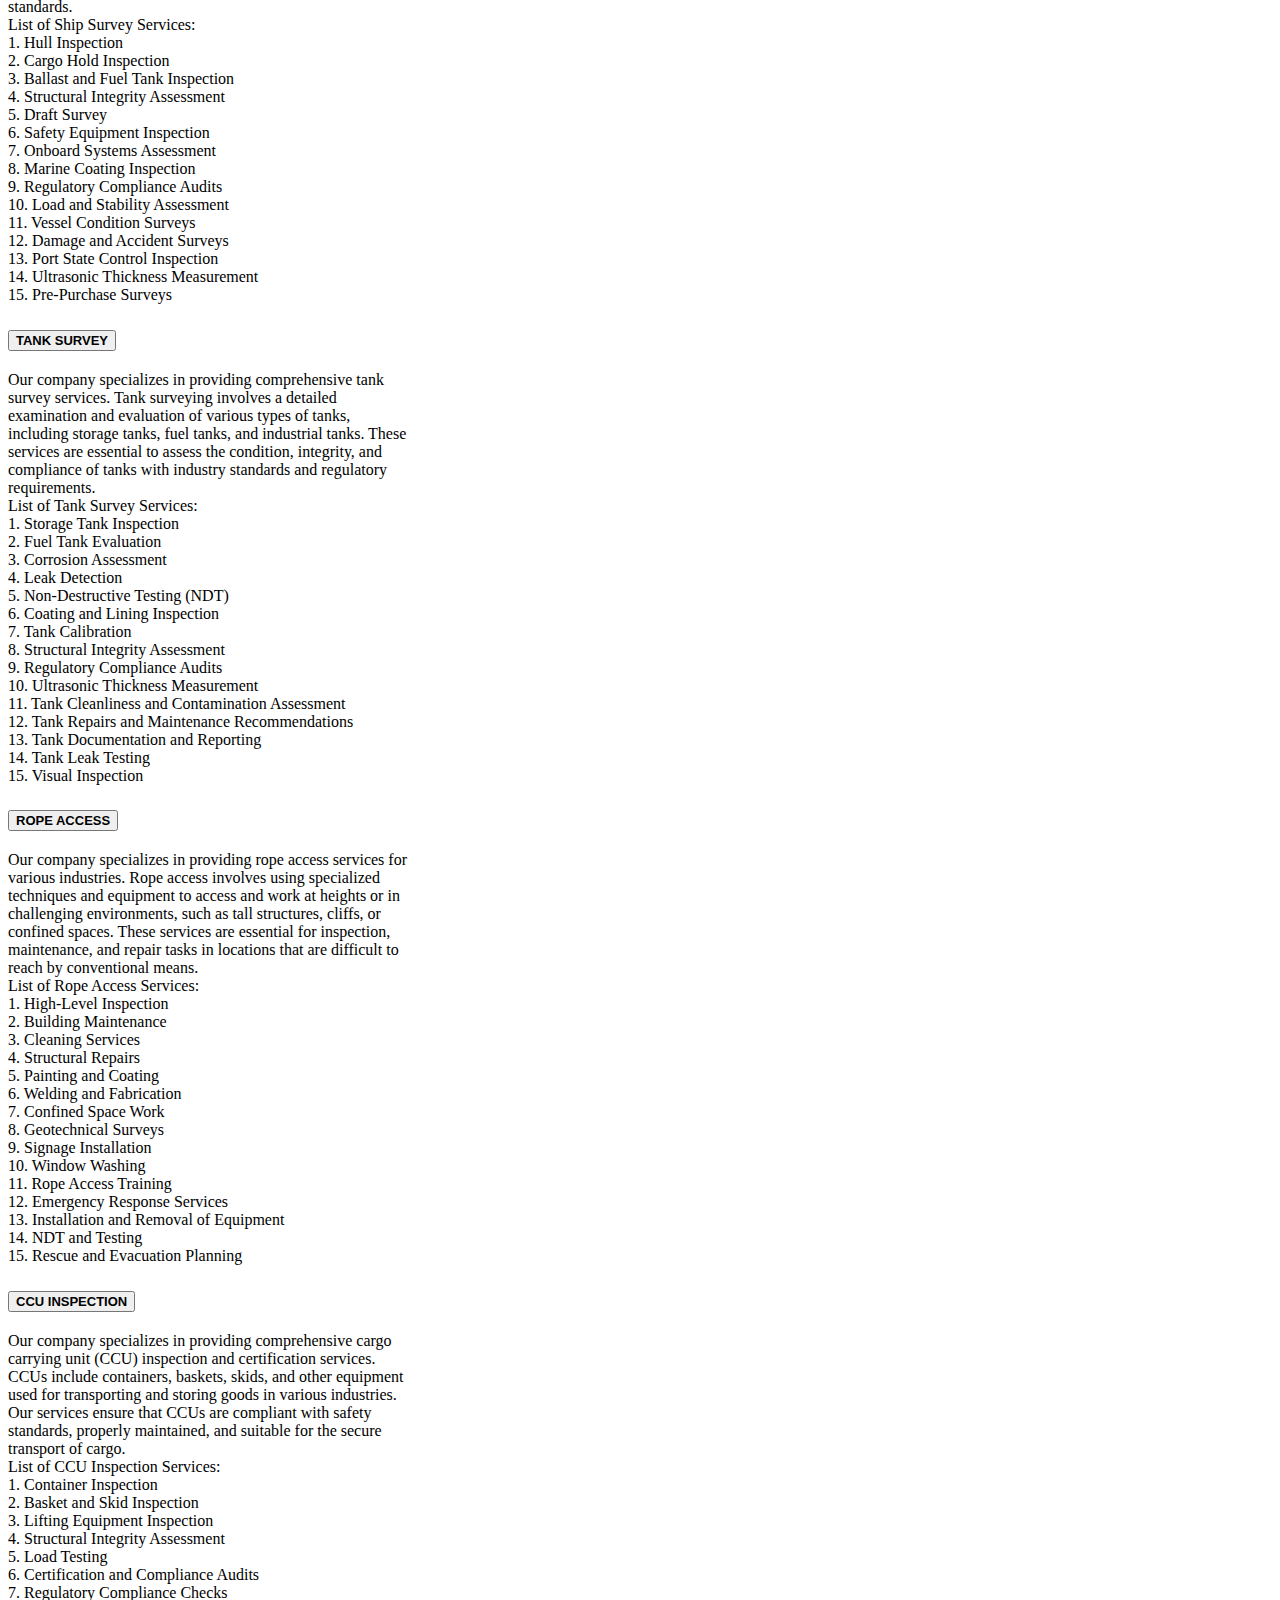
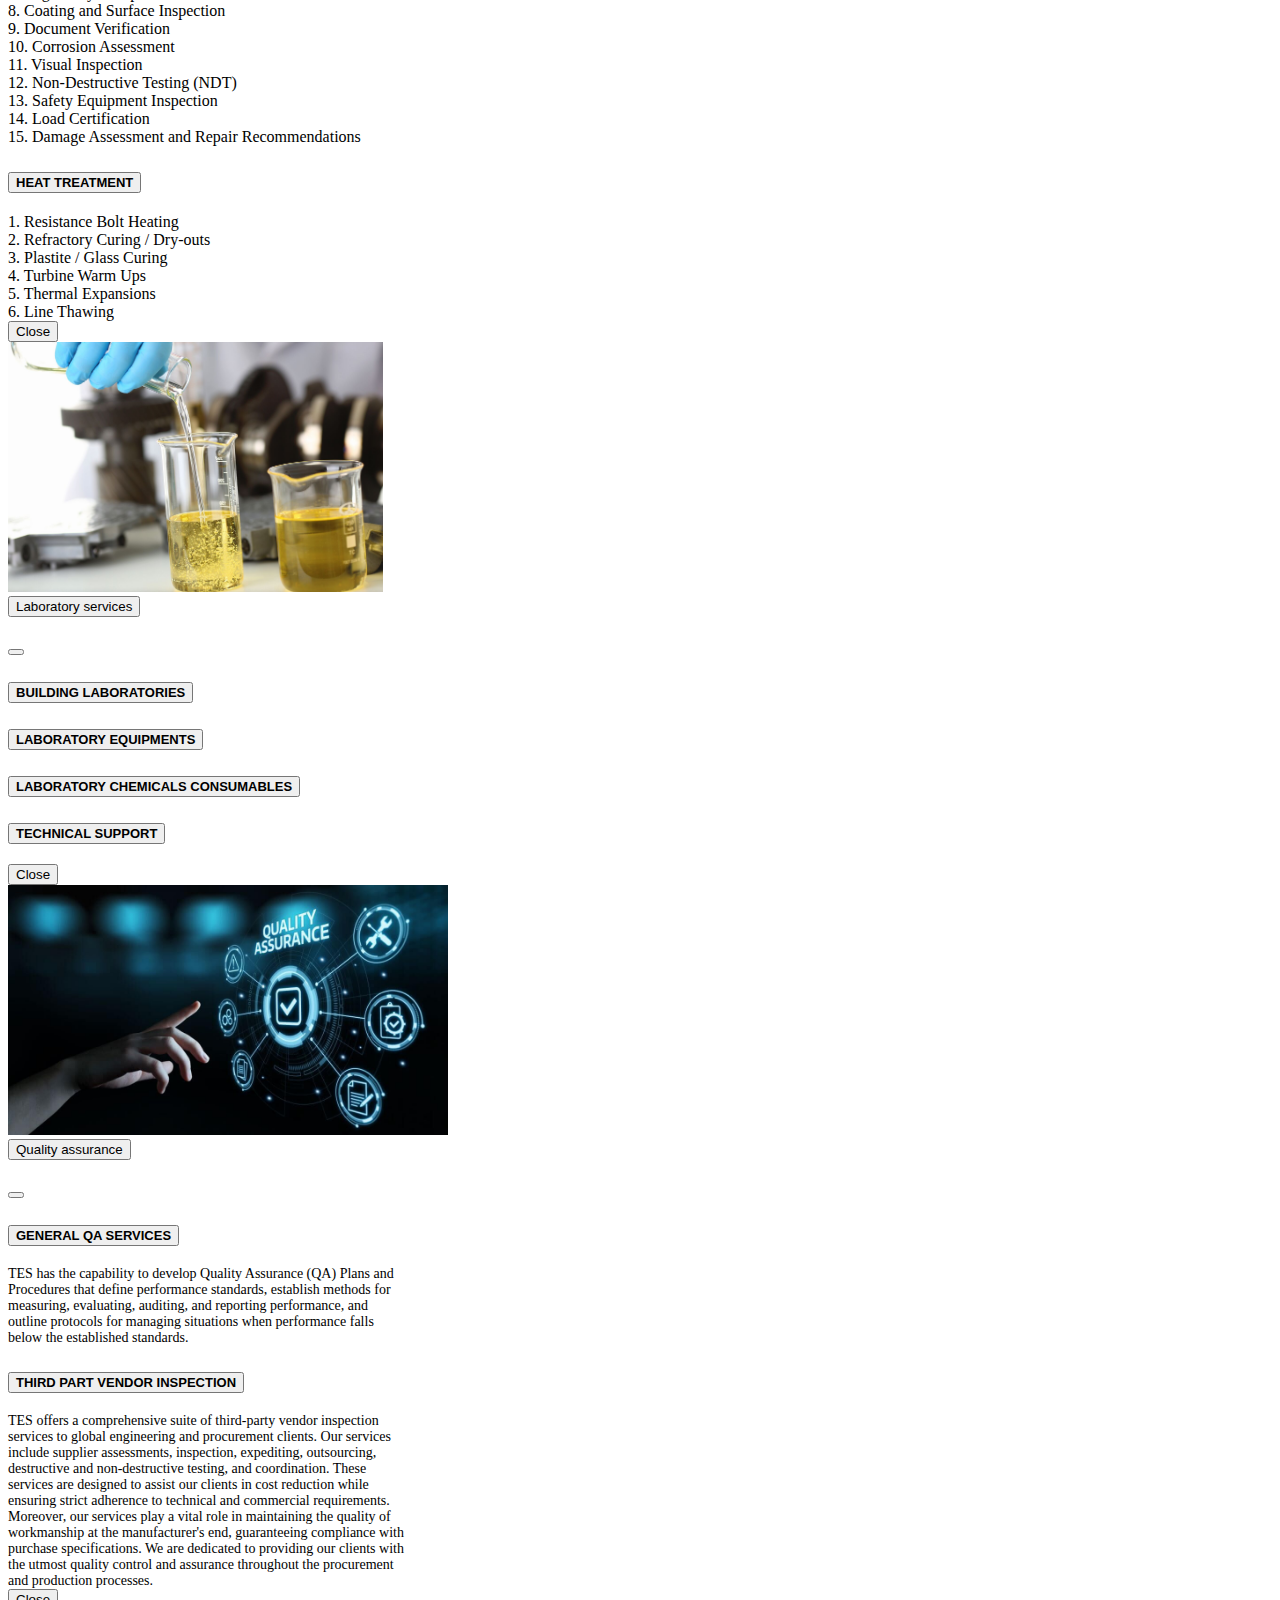
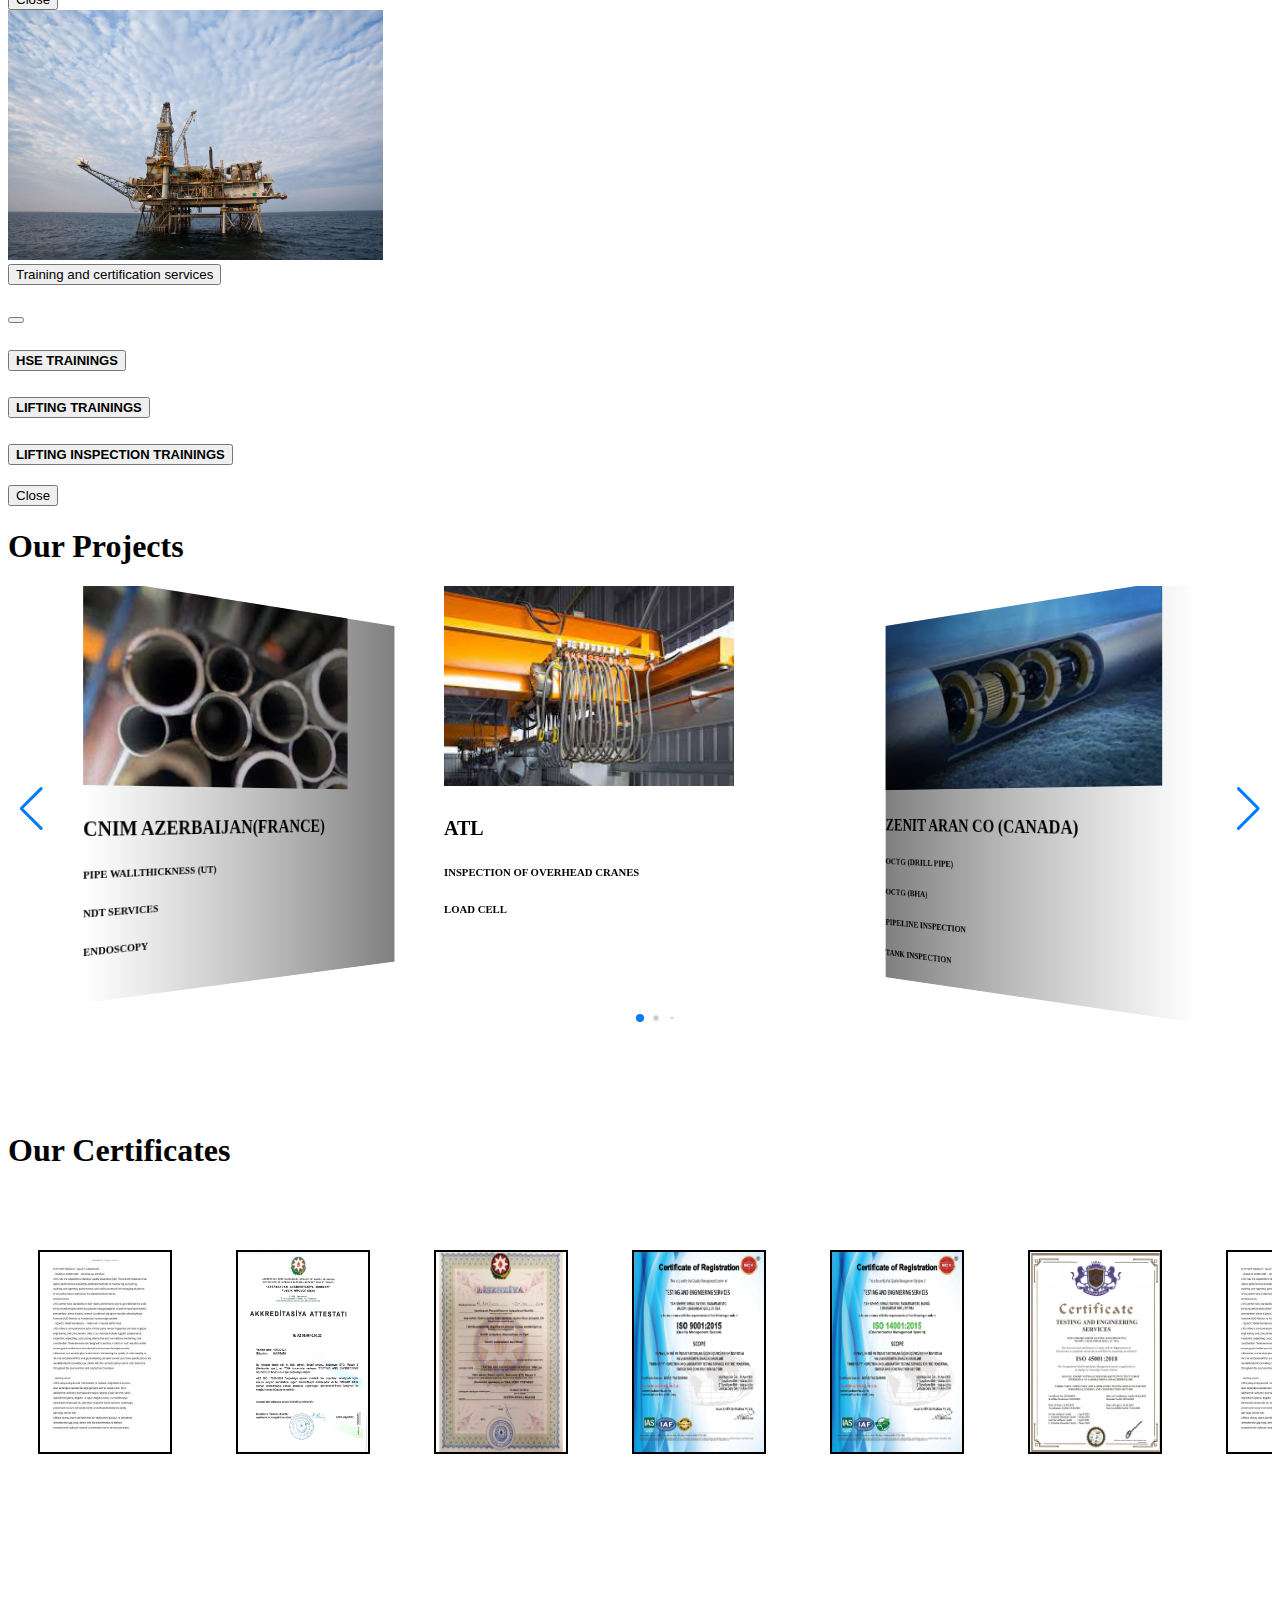
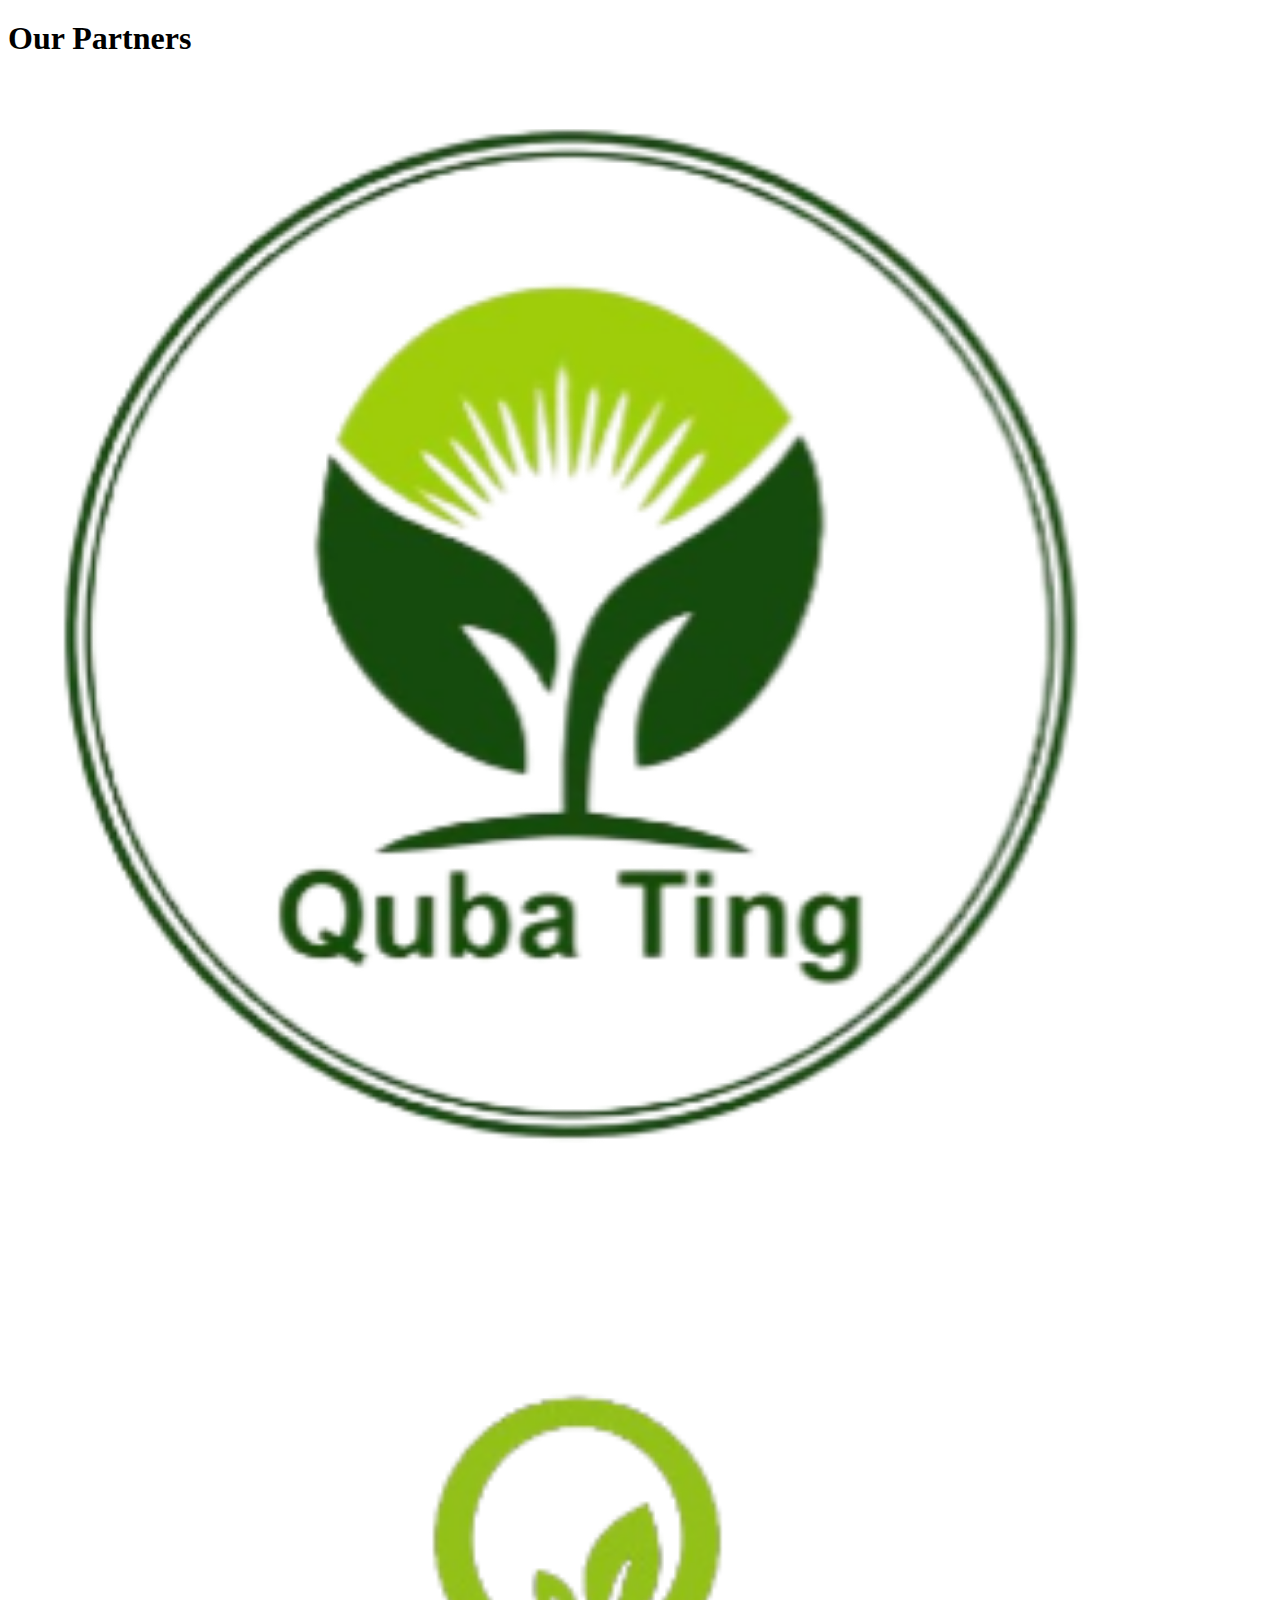
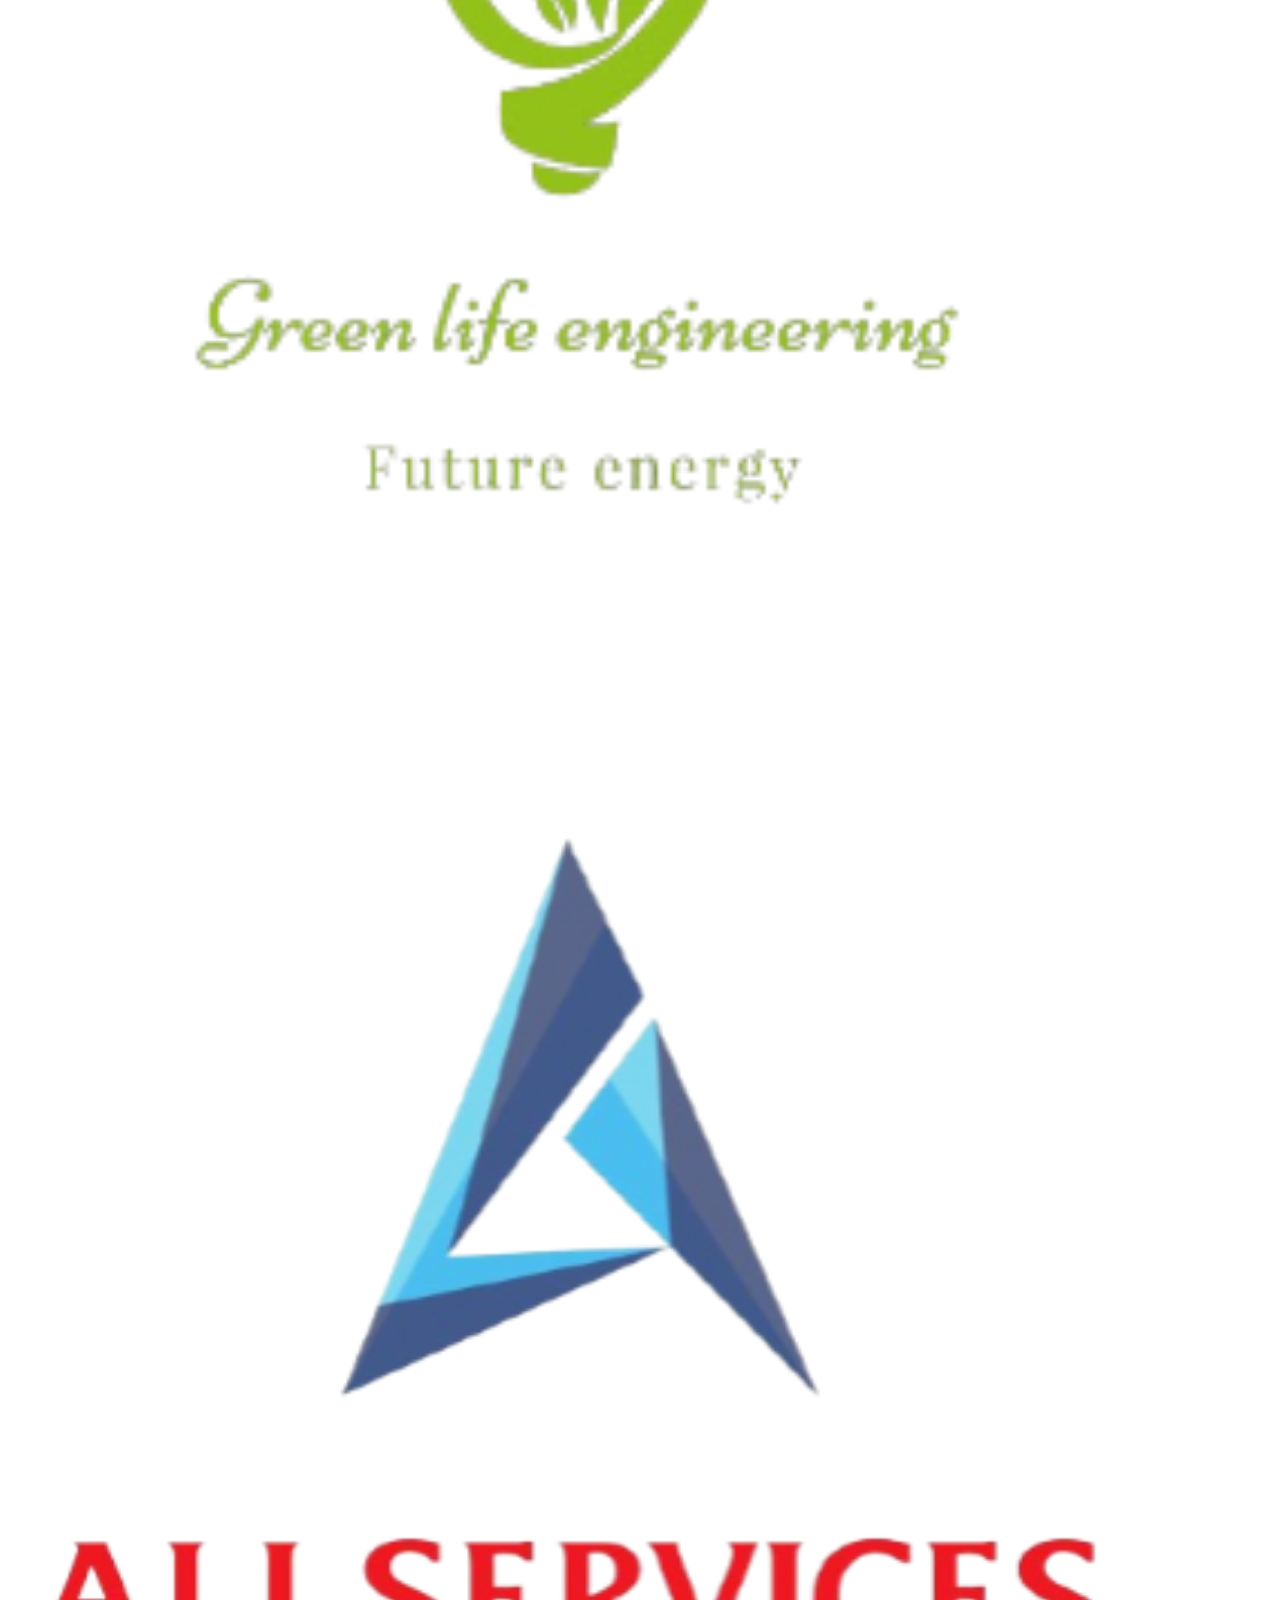
==== commit 5c452c39: "Finish30" ====
--- a/enindex.html
+++ b/enindex.html
@@ -188,7 +188,7 @@
         <div class="card col-lg-6 m-lg-3 my-2" style="width: 25rem;">
           <img src="image/image1.jpg" class="card-img-top pt-2" style="height: 250px;">
           <div class="card-body">
-            <button type="button" class="btn btn-warning mt-2 p-2" data-bs-toggle="modal" data-bs-target="#staticBackdrop1">
+            <button type="button" class="btn btn-warning text-dark mt-2 p-2" data-bs-toggle="modal" data-bs-target="#staticBackdrop1">
               Inspection and testing services
             </button>
 
@@ -580,7 +580,7 @@
         <div class="card col-lg-6 m-lg-3 my-2" style="width: 25rem;">
           <img src="image/image2.jpg" class="card-img-top pt-2" style="height: 250px;">
           <div class="card-body">
-            <button type="button" class="btn btn-warning mt-2 p-2" data-bs-toggle="modal" data-bs-target="#staticBackdrop2">
+            <button type="button" class="btn btn-warning text-dark mt-2 p-2" data-bs-toggle="modal" data-bs-target="#staticBackdrop2">
               Laboratory services
             </button>
 
@@ -645,7 +645,7 @@
         <div class="card col-lg-6 m-lg-3 my-2" style="width: 25rem;">
           <img src="image/quality.jpg" class="card-img-top pt-2" style="height: 250px;">
           <div class="card-body">
-            <button type="button" class="btn btn-warning mt-2 p-2" data-bs-toggle="modal" data-bs-target="#staticBackdrop3">
+            <button type="button" class="btn btn-warning text-dark mt-2 p-2" data-bs-toggle="modal" data-bs-target="#staticBackdrop3">
               Quality assurance
             </button>
 
@@ -714,7 +714,7 @@
         <div class="card col-lg-6 m-lg-3 my-2" style="width: 25rem;">
           <img src="image/gunes.jpg" class="card-img-top pt-2" style="height: 250px;">
           <div class="card-body">
-            <button type="button" class="btn btn-warning mt-2 p-2" data-bs-toggle="modal" data-bs-target="#staticBackdrop4">
+            <button type="button" class="btn btn-warning text-dark mt-2 p-2" data-bs-toggle="modal" data-bs-target="#staticBackdrop4">
               <span id="project" style="visibility: hidden;"></span>
               Training and certification services
             </button>
@@ -793,7 +793,7 @@
           <div class="card shadow my-1" style="width: 100%;">
             <img src="image/crane.jpg" class="card-img-top p-1" height="200px">
             <div class="card-body">
-              <h4 style="font-size: 20px;" class="p-1">AZERTEXNOLAYN</h4>
+              <h4 style="font-size: 20px;" class="p-1">ATL</h4>
               <h6 class="card-text">INSPECTION OF OVERHEAD CRANES</h6>
               <h6 class="card-text">LOAD CELL</h6><br><br>
             </div>
@@ -803,7 +803,7 @@
           <div class="card shadow my-1" style="width: 100%;">
             <img src="image/pipeline.jpg" class="card-img-top p-1" height="200px">
             <div class="card-body">
-              <h4 style="font-size: 20px;" class="p-1">ZENIT ARAN ƏŞ (CANADA)</h4>
+              <h4 style="font-size: 20px;" class="p-1">ZENIT ARAN CO (CANADA)</h4>
               <h6 class="card-text">OCTG (DRILL PIPE)</h6>
               <h6 class="card-text">OCTG (BHA)</h6>
               <h6 class="card-text">PIPELINE INSPECTION</h6>
@@ -826,7 +826,7 @@
             <img src="image/buil1.jpg" class="card-img-top p-2" height="200px">
             <div class="card-body">
               <h4 style="font-size: 20px;" class="p-1">PROKON</h4>
-              <h6 class="card-text">Hökməli qəsəbəsi school project</h6><br><br><br>
+              <h6 class="card-text">Hokmeli settlement school project</h6><br><br><br>
             </div>
           </div>
         </div>
@@ -845,7 +845,7 @@
           <div class="card shadow my-1" style="width: 100%;">
             <img src="image/conc2.jpg" class="card-img-top p-2" height="200px">
             <div class="card-body">
-              <h4 style="font-size: 20px;" class="p-1">Hidroinsaat</h4>
+              <h4 style="font-size: 20px;" class="p-1">Hydroinsaat</h4>
               <h6 class="card-text">HAOR project</h6><br><br><br>
             </div>
           </div>
@@ -875,7 +875,7 @@
           <div class="card shadow my-1" style="width: 100%;">
             <img src="image/buil2.jpg" class="card-img-top p-2" height="200px">
             <div class="card-body">
-              <h4 style="font-size: 20px;" class="p-1">Naxçıvan </h4>
+              <h4 style="font-size: 20px;" class="p-1">Nakhchivan </h4>
               <h6 class="card-text">University building project</h6><br><br><br>
             </div>
           </div>
